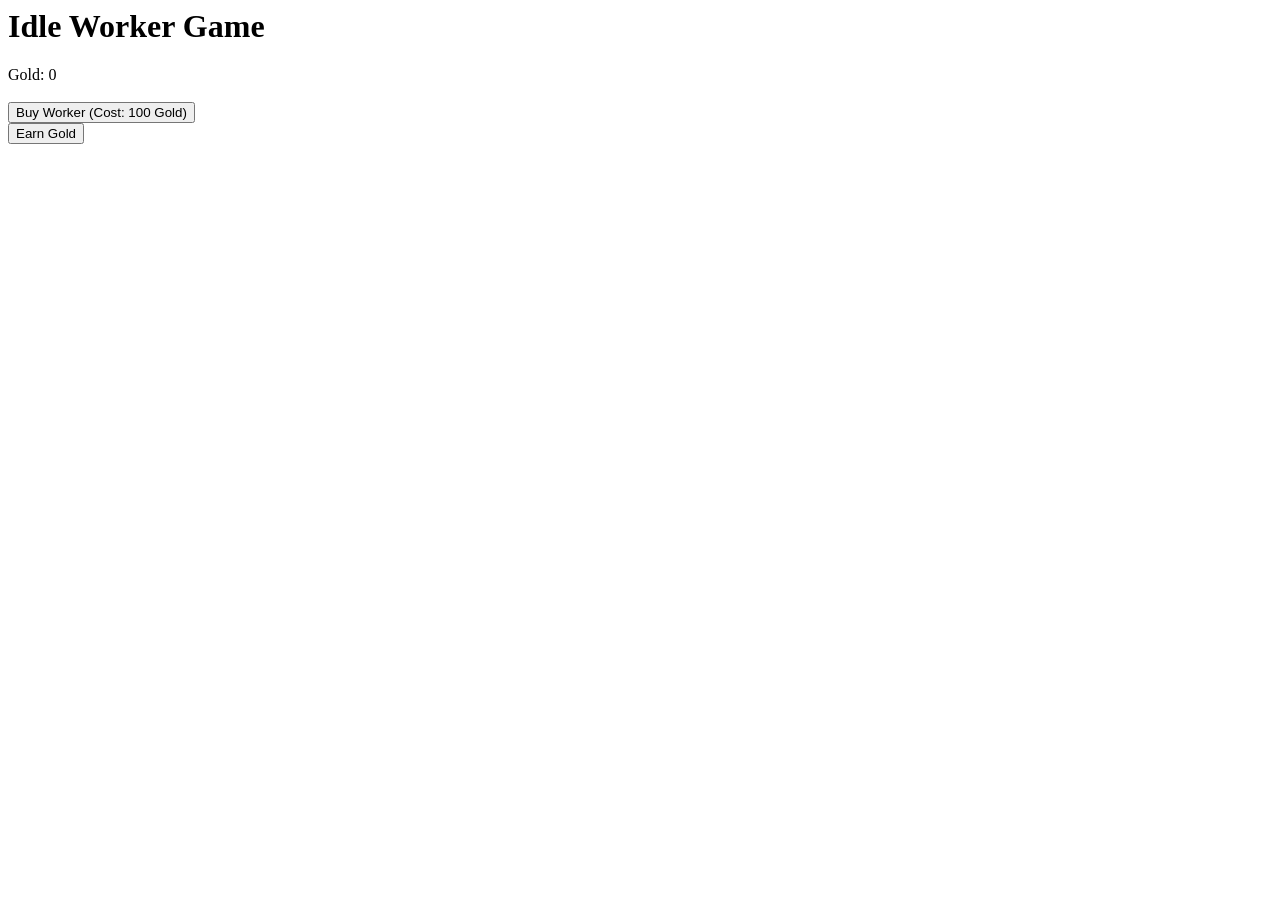
==== index.html @ b27ed511 "Add HTML comments" ====
<html>
    <head>
        <title>Idle Worker Game</title>
    </head>
    <body>
        <h1>Idle Worker Game</h1>
        <div id="gold">Gold: <span id="goldAmount">0</span></div>
        <br />
        <!--button to buy worker--><button id="buyWorker">
            Buy Worker (Cost: <span id="workerCost">100</span> Gold)</button
        ><br />
        <!--button to earn gold--><button id="earnGold">Earn Gold</button>
        <!--list of workers-->
        <div id="workers"></div>
        <script src="main.js"></script>
    </body>
</html>
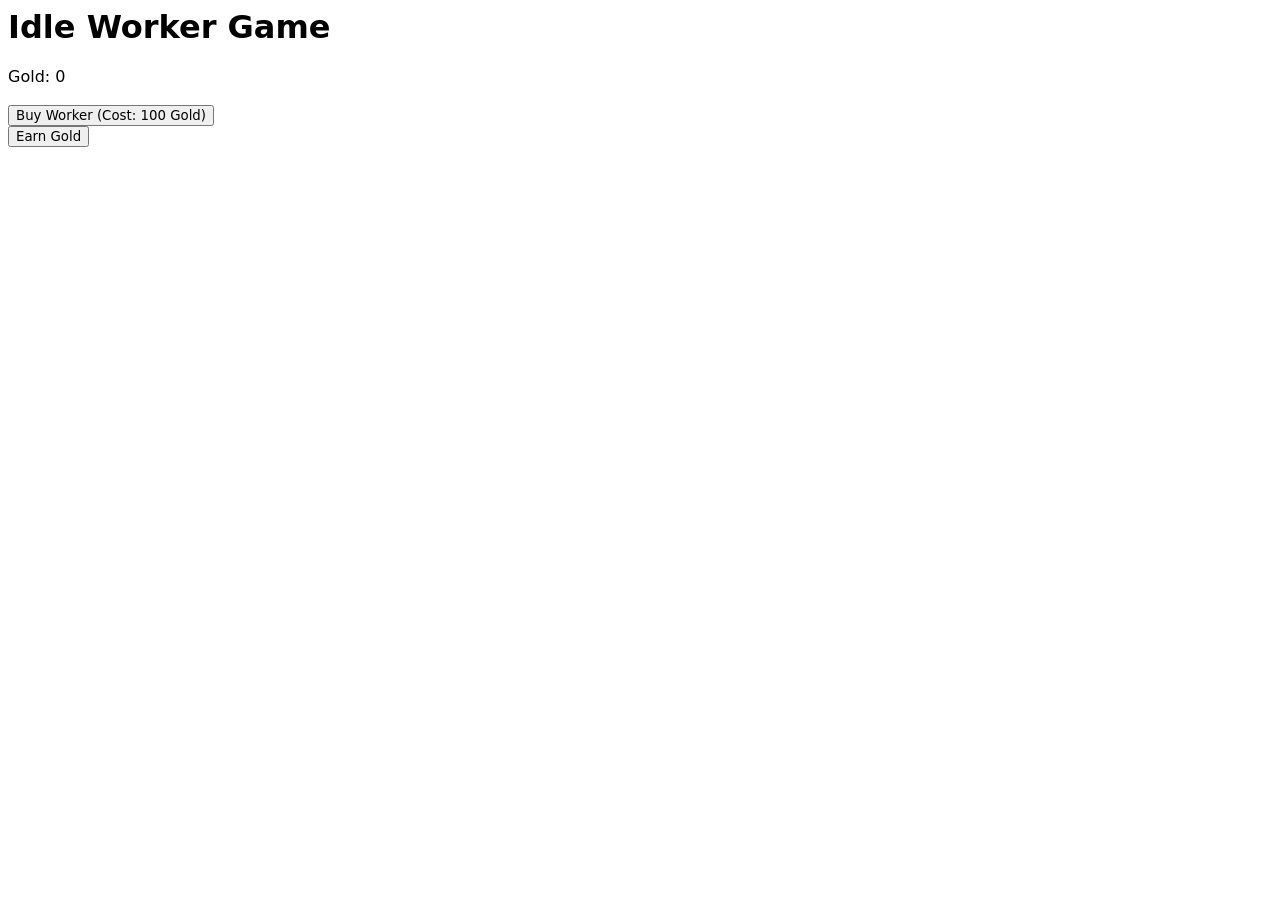
==== commit e3ce14ea: "Add CSS styles" ====
--- a/index.html
+++ b/index.html
@@ -1,6 +1,7 @@
 <html>
     <head>
         <title>Idle Worker Game</title>
+        <link rel="stylesheet" href="style.css" />
     </head>
     <body>
         <h1>Idle Worker Game</h1>
--- a/style.css
+++ b/style.css
@@ -0,0 +1,3 @@
+* {
+    font-family: system-ui;
+}
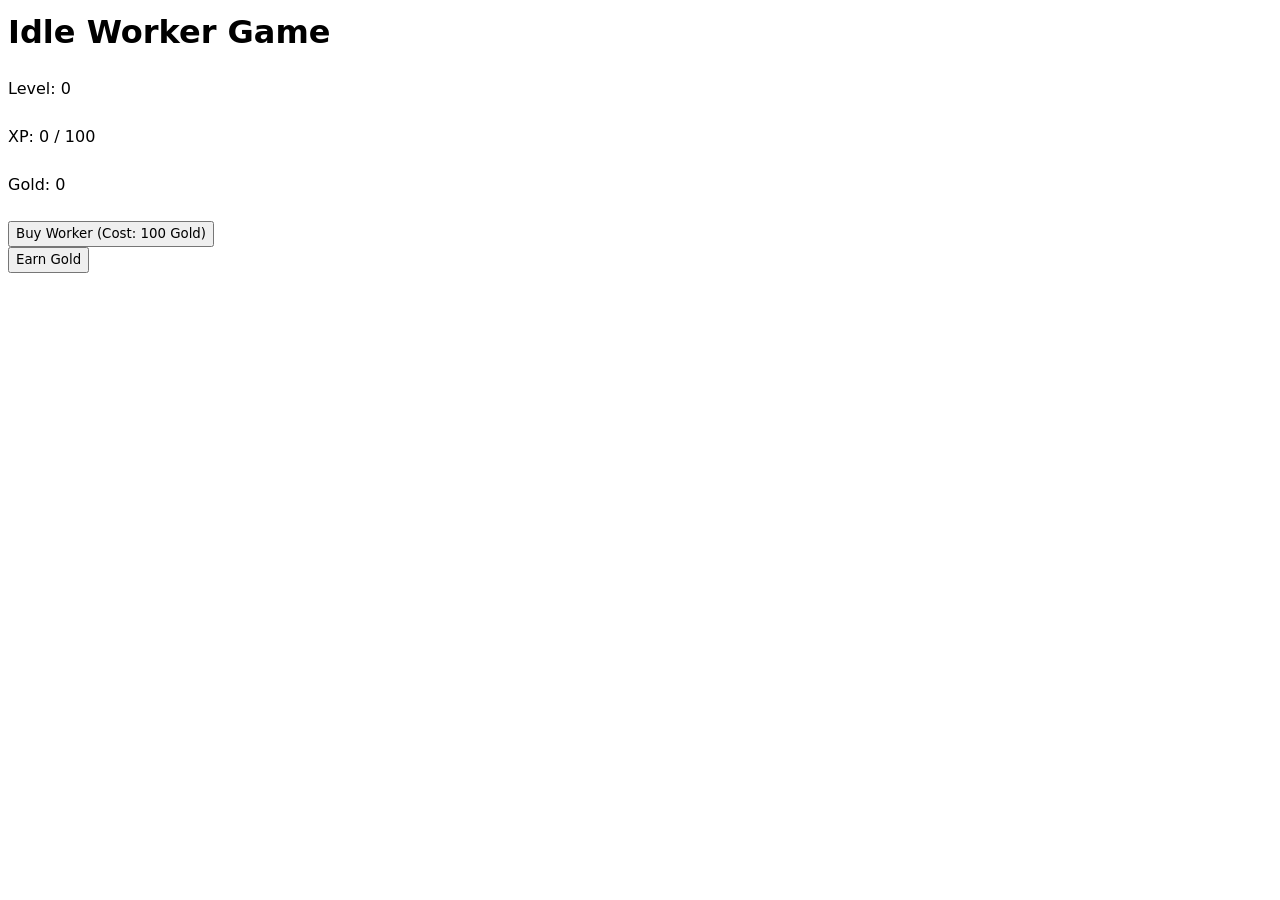
==== commit a6347729: "Add level XP system" ====
--- a/index.html
+++ b/index.html
@@ -5,6 +5,12 @@
     </head>
     <body>
         <h1>Idle Worker Game</h1>
+        <div id="level">Level: <span id="levelText">0</span></div>
+        <br />
+        <div id="xp">
+            XP: <span id="xpText">0</span> / <span id="xpRequired">100</span>
+        </div>
+        <br />
         <div id="gold">Gold: <span id="goldAmount">0</span></div>
         <br />
         <!--button to buy worker--><button id="buyWorker">
--- a/style.css
+++ b/style.css
@@ -1,3 +1,5 @@
 * {
-    font-family: system-ui;
-}+    /*global styles*/
+    font-family: system-ui; /*set default font to system-based font*/
+    line-height: 150%; /*set default line height to 150%*/
+}
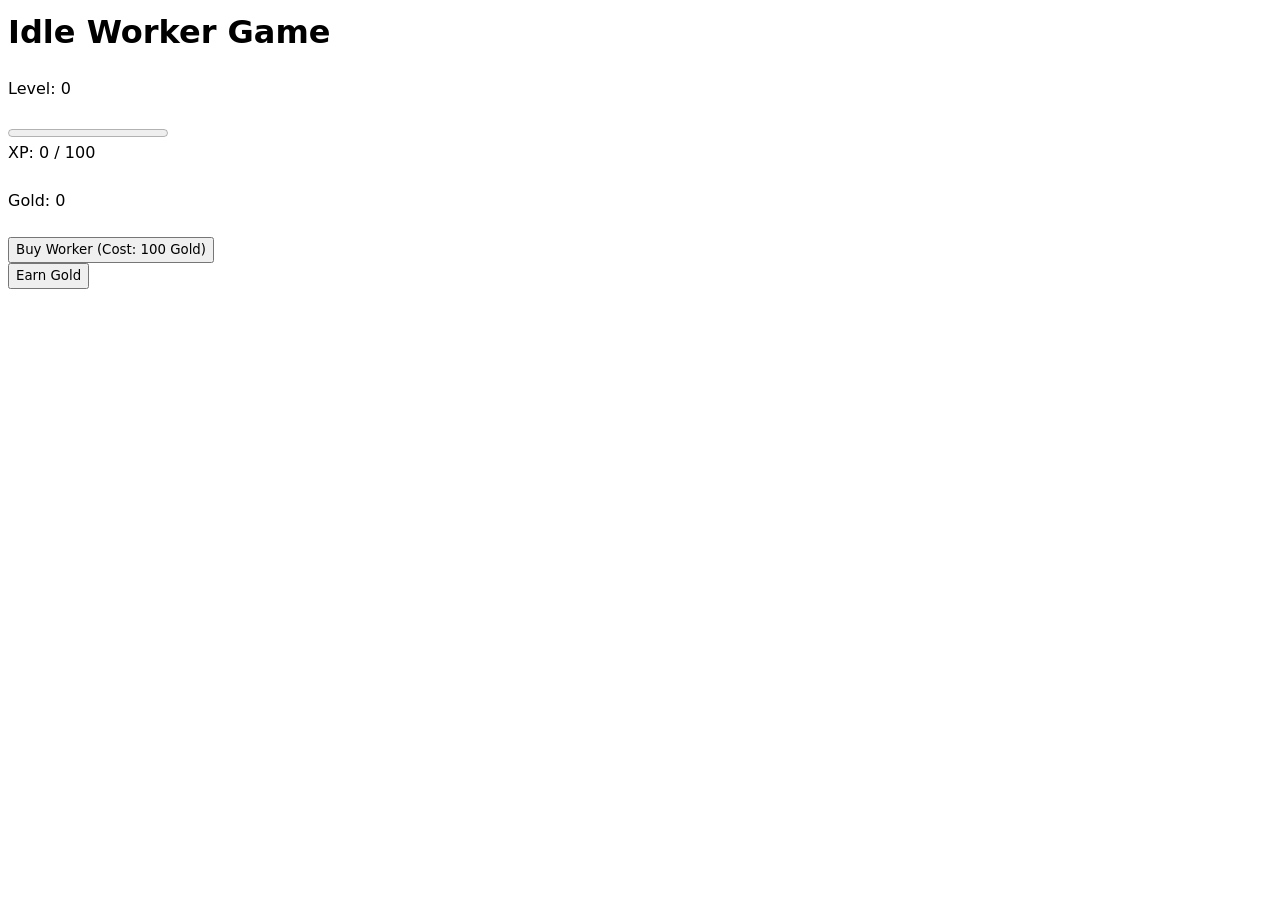
==== commit 326e3c3d: "Add level XP progress bar" ====
--- a/index.html
+++ b/index.html
@@ -7,6 +7,7 @@
         <h1>Idle Worker Game</h1>
         <div id="level">Level: <span id="levelText">0</span></div>
         <br />
+        <progress id="xpBar" max="100" value="0"></progress><br />
         <div id="xp">
             XP: <span id="xpText">0</span> / <span id="xpRequired">100</span>
         </div>
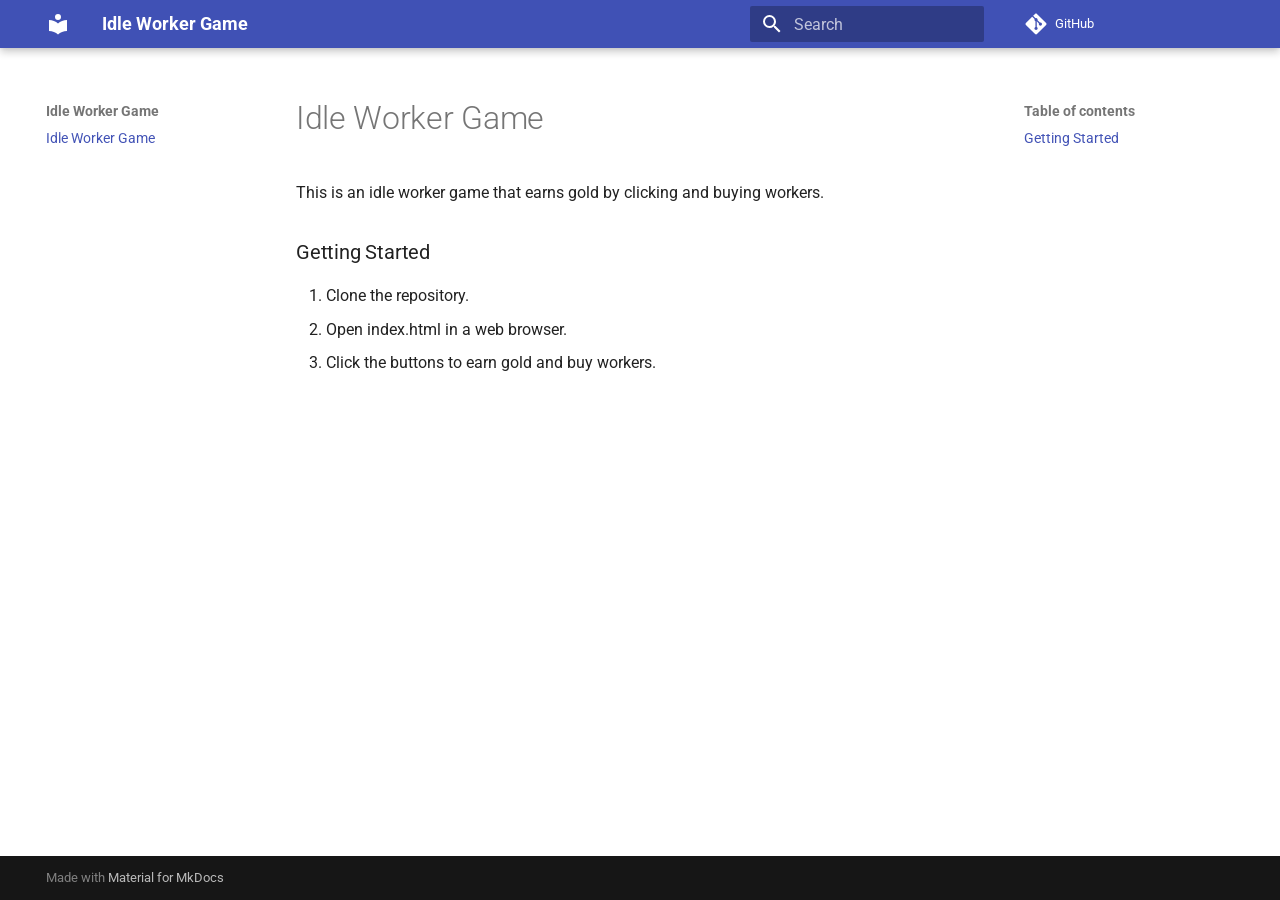
==== commit 0a3e0060: "Deployed d816bc6 with MkDocs version: 1.6.1" ====
--- a/index.html
+++ b/index.html
@@ -1,25 +1,418 @@
-<html>
-    <head>
+
+<!doctype html>
+<html lang="en" class="no-js">
+  <head>
+    
+      <meta charset="utf-8">
+      <meta name="viewport" content="width=device-width,initial-scale=1">
+      
+      
+      
+      
+      
+      
+        
+      
+      
+      <link rel="icon" href="assets/images/favicon.png">
+      <meta name="generator" content="mkdocs-1.6.1, mkdocs-material-9.7.5">
+    
+    
+      
         <title>Idle Worker Game</title>
-        <link rel="stylesheet" href="style.css" />
-    </head>
-    <body>
-        <h1>Idle Worker Game</h1>
-        <div id="level">Level: <span id="levelText">0</span></div>
-        <br />
-        <progress id="xpBar" max="100" value="0"></progress><br />
-        <div id="xp">
-            XP: <span id="xpText">0</span> / <span id="xpRequired">100</span>
+      
+    
+    
+      <link rel="stylesheet" href="assets/stylesheets/main.484c7ddc.min.css">
+      
+      
+
+
+    
+    
+      
+    
+    
+      
+        
+        
+        <link rel="preconnect" href="https://fonts.gstatic.com" crossorigin>
+        <link rel="stylesheet" href="https://fonts.googleapis.com/css?family=Roboto:300,300i,400,400i,700,700i%7CRoboto+Mono:400,400i,700,700i&display=fallback">
+        <style>:root{--md-text-font:"Roboto";--md-code-font:"Roboto Mono"}</style>
+      
+    
+    
+    <script>__md_scope=new URL(".",location),__md_hash=e=>[...e].reduce(((e,_)=>(e<<5)-e+_.charCodeAt(0)),0),__md_get=(e,_=localStorage,t=__md_scope)=>JSON.parse(_.getItem(t.pathname+"."+e)),__md_set=(e,_,t=localStorage,a=__md_scope)=>{try{t.setItem(a.pathname+"."+e,JSON.stringify(_))}catch(e){}}</script>
+    
+      
+
+    
+    
+  </head>
+  
+  
+    <body dir="ltr">
+  
+    
+    <input class="md-toggle" data-md-toggle="drawer" type="checkbox" id="__drawer" autocomplete="off">
+    <input class="md-toggle" data-md-toggle="search" type="checkbox" id="__search" autocomplete="off">
+    <label class="md-overlay" for="__drawer"></label>
+    <div data-md-component="skip">
+      
+        
+        <a href="#idle-worker-game" class="md-skip">
+          Skip to content
+        </a>
+      
+    </div>
+    <div data-md-component="announce">
+      
+    </div>
+    
+    
+      
+
+  
+
+<header class="md-header md-header--shadow" data-md-component="header">
+  <nav class="md-header__inner md-grid" aria-label="Header">
+    <a href="." title="Idle Worker Game" class="md-header__button md-logo" aria-label="Idle Worker Game" data-md-component="logo">
+      
+  
+  <svg xmlns="http://www.w3.org/2000/svg" viewBox="0 0 24 24"><path d="M12 8a3 3 0 0 0 3-3 3 3 0 0 0-3-3 3 3 0 0 0-3 3 3 3 0 0 0 3 3m0 3.54C9.64 9.35 6.5 8 3 8v11c3.5 0 6.64 1.35 9 3.54 2.36-2.19 5.5-3.54 9-3.54V8c-3.5 0-6.64 1.35-9 3.54"/></svg>
+
+    </a>
+    <label class="md-header__button md-icon" for="__drawer">
+      
+      <svg xmlns="http://www.w3.org/2000/svg" viewBox="0 0 24 24"><path d="M3 6h18v2H3zm0 5h18v2H3zm0 5h18v2H3z"/></svg>
+    </label>
+    <div class="md-header__title" data-md-component="header-title">
+      <div class="md-header__ellipsis">
+        <div class="md-header__topic">
+          <span class="md-ellipsis">
+            Idle Worker Game
+          </span>
         </div>
-        <br />
-        <div id="gold">Gold: <span id="goldAmount">0</span></div>
-        <br />
-        <!--button to buy worker--><button id="buyWorker">
-            Buy Worker (Cost: <span id="workerCost">100</span> Gold)</button
-        ><br />
-        <!--button to earn gold--><button id="earnGold">Earn Gold</button>
-        <!--list of workers-->
-        <div id="workers"></div>
-        <script src="main.js"></script>
-    </body>
-</html>
+        <div class="md-header__topic" data-md-component="header-topic">
+          <span class="md-ellipsis">
+            
+              Idle Worker Game
+            
+          </span>
+        </div>
+      </div>
+    </div>
+    
+    
+      <script>var palette=__md_get("__palette");if(palette&&palette.color){if("(prefers-color-scheme)"===palette.color.media){var media=matchMedia("(prefers-color-scheme: light)"),input=document.querySelector(media.matches?"[data-md-color-media='(prefers-color-scheme: light)']":"[data-md-color-media='(prefers-color-scheme: dark)']");palette.color.media=input.getAttribute("data-md-color-media"),palette.color.scheme=input.getAttribute("data-md-color-scheme"),palette.color.primary=input.getAttribute("data-md-color-primary"),palette.color.accent=input.getAttribute("data-md-color-accent")}for(var[key,value]of Object.entries(palette.color))document.body.setAttribute("data-md-color-"+key,value)}</script>
+    
+    
+    
+      
+      
+        <label class="md-header__button md-icon" for="__search">
+          
+          <svg xmlns="http://www.w3.org/2000/svg" viewBox="0 0 24 24"><path d="M9.5 3A6.5 6.5 0 0 1 16 9.5c0 1.61-.59 3.09-1.56 4.23l.27.27h.79l5 5-1.5 1.5-5-5v-.79l-.27-.27A6.52 6.52 0 0 1 9.5 16 6.5 6.5 0 0 1 3 9.5 6.5 6.5 0 0 1 9.5 3m0 2C7 5 5 7 5 9.5S7 14 9.5 14 14 12 14 9.5 12 5 9.5 5"/></svg>
+        </label>
+        <div class="md-search" data-md-component="search" role="dialog">
+  <label class="md-search__overlay" for="__search"></label>
+  <div class="md-search__inner" role="search">
+    <form class="md-search__form" name="search">
+      <input type="text" class="md-search__input" name="query" aria-label="Search" placeholder="Search" autocapitalize="off" autocorrect="off" autocomplete="off" spellcheck="false" data-md-component="search-query" required>
+      <label class="md-search__icon md-icon" for="__search">
+        
+        <svg xmlns="http://www.w3.org/2000/svg" viewBox="0 0 24 24"><path d="M9.5 3A6.5 6.5 0 0 1 16 9.5c0 1.61-.59 3.09-1.56 4.23l.27.27h.79l5 5-1.5 1.5-5-5v-.79l-.27-.27A6.52 6.52 0 0 1 9.5 16 6.5 6.5 0 0 1 3 9.5 6.5 6.5 0 0 1 9.5 3m0 2C7 5 5 7 5 9.5S7 14 9.5 14 14 12 14 9.5 12 5 9.5 5"/></svg>
+        
+        <svg xmlns="http://www.w3.org/2000/svg" viewBox="0 0 24 24"><path d="M20 11v2H8l5.5 5.5-1.42 1.42L4.16 12l7.92-7.92L13.5 5.5 8 11z"/></svg>
+      </label>
+      <nav class="md-search__options" aria-label="Search">
+        
+        <button type="reset" class="md-search__icon md-icon" title="Clear" aria-label="Clear" tabindex="-1">
+          
+          <svg xmlns="http://www.w3.org/2000/svg" viewBox="0 0 24 24"><path d="M19 6.41 17.59 5 12 10.59 6.41 5 5 6.41 10.59 12 5 17.59 6.41 19 12 13.41 17.59 19 19 17.59 13.41 12z"/></svg>
+        </button>
+      </nav>
+      
+    </form>
+    <div class="md-search__output">
+      <div class="md-search__scrollwrap" tabindex="0" data-md-scrollfix>
+        <div class="md-search-result" data-md-component="search-result">
+          <div class="md-search-result__meta">
+            Initializing search
+          </div>
+          <ol class="md-search-result__list" role="presentation"></ol>
+        </div>
+      </div>
+    </div>
+  </div>
+</div>
+      
+    
+    
+      <div class="md-header__source">
+        <a href="https://github.com/lulunac27a/idle-worker-game" title="Go to repository" class="md-source" data-md-component="source">
+  <div class="md-source__icon md-icon">
+    
+    <svg xmlns="http://www.w3.org/2000/svg" viewBox="0 0 448 512"><!--! Font Awesome Free 7.1.0 by @fontawesome - https://fontawesome.com License - https://fontawesome.com/license/free (Icons: CC BY 4.0, Fonts: SIL OFL 1.1, Code: MIT License) Copyright 2025 Fonticons, Inc.--><path d="M439.6 236.1 244 40.5c-5.4-5.5-12.8-8.5-20.4-8.5s-15 3-20.4 8.4L162.5 81l51.5 51.5c27.1-9.1 52.7 16.8 43.4 43.7l49.7 49.7c34.2-11.8 61.2 31 35.5 56.7-26.5 26.5-70.2-2.9-56-37.3L240.3 199v121.9c25.3 12.5 22.3 41.8 9.1 55-6.4 6.4-15.2 10.1-24.3 10.1s-17.8-3.6-24.3-10.1c-17.6-17.6-11.1-46.9 11.2-56v-123c-20.8-8.5-24.6-30.7-18.6-45L142.6 101 8.5 235.1C3 240.6 0 247.9 0 255.5s3 15 8.5 20.4l195.6 195.7c5.4 5.4 12.7 8.4 20.4 8.4s15-3 20.4-8.4l194.7-194.7c5.4-5.4 8.4-12.8 8.4-20.4s-3-15-8.4-20.4"/></svg>
+  </div>
+  <div class="md-source__repository">
+    GitHub
+  </div>
+</a>
+      </div>
+    
+  </nav>
+  
+</header>
+    
+    <div class="md-container" data-md-component="container">
+      
+      
+        
+          
+        
+      
+      <main class="md-main" data-md-component="main">
+        <div class="md-main__inner md-grid">
+          
+            
+              
+              <div class="md-sidebar md-sidebar--primary" data-md-component="sidebar" data-md-type="navigation" >
+                <div class="md-sidebar__scrollwrap">
+                  <div class="md-sidebar__inner">
+                    
+
+
+
+<nav class="md-nav md-nav--primary" aria-label="Navigation" data-md-level="0">
+  <label class="md-nav__title" for="__drawer">
+    <a href="." title="Idle Worker Game" class="md-nav__button md-logo" aria-label="Idle Worker Game" data-md-component="logo">
+      
+  
+  <svg xmlns="http://www.w3.org/2000/svg" viewBox="0 0 24 24"><path d="M12 8a3 3 0 0 0 3-3 3 3 0 0 0-3-3 3 3 0 0 0-3 3 3 3 0 0 0 3 3m0 3.54C9.64 9.35 6.5 8 3 8v11c3.5 0 6.64 1.35 9 3.54 2.36-2.19 5.5-3.54 9-3.54V8c-3.5 0-6.64 1.35-9 3.54"/></svg>
+
+    </a>
+    Idle Worker Game
+  </label>
+  
+    <div class="md-nav__source">
+      <a href="https://github.com/lulunac27a/idle-worker-game" title="Go to repository" class="md-source" data-md-component="source">
+  <div class="md-source__icon md-icon">
+    
+    <svg xmlns="http://www.w3.org/2000/svg" viewBox="0 0 448 512"><!--! Font Awesome Free 7.1.0 by @fontawesome - https://fontawesome.com License - https://fontawesome.com/license/free (Icons: CC BY 4.0, Fonts: SIL OFL 1.1, Code: MIT License) Copyright 2025 Fonticons, Inc.--><path d="M439.6 236.1 244 40.5c-5.4-5.5-12.8-8.5-20.4-8.5s-15 3-20.4 8.4L162.5 81l51.5 51.5c27.1-9.1 52.7 16.8 43.4 43.7l49.7 49.7c34.2-11.8 61.2 31 35.5 56.7-26.5 26.5-70.2-2.9-56-37.3L240.3 199v121.9c25.3 12.5 22.3 41.8 9.1 55-6.4 6.4-15.2 10.1-24.3 10.1s-17.8-3.6-24.3-10.1c-17.6-17.6-11.1-46.9 11.2-56v-123c-20.8-8.5-24.6-30.7-18.6-45L142.6 101 8.5 235.1C3 240.6 0 247.9 0 255.5s3 15 8.5 20.4l195.6 195.7c5.4 5.4 12.7 8.4 20.4 8.4s15-3 20.4-8.4l194.7-194.7c5.4-5.4 8.4-12.8 8.4-20.4s-3-15-8.4-20.4"/></svg>
+  </div>
+  <div class="md-source__repository">
+    GitHub
+  </div>
+</a>
+    </div>
+  
+  <ul class="md-nav__list" data-md-scrollfix>
+    
+      
+      
+  
+  
+    
+  
+  
+  
+    <li class="md-nav__item md-nav__item--active">
+      
+      <input class="md-nav__toggle md-toggle" type="checkbox" id="__toc">
+      
+      
+        
+      
+      
+        <label class="md-nav__link md-nav__link--active" for="__toc">
+          
+  
+  
+  <span class="md-ellipsis">
+    
+  
+    Idle Worker Game
+  
+
+    
+  </span>
+  
+  
+
+          <span class="md-nav__icon md-icon"></span>
+        </label>
+      
+      <a href="." class="md-nav__link md-nav__link--active">
+        
+  
+  
+  <span class="md-ellipsis">
+    
+  
+    Idle Worker Game
+  
+
+    
+  </span>
+  
+  
+
+      </a>
+      
+        
+
+<nav class="md-nav md-nav--secondary" aria-label="Table of contents">
+  
+  
+  
+    
+  
+  
+    <label class="md-nav__title" for="__toc">
+      <span class="md-nav__icon md-icon"></span>
+      Table of contents
+    </label>
+    <ul class="md-nav__list" data-md-component="toc" data-md-scrollfix>
+      
+        <li class="md-nav__item">
+  <a href="#getting-started" class="md-nav__link">
+    <span class="md-ellipsis">
+      
+        Getting Started
+      
+    </span>
+  </a>
+  
+</li>
+      
+    </ul>
+  
+</nav>
+      
+    </li>
+  
+
+    
+  </ul>
+</nav>
+                  </div>
+                </div>
+              </div>
+            
+            
+              
+              <div class="md-sidebar md-sidebar--secondary" data-md-component="sidebar" data-md-type="toc" >
+                <div class="md-sidebar__scrollwrap">
+                  <div class="md-sidebar__inner">
+                    
+
+<nav class="md-nav md-nav--secondary" aria-label="Table of contents">
+  
+  
+  
+    
+  
+  
+    <label class="md-nav__title" for="__toc">
+      <span class="md-nav__icon md-icon"></span>
+      Table of contents
+    </label>
+    <ul class="md-nav__list" data-md-component="toc" data-md-scrollfix>
+      
+        <li class="md-nav__item">
+  <a href="#getting-started" class="md-nav__link">
+    <span class="md-ellipsis">
+      
+        Getting Started
+      
+    </span>
+  </a>
+  
+</li>
+      
+    </ul>
+  
+</nav>
+                  </div>
+                </div>
+              </div>
+            
+          
+          
+            <div class="md-content" data-md-component="content">
+              
+              <article class="md-content__inner md-typeset">
+                
+                  
+
+
+  
+  
+
+
+<h1 id="idle-worker-game">Idle Worker Game</h1>
+<p>This is an idle worker game that earns gold by clicking and buying workers.</p>
+<h3 id="getting-started">Getting Started</h3>
+<ol>
+<li>Clone the repository.</li>
+<li>Open index.html in a web browser.</li>
+<li>Click the buttons to earn gold and buy workers.</li>
+</ol>
+
+
+
+
+
+
+
+
+
+
+
+
+                
+              </article>
+            </div>
+          
+          
+<script>var target=document.getElementById(location.hash.slice(1));target&&target.name&&(target.checked=target.name.startsWith("__tabbed_"))</script>
+        </div>
+        
+      </main>
+      
+        <footer class="md-footer">
+  
+  <div class="md-footer-meta md-typeset">
+    <div class="md-footer-meta__inner md-grid">
+      <div class="md-copyright">
+  
+  
+    Made with
+    <a href="https://squidfunk.github.io/mkdocs-material/" target="_blank" rel="noopener">
+      Material for MkDocs
+    </a>
+  
+</div>
+      
+    </div>
+  </div>
+</footer>
+      
+    </div>
+    <div class="md-dialog" data-md-component="dialog">
+      <div class="md-dialog__inner md-typeset"></div>
+    </div>
+    
+    
+    
+      
+      
+      <script id="__config" type="application/json">{"annotate": null, "base": ".", "features": [], "search": "assets/javascripts/workers/search.2c215733.min.js", "tags": null, "translations": {"clipboard.copied": "Copied to clipboard", "clipboard.copy": "Copy to clipboard", "search.result.more.one": "1 more on this page", "search.result.more.other": "# more on this page", "search.result.none": "No matching documents", "search.result.one": "1 matching document", "search.result.other": "# matching documents", "search.result.placeholder": "Type to start searching", "search.result.term.missing": "Missing", "select.version": "Select version"}, "version": null}</script>
+    
+    
+      <script src="assets/javascripts/bundle.79ae519e.min.js"></script>
+      
+    
+  </body>
+</html>
--- a/assets/stylesheets/main.484c7ddc.min.css
+++ b/assets/stylesheets/main.484c7ddc.min.css
@@ -0,0 +1 @@
+@charset "UTF-8";html{-webkit-text-size-adjust:none;-moz-text-size-adjust:none;text-size-adjust:none;box-sizing:border-box}*,:after,:before{box-sizing:inherit}@media (prefers-reduced-motion){*,:after,:before{transition:none!important}}body{margin:0}a,button,input,label{-webkit-tap-highlight-color:transparent}a{color:inherit;text-decoration:none}hr{border:0;box-sizing:initial;display:block;height:.05rem;overflow:visible;padding:0}small{font-size:80%}sub,sup{line-height:1em}img{border-style:none}table{border-collapse:initial;border-spacing:0}td,th{font-weight:400;vertical-align:top}button{background:#0000;border:0;font-family:inherit;font-size:inherit;margin:0;padding:0}input{border:0;outline:none}:root{--md-primary-fg-color:#4051b5;--md-primary-fg-color--light:#5d6cc0;--md-primary-fg-color--dark:#303fa1;--md-primary-bg-color:#fff;--md-primary-bg-color--light:#ffffffb3;--md-accent-fg-color:#526cfe;--md-accent-fg-color--transparent:#526cfe1a;--md-accent-bg-color:#fff;--md-accent-bg-color--light:#ffffffb3}[data-md-color-scheme=default]{color-scheme:light}[data-md-color-scheme=default] img[src$="#gh-dark-mode-only"],[data-md-color-scheme=default] img[src$="#only-dark"]{display:none}:root,[data-md-color-scheme=default]{--md-hue:225deg;--md-default-fg-color:#000000de;--md-default-fg-color--light:#0000008a;--md-default-fg-color--lighter:#00000052;--md-default-fg-color--lightest:#00000012;--md-default-bg-color:#fff;--md-default-bg-color--light:#ffffffb3;--md-default-bg-color--lighter:#ffffff4d;--md-default-bg-color--lightest:#ffffff1f;--md-code-fg-color:#36464e;--md-code-bg-color:#f5f5f5;--md-code-bg-color--light:#f5f5f5b3;--md-code-bg-color--lighter:#f5f5f54d;--md-code-hl-color:#4287ff;--md-code-hl-color--light:#4287ff1a;--md-code-hl-number-color:#d52a2a;--md-code-hl-special-color:#db1457;--md-code-hl-function-color:#a846b9;--md-code-hl-constant-color:#6e59d9;--md-code-hl-keyword-color:#3f6ec6;--md-code-hl-string-color:#1c7d4d;--md-code-hl-name-color:var(--md-code-fg-color);--md-code-hl-operator-color:var(--md-default-fg-color--light);--md-code-hl-punctuation-color:var(--md-default-fg-color--light);--md-code-hl-comment-color:var(--md-default-fg-color--light);--md-code-hl-generic-color:var(--md-default-fg-color--light);--md-code-hl-variable-color:var(--md-default-fg-color--light);--md-typeset-color:var(--md-default-fg-color);--md-typeset-a-color:var(--md-primary-fg-color);--md-typeset-del-color:#f5503d26;--md-typeset-ins-color:#0bd57026;--md-typeset-kbd-color:#fafafa;--md-typeset-kbd-accent-color:#fff;--md-typeset-kbd-border-color:#b8b8b8;--md-typeset-mark-color:#ffff0080;--md-typeset-table-color:#0000001f;--md-typeset-table-color--light:rgba(0,0,0,.035);--md-admonition-fg-color:var(--md-default-fg-color);--md-admonition-bg-color:var(--md-default-bg-color);--md-warning-fg-color:#000000de;--md-warning-bg-color:#ff9;--md-footer-fg-color:#fff;--md-footer-fg-color--light:#ffffffb3;--md-footer-fg-color--lighter:#ffffff73;--md-footer-bg-color:#000000de;--md-footer-bg-color--dark:#00000052;--md-shadow-z1:0 0.2rem 0.5rem #0000000d,0 0 0.05rem #0000001a;--md-shadow-z2:0 0.2rem 0.5rem #0000001a,0 0 0.05rem #00000040;--md-shadow-z3:0 0.2rem 0.5rem #0003,0 0 0.05rem #00000059}.md-icon svg{fill:currentcolor;display:block;height:1.2rem;width:1.2rem}body{-webkit-font-smoothing:antialiased;-moz-osx-font-smoothing:grayscale;--md-text-font-family:var(--md-text-font,_),-apple-system,BlinkMacSystemFont,Helvetica,Arial,sans-serif;--md-code-font-family:var(--md-code-font,_),SFMono-Regular,Consolas,Menlo,monospace}aside,body,input{font-feature-settings:"kern","liga";color:var(--md-typeset-color);font-family:var(--md-text-font-family)}code,kbd,pre{font-feature-settings:"kern";font-family:var(--md-code-font-family)}:root{--md-typeset-table-sort-icon:url('data:image/svg+xml;charset=utf-8,<svg xmlns="http://www.w3.org/2000/svg" viewBox="0 0 24 24"><path d="m18 21-4-4h3V7h-3l4-4 4 4h-3v10h3M2 19v-2h10v2M2 13v-2h7v2M2 7V5h4v2z"/></svg>');--md-typeset-table-sort-icon--asc:url('data:image/svg+xml;charset=utf-8,<svg xmlns="http://www.w3.org/2000/svg" viewBox="0 0 24 24"><path d="M19 17h3l-4 4-4-4h3V3h2M2 17h10v2H2M6 5v2H2V5m0 6h7v2H2z"/></svg>');--md-typeset-table-sort-icon--desc:url('data:image/svg+xml;charset=utf-8,<svg xmlns="http://www.w3.org/2000/svg" viewBox="0 0 24 24"><path d="M19 7h3l-4-4-4 4h3v14h2M2 17h10v2H2M6 5v2H2V5m0 6h7v2H2z"/></svg>')}.md-typeset{-webkit-print-color-adjust:exact;color-adjust:exact;font-size:.8rem;line-height:1.6;overflow-wrap:break-word}@media print{.md-typeset{font-size:.68rem}}.md-typeset blockquote,.md-typeset dl,.md-typeset figure,.md-typeset ol,.md-typeset pre,.md-typeset ul{margin-bottom:1em;margin-top:1em}.md-typeset h1{color:var(--md-default-fg-color--light);font-size:2em;line-height:1.3;margin:0 0 1.25em}.md-typeset h1,.md-typeset h2{font-weight:300;letter-spacing:-.01em}.md-typeset h2{font-size:1.5625em;line-height:1.4;margin:1.6em 0 .64em}.md-typeset h3{font-size:1.25em;font-weight:400;letter-spacing:-.01em;line-height:1.5;margin:1.6em 0 .8em}.md-typeset h2+h3{margin-top:.8em}.md-typeset h4{font-weight:700;letter-spacing:-.01em;margin:1em 0}.md-typeset h5,.md-typeset h6{color:var(--md-default-fg-color--light);font-size:.8em;font-weight:700;letter-spacing:-.01em;margin:1.25em 0}.md-typeset h5{text-transform:uppercase}.md-typeset h5 code{text-transform:none}.md-typeset hr{border-bottom:.05rem solid var(--md-default-fg-color--lightest);display:flow-root;margin:1.5em 0}.md-typeset a{color:var(--md-typeset-a-color);word-break:break-word}.md-typeset a,.md-typeset a:before{transition:color 125ms}.md-typeset a:focus,.md-typeset a:hover{color:var(--md-accent-fg-color)}.md-typeset a:focus code,.md-typeset a:hover code{background-color:var(--md-accent-fg-color--transparent);color:var(--md-accent-fg-color)}.md-typeset a code{color:var(--md-typeset-a-color)}.md-typeset a.focus-visible{outline-color:var(--md-accent-fg-color);outline-offset:.2rem}.md-typeset code,.md-typeset kbd,.md-typeset pre{color:var(--md-code-fg-color);direction:ltr;font-variant-ligatures:none;transition:background-color 125ms}@media print{.md-typeset code,.md-typeset kbd,.md-typeset pre{white-space:pre-wrap}}.md-typeset code{background-color:var(--md-code-bg-color);border-radius:.1rem;-webkit-box-decoration-break:clone;box-decoration-break:clone;font-size:.85em;padding:0 .2941176471em;transition:color 125ms,background-color 125ms;word-break:break-word}.md-typeset code:not(.focus-visible){-webkit-tap-highlight-color:transparent;outline:none}.md-typeset pre{display:flow-root;line-height:1.4;position:relative}.md-typeset pre>code{-webkit-box-decoration-break:slice;box-decoration-break:slice;box-shadow:none;display:block;margin:0;outline-color:var(--md-accent-fg-color);overflow:auto;padding:.7720588235em 1.1764705882em;scrollbar-color:var(--md-default-fg-color--lighter) #0000;scrollbar-width:thin;touch-action:auto;word-break:normal}.md-typeset pre>code:hover{scrollbar-color:var(--md-accent-fg-color) #0000}.md-typeset pre>code::-webkit-scrollbar{height:.2rem;width:.2rem}.md-typeset pre>code::-webkit-scrollbar-thumb{background-color:var(--md-default-fg-color--lighter)}.md-typeset pre>code::-webkit-scrollbar-thumb:hover{background-color:var(--md-accent-fg-color)}.md-typeset kbd{background-color:var(--md-typeset-kbd-color);border-radius:.1rem;box-shadow:0 .1rem 0 .05rem var(--md-typeset-kbd-border-color),0 .1rem 0 var(--md-typeset-kbd-border-color),0 -.1rem .2rem var(--md-typeset-kbd-accent-color) inset;color:var(--md-default-fg-color);display:inline-block;font-size:.75em;padding:0 .6666666667em;vertical-align:text-top;word-break:break-word}.md-typeset mark{background-color:var(--md-typeset-mark-color);-webkit-box-decoration-break:clone;box-decoration-break:clone;color:inherit;word-break:break-word}.md-typeset abbr{cursor:help;text-decoration:none}.md-typeset [data-preview],.md-typeset abbr{border-bottom:.05rem dotted var(--md-default-fg-color--light)}.md-typeset small{opacity:.75}[dir=ltr] .md-typeset sub,[dir=ltr] .md-typeset sup{margin-left:.078125em}[dir=rtl] .md-typeset sub,[dir=rtl] .md-typeset sup{margin-right:.078125em}[dir=ltr] .md-typeset blockquote{padding-left:.6rem}[dir=rtl] .md-typeset blockquote{padding-right:.6rem}[dir=ltr] .md-typeset blockquote{border-left:.2rem solid var(--md-default-fg-color--lighter)}[dir=rtl] .md-typeset blockquote{border-right:.2rem solid var(--md-default-fg-color--lighter)}.md-typeset blockquote{color:var(--md-default-fg-color--light);margin-left:0;margin-right:0}.md-typeset ul{list-style-type:disc}.md-typeset ul[type]{list-style-type:revert-layer}[dir=ltr] .md-typeset ol,[dir=ltr] .md-typeset ul{margin-left:.625em}[dir=rtl] .md-typeset ol,[dir=rtl] .md-typeset ul{margin-right:.625em}.md-typeset ol,.md-typeset ul{padding:0}.md-typeset ol:not([hidden]),.md-typeset ul:not([hidden]){display:flow-root}.md-typeset ol ol,.md-typeset ul ol{list-style-type:lower-alpha}.md-typeset ol ol ol,.md-typeset ul ol ol{list-style-type:lower-roman}.md-typeset ol ol ol ol,.md-typeset ul ol ol ol{list-style-type:upper-alpha}.md-typeset ol ol ol ol ol,.md-typeset ul ol ol ol ol{list-style-type:upper-roman}.md-typeset ol[type],.md-typeset ul[type]{list-style-type:revert-layer}[dir=ltr] .md-typeset ol li,[dir=ltr] .md-typeset ul li{margin-left:1.25em}[dir=rtl] .md-typeset ol li,[dir=rtl] .md-typeset ul li{margin-right:1.25em}.md-typeset ol li,.md-typeset ul li{margin-bottom:.5em}.md-typeset ol li blockquote,.md-typeset ol li p,.md-typeset ul li blockquote,.md-typeset ul li p{margin:.5em 0}.md-typeset ol li:last-child,.md-typeset ul li:last-child{margin-bottom:0}[dir=ltr] .md-typeset ol li ol,[dir=ltr] .md-typeset ol li ul,[dir=ltr] .md-typeset ul li ol,[dir=ltr] .md-typeset ul li ul{margin-left:.625em}[dir=rtl] .md-typeset ol li ol,[dir=rtl] .md-typeset ol li ul,[dir=rtl] .md-typeset ul li ol,[dir=rtl] .md-typeset ul li ul{margin-right:.625em}.md-typeset ol li ol,.md-typeset ol li ul,.md-typeset ul li ol,.md-typeset ul li ul{margin-bottom:.5em;margin-top:.5em}[dir=ltr] .md-typeset dd{margin-left:1.875em}[dir=rtl] .md-typeset dd{margin-right:1.875em}.md-typeset dd{margin-bottom:1.5em;margin-top:1em}.md-typeset img,.md-typeset svg,.md-typeset video{height:auto;max-width:100%}.md-typeset img[align=left]{margin:1em 1em 1em 0}.md-typeset img[align=right]{margin:1em 0 1em 1em}.md-typeset img[align]:only-child{margin-top:0}.md-typeset figure{display:flow-root;margin:1em auto;max-width:100%;text-align:center;width:fit-content}.md-typeset figure img{display:block;margin:0 auto}.md-typeset figcaption{font-style:italic;margin:1em auto;max-width:24rem}.md-typeset iframe{max-width:100%}.md-typeset table:not([class]){background-color:var(--md-default-bg-color);border:.05rem solid var(--md-typeset-table-color);border-radius:.1rem;display:inline-block;font-size:.64rem;max-width:100%;overflow:auto;touch-action:auto}@media print{.md-typeset table:not([class]){display:table}}.md-typeset table:not([class])+*{margin-top:1.5em}.md-typeset table:not([class]) td>:first-child,.md-typeset table:not([class]) th>:first-child{margin-top:0}.md-typeset table:not([class]) td>:last-child,.md-typeset table:not([class]) th>:last-child{margin-bottom:0}.md-typeset table:not([class]) td:not([align]),.md-typeset table:not([class]) th:not([align]){text-align:left}[dir=rtl] .md-typeset table:not([class]) td:not([align]),[dir=rtl] .md-typeset table:not([class]) th:not([align]){text-align:right}.md-typeset table:not([class]) th{font-weight:700;min-width:5rem;padding:.9375em 1.25em;vertical-align:top}.md-typeset table:not([class]) td{border-top:.05rem solid var(--md-typeset-table-color);padding:.9375em 1.25em;vertical-align:top}.md-typeset table:not([class]) tbody tr{transition:background-color 125ms}.md-typeset table:not([class]) tbody tr:hover{background-color:var(--md-typeset-table-color--light);box-shadow:0 .05rem 0 var(--md-default-bg-color) inset}.md-typeset table:not([class]) a{word-break:normal}.md-typeset table th[role=columnheader]{cursor:pointer}[dir=ltr] .md-typeset table th[role=columnheader]:after{margin-left:.5em}[dir=rtl] .md-typeset table th[role=columnheader]:after{margin-right:.5em}.md-typeset table th[role=columnheader]:after{content:"";display:inline-block;height:1.2em;-webkit-mask-image:var(--md-typeset-table-sort-icon);mask-image:var(--md-typeset-table-sort-icon);-webkit-mask-repeat:no-repeat;mask-repeat:no-repeat;-webkit-mask-size:contain;mask-size:contain;transition:background-color 125ms;vertical-align:text-bottom;width:1.2em}.md-typeset table th[role=columnheader]:hover:after{background-color:var(--md-default-fg-color--lighter)}.md-typeset table th[role=columnheader][aria-sort=ascending]:after{background-color:var(--md-default-fg-color--light);-webkit-mask-image:var(--md-typeset-table-sort-icon--asc);mask-image:var(--md-typeset-table-sort-icon--asc)}.md-typeset table th[role=columnheader][aria-sort=descending]:after{background-color:var(--md-default-fg-color--light);-webkit-mask-image:var(--md-typeset-table-sort-icon--desc);mask-image:var(--md-typeset-table-sort-icon--desc)}.md-typeset__scrollwrap{margin:1em -.8rem;overflow-x:auto;touch-action:auto}.md-typeset__table{display:inline-block;margin-bottom:.5em;padding:0 .8rem}@media print{.md-typeset__table{display:block}}html .md-typeset__table table{display:table;margin:0;overflow:hidden;width:100%}@media screen and (max-width:44.984375em){.md-content__inner>pre{margin:1em -.8rem}.md-content__inner>pre code{border-radius:0}}.md-typeset .md-author{border-radius:100%;display:block;flex-shrink:0;height:1.6rem;overflow:hidden;position:relative;transition:color 125ms,transform 125ms;width:1.6rem}.md-typeset .md-author img{display:block}.md-typeset .md-author--more{background:var(--md-default-fg-color--lightest);color:var(--md-default-fg-color--lighter);font-size:.6rem;font-weight:700;line-height:1.6rem;text-align:center}.md-typeset .md-author--long{height:2.4rem;width:2.4rem}.md-typeset a.md-author{transform:scale(1)}.md-typeset a.md-author img{border-radius:100%;filter:grayscale(100%) opacity(75%);transition:filter 125ms}.md-typeset a.md-author:focus,.md-typeset a.md-author:hover{transform:scale(1.1);z-index:1}.md-typeset a.md-author:focus img,.md-typeset a.md-author:hover img{filter:grayscale(0)}.md-banner{background-color:var(--md-footer-bg-color);color:var(--md-footer-fg-color);overflow:auto}@media print{.md-banner{display:none}}.md-banner--warning{background-color:var(--md-warning-bg-color);color:var(--md-warning-fg-color)}.md-banner__inner{font-size:.7rem;margin:.6rem auto;padding:0 .8rem}[dir=ltr] .md-banner__button{float:right}[dir=rtl] .md-banner__button{float:left}.md-banner__button{color:inherit;cursor:pointer;transition:opacity .25s}.no-js .md-banner__button{display:none}.md-banner__button:hover{opacity:.7}html{font-size:125%;height:100%;overflow-x:hidden}@media screen and (min-width:100em){html{font-size:137.5%}}@media screen and (min-width:125em){html{font-size:150%}}body{background-color:var(--md-default-bg-color);display:flex;flex-direction:column;font-size:.5rem;min-height:100%;position:relative;width:100%}@media print{body{display:block}}@media screen and (max-width:59.984375em){body[data-md-scrolllock]{position:fixed}}.md-grid{margin-left:auto;margin-right:auto;max-width:61rem}.md-container{display:flex;flex-direction:column;flex-grow:1}@media print{.md-container{display:block}}.md-main{flex-grow:1}.md-main__inner{display:flex;height:100%;margin-top:1.5rem}.md-ellipsis{overflow:hidden;text-overflow:ellipsis}.md-toggle{display:none}.md-option{height:0;opacity:0;position:absolute;width:0}.md-option:checked+label:not([hidden]){display:block}.md-option.focus-visible+label{outline-color:var(--md-accent-fg-color);outline-style:auto}.md-skip{background-color:var(--md-default-fg-color);border-radius:.1rem;color:var(--md-default-bg-color);font-size:.64rem;margin:.5rem;opacity:0;outline-color:var(--md-accent-fg-color);padding:.3rem .5rem;position:fixed;transform:translateY(.4rem);z-index:-1}.md-skip:focus{opacity:1;transform:translateY(0);transition:transform .25s cubic-bezier(.4,0,.2,1),opacity 175ms 75ms;z-index:10}@page{margin:25mm}:root{--md-clipboard-icon:url('data:image/svg+xml;charset=utf-8,<svg xmlns="http://www.w3.org/2000/svg" viewBox="0 0 24 24"><path d="M19 21H8V7h11m0-2H8a2 2 0 0 0-2 2v14a2 2 0 0 0 2 2h11a2 2 0 0 0 2-2V7a2 2 0 0 0-2-2m-3-4H4a2 2 0 0 0-2 2v14h2V3h12z"/></svg>')}.md-clipboard{border-radius:.1rem;color:var(--md-default-fg-color--lightest);cursor:pointer;height:1.5em;outline-color:var(--md-accent-fg-color);outline-offset:.1rem;transition:color .25s;width:1.5em;z-index:1}@media print{.md-clipboard{display:none}}.md-clipboard:not(.focus-visible){-webkit-tap-highlight-color:transparent;outline:none}:hover>.md-clipboard{color:var(--md-default-fg-color--light)}.md-clipboard:focus,.md-clipboard:hover{color:var(--md-accent-fg-color)}.md-clipboard:after{background-color:currentcolor;content:"";display:block;height:1.125em;margin:0 auto;-webkit-mask-image:var(--md-clipboard-icon);mask-image:var(--md-clipboard-icon);-webkit-mask-position:center;mask-position:center;-webkit-mask-repeat:no-repeat;mask-repeat:no-repeat;-webkit-mask-size:contain;mask-size:contain;width:1.125em}.md-clipboard--inline{cursor:pointer}.md-clipboard--inline code{transition:color .25s,background-color .25s}.md-clipboard--inline:focus code,.md-clipboard--inline:hover code{background-color:var(--md-accent-fg-color--transparent);color:var(--md-accent-fg-color)}:root{--md-code-select-icon:url('data:image/svg+xml;charset=utf-8,<svg xmlns="http://www.w3.org/2000/svg" viewBox="0 0 24 24"><path d="M19 19h-4v2h4c1.1 0 2-.9 2-2v-4h-2m0-12h-4v2h4v4h2V5c0-1.1-.9-2-2-2M5 5h4V3H5c-1.1 0-2 .9-2 2v4h2m0 6H3v4c0 1.1.9 2 2 2h4v-2H5zm2-4h2v2H7zm4 0h2v2h-2zm4 0h2v2h-2zM7 7h2v2H7zm4 0h2v2h-2zm4 0h2v2h-2zm-8 8h2v2H7zm4 0h2v2h-2zm4 0h2v2h-2z"/></svg>');--md-code-copy-icon:url('data:image/svg+xml;charset=utf-8,<svg xmlns="http://www.w3.org/2000/svg" viewBox="0 0 24 24"><path d="M19 21H8V7h11m0-2H8a2 2 0 0 0-2 2v14a2 2 0 0 0 2 2h11a2 2 0 0 0 2-2V7a2 2 0 0 0-2-2m-3-4H4a2 2 0 0 0-2 2v14h2V3h12z"/></svg>')}.md-typeset .md-code__content{display:grid}.md-code__nav{background-color:var(--md-code-bg-color--lighter);border-radius:.1rem;display:flex;gap:.2rem;padding:.2rem;position:absolute;right:.25em;top:.25em;transition:background-color .25s;z-index:1}:hover>.md-code__nav{background-color:var(--md-code-bg-color--light)}.md-code__button{color:var(--md-default-fg-color--lightest);cursor:pointer;display:block;height:1.5em;outline-color:var(--md-accent-fg-color);outline-offset:.1rem;transition:color .25s;width:1.5em}:hover>*>.md-code__button{color:var(--md-default-fg-color--light)}.md-code__button.focus-visible,.md-code__button:hover{color:var(--md-accent-fg-color)}.md-code__button--active{color:var(--md-default-fg-color)!important}.md-code__button:after{background-color:currentcolor;content:"";display:block;height:1.125em;margin:0 auto;-webkit-mask-position:center;mask-position:center;-webkit-mask-repeat:no-repeat;mask-repeat:no-repeat;-webkit-mask-size:contain;mask-size:contain;width:1.125em}.md-code__button[data-md-type=select]:after{-webkit-mask-image:var(--md-code-select-icon);mask-image:var(--md-code-select-icon)}.md-code__button[data-md-type=copy]:after{-webkit-mask-image:var(--md-code-copy-icon);mask-image:var(--md-code-copy-icon)}@keyframes consent{0%{opacity:0;transform:translateY(100%)}to{opacity:1;transform:translateY(0)}}@keyframes overlay{0%{opacity:0}to{opacity:1}}.md-consent__overlay{animation:overlay .25s both;-webkit-backdrop-filter:blur(.1rem);backdrop-filter:blur(.1rem);background-color:#0000008a;height:100%;opacity:1;position:fixed;top:0;width:100%;z-index:5}.md-consent__inner{animation:consent .5s cubic-bezier(.1,.7,.1,1) both;background-color:var(--md-default-bg-color);border:0;border-radius:.1rem;bottom:0;box-shadow:0 0 .2rem #0000001a,0 .2rem .4rem #0003;max-height:100%;overflow:auto;padding:0;position:fixed;width:100%;z-index:5}.md-consent__form{padding:.8rem}.md-consent__settings{display:none;margin:1em 0}input:checked+.md-consent__settings{display:block}.md-consent__controls{margin-bottom:.8rem}.md-typeset .md-consent__controls .md-button{display:inline}@media screen and (max-width:44.984375em){.md-typeset .md-consent__controls .md-button{display:block;margin-top:.4rem;text-align:center;width:100%}}.md-consent label{cursor:pointer}.md-content{flex-grow:1;min-width:0}.md-content__inner{margin:0 .8rem 1.2rem;padding-top:.6rem}@media screen and (min-width:76.25em){[dir=ltr] .md-sidebar--primary:not([hidden])~.md-content>.md-content__inner{margin-left:1.2rem}[dir=ltr] .md-sidebar--secondary:not([hidden])~.md-content>.md-content__inner,[dir=rtl] .md-sidebar--primary:not([hidden])~.md-content>.md-content__inner{margin-right:1.2rem}[dir=rtl] .md-sidebar--secondary:not([hidden])~.md-content>.md-content__inner{margin-left:1.2rem}}.md-content__inner:before{content:"";display:block;height:.4rem}.md-content__inner>:last-child{margin-bottom:0}[dir=ltr] .md-content__button{float:right}[dir=rtl] .md-content__button{float:left}[dir=ltr] .md-content__button{margin-left:.4rem}[dir=rtl] .md-content__button{margin-right:.4rem}.md-content__button{margin:.4rem 0;padding:0}@media print{.md-content__button{display:none}}.md-typeset .md-content__button{color:var(--md-default-fg-color--lighter)}.md-content__button svg{display:inline;vertical-align:top}[dir=rtl] .md-content__button svg{transform:scaleX(-1)}[dir=ltr] .md-dialog{right:.8rem}[dir=rtl] .md-dialog{left:.8rem}.md-dialog{background-color:var(--md-default-fg-color);border-radius:.1rem;bottom:.8rem;box-shadow:var(--md-shadow-z3);min-width:11.1rem;opacity:0;padding:.4rem .6rem;pointer-events:none;position:fixed;transform:translateY(100%);transition:transform 0ms .4s,opacity .4s;z-index:4}@media print{.md-dialog{display:none}}.md-dialog--active{opacity:1;pointer-events:auto;transform:translateY(0);transition:transform .4s cubic-bezier(.075,.85,.175,1),opacity .4s}.md-dialog__inner{color:var(--md-default-bg-color);font-size:.7rem}.md-feedback{margin:2em 0 1em;text-align:center}.md-feedback fieldset{border:none;margin:0;padding:0}.md-feedback__title{font-weight:700;margin:1em auto}.md-feedback__inner{position:relative}.md-feedback__list{display:flex;flex-wrap:wrap;place-content:baseline center;position:relative}.md-feedback__list:hover .md-icon:not(:disabled){color:var(--md-default-fg-color--lighter)}:disabled .md-feedback__list{min-height:1.8rem}.md-feedback__icon{color:var(--md-default-fg-color--light);cursor:pointer;flex-shrink:0;margin:0 .1rem;transition:color 125ms}.md-feedback__icon:not(:disabled).md-icon:hover{color:var(--md-accent-fg-color)}.md-feedback__icon:disabled{color:var(--md-default-fg-color--lightest);pointer-events:none}.md-feedback__note{opacity:0;position:relative;transform:translateY(.4rem);transition:transform .4s cubic-bezier(.1,.7,.1,1),opacity .15s}.md-feedback__note>*{margin:0 auto;max-width:16rem}:disabled .md-feedback__note{opacity:1;transform:translateY(0)}@media print{.md-feedback{display:none}}.md-footer{background-color:var(--md-footer-bg-color);color:var(--md-footer-fg-color)}@media print{.md-footer{display:none}}.md-footer__inner{justify-content:space-between;overflow:auto;padding:.2rem}.md-footer__inner:not([hidden]){display:flex}.md-footer__link{align-items:end;display:flex;flex-grow:0.01;margin-bottom:.4rem;margin-top:1rem;max-width:100%;outline-color:var(--md-accent-fg-color);overflow:hidden;transition:opacity .25s}.md-footer__link:focus,.md-footer__link:hover{opacity:.7}[dir=rtl] .md-footer__link svg{transform:scaleX(-1)}@media screen and (max-width:44.984375em){.md-footer__link--prev{flex-shrink:0}.md-footer__link--prev .md-footer__title{display:none}}[dir=ltr] .md-footer__link--next{margin-left:auto}[dir=rtl] .md-footer__link--next{margin-right:auto}.md-footer__link--next{text-align:right}[dir=rtl] .md-footer__link--next{text-align:left}.md-footer__title{flex-grow:1;font-size:.9rem;margin-bottom:.7rem;max-width:calc(100% - 2.4rem);padding:0 1rem;white-space:nowrap}.md-footer__button{margin:.2rem;padding:.4rem}.md-footer__direction{font-size:.64rem;opacity:.7}.md-footer-meta{background-color:var(--md-footer-bg-color--dark)}.md-footer-meta__inner{display:flex;flex-wrap:wrap;justify-content:space-between;padding:.2rem}html .md-footer-meta.md-typeset a{color:var(--md-footer-fg-color--light)}html .md-footer-meta.md-typeset a:focus,html .md-footer-meta.md-typeset a:hover{color:var(--md-footer-fg-color)}.md-copyright{color:var(--md-footer-fg-color--lighter);font-size:.64rem;margin:auto .6rem;padding:.4rem 0;width:100%}@media screen and (min-width:45em){.md-copyright{width:auto}}.md-copyright__highlight{color:var(--md-footer-fg-color--light)}.md-social{display:inline-flex;gap:.2rem;margin:0 .4rem;padding:.2rem 0 .6rem}@media screen and (min-width:45em){.md-social{padding:.6rem 0}}.md-social__link{display:inline-block;height:1.6rem;text-align:center;width:1.6rem}.md-social__link:before{line-height:1.9}.md-social__link svg{fill:currentcolor;max-height:.8rem;vertical-align:-25%}.md-typeset .md-button{border:.1rem solid;border-radius:.1rem;color:var(--md-primary-fg-color);cursor:pointer;display:inline-block;font-weight:700;padding:.625em 2em;transition:color 125ms,background-color 125ms,border-color 125ms}.md-typeset .md-button--primary{background-color:var(--md-primary-fg-color);border-color:var(--md-primary-fg-color);color:var(--md-primary-bg-color)}.md-typeset .md-button:focus,.md-typeset .md-button:hover{background-color:var(--md-accent-fg-color);border-color:var(--md-accent-fg-color);color:var(--md-accent-bg-color)}[dir=ltr] .md-typeset .md-input{border-top-left-radius:.1rem}[dir=ltr] .md-typeset .md-input,[dir=rtl] .md-typeset .md-input{border-top-right-radius:.1rem}[dir=rtl] .md-typeset .md-input{border-top-left-radius:.1rem}.md-typeset .md-input{border-bottom:.1rem solid var(--md-default-fg-color--lighter);box-shadow:var(--md-shadow-z1);font-size:.8rem;height:1.8rem;padding:0 .6rem;transition:border .25s,box-shadow .25s}.md-typeset .md-input:focus,.md-typeset .md-input:hover{border-bottom-color:var(--md-accent-fg-color);box-shadow:var(--md-shadow-z2)}.md-typeset .md-input--stretch{width:100%}.md-header{background-color:var(--md-primary-fg-color);box-shadow:0 0 .2rem #0000,0 .2rem .4rem #0000;color:var(--md-primary-bg-color);display:block;left:0;position:sticky;right:0;top:0;z-index:4}@media print{.md-header{display:none}}.md-header[hidden]{transform:translateY(-100%);transition:transform .25s cubic-bezier(.8,0,.6,1),box-shadow .25s}.md-header--shadow{box-shadow:0 0 .2rem #0000001a,0 .2rem .4rem #0003;transition:transform .25s cubic-bezier(.1,.7,.1,1),box-shadow .25s}.md-header__inner{align-items:center;display:flex;padding:0 .2rem}.md-header__button{color:currentcolor;cursor:pointer;margin:.2rem;outline-color:var(--md-accent-fg-color);padding:.4rem;position:relative;transition:opacity .25s;vertical-align:middle;z-index:1}.md-header__button:hover{opacity:.7}.md-header__button:not([hidden]){display:inline-block}.md-header__button:not(.focus-visible){-webkit-tap-highlight-color:transparent;outline:none}.md-header__button.md-logo{margin:.2rem;padding:.4rem}@media screen and (max-width:76.234375em){.md-header__button.md-logo{display:none}}.md-header__button.md-logo img,.md-header__button.md-logo svg{fill:currentcolor;display:block;height:1.2rem;width:auto}@media screen and (min-width:60em){.md-header__button[for=__search]{display:none}}.no-js .md-header__button[for=__search]{display:none}[dir=rtl] .md-header__button[for=__search] svg{transform:scaleX(-1)}@media screen and (min-width:76.25em){.md-header__button[for=__drawer]{display:none}}.md-header__topic{display:flex;max-width:100%;position:absolute;transition:transform .4s cubic-bezier(.1,.7,.1,1),opacity .15s;white-space:nowrap}.md-header__topic+.md-header__topic{opacity:0;pointer-events:none;transform:translateX(1.25rem);transition:transform .4s cubic-bezier(1,.7,.1,.1),opacity .15s;z-index:-1}[dir=rtl] .md-header__topic+.md-header__topic{transform:translateX(-1.25rem)}.md-header__topic:first-child{font-weight:700}[dir=ltr] .md-header__title{margin-left:1rem;margin-right:.4rem}[dir=rtl] .md-header__title{margin-left:.4rem;margin-right:1rem}.md-header__title{flex-grow:1;font-size:.9rem;height:2.4rem;line-height:2.4rem}.md-header__title--active .md-header__topic{opacity:0;pointer-events:none;transform:translateX(-1.25rem);transition:transform .4s cubic-bezier(1,.7,.1,.1),opacity .15s;z-index:-1}[dir=rtl] .md-header__title--active .md-header__topic{transform:translateX(1.25rem)}.md-header__title--active .md-header__topic+.md-header__topic{opacity:1;pointer-events:auto;transform:translateX(0);transition:transform .4s cubic-bezier(.1,.7,.1,1),opacity .15s;z-index:0}.md-header__title>.md-header__ellipsis{height:100%;position:relative;width:100%}.md-header__option{display:flex;flex-shrink:0;max-width:100%;transition:max-width 0ms .25s,opacity .25s .25s;white-space:nowrap}[data-md-toggle=search]:checked~.md-header .md-header__option{max-width:0;opacity:0;transition:max-width 0ms,opacity 0ms}.md-header__option>input{bottom:0}.md-header__source{display:none}@media screen and (min-width:60em){[dir=ltr] .md-header__source{margin-left:1rem}[dir=rtl] .md-header__source{margin-right:1rem}.md-header__source{display:block;max-width:11.7rem;width:11.7rem}}@media screen and (min-width:76.25em){[dir=ltr] .md-header__source{margin-left:1.4rem}[dir=rtl] .md-header__source{margin-right:1.4rem}}.md-meta{color:var(--md-default-fg-color--light);font-size:.7rem;line-height:1.3}.md-meta__list{display:inline-flex;flex-wrap:wrap;list-style:none;margin:0;padding:0}.md-meta__item:not(:last-child):after{content:"·";margin-left:.2rem;margin-right:.2rem}.md-meta__link{color:var(--md-typeset-a-color)}.md-meta__link:focus,.md-meta__link:hover{color:var(--md-accent-fg-color)}.md-draft{background-color:#ff1744;border-radius:.125em;color:#fff;display:inline-block;font-weight:700;padding-left:.5714285714em;padding-right:.5714285714em}:root{--md-nav-icon--prev:url('data:image/svg+xml;charset=utf-8,<svg xmlns="http://www.w3.org/2000/svg" viewBox="0 0 24 24"><path d="M20 11v2H8l5.5 5.5-1.42 1.42L4.16 12l7.92-7.92L13.5 5.5 8 11z"/></svg>');--md-nav-icon--next:url('data:image/svg+xml;charset=utf-8,<svg xmlns="http://www.w3.org/2000/svg" viewBox="0 0 24 24"><path d="M8.59 16.58 13.17 12 8.59 7.41 10 6l6 6-6 6z"/></svg>');--md-toc-icon:url('data:image/svg+xml;charset=utf-8,<svg xmlns="http://www.w3.org/2000/svg" viewBox="0 0 24 24"><path d="M3 9h14V7H3zm0 4h14v-2H3zm0 4h14v-2H3zm16 0h2v-2h-2zm0-10v2h2V7zm0 6h2v-2h-2z"/></svg>')}.md-nav{font-size:.7rem;line-height:1.3}.md-nav__title{color:var(--md-default-fg-color--light);display:block;font-weight:700;overflow:hidden;padding:0 .6rem;text-overflow:ellipsis}.md-nav__title .md-nav__button{display:none}.md-nav__title .md-nav__button img{height:100%;width:auto}.md-nav__title .md-nav__button.md-logo img,.md-nav__title .md-nav__button.md-logo svg{fill:currentcolor;display:block;height:2.4rem;max-width:100%;object-fit:contain;width:auto}.md-nav__list{list-style:none;margin:0;padding:0}.md-nav__link{align-items:flex-start;display:flex;gap:.4rem;margin-top:.625em;scroll-snap-align:start;transition:color 125ms}.md-nav__link--passed,.md-nav__link--passed code{color:var(--md-default-fg-color--light)}.md-nav__item .md-nav__link--active,.md-nav__item .md-nav__link--active code{color:var(--md-typeset-a-color)}.md-nav__link .md-ellipsis{position:relative}.md-nav__link .md-ellipsis code{word-break:normal}[dir=ltr] .md-nav__link .md-icon:last-child{margin-left:auto}[dir=rtl] .md-nav__link .md-icon:last-child{margin-right:auto}.md-nav__link .md-typeset{font-size:.7rem;line-height:1.3}.md-nav__link svg{fill:currentcolor;flex-shrink:0;height:1.3em;position:relative}.md-nav__link[for]:focus,.md-nav__link[for]:hover,.md-nav__link[href]:focus,.md-nav__link[href]:hover{color:var(--md-accent-fg-color);cursor:pointer}.md-nav__link[for]:focus code,.md-nav__link[for]:hover code,.md-nav__link[href]:focus code,.md-nav__link[href]:hover code{background-color:var(--md-accent-fg-color--transparent);color:var(--md-accent-fg-color)}.md-nav__link.focus-visible{outline-color:var(--md-accent-fg-color);outline-offset:.2rem}.md-nav--primary .md-nav__link[for=__toc]{display:none}.md-nav--primary .md-nav__link[for=__toc] .md-icon:after{background-color:currentcolor;display:block;height:100%;-webkit-mask-image:var(--md-toc-icon);mask-image:var(--md-toc-icon);width:100%}.md-nav--primary .md-nav__link[for=__toc]~.md-nav{display:none}.md-nav__container>.md-nav__link{margin-top:0}.md-nav__container>.md-nav__link:first-child{flex-grow:1;min-width:0}.md-nav__icon{flex-shrink:0}.md-nav__source{display:none}@media screen and (max-width:76.234375em){.md-nav--primary,.md-nav--primary .md-nav{background-color:var(--md-default-bg-color);display:flex;flex-direction:column;height:100%;left:0;position:absolute;right:0;top:0;z-index:1}.md-nav--primary .md-nav__item,.md-nav--primary .md-nav__title{font-size:.8rem;line-height:1.5}.md-nav--primary .md-nav__title{background-color:var(--md-default-fg-color--lightest);color:var(--md-default-fg-color--light);cursor:pointer;height:5.6rem;line-height:2.4rem;padding:3rem .8rem .2rem;position:relative;white-space:nowrap}[dir=ltr] .md-nav--primary .md-nav__title .md-nav__icon{left:.4rem}[dir=rtl] .md-nav--primary .md-nav__title .md-nav__icon{right:.4rem}.md-nav--primary .md-nav__title .md-nav__icon{display:block;height:1.2rem;margin:.2rem;position:absolute;top:.4rem;width:1.2rem}.md-nav--primary .md-nav__title .md-nav__icon:after{background-color:currentcolor;content:"";display:block;height:100%;-webkit-mask-image:var(--md-nav-icon--prev);mask-image:var(--md-nav-icon--prev);-webkit-mask-position:center;mask-position:center;-webkit-mask-repeat:no-repeat;mask-repeat:no-repeat;-webkit-mask-size:contain;mask-size:contain;width:100%}.md-nav--primary .md-nav__title~.md-nav__list{background-color:var(--md-default-bg-color);box-shadow:0 .05rem 0 var(--md-default-fg-color--lightest) inset;overflow-y:auto;scroll-snap-type:y mandatory;touch-action:pan-y}.md-nav--primary .md-nav__title~.md-nav__list>:first-child{border-top:0}.md-nav--primary .md-nav__title[for=__drawer]{background-color:var(--md-primary-fg-color);color:var(--md-primary-bg-color);font-weight:700}.md-nav--primary .md-nav__title .md-logo{display:block;left:.2rem;margin:.2rem;padding:.4rem;position:absolute;right:.2rem;top:.2rem}.md-nav--primary .md-nav__list{flex:1}.md-nav--primary .md-nav__item{border-top:.05rem solid var(--md-default-fg-color--lightest)}.md-nav--primary .md-nav__item--active>.md-nav__link{color:var(--md-typeset-a-color)}.md-nav--primary .md-nav__item--active>.md-nav__link:focus,.md-nav--primary .md-nav__item--active>.md-nav__link:hover{color:var(--md-accent-fg-color)}.md-nav--primary .md-nav__link{margin-top:0;padding:.6rem .8rem}.md-nav--primary .md-nav__link svg{margin-top:.1em}.md-nav--primary .md-nav__link>.md-nav__link{padding:0}[dir=ltr] .md-nav--primary .md-nav__link .md-nav__icon{margin-right:-.2rem}[dir=rtl] .md-nav--primary .md-nav__link .md-nav__icon{margin-left:-.2rem}.md-nav--primary .md-nav__link .md-nav__icon{font-size:1.2rem;height:1.2rem;width:1.2rem}.md-nav--primary .md-nav__link .md-nav__icon:after{background-color:currentcolor;content:"";display:block;height:100%;-webkit-mask-image:var(--md-nav-icon--next);mask-image:var(--md-nav-icon--next);-webkit-mask-position:center;mask-position:center;-webkit-mask-repeat:no-repeat;mask-repeat:no-repeat;-webkit-mask-size:contain;mask-size:contain;width:100%}[dir=rtl] .md-nav--primary .md-nav__icon:after{transform:scale(-1)}.md-nav--primary .md-nav--secondary .md-nav{background-color:initial;position:static}[dir=ltr] .md-nav--primary .md-nav--secondary .md-nav .md-nav__link{padding-left:1.4rem}[dir=rtl] .md-nav--primary .md-nav--secondary .md-nav .md-nav__link{padding-right:1.4rem}[dir=ltr] .md-nav--primary .md-nav--secondary .md-nav .md-nav .md-nav__link{padding-left:2rem}[dir=rtl] .md-nav--primary .md-nav--secondary .md-nav .md-nav .md-nav__link{padding-right:2rem}[dir=ltr] .md-nav--primary .md-nav--secondary .md-nav .md-nav .md-nav .md-nav__link{padding-left:2.6rem}[dir=rtl] .md-nav--primary .md-nav--secondary .md-nav .md-nav .md-nav .md-nav__link{padding-right:2.6rem}[dir=ltr] .md-nav--primary .md-nav--secondary .md-nav .md-nav .md-nav .md-nav .md-nav__link{padding-left:3.2rem}[dir=rtl] .md-nav--primary .md-nav--secondary .md-nav .md-nav .md-nav .md-nav .md-nav__link{padding-right:3.2rem}.md-nav--secondary{background-color:initial}.md-nav__toggle~.md-nav{display:flex;opacity:0;transform:translateX(100%);transition:transform .25s cubic-bezier(.8,0,.6,1),opacity 125ms 50ms}[dir=rtl] .md-nav__toggle~.md-nav{transform:translateX(-100%)}.md-nav__toggle:checked~.md-nav{opacity:1;transform:translateX(0);transition:transform .25s cubic-bezier(.4,0,.2,1),opacity 125ms 125ms}.md-nav__toggle:checked~.md-nav>.md-nav__list{backface-visibility:hidden}}@media screen and (max-width:59.984375em){.md-nav--primary .md-nav__link[for=__toc]{display:flex}.md-nav--primary .md-nav__link[for=__toc] .md-icon:after{content:""}.md-nav--primary .md-nav__link[for=__toc]+.md-nav__link{display:none}.md-nav--primary .md-nav__link[for=__toc]~.md-nav{display:flex}.md-nav__source{background-color:var(--md-primary-fg-color--dark);color:var(--md-primary-bg-color);display:block;padding:0 .2rem}}@media screen and (min-width:60em) and (max-width:76.234375em){.md-nav--integrated .md-nav__link[for=__toc]{display:flex}.md-nav--integrated .md-nav__link[for=__toc] .md-icon:after{content:""}.md-nav--integrated .md-nav__link[for=__toc]+.md-nav__link{display:none}.md-nav--integrated .md-nav__link[for=__toc]~.md-nav{display:flex}}@media screen and (min-width:60em){.md-nav{margin-bottom:-.4rem}.md-nav--secondary .md-nav__title{background:var(--md-default-bg-color);box-shadow:0 0 .4rem .4rem var(--md-default-bg-color);position:sticky;top:0;z-index:1}.md-nav--secondary .md-nav__title[for=__toc]{scroll-snap-align:start}.md-nav--secondary .md-nav__title .md-nav__icon{display:none}[dir=ltr] .md-nav--secondary .md-nav__list{padding-left:.6rem}[dir=rtl] .md-nav--secondary .md-nav__list{padding-right:.6rem}.md-nav--secondary .md-nav__list{padding-bottom:.4rem}[dir=ltr] .md-nav--secondary .md-nav__item>.md-nav__link{margin-right:.4rem}[dir=rtl] .md-nav--secondary .md-nav__item>.md-nav__link{margin-left:.4rem}}@media screen and (min-width:76.25em){.md-nav{margin-bottom:-.4rem;transition:max-height .25s cubic-bezier(.86,0,.07,1)}.md-nav--primary .md-nav__title{background:var(--md-default-bg-color);box-shadow:0 0 .4rem .4rem var(--md-default-bg-color);position:sticky;top:0;z-index:1}.md-nav--primary .md-nav__title[for=__drawer]{scroll-snap-align:start}.md-nav--primary .md-nav__title .md-nav__icon{display:none}[dir=ltr] .md-nav--primary .md-nav__list{padding-left:.6rem}[dir=rtl] .md-nav--primary .md-nav__list{padding-right:.6rem}.md-nav--primary .md-nav__list{padding-bottom:.4rem}[dir=ltr] .md-nav--primary .md-nav__item>.md-nav__link{margin-right:.4rem}[dir=rtl] .md-nav--primary .md-nav__item>.md-nav__link{margin-left:.4rem}.md-nav__toggle~.md-nav{display:grid;grid-template-rows:minmax(.4rem,0fr);opacity:0;transition:grid-template-rows .25s cubic-bezier(.86,0,.07,1),opacity .25s,visibility 0ms .25s;visibility:collapse}.md-nav__toggle~.md-nav>.md-nav__list{overflow:hidden}.md-nav__toggle.md-toggle--indeterminate~.md-nav,.md-nav__toggle:checked~.md-nav{grid-template-rows:minmax(.4rem,1fr);opacity:1;transition:grid-template-rows .25s cubic-bezier(.86,0,.07,1),opacity .15s .1s,visibility 0ms;visibility:visible}.md-nav__toggle.md-toggle--indeterminate~.md-nav{transition:none}.md-nav__item--nested>.md-nav>.md-nav__title{display:none}.md-nav__item--section{display:block;margin:1.25em 0}.md-nav__item--section:last-child{margin-bottom:0}.md-nav__item--section>.md-nav__link{font-weight:700}.md-nav__item--section>.md-nav__link[for]{color:var(--md-default-fg-color--light)}.md-nav__item--section>.md-nav__link:not(.md-nav__container){pointer-events:none}.md-nav__item--section>.md-nav__link .md-icon,.md-nav__item--section>.md-nav__link>[for]{display:none}[dir=ltr] .md-nav__item--section>.md-nav{margin-left:-.6rem}[dir=rtl] .md-nav__item--section>.md-nav{margin-right:-.6rem}.md-nav__item--section>.md-nav{display:block;opacity:1;visibility:visible}.md-nav__item--section>.md-nav>.md-nav__list>.md-nav__item{padding:0}.md-nav__icon{border-radius:100%;height:.9rem;transition:background-color .25s;width:.9rem}.md-nav__icon:hover{background-color:var(--md-accent-fg-color--transparent)}.md-nav__icon:after{background-color:currentcolor;border-radius:100%;content:"";display:inline-block;height:100%;-webkit-mask-image:var(--md-nav-icon--next);mask-image:var(--md-nav-icon--next);-webkit-mask-position:center;mask-position:center;-webkit-mask-repeat:no-repeat;mask-repeat:no-repeat;-webkit-mask-size:contain;mask-size:contain;transition:transform .25s;vertical-align:-.1rem;width:100%}[dir=rtl] .md-nav__icon:after{transform:rotate(180deg)}.md-nav__item--nested .md-nav__toggle:checked~.md-nav__link .md-nav__icon:after,.md-nav__item--nested .md-toggle--indeterminate~.md-nav__link .md-nav__icon:after{transform:rotate(90deg)}.md-nav--lifted>.md-nav__list>.md-nav__item,.md-nav--lifted>.md-nav__title{display:none}.md-nav--lifted>.md-nav__list>.md-nav__item--active{display:block}.md-nav--lifted>.md-nav__list>.md-nav__item--active>.md-nav__link{background:var(--md-default-bg-color);box-shadow:0 0 .4rem .4rem var(--md-default-bg-color);margin-top:0;position:sticky;top:0;z-index:1}.md-nav--lifted>.md-nav__list>.md-nav__item--active>.md-nav__link:not(.md-nav__container){pointer-events:none}.md-nav--lifted>.md-nav__list>.md-nav__item--active.md-nav__item--section{margin:0}[dir=ltr] .md-nav--lifted>.md-nav__list>.md-nav__item>.md-nav:not(.md-nav--secondary){margin-left:-.6rem}[dir=rtl] .md-nav--lifted>.md-nav__list>.md-nav__item>.md-nav:not(.md-nav--secondary){margin-right:-.6rem}.md-nav--lifted>.md-nav__list>.md-nav__item>[for]{color:var(--md-default-fg-color--light)}.md-nav--lifted .md-nav[data-md-level="1"]{grid-template-rows:minmax(.4rem,1fr);opacity:1;visibility:visible}[dir=ltr] .md-nav--integrated>.md-nav__list>.md-nav__item--active .md-nav--secondary{border-left:.05rem solid var(--md-primary-fg-color)}[dir=rtl] .md-nav--integrated>.md-nav__list>.md-nav__item--active .md-nav--secondary{border-right:.05rem solid var(--md-primary-fg-color)}.md-nav--integrated>.md-nav__list>.md-nav__item--active .md-nav--secondary{display:block;margin-bottom:1.25em;opacity:1;visibility:visible}.md-nav--integrated>.md-nav__list>.md-nav__item--active .md-nav--secondary>.md-nav__list{overflow:visible;padding-bottom:0}.md-nav--integrated>.md-nav__list>.md-nav__item--active .md-nav--secondary>.md-nav__title{display:none}}.md-pagination{font-size:.8rem;font-weight:700;gap:.4rem}.md-pagination,.md-pagination>*{align-items:center;display:flex;justify-content:center}.md-pagination>*{border-radius:.2rem;height:1.8rem;min-width:1.8rem;text-align:center}.md-pagination__current{background-color:var(--md-default-fg-color--lightest);color:var(--md-default-fg-color--light)}.md-pagination__link{transition:color 125ms,background-color 125ms}.md-pagination__link:focus,.md-pagination__link:hover{background-color:var(--md-accent-fg-color--transparent);color:var(--md-accent-fg-color)}.md-pagination__link:focus svg,.md-pagination__link:hover svg{color:var(--md-accent-fg-color)}.md-pagination__link.focus-visible{outline-color:var(--md-accent-fg-color);outline-offset:.2rem}.md-pagination__link svg{fill:currentcolor;color:var(--md-default-fg-color--lighter);display:block;max-height:100%;width:1.2rem}:root{--md-path-icon:url('data:image/svg+xml;charset=utf-8,<svg xmlns="http://www.w3.org/2000/svg" viewBox="0 0 24 24"><path d="M8.59 16.58 13.17 12 8.59 7.41 10 6l6 6-6 6z"/></svg>')}.md-path{font-size:.7rem;margin:0 .8rem;overflow:auto;padding-top:1.2rem}.md-path:not([hidden]){display:block}@media screen and (min-width:76.25em){.md-path{margin:0 1.2rem}}.md-path__list{align-items:center;display:flex;gap:.2rem;list-style:none;margin:0;padding:0}.md-path__item:not(:first-child){display:inline-flex;gap:.2rem;white-space:nowrap}.md-path__item:not(:first-child):before{background-color:var(--md-default-fg-color--lighter);content:"";display:inline;height:.8rem;-webkit-mask-image:var(--md-path-icon);mask-image:var(--md-path-icon);width:.8rem}.md-path__link{align-items:center;color:var(--md-default-fg-color--light);display:flex}.md-path__link:focus,.md-path__link:hover{color:var(--md-accent-fg-color)}:root{--md-post-pin-icon:url('data:image/svg+xml;charset=utf-8,<svg xmlns="http://www.w3.org/2000/svg" viewBox="0 0 24 24"><path d="M16 12V4h1V2H7v2h1v8l-2 2v2h5.2v6h1.6v-6H18v-2z"/></svg>')}.md-post__back{border-bottom:.05rem solid var(--md-default-fg-color--lightest);margin-bottom:1.2rem;padding-bottom:1.2rem}@media screen and (max-width:76.234375em){.md-post__back{display:none}}[dir=rtl] .md-post__back svg{transform:scaleX(-1)}.md-post__authors{display:flex;flex-direction:column;gap:.6rem;margin:0 .6rem 1.2rem}.md-post .md-post__meta a{transition:color 125ms}.md-post .md-post__meta a:focus,.md-post .md-post__meta a:hover{color:var(--md-accent-fg-color)}.md-post__title{color:var(--md-default-fg-color--light);font-weight:700}.md-post--excerpt{margin-bottom:3.2rem}.md-post--excerpt .md-post__header{align-items:center;display:flex;gap:.6rem;min-height:1.6rem}.md-post--excerpt .md-post__authors{align-items:center;display:inline-flex;flex-direction:row;gap:.2rem;margin:0;min-height:2.4rem}[dir=ltr] .md-post--excerpt .md-post__meta .md-meta__list{margin-right:.4rem}[dir=rtl] .md-post--excerpt .md-post__meta .md-meta__list{margin-left:.4rem}.md-post--excerpt .md-post__content>:first-child{--md-scroll-margin:6rem;margin-top:0}.md-post>.md-nav--secondary{margin:1em 0}.md-pin{background:var(--md-default-fg-color--lightest);border-radius:1rem;margin-top:-.05rem;padding:.2rem}.md-pin:after{background-color:currentcolor;content:"";display:block;height:.6rem;margin:0 auto;-webkit-mask-image:var(--md-post-pin-icon);mask-image:var(--md-post-pin-icon);-webkit-mask-position:center;mask-position:center;-webkit-mask-repeat:no-repeat;mask-repeat:no-repeat;-webkit-mask-size:contain;mask-size:contain;width:.6rem}.md-profile{align-items:center;display:flex;font-size:.7rem;gap:.6rem;line-height:1.4;width:100%}.md-profile__description{flex-grow:1}.md-content--post{display:flex}@media screen and (max-width:76.234375em){.md-content--post{flex-flow:column-reverse}}.md-content--post>.md-content__inner{flex-grow:1;min-width:0}@media screen and (min-width:76.25em){[dir=ltr] .md-content--post>.md-content__inner{margin-left:1.2rem}[dir=rtl] .md-content--post>.md-content__inner{margin-right:1.2rem}}@media screen and (max-width:76.234375em){.md-sidebar.md-sidebar--post{padding:0;position:static;width:100%}.md-sidebar.md-sidebar--post .md-sidebar__scrollwrap{overflow:visible}.md-sidebar.md-sidebar--post .md-sidebar__inner{padding:0}.md-sidebar.md-sidebar--post .md-post__meta{margin-left:.6rem;margin-right:.6rem}.md-sidebar.md-sidebar--post .md-nav__item{border:none;display:inline}.md-sidebar.md-sidebar--post .md-nav__list{display:inline-flex;flex-wrap:wrap;gap:.6rem;padding-bottom:.6rem;padding-top:.6rem}.md-sidebar.md-sidebar--post .md-nav__link{padding:0}.md-sidebar.md-sidebar--post .md-nav{height:auto;margin-bottom:0;position:static}}:root{--md-progress-value:0;--md-progress-delay:400ms}.md-progress{background:var(--md-primary-bg-color);height:.075rem;opacity:min(clamp(0,var(--md-progress-value),1),clamp(0,100 - var(--md-progress-value),1));position:fixed;top:0;transform:scaleX(calc(var(--md-progress-value)*1%));transform-origin:left;transition:transform .5s cubic-bezier(.19,1,.22,1),opacity .25s var(--md-progress-delay);width:100%;z-index:4}:root{--md-search-result-icon:url('data:image/svg+xml;charset=utf-8,<svg xmlns="http://www.w3.org/2000/svg" viewBox="0 0 24 24"><path d="M14 2H6a2 2 0 0 0-2 2v16a2 2 0 0 0 2 2h7c-.41-.25-.8-.56-1.14-.9-.33-.33-.61-.7-.86-1.1H6V4h7v5h5v1.18c.71.16 1.39.43 2 .82V8zm6.31 16.9c1.33-2.11.69-4.9-1.4-6.22-2.11-1.33-4.91-.68-6.22 1.4-1.34 2.11-.69 4.89 1.4 6.22 1.46.93 3.32.93 4.79.02L22 23.39 23.39 22zm-3.81.1a2.5 2.5 0 0 1-2.5-2.5 2.5 2.5 0 0 1 2.5-2.5 2.5 2.5 0 0 1 2.5 2.5 2.5 2.5 0 0 1-2.5 2.5"/></svg>')}.md-search{position:relative}@media screen and (min-width:60em){.md-search{padding:.2rem 0}}.no-js .md-search{display:none}.md-search__overlay{opacity:0;z-index:1}@media screen and (max-width:59.984375em){[dir=ltr] .md-search__overlay{left:-2.2rem}[dir=rtl] .md-search__overlay{right:-2.2rem}.md-search__overlay{background-color:var(--md-default-bg-color);border-radius:1rem;height:2rem;overflow:hidden;pointer-events:none;position:absolute;top:-1rem;transform-origin:center;transition:transform .3s .1s,opacity .2s .2s;width:2rem}[data-md-toggle=search]:checked~.md-header .md-search__overlay{opacity:1;transition:transform .4s,opacity .1s}}@media screen and (min-width:60em){[dir=ltr] .md-search__overlay{left:0}[dir=rtl] .md-search__overlay{right:0}.md-search__overlay{background-color:#0000008a;cursor:pointer;height:0;position:fixed;top:0;transition:width 0ms .25s,height 0ms .25s,opacity .25s;width:0}[data-md-toggle=search]:checked~.md-header .md-search__overlay{height:200vh;opacity:1;transition:width 0ms,height 0ms,opacity .25s;width:100%}}@media screen and (max-width:29.984375em){[data-md-toggle=search]:checked~.md-header .md-search__overlay{transform:scale(45)}}@media screen and (min-width:30em) and (max-width:44.984375em){[data-md-toggle=search]:checked~.md-header .md-search__overlay{transform:scale(60)}}@media screen and (min-width:45em) and (max-width:59.984375em){[data-md-toggle=search]:checked~.md-header .md-search__overlay{transform:scale(75)}}.md-search__inner{backface-visibility:hidden}@media screen and (max-width:59.984375em){[dir=ltr] .md-search__inner{left:0}[dir=rtl] .md-search__inner{right:0}.md-search__inner{height:0;opacity:0;overflow:hidden;position:fixed;top:0;transform:translateX(5%);transition:width 0ms .3s,height 0ms .3s,transform .15s cubic-bezier(.4,0,.2,1) .15s,opacity .15s .15s;width:0;z-index:2}[dir=rtl] .md-search__inner{transform:translateX(-5%)}[data-md-toggle=search]:checked~.md-header .md-search__inner{height:100%;opacity:1;transform:translateX(0);transition:width 0ms 0ms,height 0ms 0ms,transform .15s cubic-bezier(.1,.7,.1,1) .15s,opacity .15s .15s;width:100%}}@media screen and (min-width:60em){[dir=ltr] .md-search__inner{float:right}[dir=rtl] .md-search__inner{float:left}.md-search__inner{padding:.1rem 0;position:relative;transition:width .25s cubic-bezier(.1,.7,.1,1);width:11.7rem}}@media screen and (min-width:60em) and (max-width:76.234375em){[data-md-toggle=search]:checked~.md-header .md-search__inner{width:23.4rem}}@media screen and (min-width:76.25em){[data-md-toggle=search]:checked~.md-header .md-search__inner{width:34.4rem}}.md-search__form{background-color:var(--md-default-bg-color);box-shadow:0 0 .6rem #0000;height:2.4rem;position:relative;transition:color .25s,background-color .25s;z-index:2}@media screen and (min-width:60em){.md-search__form{background-color:#00000042;border-radius:.1rem;height:1.8rem}.md-search__form:hover{background-color:#ffffff1f}}[data-md-toggle=search]:checked~.md-header .md-search__form{background-color:var(--md-default-bg-color);border-radius:.1rem .1rem 0 0;box-shadow:0 0 .6rem #00000012;color:var(--md-default-fg-color)}[dir=ltr] .md-search__input{padding-left:3.6rem;padding-right:2.2rem}[dir=rtl] .md-search__input{padding-left:2.2rem;padding-right:3.6rem}.md-search__input{background:#0000;font-size:.9rem;height:100%;position:relative;text-overflow:ellipsis;width:100%;z-index:2}.md-search__input::placeholder{transition:color .25s}.md-search__input::placeholder,.md-search__input~.md-search__icon{color:var(--md-default-fg-color--light)}.md-search__input::-ms-clear{display:none}@media screen and (max-width:59.984375em){.md-search__input{font-size:.9rem;height:2.4rem;width:100%}}@media screen and (min-width:60em){[dir=ltr] .md-search__input{padding-left:2.2rem}[dir=rtl] .md-search__input{padding-right:2.2rem}.md-search__input{color:inherit;font-size:.8rem}.md-search__input::placeholder{color:var(--md-primary-bg-color--light)}.md-search__input+.md-search__icon{color:var(--md-primary-bg-color)}[data-md-toggle=search]:checked~.md-header .md-search__input{text-overflow:clip}[data-md-toggle=search]:checked~.md-header .md-search__input+.md-search__icon{color:var(--md-default-fg-color--light)}[data-md-toggle=search]:checked~.md-header .md-search__input::placeholder{color:#0000}}.md-search__icon{cursor:pointer;display:inline-block;height:1.2rem;transition:color .25s,opacity .25s;width:1.2rem}.md-search__icon:hover{opacity:.7}[dir=ltr] .md-search__icon[for=__search]{left:.5rem}[dir=rtl] .md-search__icon[for=__search]{right:.5rem}.md-search__icon[for=__search]{position:absolute;top:.3rem;z-index:2}[dir=rtl] .md-search__icon[for=__search] svg{transform:scaleX(-1)}@media screen and (max-width:59.984375em){[dir=ltr] .md-search__icon[for=__search]{left:.8rem}[dir=rtl] .md-search__icon[for=__search]{right:.8rem}.md-search__icon[for=__search]{top:.6rem}.md-search__icon[for=__search] svg:first-child{display:none}}@media screen and (min-width:60em){.md-search__icon[for=__search]{pointer-events:none}.md-search__icon[for=__search] svg:last-child{display:none}}[dir=ltr] .md-search__options{right:.5rem}[dir=rtl] .md-search__options{left:.5rem}.md-search__options{pointer-events:none;position:absolute;top:.3rem;z-index:2}@media screen and (max-width:59.984375em){[dir=ltr] .md-search__options{right:.8rem}[dir=rtl] .md-search__options{left:.8rem}.md-search__options{top:.6rem}}[dir=ltr] .md-search__options>.md-icon{margin-left:.2rem}[dir=rtl] .md-search__options>.md-icon{margin-right:.2rem}.md-search__options>.md-icon{color:var(--md-default-fg-color--light);opacity:0;transform:scale(.75);transition:transform .15s cubic-bezier(.1,.7,.1,1),opacity .15s}.md-search__options>.md-icon:not(.focus-visible){-webkit-tap-highlight-color:transparent;outline:none}[data-md-toggle=search]:checked~.md-header .md-search__input:valid~.md-search__options>.md-icon{opacity:1;pointer-events:auto;transform:scale(1)}[data-md-toggle=search]:checked~.md-header .md-search__input:valid~.md-search__options>.md-icon:hover{opacity:.7}[dir=ltr] .md-search__suggest{padding-left:3.6rem;padding-right:2.2rem}[dir=rtl] .md-search__suggest{padding-left:2.2rem;padding-right:3.6rem}.md-search__suggest{align-items:center;color:var(--md-default-fg-color--lighter);display:flex;font-size:.9rem;height:100%;opacity:0;position:absolute;top:0;transition:opacity 50ms;white-space:nowrap;width:100%}@media screen and (min-width:60em){[dir=ltr] .md-search__suggest{padding-left:2.2rem}[dir=rtl] .md-search__suggest{padding-right:2.2rem}.md-search__suggest{font-size:.8rem}}[data-md-toggle=search]:checked~.md-header .md-search__suggest{opacity:1;transition:opacity .3s .1s}[dir=ltr] .md-search__output{border-bottom-left-radius:.1rem}[dir=ltr] .md-search__output,[dir=rtl] .md-search__output{border-bottom-right-radius:.1rem}[dir=rtl] .md-search__output{border-bottom-left-radius:.1rem}.md-search__output{overflow:hidden;position:absolute;width:100%;z-index:1}@media screen and (max-width:59.984375em){.md-search__output{bottom:0;top:2.4rem}}@media screen and (min-width:60em){.md-search__output{opacity:0;top:1.9rem;transition:opacity .4s}[data-md-toggle=search]:checked~.md-header .md-search__output{box-shadow:var(--md-shadow-z3);opacity:1}}.md-search__scrollwrap{backface-visibility:hidden;background-color:var(--md-default-bg-color);height:100%;overflow-y:auto;touch-action:pan-y}@media (-webkit-max-device-pixel-ratio:1),(max-resolution:1dppx){.md-search__scrollwrap{transform:translateZ(0)}}@media screen and (min-width:60em) and (max-width:76.234375em){.md-search__scrollwrap{width:23.4rem}}@media screen and (min-width:76.25em){.md-search__scrollwrap{width:34.4rem}}@media screen and (min-width:60em){.md-search__scrollwrap{max-height:0;scrollbar-color:var(--md-default-fg-color--lighter) #0000;scrollbar-width:thin}[data-md-toggle=search]:checked~.md-header .md-search__scrollwrap{max-height:75vh}.md-search__scrollwrap:hover{scrollbar-color:var(--md-accent-fg-color) #0000}.md-search__scrollwrap::-webkit-scrollbar{height:.2rem;width:.2rem}.md-search__scrollwrap::-webkit-scrollbar-thumb{background-color:var(--md-default-fg-color--lighter)}.md-search__scrollwrap::-webkit-scrollbar-thumb:hover{background-color:var(--md-accent-fg-color)}}.md-search-result{color:var(--md-default-fg-color);word-break:break-word}.md-search-result__meta{background-color:var(--md-default-fg-color--lightest);color:var(--md-default-fg-color--light);font-size:.64rem;line-height:1.8rem;padding:0 .8rem;scroll-snap-align:start}@media screen and (min-width:60em){[dir=ltr] .md-search-result__meta{padding-left:2.2rem}[dir=rtl] .md-search-result__meta{padding-right:2.2rem}}.md-search-result__list{list-style:none;margin:0;padding:0;-webkit-user-select:none;user-select:none}.md-search-result__item{box-shadow:0 -.05rem var(--md-default-fg-color--lightest)}.md-search-result__item:first-child{box-shadow:none}.md-search-result__link{display:block;outline:none;scroll-snap-align:start;transition:background-color .25s}.md-search-result__link:focus,.md-search-result__link:hover{background-color:var(--md-accent-fg-color--transparent)}.md-search-result__link:last-child p:last-child{margin-bottom:.6rem}.md-search-result__more>summary{cursor:pointer;display:block;outline:none;position:sticky;scroll-snap-align:start;top:0;z-index:1}.md-search-result__more>summary::marker{display:none}.md-search-result__more>summary::-webkit-details-marker{display:none}.md-search-result__more>summary>div{color:var(--md-typeset-a-color);font-size:.64rem;padding:.75em .8rem;transition:color .25s,background-color .25s}@media screen and (min-width:60em){[dir=ltr] .md-search-result__more>summary>div{padding-left:2.2rem}[dir=rtl] .md-search-result__more>summary>div{padding-right:2.2rem}}.md-search-result__more>summary:focus>div,.md-search-result__more>summary:hover>div{background-color:var(--md-accent-fg-color--transparent);color:var(--md-accent-fg-color)}.md-search-result__more[open]>summary{background-color:var(--md-default-bg-color)}.md-search-result__article{overflow:hidden;padding:0 .8rem;position:relative}@media screen and (min-width:60em){[dir=ltr] .md-search-result__article{padding-left:2.2rem}[dir=rtl] .md-search-result__article{padding-right:2.2rem}}[dir=ltr] .md-search-result__icon{left:0}[dir=rtl] .md-search-result__icon{right:0}.md-search-result__icon{color:var(--md-default-fg-color--light);height:1.2rem;margin:.5rem;position:absolute;width:1.2rem}@media screen and (max-width:59.984375em){.md-search-result__icon{display:none}}.md-search-result__icon:after{background-color:currentcolor;content:"";display:inline-block;height:100%;-webkit-mask-image:var(--md-search-result-icon);mask-image:var(--md-search-result-icon);-webkit-mask-position:center;mask-position:center;-webkit-mask-repeat:no-repeat;mask-repeat:no-repeat;-webkit-mask-size:contain;mask-size:contain;width:100%}[dir=rtl] .md-search-result__icon:after{transform:scaleX(-1)}.md-search-result .md-typeset{color:var(--md-default-fg-color--light);font-size:.64rem;line-height:1.6}.md-search-result .md-typeset h1{color:var(--md-default-fg-color);font-size:.8rem;font-weight:400;line-height:1.4;margin:.55rem 0}.md-search-result .md-typeset h1 mark{text-decoration:none}.md-search-result .md-typeset h2{color:var(--md-default-fg-color);font-size:.64rem;font-weight:700;line-height:1.6;margin:.5em 0}.md-search-result .md-typeset h2 mark{text-decoration:none}.md-search-result__terms{color:var(--md-default-fg-color);display:block;font-size:.64rem;font-style:italic;margin:.5em 0}.md-search-result mark{background-color:initial;color:var(--md-accent-fg-color);text-decoration:underline}.md-select{position:relative;z-index:1}.md-select__inner{background-color:var(--md-default-bg-color);border-radius:.1rem;box-shadow:var(--md-shadow-z2);color:var(--md-default-fg-color);left:50%;margin-top:.2rem;max-height:0;opacity:0;position:absolute;top:calc(100% - .2rem);transform:translate3d(-50%,.3rem,0);transition:transform .25s 375ms,opacity .25s .25s,max-height 0ms .5s}.md-select:focus-within .md-select__inner,.md-select:hover .md-select__inner{max-height:10rem;opacity:1;transform:translate3d(-50%,0,0);transition:transform .25s cubic-bezier(.1,.7,.1,1),opacity .25s,max-height 0ms}.md-select__inner:after{border-bottom:.2rem solid #0000;border-bottom-color:var(--md-default-bg-color);border-left:.2rem solid #0000;border-right:.2rem solid #0000;border-top:0;content:"";height:0;left:50%;margin-left:-.2rem;margin-top:-.2rem;position:absolute;top:0;width:0}.md-select__list{border-radius:.1rem;font-size:.8rem;list-style-type:none;margin:0;max-height:inherit;overflow:auto;padding:0}.md-select__item{line-height:1.8rem}[dir=ltr] .md-select__link{padding-left:.6rem;padding-right:1.2rem}[dir=rtl] .md-select__link{padding-left:1.2rem;padding-right:.6rem}.md-select__link{cursor:pointer;display:block;outline:none;scroll-snap-align:start;transition:background-color .25s,color .25s;width:100%}.md-select__link:focus,.md-select__link:hover{color:var(--md-accent-fg-color)}.md-select__link:focus{background-color:var(--md-default-fg-color--lightest)}.md-sidebar{align-self:flex-start;flex-shrink:0;padding:1.2rem 0;position:sticky;top:2.4rem;width:12.1rem}@media print{.md-sidebar{display:none}}@media screen and (max-width:76.234375em){[dir=ltr] .md-sidebar--primary{left:-12.1rem}[dir=rtl] .md-sidebar--primary{right:-12.1rem}.md-sidebar--primary{background-color:var(--md-default-bg-color);display:block;height:100%;position:fixed;top:0;transform:translateX(0);transition:transform .25s cubic-bezier(.4,0,.2,1),box-shadow .25s;width:12.1rem;z-index:5}[data-md-toggle=drawer]:checked~.md-container .md-sidebar--primary{box-shadow:var(--md-shadow-z3);transform:translateX(12.1rem)}[dir=rtl] [data-md-toggle=drawer]:checked~.md-container .md-sidebar--primary{transform:translateX(-12.1rem)}.md-sidebar--primary .md-sidebar__scrollwrap{bottom:0;left:0;margin:0;overflow:hidden;position:absolute;right:0;scroll-snap-type:none;top:0}}@media screen and (min-width:76.25em){.md-sidebar{height:0}.no-js .md-sidebar{height:auto}.md-header--lifted~.md-container .md-sidebar{top:4.8rem}}.md-sidebar--secondary{display:none;order:2}@media screen and (min-width:60em){.md-sidebar--secondary{height:0}.no-js .md-sidebar--secondary{height:auto}.md-sidebar--secondary:not([hidden]){display:block}.md-sidebar--secondary .md-sidebar__scrollwrap{touch-action:pan-y}}.md-sidebar__scrollwrap{backface-visibility:hidden;margin:0 .2rem;overflow-y:auto;scrollbar-color:var(--md-default-fg-color--lighter) #0000}@media screen and (min-width:60em){.md-sidebar__scrollwrap{scrollbar-gutter:stable;scrollbar-width:thin}}.md-sidebar__scrollwrap::-webkit-scrollbar{height:.2rem;width:.2rem}.md-sidebar__scrollwrap:focus-within,.md-sidebar__scrollwrap:hover{scrollbar-color:var(--md-accent-fg-color) #0000}.md-sidebar__scrollwrap:focus-within::-webkit-scrollbar-thumb,.md-sidebar__scrollwrap:hover::-webkit-scrollbar-thumb{background-color:var(--md-default-fg-color--lighter)}.md-sidebar__scrollwrap:focus-within::-webkit-scrollbar-thumb:hover,.md-sidebar__scrollwrap:hover::-webkit-scrollbar-thumb:hover{background-color:var(--md-accent-fg-color)}@supports selector(::-webkit-scrollbar){.md-sidebar__scrollwrap{scrollbar-gutter:auto}[dir=ltr] .md-sidebar__inner{padding-right:calc(100% - 11.5rem)}[dir=rtl] .md-sidebar__inner{padding-left:calc(100% - 11.5rem)}}@media screen and (max-width:76.234375em){.md-overlay{background-color:#0000008a;height:0;opacity:0;position:fixed;top:0;transition:width 0ms .25s,height 0ms .25s,opacity .25s;width:0;z-index:5}[data-md-toggle=drawer]:checked~.md-overlay{height:100%;opacity:1;transition:width 0ms,height 0ms,opacity .25s;width:100%}}@keyframes facts{0%{height:0}to{height:.65rem}}@keyframes fact{0%{opacity:0;transform:translateY(100%)}50%{opacity:0}to{opacity:1;transform:translateY(0)}}:root{--md-source-forks-icon:url('data:image/svg+xml;charset=utf-8,<svg xmlns="http://www.w3.org/2000/svg" viewBox="0 0 16 16"><path d="M5 5.372v.878c0 .414.336.75.75.75h4.5a.75.75 0 0 0 .75-.75v-.878a2.25 2.25 0 1 1 1.5 0v.878a2.25 2.25 0 0 1-2.25 2.25h-1.5v2.128a2.251 2.251 0 1 1-1.5 0V8.5h-1.5A2.25 2.25 0 0 1 3.5 6.25v-.878a2.25 2.25 0 1 1 1.5 0M5 3.25a.75.75 0 1 0-1.5 0 .75.75 0 0 0 1.5 0m6.75.75a.75.75 0 1 0 0-1.5.75.75 0 0 0 0 1.5m-3 8.75a.75.75 0 1 0-1.5 0 .75.75 0 0 0 1.5 0"/></svg>');--md-source-repositories-icon:url('data:image/svg+xml;charset=utf-8,<svg xmlns="http://www.w3.org/2000/svg" viewBox="0 0 16 16"><path d="M2 2.5A2.5 2.5 0 0 1 4.5 0h8.75a.75.75 0 0 1 .75.75v12.5a.75.75 0 0 1-.75.75h-2.5a.75.75 0 0 1 0-1.5h1.75v-2h-8a1 1 0 0 0-.714 1.7.75.75 0 1 1-1.072 1.05A2.5 2.5 0 0 1 2 11.5Zm10.5-1h-8a1 1 0 0 0-1 1v6.708A2.5 2.5 0 0 1 4.5 9h8ZM5 12.25a.25.25 0 0 1 .25-.25h3.5a.25.25 0 0 1 .25.25v3.25a.25.25 0 0 1-.4.2l-1.45-1.087a.25.25 0 0 0-.3 0L5.4 15.7a.25.25 0 0 1-.4-.2Z"/></svg>');--md-source-stars-icon:url('data:image/svg+xml;charset=utf-8,<svg xmlns="http://www.w3.org/2000/svg" viewBox="0 0 16 16"><path d="M8 .25a.75.75 0 0 1 .673.418l1.882 3.815 4.21.612a.75.75 0 0 1 .416 1.279l-3.046 2.97.719 4.192a.751.751 0 0 1-1.088.791L8 12.347l-3.766 1.98a.75.75 0 0 1-1.088-.79l.72-4.194L.818 6.374a.75.75 0 0 1 .416-1.28l4.21-.611L7.327.668A.75.75 0 0 1 8 .25m0 2.445L6.615 5.5a.75.75 0 0 1-.564.41l-3.097.45 2.24 2.184a.75.75 0 0 1 .216.664l-.528 3.084 2.769-1.456a.75.75 0 0 1 .698 0l2.77 1.456-.53-3.084a.75.75 0 0 1 .216-.664l2.24-2.183-3.096-.45a.75.75 0 0 1-.564-.41z"/></svg>');--md-source-version-icon:url('data:image/svg+xml;charset=utf-8,<svg xmlns="http://www.w3.org/2000/svg" viewBox="0 0 16 16"><path d="M1 7.775V2.75C1 1.784 1.784 1 2.75 1h5.025c.464 0 .91.184 1.238.513l6.25 6.25a1.75 1.75 0 0 1 0 2.474l-5.026 5.026a1.75 1.75 0 0 1-2.474 0l-6.25-6.25A1.75 1.75 0 0 1 1 7.775m1.5 0c0 .066.026.13.073.177l6.25 6.25a.25.25 0 0 0 .354 0l5.025-5.025a.25.25 0 0 0 0-.354l-6.25-6.25a.25.25 0 0 0-.177-.073H2.75a.25.25 0 0 0-.25.25ZM6 5a1 1 0 1 1 0 2 1 1 0 0 1 0-2"/></svg>')}.md-source{backface-visibility:hidden;display:block;font-size:.65rem;line-height:1.2;outline-color:var(--md-accent-fg-color);transition:opacity .25s;white-space:nowrap}.md-source:hover{opacity:.7}.md-source__icon{display:inline-block;height:2.4rem;vertical-align:middle;width:2rem}[dir=ltr] .md-source__icon svg{margin-left:.6rem}[dir=rtl] .md-source__icon svg{margin-right:.6rem}.md-source__icon svg{margin-top:.6rem}[dir=ltr] .md-source__icon+.md-source__repository{padding-left:2rem}[dir=rtl] .md-source__icon+.md-source__repository{padding-right:2rem}[dir=ltr] .md-source__icon+.md-source__repository{margin-left:-2rem}[dir=rtl] .md-source__icon+.md-source__repository{margin-right:-2rem}[dir=ltr] .md-source__repository{margin-left:.6rem}[dir=rtl] .md-source__repository{margin-right:.6rem}.md-source__repository{display:inline-block;max-width:calc(100% - 1.2rem);overflow:hidden;text-overflow:ellipsis;vertical-align:middle}.md-source__facts{display:flex;font-size:.55rem;gap:.4rem;list-style-type:none;margin:.1rem 0 0;opacity:.75;overflow:hidden;padding:0;width:100%}.md-source__repository--active .md-source__facts{animation:facts .25s ease-in}.md-source__fact{overflow:hidden;text-overflow:ellipsis}.md-source__repository--active .md-source__fact{animation:fact .4s ease-out}[dir=ltr] .md-source__fact:before{margin-right:.1rem}[dir=rtl] .md-source__fact:before{margin-left:.1rem}.md-source__fact:before{background-color:currentcolor;content:"";display:inline-block;height:.6rem;-webkit-mask-position:center;mask-position:center;-webkit-mask-repeat:no-repeat;mask-repeat:no-repeat;-webkit-mask-size:contain;mask-size:contain;vertical-align:text-top;width:.6rem}.md-source__fact:nth-child(1n+2){flex-shrink:0}.md-source__fact--version:before{-webkit-mask-image:var(--md-source-version-icon);mask-image:var(--md-source-version-icon)}.md-source__fact--stars:before{-webkit-mask-image:var(--md-source-stars-icon);mask-image:var(--md-source-stars-icon)}.md-source__fact--forks:before{-webkit-mask-image:var(--md-source-forks-icon);mask-image:var(--md-source-forks-icon)}.md-source__fact--repositories:before{-webkit-mask-image:var(--md-source-repositories-icon);mask-image:var(--md-source-repositories-icon)}.md-source-file{margin:1em 0}[dir=ltr] .md-source-file__fact{margin-right:.6rem}[dir=rtl] .md-source-file__fact{margin-left:.6rem}.md-source-file__fact{align-items:center;color:var(--md-default-fg-color--light);display:inline-flex;font-size:.68rem;gap:.3rem}.md-source-file__fact .md-icon{flex-shrink:0;margin-bottom:.05rem}[dir=ltr] .md-source-file__fact .md-author{float:left}[dir=rtl] .md-source-file__fact .md-author{float:right}.md-source-file__fact .md-author{margin-right:.2rem}.md-source-file__fact svg{width:.9rem}:root{--md-status:url('data:image/svg+xml;charset=utf-8,<svg xmlns="http://www.w3.org/2000/svg" viewBox="0 0 24 24"><path d="M11 9h2V7h-2m1 13c-4.41 0-8-3.59-8-8s3.59-8 8-8 8 3.59 8 8-3.59 8-8 8m0-18A10 10 0 0 0 2 12a10 10 0 0 0 10 10 10 10 0 0 0 10-10A10 10 0 0 0 12 2m-1 15h2v-6h-2z"/></svg>');--md-status--new:url('data:image/svg+xml;charset=utf-8,<svg xmlns="http://www.w3.org/2000/svg" viewBox="0 0 24 24"><path d="m23 12-2.44-2.78.34-3.68-3.61-.82-1.89-3.18L12 3 8.6 1.54 6.71 4.72l-3.61.81.34 3.68L1 12l2.44 2.78-.34 3.69 3.61.82 1.89 3.18L12 21l3.4 1.46 1.89-3.18 3.61-.82-.34-3.68zm-10 5h-2v-2h2zm0-4h-2V7h2z"/></svg>');--md-status--deprecated:url('data:image/svg+xml;charset=utf-8,<svg xmlns="http://www.w3.org/2000/svg" viewBox="0 0 24 24"><path d="M9 3v1H4v2h1v13a2 2 0 0 0 2 2h10a2 2 0 0 0 2-2V6h1V4h-5V3zm0 5h2v9H9zm4 0h2v9h-2z"/></svg>');--md-status--encrypted:url('data:image/svg+xml;charset=utf-8,<svg xmlns="http://www.w3.org/2000/svg" viewBox="0 0 24 24"><path d="M12 1 3 5v6c0 5.55 3.84 10.74 9 12 5.16-1.26 9-6.45 9-12V5zm0 6c1.4 0 2.8 1.1 2.8 2.5V11c.6 0 1.2.6 1.2 1.3v3.5c0 .6-.6 1.2-1.3 1.2H9.2c-.6 0-1.2-.6-1.2-1.3v-3.5c0-.6.6-1.2 1.2-1.2V9.5C9.2 8.1 10.6 7 12 7m0 1.2c-.8 0-1.5.5-1.5 1.3V11h3V9.5c0-.8-.7-1.3-1.5-1.3"/></svg>')}.md-status:after{background-color:var(--md-default-fg-color--light);content:"";display:inline-block;height:1.125em;-webkit-mask-image:var(--md-status);mask-image:var(--md-status);-webkit-mask-position:center;mask-position:center;-webkit-mask-repeat:no-repeat;mask-repeat:no-repeat;-webkit-mask-size:contain;mask-size:contain;vertical-align:text-bottom;width:1.125em}.md-status:hover:after{background-color:currentcolor}.md-status--new:after{-webkit-mask-image:var(--md-status--new);mask-image:var(--md-status--new)}.md-status--deprecated:after{-webkit-mask-image:var(--md-status--deprecated);mask-image:var(--md-status--deprecated)}.md-status--encrypted:after{-webkit-mask-image:var(--md-status--encrypted);mask-image:var(--md-status--encrypted)}.md-tabs{background-color:var(--md-primary-fg-color);color:var(--md-primary-bg-color);display:block;line-height:1.3;overflow:auto;width:100%;z-index:3}@media print{.md-tabs{display:none}}@media screen and (max-width:76.234375em){.md-tabs{display:none}}.md-tabs[hidden]{pointer-events:none}[dir=ltr] .md-tabs__list{margin-left:.2rem}[dir=rtl] .md-tabs__list{margin-right:.2rem}.md-tabs__list{contain:content;display:flex;list-style:none;margin:0;overflow:auto;padding:0;scrollbar-width:none;white-space:nowrap}.md-tabs__list::-webkit-scrollbar{display:none}.md-tabs__item{height:2.4rem;padding-left:.6rem;padding-right:.6rem}.md-tabs__item--active .md-tabs__link{color:inherit;opacity:1}.md-tabs__link{backface-visibility:hidden;display:flex;font-size:.7rem;margin-top:.8rem;opacity:.7;outline-color:var(--md-accent-fg-color);outline-offset:.2rem;transition:transform .4s cubic-bezier(.1,.7,.1,1),opacity .25s}.md-tabs__link:focus,.md-tabs__link:hover{color:inherit;opacity:1}[dir=ltr] .md-tabs__link svg{margin-right:.4rem}[dir=rtl] .md-tabs__link svg{margin-left:.4rem}.md-tabs__link svg{fill:currentcolor;height:1.3em}.md-tabs__item:nth-child(2) .md-tabs__link{transition-delay:20ms}.md-tabs__item:nth-child(3) .md-tabs__link{transition-delay:40ms}.md-tabs__item:nth-child(4) .md-tabs__link{transition-delay:60ms}.md-tabs__item:nth-child(5) .md-tabs__link{transition-delay:80ms}.md-tabs__item:nth-child(6) .md-tabs__link{transition-delay:.1s}.md-tabs__item:nth-child(7) .md-tabs__link{transition-delay:.12s}.md-tabs__item:nth-child(8) .md-tabs__link{transition-delay:.14s}.md-tabs__item:nth-child(9) .md-tabs__link{transition-delay:.16s}.md-tabs__item:nth-child(10) .md-tabs__link{transition-delay:.18s}.md-tabs__item:nth-child(11) .md-tabs__link{transition-delay:.2s}.md-tabs__item:nth-child(12) .md-tabs__link{transition-delay:.22s}.md-tabs__item:nth-child(13) .md-tabs__link{transition-delay:.24s}.md-tabs__item:nth-child(14) .md-tabs__link{transition-delay:.26s}.md-tabs__item:nth-child(15) .md-tabs__link{transition-delay:.28s}.md-tabs__item:nth-child(16) .md-tabs__link{transition-delay:.3s}.md-tabs[hidden] .md-tabs__link{opacity:0;transform:translateY(50%);transition:transform 0ms .1s,opacity .1s}:root{--md-tag-icon:url('data:image/svg+xml;charset=utf-8,<svg xmlns="http://www.w3.org/2000/svg" viewBox="0 0 24 24"><path d="m5.41 21 .71-4h-4l.35-2h4l1.06-6h-4l.35-2h4l.71-4h2l-.71 4h6l.71-4h2l-.71 4h4l-.35 2h-4l-1.06 6h4l-.35 2h-4l-.71 4h-2l.71-4h-6l-.71 4zM9.53 9l-1.06 6h6l1.06-6z"/></svg>')}.md-typeset .md-tags:not([hidden]){display:inline-flex;flex-wrap:wrap;gap:.5em;margin-bottom:.75em;margin-top:-.125em}.md-typeset .md-tag{align-items:center;background:var(--md-default-fg-color--lightest);border-radius:2.4rem;display:inline-flex;font-size:.64rem;font-size:min(.8em,.64rem);font-weight:700;gap:.5em;letter-spacing:normal;line-height:1.6;padding:.3125em .78125em}.md-typeset .md-tag[href]{-webkit-tap-highlight-color:transparent;color:inherit;outline:none;transition:color 125ms,background-color 125ms}.md-typeset .md-tag[href]:focus,.md-typeset .md-tag[href]:hover{background-color:var(--md-accent-fg-color);color:var(--md-accent-bg-color)}[id]>.md-typeset .md-tag{vertical-align:text-top}.md-typeset .md-tag-shadow{opacity:.5}.md-typeset .md-tag-icon:before{background-color:var(--md-default-fg-color--lighter);content:"";display:inline-block;height:1.2em;-webkit-mask-image:var(--md-tag-icon);mask-image:var(--md-tag-icon);-webkit-mask-position:center;mask-position:center;-webkit-mask-repeat:no-repeat;mask-repeat:no-repeat;-webkit-mask-size:contain;mask-size:contain;transition:background-color 125ms;vertical-align:text-bottom;width:1.2em}.md-typeset .md-tag-icon[href]:focus:before,.md-typeset .md-tag-icon[href]:hover:before{background-color:var(--md-accent-bg-color)}@keyframes pulse{0%{transform:scale(.95)}75%{transform:scale(1)}to{transform:scale(.95)}}:root{--md-annotation-bg-icon:url('data:image/svg+xml;charset=utf-8,<svg xmlns="http://www.w3.org/2000/svg" viewBox="0 0 24 24"><path d="M12 2A10 10 0 0 0 2 12a10 10 0 0 0 10 10 10 10 0 0 0 10-10A10 10 0 0 0 12 2"/></svg>');--md-annotation-icon:url('data:image/svg+xml;charset=utf-8,<svg xmlns="http://www.w3.org/2000/svg" viewBox="0 0 24 24"><path d="M17 13h-4v4h-2v-4H7v-2h4V7h2v4h4m-5-9A10 10 0 0 0 2 12a10 10 0 0 0 10 10 10 10 0 0 0 10-10A10 10 0 0 0 12 2"/></svg>')}.md-tooltip{backface-visibility:hidden;background-color:var(--md-default-bg-color);border-radius:.1rem;box-shadow:var(--md-shadow-z2);color:var(--md-default-fg-color);font-family:var(--md-text-font-family);left:clamp(var(--md-tooltip-0,0rem) + .8rem,var(--md-tooltip-x),100vw + var(--md-tooltip-0,0rem) + .8rem - var(--md-tooltip-width) - 2 * .8rem);max-width:calc(100vw - 1.6rem);opacity:0;position:absolute;top:var(--md-tooltip-y);transform:translateY(-.4rem);transition:transform 0ms .25s,opacity .25s,z-index .25s;width:var(--md-tooltip-width);z-index:0}.md-tooltip--active{opacity:1;transform:translateY(0);transition:transform .25s cubic-bezier(.1,.7,.1,1),opacity .25s,z-index 0ms;z-index:2}.md-tooltip--inline{font-weight:700;-webkit-user-select:none;user-select:none;width:auto}.md-tooltip--inline:not(.md-tooltip--active){transform:translateY(.2rem) scale(.9)}.md-tooltip--inline .md-tooltip__inner{font-size:.5rem;padding:.2rem .4rem}[hidden]+.md-tooltip--inline{display:none}.focus-visible>.md-tooltip,.md-tooltip:target{outline:var(--md-accent-fg-color) auto}.md-tooltip__inner{font-size:.64rem;padding:.8rem}.md-tooltip__inner.md-typeset>:first-child{margin-top:0}.md-tooltip__inner.md-typeset>:last-child{margin-bottom:0}.md-annotation{font-style:normal;font-weight:400;outline:none;text-align:initial;vertical-align:text-bottom;white-space:normal}[dir=rtl] .md-annotation{direction:rtl}code .md-annotation{font-family:var(--md-code-font-family);font-size:inherit}.md-annotation:not([hidden]){display:inline-block;line-height:1.25}.md-annotation__index{border-radius:.01px;cursor:pointer;display:inline-block;margin-left:.4ch;margin-right:.4ch;outline:none;overflow:hidden;position:relative;-webkit-user-select:none;user-select:none;vertical-align:text-top;z-index:0}.md-annotation .md-annotation__index{transition:z-index .25s}@media screen{.md-annotation__index{width:2.2ch}[data-md-visible]>.md-annotation__index{animation:pulse 2s infinite}.md-annotation__index:before{background:var(--md-default-bg-color);-webkit-mask-image:var(--md-annotation-bg-icon);mask-image:var(--md-annotation-bg-icon)}.md-annotation__index:after,.md-annotation__index:before{content:"";height:2.2ch;-webkit-mask-position:center;mask-position:center;-webkit-mask-repeat:no-repeat;mask-repeat:no-repeat;-webkit-mask-size:contain;mask-size:contain;position:absolute;top:-.1ch;width:2.2ch;z-index:-1}.md-annotation__index:after{background-color:var(--md-default-fg-color--lighter);-webkit-mask-image:var(--md-annotation-icon);mask-image:var(--md-annotation-icon);transform:scale(1.0001);transition:background-color .25s,transform .25s}.md-tooltip--active+.md-annotation__index:after{transform:rotate(45deg)}.md-tooltip--active+.md-annotation__index:after,:hover>.md-annotation__index:after{background-color:var(--md-accent-fg-color)}}.md-tooltip--active+.md-annotation__index{animation-play-state:paused;transition-duration:0ms;z-index:2}.md-annotation__index [data-md-annotation-id]{display:inline-block}@media print{.md-annotation__index [data-md-annotation-id]{background:var(--md-default-fg-color--lighter);border-radius:2ch;color:var(--md-default-bg-color);font-weight:700;padding:0 .6ch;white-space:nowrap}.md-annotation__index [data-md-annotation-id]:after{content:attr(data-md-annotation-id)}}.md-typeset .md-annotation-list{counter-reset:annotation;list-style:none!important}.md-typeset .md-annotation-list li{position:relative}[dir=ltr] .md-typeset .md-annotation-list li:before{left:-2.125em}[dir=rtl] .md-typeset .md-annotation-list li:before{right:-2.125em}.md-typeset .md-annotation-list li:before{background:var(--md-default-fg-color--lighter);border-radius:2ch;color:var(--md-default-bg-color);content:counter(annotation);counter-increment:annotation;font-size:.8875em;font-weight:700;height:2ch;line-height:1.25;min-width:2ch;padding:0 .6ch;position:absolute;text-align:center;top:.25em}:root{--md-tooltip-width:20rem;--md-tooltip-tail:0.3rem}.md-tooltip2{backface-visibility:hidden;color:var(--md-default-fg-color);font-family:var(--md-text-font-family);opacity:0;pointer-events:none;position:absolute;top:calc(var(--md-tooltip-host-y) + var(--md-tooltip-y));transform:translateY(-.4rem);transform-origin:calc(var(--md-tooltip-host-x) + var(--md-tooltip-x)) 0;transition:transform 0ms .25s,opacity .25s,z-index .25s;width:100%;z-index:0}.md-tooltip2:before{border-left:var(--md-tooltip-tail) solid #0000;border-right:var(--md-tooltip-tail) solid #0000;content:"";display:block;left:clamp(1.5 * .8rem,var(--md-tooltip-host-x) + var(--md-tooltip-x) - var(--md-tooltip-tail),100vw - 2 * var(--md-tooltip-tail) - 1.5 * .8rem);position:absolute;z-index:1}.md-tooltip2--top:before{border-top:var(--md-tooltip-tail) solid var(--md-default-bg-color);bottom:calc(var(--md-tooltip-tail)*-1 + .025rem);filter:drop-shadow(0 1px 0 hsla(0,0%,0%,.05))}.md-tooltip2--bottom:before{border-bottom:var(--md-tooltip-tail) solid var(--md-default-bg-color);filter:drop-shadow(0 -1px 0 hsla(0,0%,0%,.05));top:calc(var(--md-tooltip-tail)*-1 + .025rem)}.md-tooltip2--active{opacity:1;transform:translateY(0);transition:transform .4s cubic-bezier(0,1,.5,1),opacity .25s,z-index 0ms;z-index:2}.md-tooltip2__inner{scrollbar-gutter:stable;background-color:var(--md-default-bg-color);border-radius:.1rem;box-shadow:var(--md-shadow-z2);left:clamp(.8rem,var(--md-tooltip-host-x) - .8rem,100vw - var(--md-tooltip-width) - .8rem);max-height:40vh;max-width:calc(100vw - 1.6rem);position:relative;scrollbar-width:thin}.md-tooltip2__inner::-webkit-scrollbar{height:.2rem;width:.2rem}.md-tooltip2__inner::-webkit-scrollbar-thumb{background-color:var(--md-default-fg-color--lighter)}.md-tooltip2__inner::-webkit-scrollbar-thumb:hover{background-color:var(--md-accent-fg-color)}[role=dialog]>.md-tooltip2__inner{font-size:.64rem;overflow:auto;padding:0 .8rem;pointer-events:auto;width:var(--md-tooltip-width)}[role=dialog]>.md-tooltip2__inner:after,[role=dialog]>.md-tooltip2__inner:before{content:"";display:block;height:.8rem;position:sticky;width:100%;z-index:10}[role=dialog]>.md-tooltip2__inner:before{background:linear-gradient(var(--md-default-bg-color),#0000 75%);top:0}[role=dialog]>.md-tooltip2__inner:after{background:linear-gradient(#0000,var(--md-default-bg-color) 75%);bottom:0}[role=tooltip]>.md-tooltip2__inner{font-size:.5rem;font-weight:700;left:clamp(.8rem,var(--md-tooltip-host-x) + var(--md-tooltip-x) - var(--md-tooltip-width)/2,100vw - var(--md-tooltip-width) - .8rem);max-width:min(100vw - 2 * .8rem,400px);padding:.2rem .4rem;-webkit-user-select:none;user-select:none;width:fit-content}.md-tooltip2__inner.md-typeset>:first-child{margin-top:0}.md-tooltip2__inner.md-typeset>:last-child{margin-bottom:0}[dir=ltr] .md-top{margin-left:50%}[dir=rtl] .md-top{margin-right:50%}.md-top{background-color:var(--md-default-bg-color);border-radius:1.6rem;box-shadow:var(--md-shadow-z2);color:var(--md-default-fg-color--light);cursor:pointer;display:block;font-size:.7rem;outline:none;padding:.4rem .8rem;position:fixed;top:3.2rem;transform:translate(-50%);transition:color 125ms,background-color 125ms,transform 125ms cubic-bezier(.4,0,.2,1),opacity 125ms;z-index:2}@media print{.md-top{display:none}}[dir=rtl] .md-top{transform:translate(50%)}.md-top[hidden]{opacity:0;pointer-events:none;transform:translate(-50%,.2rem);transition-duration:0ms}[dir=rtl] .md-top[hidden]{transform:translate(50%,.2rem)}.md-top:focus,.md-top:hover{background-color:var(--md-accent-fg-color);color:var(--md-accent-bg-color)}.md-top svg{display:inline-block;vertical-align:-.5em}@keyframes hoverfix{0%{pointer-events:none}}:root{--md-version-icon:url('data:image/svg+xml;charset=utf-8,<svg xmlns="http://www.w3.org/2000/svg" viewBox="0 0 320 512"><!--! Font Awesome Free 7.1.0 by @fontawesome - https://fontawesome.com License - https://fontawesome.com/license/free (Icons: CC BY 4.0, Fonts: SIL OFL 1.1, Code: MIT License) Copyright 2025 Fonticons, Inc.--><path d="M140.3 376.8c12.6 10.2 31.1 9.5 42.8-2.2l128-128c9.2-9.2 11.9-22.9 6.9-34.9S301.4 192 288.5 192h-256c-12.9 0-24.6 7.8-29.6 19.8s-2.2 25.7 7 34.8l128 128z"/></svg>')}.md-version{flex-shrink:0;font-size:.8rem;height:2.4rem}[dir=ltr] .md-version__current{margin-left:1.4rem;margin-right:.4rem}[dir=rtl] .md-version__current{margin-left:.4rem;margin-right:1.4rem}.md-version__current{color:inherit;cursor:pointer;outline:none;position:relative;top:.05rem}[dir=ltr] .md-version__current:after{margin-left:.4rem}[dir=rtl] .md-version__current:after{margin-right:.4rem}.md-version__current:after{background-color:currentcolor;content:"";display:inline-block;height:.6rem;-webkit-mask-image:var(--md-version-icon);mask-image:var(--md-version-icon);-webkit-mask-position:center;mask-position:center;-webkit-mask-repeat:no-repeat;mask-repeat:no-repeat;-webkit-mask-size:contain;mask-size:contain;width:.4rem}.md-version__alias{margin-left:.3rem;opacity:.7}.md-version__list{background-color:var(--md-default-bg-color);border-radius:.1rem;box-shadow:var(--md-shadow-z2);color:var(--md-default-fg-color);list-style-type:none;margin:.2rem .8rem;max-height:0;opacity:0;overflow:auto;padding:0;position:absolute;scroll-snap-type:y mandatory;top:.15rem;transition:max-height 0ms .5s,opacity .25s .25s;z-index:3}.md-version:focus-within .md-version__list,.md-version:hover .md-version__list{max-height:10rem;opacity:1;transition:max-height 0ms,opacity .25s}@media (hover:none),(pointer:coarse){.md-version:hover .md-version__list{animation:hoverfix .25s forwards}.md-version:focus-within .md-version__list{animation:none}}.md-version__item{line-height:1.8rem}[dir=ltr] .md-version__link{padding-left:.6rem;padding-right:1.2rem}[dir=rtl] .md-version__link{padding-left:1.2rem;padding-right:.6rem}.md-version__link{cursor:pointer;display:block;outline:none;scroll-snap-align:start;transition:color .25s,background-color .25s;white-space:nowrap;width:100%}.md-version__link:focus,.md-version__link:hover{color:var(--md-accent-fg-color)}.md-version__link:focus{background-color:var(--md-default-fg-color--lightest)}:root{--md-admonition-icon--note:url('data:image/svg+xml;charset=utf-8,<svg xmlns="http://www.w3.org/2000/svg" viewBox="0 0 24 24"><path d="M12 2C6.47 2 2 6.47 2 12s4.47 10 10 10 10-4.47 10-10S17.53 2 12 2m3.1 5.07c.14 0 .28.05.4.16l1.27 1.27c.23.22.23.57 0 .78l-1 1-2.05-2.05 1-1c.1-.11.24-.16.38-.16m-1.97 1.74 2.06 2.06-6.06 6.06H7.07v-2.06z"/></svg>');--md-admonition-icon--abstract:url('data:image/svg+xml;charset=utf-8,<svg xmlns="http://www.w3.org/2000/svg" viewBox="0 0 24 24"><path d="M17 9H7V7h10m0 6H7v-2h10m-3 6H7v-2h7M12 3a1 1 0 0 1 1 1 1 1 0 0 1-1 1 1 1 0 0 1-1-1 1 1 0 0 1 1-1m7 0h-4.18C14.4 1.84 13.3 1 12 1s-2.4.84-2.82 2H5a2 2 0 0 0-2 2v14a2 2 0 0 0 2 2h14a2 2 0 0 0 2-2V5a2 2 0 0 0-2-2"/></svg>');--md-admonition-icon--info:url('data:image/svg+xml;charset=utf-8,<svg xmlns="http://www.w3.org/2000/svg" viewBox="0 0 24 24"><path d="M13 9h-2V7h2m0 10h-2v-6h2m-1-9A10 10 0 0 0 2 12a10 10 0 0 0 10 10 10 10 0 0 0 10-10A10 10 0 0 0 12 2"/></svg>');--md-admonition-icon--tip:url('data:image/svg+xml;charset=utf-8,<svg xmlns="http://www.w3.org/2000/svg" viewBox="0 0 24 24"><path d="M17.66 11.2c-.23-.3-.51-.56-.77-.82-.67-.6-1.43-1.03-2.07-1.66C13.33 7.26 13 4.85 13.95 3c-.95.23-1.78.75-2.49 1.32-2.59 2.08-3.61 5.75-2.39 8.9.04.1.08.2.08.33 0 .22-.15.42-.35.5-.23.1-.47.04-.66-.12a.6.6 0 0 1-.14-.17c-1.13-1.43-1.31-3.48-.55-5.12C5.78 10 4.87 12.3 5 14.47c.06.5.12 1 .29 1.5.14.6.41 1.2.71 1.73 1.08 1.73 2.95 2.97 4.96 3.22 2.14.27 4.43-.12 6.07-1.6 1.83-1.66 2.47-4.32 1.53-6.6l-.13-.26c-.21-.46-.77-1.26-.77-1.26m-3.16 6.3c-.28.24-.74.5-1.1.6-1.12.4-2.24-.16-2.9-.82 1.19-.28 1.9-1.16 2.11-2.05.17-.8-.15-1.46-.28-2.23-.12-.74-.1-1.37.17-2.06.19.38.39.76.63 1.06.77 1 1.98 1.44 2.24 2.8.04.14.06.28.06.43.03.82-.33 1.72-.93 2.27"/></svg>');--md-admonition-icon--success:url('data:image/svg+xml;charset=utf-8,<svg xmlns="http://www.w3.org/2000/svg" viewBox="0 0 24 24"><path d="M21 7 9 19l-5.5-5.5 1.41-1.41L9 16.17 19.59 5.59z"/></svg>');--md-admonition-icon--question:url('data:image/svg+xml;charset=utf-8,<svg xmlns="http://www.w3.org/2000/svg" viewBox="0 0 24 24"><path d="m15.07 11.25-.9.92C13.45 12.89 13 13.5 13 15h-2v-.5c0-1.11.45-2.11 1.17-2.83l1.24-1.26c.37-.36.59-.86.59-1.41a2 2 0 0 0-2-2 2 2 0 0 0-2 2H8a4 4 0 0 1 4-4 4 4 0 0 1 4 4 3.2 3.2 0 0 1-.93 2.25M13 19h-2v-2h2M12 2A10 10 0 0 0 2 12a10 10 0 0 0 10 10 10 10 0 0 0 10-10c0-5.53-4.5-10-10-10"/></svg>');--md-admonition-icon--warning:url('data:image/svg+xml;charset=utf-8,<svg xmlns="http://www.w3.org/2000/svg" viewBox="0 0 24 24"><path d="M13 14h-2V9h2m0 9h-2v-2h2M1 21h22L12 2z"/></svg>');--md-admonition-icon--failure:url('data:image/svg+xml;charset=utf-8,<svg xmlns="http://www.w3.org/2000/svg" viewBox="0 0 24 24"><path d="M19 6.41 17.59 5 12 10.59 6.41 5 5 6.41 10.59 12 5 17.59 6.41 19 12 13.41 17.59 19 19 17.59 13.41 12z"/></svg>');--md-admonition-icon--danger:url('data:image/svg+xml;charset=utf-8,<svg xmlns="http://www.w3.org/2000/svg" viewBox="0 0 24 24"><path d="m11.5 20 4.86-9.73H13V4l-5 9.73h3.5zM12 2c2.75 0 5.1 1 7.05 2.95S22 9.25 22 12s-1 5.1-2.95 7.05S14.75 22 12 22s-5.1-1-7.05-2.95S2 14.75 2 12s1-5.1 2.95-7.05S9.25 2 12 2"/></svg>');--md-admonition-icon--bug:url('data:image/svg+xml;charset=utf-8,<svg xmlns="http://www.w3.org/2000/svg" viewBox="0 0 24 24"><path d="M11 13h2v1h-2zm10-8v6c0 5.5-3.8 10.7-9 12-5.2-1.3-9-6.5-9-12V5l9-4zm-4 5h-2.2c-.2-.6-.6-1.1-1.1-1.5l1.2-1.2-.7-.7L12.8 8H12c-.2 0-.5 0-.7.1L9.9 6.6l-.8.8 1.2 1.2c-.5.3-.9.8-1.1 1.4H7v1h2v1H7v1h2v1H7v1h2.2c.4 1.2 1.5 2 2.8 2s2.4-.8 2.8-2H17v-1h-2v-1h2v-1h-2v-1h2zm-6 2h2v-1h-2z"/></svg>');--md-admonition-icon--example:url('data:image/svg+xml;charset=utf-8,<svg xmlns="http://www.w3.org/2000/svg" viewBox="0 0 24 24"><path d="M7 2v2h1v14a4 4 0 0 0 4 4 4 4 0 0 0 4-4V4h1V2zm4 14c-.6 0-1-.4-1-1s.4-1 1-1 1 .4 1 1-.4 1-1 1m2-4c-.6 0-1-.4-1-1s.4-1 1-1 1 .4 1 1-.4 1-1 1m1-5h-4V4h4z"/></svg>');--md-admonition-icon--quote:url('data:image/svg+xml;charset=utf-8,<svg xmlns="http://www.w3.org/2000/svg" viewBox="0 0 24 24"><path d="M14 17h3l2-4V7h-6v6h3M6 17h3l2-4V7H5v6h3z"/></svg>')}.md-typeset .admonition,.md-typeset details{background-color:var(--md-admonition-bg-color);border:.075rem solid #448aff;border-radius:.2rem;box-shadow:var(--md-shadow-z1);color:var(--md-admonition-fg-color);display:flow-root;font-size:.64rem;margin:1.5625em 0;padding:0 .6rem;page-break-inside:avoid;transition:box-shadow 125ms}@media print{.md-typeset .admonition,.md-typeset details{box-shadow:none}}.md-typeset .admonition:focus-within,.md-typeset details:focus-within{box-shadow:0 0 0 .2rem #448aff1a}.md-typeset .admonition>*,.md-typeset details>*{box-sizing:border-box}.md-typeset .admonition .admonition,.md-typeset .admonition details,.md-typeset details .admonition,.md-typeset details details{margin-bottom:1em;margin-top:1em}.md-typeset .admonition .md-typeset__scrollwrap,.md-typeset details .md-typeset__scrollwrap{margin:1em -.6rem}.md-typeset .admonition .md-typeset__table,.md-typeset details .md-typeset__table{padding:0 .6rem}.md-typeset .admonition>.tabbed-set:only-child,.md-typeset details>.tabbed-set:only-child{margin-top:0}html .md-typeset .admonition>:last-child,html .md-typeset details>:last-child{margin-bottom:.6rem}[dir=ltr] .md-typeset .admonition-title,[dir=ltr] .md-typeset summary{padding-left:2rem;padding-right:.6rem}[dir=rtl] .md-typeset .admonition-title,[dir=rtl] .md-typeset summary{padding-left:.6rem;padding-right:2rem}[dir=ltr] .md-typeset .admonition-title,[dir=ltr] .md-typeset summary{border-left-width:.2rem}[dir=rtl] .md-typeset .admonition-title,[dir=rtl] .md-typeset summary{border-right-width:.2rem}[dir=ltr] .md-typeset .admonition-title,[dir=ltr] .md-typeset summary{border-top-left-radius:.1rem}[dir=ltr] .md-typeset .admonition-title,[dir=ltr] .md-typeset summary,[dir=rtl] .md-typeset .admonition-title,[dir=rtl] .md-typeset summary{border-top-right-radius:.1rem}[dir=rtl] .md-typeset .admonition-title,[dir=rtl] .md-typeset summary{border-top-left-radius:.1rem}.md-typeset .admonition-title,.md-typeset summary{background-color:#448aff1a;border:none;font-weight:700;margin:0 -.6rem;padding-bottom:.4rem;padding-top:.4rem;position:relative}html .md-typeset .admonition-title:last-child,html .md-typeset summary:last-child{margin-bottom:0}[dir=ltr] .md-typeset .admonition-title:before,[dir=ltr] .md-typeset summary:before{left:.6rem}[dir=rtl] .md-typeset .admonition-title:before,[dir=rtl] .md-typeset summary:before{right:.6rem}.md-typeset .admonition-title:before,.md-typeset summary:before{background-color:#448aff;content:"";height:1rem;-webkit-mask-image:var(--md-admonition-icon--note);mask-image:var(--md-admonition-icon--note);-webkit-mask-position:center;mask-position:center;-webkit-mask-repeat:no-repeat;mask-repeat:no-repeat;-webkit-mask-size:contain;mask-size:contain;position:absolute;top:.625em;width:1rem}.md-typeset .admonition-title code,.md-typeset summary code{box-shadow:0 0 0 .05rem var(--md-default-fg-color--lightest)}.md-typeset .admonition.note,.md-typeset details.note{border-color:#448aff}.md-typeset .admonition.note:focus-within,.md-typeset details.note:focus-within{box-shadow:0 0 0 .2rem #448aff1a}.md-typeset .note>.admonition-title,.md-typeset .note>summary{background-color:#448aff1a}.md-typeset .note>.admonition-title:before,.md-typeset .note>summary:before{background-color:#448aff;-webkit-mask-image:var(--md-admonition-icon--note);mask-image:var(--md-admonition-icon--note)}.md-typeset .note>.admonition-title:after,.md-typeset .note>summary:after{color:#448aff}.md-typeset .admonition.abstract,.md-typeset details.abstract{border-color:#00b0ff}.md-typeset .admonition.abstract:focus-within,.md-typeset details.abstract:focus-within{box-shadow:0 0 0 .2rem #00b0ff1a}.md-typeset .abstract>.admonition-title,.md-typeset .abstract>summary{background-color:#00b0ff1a}.md-typeset .abstract>.admonition-title:before,.md-typeset .abstract>summary:before{background-color:#00b0ff;-webkit-mask-image:var(--md-admonition-icon--abstract);mask-image:var(--md-admonition-icon--abstract)}.md-typeset .abstract>.admonition-title:after,.md-typeset .abstract>summary:after{color:#00b0ff}.md-typeset .admonition.info,.md-typeset details.info{border-color:#00b8d4}.md-typeset .admonition.info:focus-within,.md-typeset details.info:focus-within{box-shadow:0 0 0 .2rem #00b8d41a}.md-typeset .info>.admonition-title,.md-typeset .info>summary{background-color:#00b8d41a}.md-typeset .info>.admonition-title:before,.md-typeset .info>summary:before{background-color:#00b8d4;-webkit-mask-image:var(--md-admonition-icon--info);mask-image:var(--md-admonition-icon--info)}.md-typeset .info>.admonition-title:after,.md-typeset .info>summary:after{color:#00b8d4}.md-typeset .admonition.tip,.md-typeset details.tip{border-color:#00bfa5}.md-typeset .admonition.tip:focus-within,.md-typeset details.tip:focus-within{box-shadow:0 0 0 .2rem #00bfa51a}.md-typeset .tip>.admonition-title,.md-typeset .tip>summary{background-color:#00bfa51a}.md-typeset .tip>.admonition-title:before,.md-typeset .tip>summary:before{background-color:#00bfa5;-webkit-mask-image:var(--md-admonition-icon--tip);mask-image:var(--md-admonition-icon--tip)}.md-typeset .tip>.admonition-title:after,.md-typeset .tip>summary:after{color:#00bfa5}.md-typeset .admonition.success,.md-typeset details.success{border-color:#00c853}.md-typeset .admonition.success:focus-within,.md-typeset details.success:focus-within{box-shadow:0 0 0 .2rem #00c8531a}.md-typeset .success>.admonition-title,.md-typeset .success>summary{background-color:#00c8531a}.md-typeset .success>.admonition-title:before,.md-typeset .success>summary:before{background-color:#00c853;-webkit-mask-image:var(--md-admonition-icon--success);mask-image:var(--md-admonition-icon--success)}.md-typeset .success>.admonition-title:after,.md-typeset .success>summary:after{color:#00c853}.md-typeset .admonition.question,.md-typeset details.question{border-color:#64dd17}.md-typeset .admonition.question:focus-within,.md-typeset details.question:focus-within{box-shadow:0 0 0 .2rem #64dd171a}.md-typeset .question>.admonition-title,.md-typeset .question>summary{background-color:#64dd171a}.md-typeset .question>.admonition-title:before,.md-typeset .question>summary:before{background-color:#64dd17;-webkit-mask-image:var(--md-admonition-icon--question);mask-image:var(--md-admonition-icon--question)}.md-typeset .question>.admonition-title:after,.md-typeset .question>summary:after{color:#64dd17}.md-typeset .admonition.warning,.md-typeset details.warning{border-color:#ff9100}.md-typeset .admonition.warning:focus-within,.md-typeset details.warning:focus-within{box-shadow:0 0 0 .2rem #ff91001a}.md-typeset .warning>.admonition-title,.md-typeset .warning>summary{background-color:#ff91001a}.md-typeset .warning>.admonition-title:before,.md-typeset .warning>summary:before{background-color:#ff9100;-webkit-mask-image:var(--md-admonition-icon--warning);mask-image:var(--md-admonition-icon--warning)}.md-typeset .warning>.admonition-title:after,.md-typeset .warning>summary:after{color:#ff9100}.md-typeset .admonition.failure,.md-typeset details.failure{border-color:#ff5252}.md-typeset .admonition.failure:focus-within,.md-typeset details.failure:focus-within{box-shadow:0 0 0 .2rem #ff52521a}.md-typeset .failure>.admonition-title,.md-typeset .failure>summary{background-color:#ff52521a}.md-typeset .failure>.admonition-title:before,.md-typeset .failure>summary:before{background-color:#ff5252;-webkit-mask-image:var(--md-admonition-icon--failure);mask-image:var(--md-admonition-icon--failure)}.md-typeset .failure>.admonition-title:after,.md-typeset .failure>summary:after{color:#ff5252}.md-typeset .admonition.danger,.md-typeset details.danger{border-color:#ff1744}.md-typeset .admonition.danger:focus-within,.md-typeset details.danger:focus-within{box-shadow:0 0 0 .2rem #ff17441a}.md-typeset .danger>.admonition-title,.md-typeset .danger>summary{background-color:#ff17441a}.md-typeset .danger>.admonition-title:before,.md-typeset .danger>summary:before{background-color:#ff1744;-webkit-mask-image:var(--md-admonition-icon--danger);mask-image:var(--md-admonition-icon--danger)}.md-typeset .danger>.admonition-title:after,.md-typeset .danger>summary:after{color:#ff1744}.md-typeset .admonition.bug,.md-typeset details.bug{border-color:#f50057}.md-typeset .admonition.bug:focus-within,.md-typeset details.bug:focus-within{box-shadow:0 0 0 .2rem #f500571a}.md-typeset .bug>.admonition-title,.md-typeset .bug>summary{background-color:#f500571a}.md-typeset .bug>.admonition-title:before,.md-typeset .bug>summary:before{background-color:#f50057;-webkit-mask-image:var(--md-admonition-icon--bug);mask-image:var(--md-admonition-icon--bug)}.md-typeset .bug>.admonition-title:after,.md-typeset .bug>summary:after{color:#f50057}.md-typeset .admonition.example,.md-typeset details.example{border-color:#7c4dff}.md-typeset .admonition.example:focus-within,.md-typeset details.example:focus-within{box-shadow:0 0 0 .2rem #7c4dff1a}.md-typeset .example>.admonition-title,.md-typeset .example>summary{background-color:#7c4dff1a}.md-typeset .example>.admonition-title:before,.md-typeset .example>summary:before{background-color:#7c4dff;-webkit-mask-image:var(--md-admonition-icon--example);mask-image:var(--md-admonition-icon--example)}.md-typeset .example>.admonition-title:after,.md-typeset .example>summary:after{color:#7c4dff}.md-typeset .admonition.quote,.md-typeset details.quote{border-color:#9e9e9e}.md-typeset .admonition.quote:focus-within,.md-typeset details.quote:focus-within{box-shadow:0 0 0 .2rem #9e9e9e1a}.md-typeset .quote>.admonition-title,.md-typeset .quote>summary{background-color:#9e9e9e1a}.md-typeset .quote>.admonition-title:before,.md-typeset .quote>summary:before{background-color:#9e9e9e;-webkit-mask-image:var(--md-admonition-icon--quote);mask-image:var(--md-admonition-icon--quote)}.md-typeset .quote>.admonition-title:after,.md-typeset .quote>summary:after{color:#9e9e9e}:root{--md-footnotes-icon:url('data:image/svg+xml;charset=utf-8,<svg xmlns="http://www.w3.org/2000/svg" viewBox="0 0 24 24"><path d="M19 7v4H5.83l3.58-3.59L8 6l-6 6 6 6 1.41-1.42L5.83 13H21V7z"/></svg>')}.md-typeset .footnote{color:var(--md-default-fg-color--light);font-size:.64rem}[dir=ltr] .md-typeset .footnote>ol{margin-left:0}[dir=rtl] .md-typeset .footnote>ol{margin-right:0}.md-typeset .footnote>ol>li{transition:color 125ms}.md-typeset .footnote>ol>li:target{color:var(--md-default-fg-color)}.md-typeset .footnote>ol>li:focus-within .footnote-backref{opacity:1;transform:translateX(0);transition:none}.md-typeset .footnote>ol>li:hover .footnote-backref,.md-typeset .footnote>ol>li:target .footnote-backref{opacity:1;transform:translateX(0)}.md-typeset .footnote>ol>li>:first-child{margin-top:0}.md-typeset .footnote-ref{font-size:.75em;font-weight:700}html .md-typeset .footnote-ref{outline-offset:.1rem}.md-typeset [id^="fnref:"]:target>.footnote-ref{outline:auto}.md-typeset .footnote-backref{color:var(--md-typeset-a-color);display:inline-block;font-size:0;opacity:0;transform:translateX(.25rem);transition:color .25s,transform .25s .25s,opacity 125ms .25s;vertical-align:text-bottom}@media print{.md-typeset .footnote-backref{color:var(--md-typeset-a-color);opacity:1;transform:translateX(0)}}[dir=rtl] .md-typeset .footnote-backref{transform:translateX(-.25rem)}.md-typeset .footnote-backref:hover{color:var(--md-accent-fg-color)}.md-typeset .footnote-backref:before{background-color:currentcolor;content:"";display:inline-block;height:.8rem;-webkit-mask-image:var(--md-footnotes-icon);mask-image:var(--md-footnotes-icon);-webkit-mask-position:center;mask-position:center;-webkit-mask-repeat:no-repeat;mask-repeat:no-repeat;-webkit-mask-size:contain;mask-size:contain;width:.8rem}[dir=rtl] .md-typeset .footnote-backref:before{transform:scaleX(-1)}[dir=ltr] .md-typeset .headerlink{margin-left:.5rem}[dir=rtl] .md-typeset .headerlink{margin-right:.5rem}.md-typeset .headerlink{color:var(--md-default-fg-color--lighter);display:inline-block;opacity:0;transition:color .25s,opacity 125ms}@media print{.md-typeset .headerlink{display:none}}.md-typeset .headerlink:focus,.md-typeset :hover>.headerlink,.md-typeset :target>.headerlink{opacity:1;transition:color .25s,opacity 125ms}.md-typeset .headerlink:focus,.md-typeset .headerlink:hover,.md-typeset :target>.headerlink{color:var(--md-accent-fg-color)}.md-typeset :target{--md-scroll-margin:3.6rem;--md-scroll-offset:0rem;scroll-margin-top:calc(var(--md-scroll-margin) - var(--md-scroll-offset))}@media screen and (min-width:76.25em){.md-header--lifted~.md-container .md-typeset :target{--md-scroll-margin:6rem}}.md-typeset h1:target,.md-typeset h2:target,.md-typeset h3:target{--md-scroll-offset:0.2rem}.md-typeset h4:target{--md-scroll-offset:0.15rem}.md-typeset div.arithmatex{overflow:auto}@media screen and (max-width:44.984375em){.md-typeset div.arithmatex{margin:0 -.8rem}.md-typeset div.arithmatex>*{width:min-content}}.md-typeset div.arithmatex>*{margin-left:auto!important;margin-right:auto!important;padding:0 .8rem;touch-action:auto}.md-typeset div.arithmatex>* mjx-container{margin:0!important}.md-typeset div.arithmatex mjx-assistive-mml{height:0}.md-typeset .katex-html svg{max-width:revert}.md-typeset del.critic{background-color:var(--md-typeset-del-color)}.md-typeset del.critic,.md-typeset ins.critic{-webkit-box-decoration-break:clone;box-decoration-break:clone}.md-typeset ins.critic{background-color:var(--md-typeset-ins-color)}.md-typeset .critic.comment{-webkit-box-decoration-break:clone;box-decoration-break:clone;color:var(--md-code-hl-comment-color)}.md-typeset .critic.comment:before{content:"/* "}.md-typeset .critic.comment:after{content:" */"}.md-typeset .critic.block{box-shadow:none;display:block;margin:1em 0;overflow:auto;padding-left:.8rem;padding-right:.8rem}.md-typeset .critic.block>:first-child{margin-top:.5em}.md-typeset .critic.block>:last-child{margin-bottom:.5em}:root{--md-details-icon:url('data:image/svg+xml;charset=utf-8,<svg xmlns="http://www.w3.org/2000/svg" viewBox="0 0 24 24"><path d="M8.59 16.58 13.17 12 8.59 7.41 10 6l6 6-6 6z"/></svg>')}.md-typeset details{display:flow-root;overflow:visible;padding-top:0}.md-typeset details[open]>summary:after{transform:rotate(90deg)}.md-typeset details:not([open]){box-shadow:none;padding-bottom:0}.md-typeset details:not([open])>summary{border-radius:.1rem}[dir=ltr] .md-typeset summary{padding-right:1.8rem}[dir=rtl] .md-typeset summary{padding-left:1.8rem}[dir=ltr] .md-typeset summary{border-top-left-radius:.1rem}[dir=ltr] .md-typeset summary,[dir=rtl] .md-typeset summary{border-top-right-radius:.1rem}[dir=rtl] .md-typeset summary{border-top-left-radius:.1rem}.md-typeset summary{cursor:pointer;display:block;min-height:1rem;overflow:hidden}.md-typeset summary.focus-visible{outline-color:var(--md-accent-fg-color);outline-offset:.2rem}.md-typeset summary:not(.focus-visible){-webkit-tap-highlight-color:transparent;outline:none}[dir=ltr] .md-typeset summary:after{right:.4rem}[dir=rtl] .md-typeset summary:after{left:.4rem}.md-typeset summary:after{background-color:currentcolor;content:"";height:1rem;-webkit-mask-image:var(--md-details-icon);mask-image:var(--md-details-icon);-webkit-mask-position:center;mask-position:center;-webkit-mask-repeat:no-repeat;mask-repeat:no-repeat;-webkit-mask-size:contain;mask-size:contain;position:absolute;top:.625em;transform:rotate(0deg);transition:transform .25s;width:1rem}[dir=rtl] .md-typeset summary:after{transform:rotate(180deg)}.md-typeset summary::marker{display:none}.md-typeset summary::-webkit-details-marker{display:none}.md-typeset .emojione,.md-typeset .gemoji,.md-typeset .twemoji{--md-icon-size:1.125em;display:inline-flex;height:var(--md-icon-size);vertical-align:text-top}.md-typeset .emojione svg,.md-typeset .gemoji svg,.md-typeset .twemoji svg{fill:currentcolor;max-height:100%;width:var(--md-icon-size)}.md-typeset .lg,.md-typeset .xl,.md-typeset .xxl,.md-typeset .xxxl{vertical-align:text-bottom}.md-typeset .middle{vertical-align:middle}.md-typeset .lg{--md-icon-size:1.5em}.md-typeset .xl{--md-icon-size:2.25em}.md-typeset .xxl{--md-icon-size:3em}.md-typeset .xxxl{--md-icon-size:4em}.highlight .o,.highlight .ow{color:var(--md-code-hl-operator-color)}.highlight .p{color:var(--md-code-hl-punctuation-color)}.highlight .cpf,.highlight .l,.highlight .s,.highlight .s1,.highlight .s2,.highlight .sb,.highlight .sc,.highlight .si,.highlight .ss{color:var(--md-code-hl-string-color)}.highlight .cp,.highlight .se,.highlight .sh,.highlight .sr,.highlight .sx{color:var(--md-code-hl-special-color)}.highlight .il,.highlight .m,.highlight .mb,.highlight .mf,.highlight .mh,.highlight .mi,.highlight .mo{color:var(--md-code-hl-number-color)}.highlight .k,.highlight .kd,.highlight .kn,.highlight .kp,.highlight .kr,.highlight .kt{color:var(--md-code-hl-keyword-color)}.highlight .kc,.highlight .n{color:var(--md-code-hl-name-color)}.highlight .bp,.highlight .nb,.highlight .no{color:var(--md-code-hl-constant-color)}.highlight .nc,.highlight .ne,.highlight .nf,.highlight .nn{color:var(--md-code-hl-function-color)}.highlight .nd,.highlight .ni,.highlight .nl,.highlight .nt{color:var(--md-code-hl-keyword-color)}.highlight .c,.highlight .c1,.highlight .ch,.highlight .cm,.highlight .cs,.highlight .sd{color:var(--md-code-hl-comment-color)}.highlight .na,.highlight .nv,.highlight .vc,.highlight .vg,.highlight .vi{color:var(--md-code-hl-variable-color)}.highlight .ge,.highlight .gh,.highlight .go,.highlight .gp,.highlight .gr,.highlight .gs,.highlight .gt,.highlight .gu{color:var(--md-code-hl-generic-color)}.highlight .gd,.highlight .gi{border-radius:.1rem;margin:0 -.125em;padding:0 .125em}.highlight .gd{background-color:var(--md-typeset-del-color)}.highlight .gi{background-color:var(--md-typeset-ins-color)}.highlight .hll{background-color:var(--md-code-hl-color--light);box-shadow:2px 0 0 0 var(--md-code-hl-color) inset;display:block;margin:0 -1.1764705882em;padding:0 1.1764705882em}.highlight span.filename{background-color:var(--md-code-bg-color);border-bottom:.05rem solid var(--md-default-fg-color--lightest);border-top-left-radius:.1rem;border-top-right-radius:.1rem;display:flow-root;font-size:.85em;font-weight:700;margin-top:1em;padding:.6617647059em 1.1764705882em;position:relative}.highlight span.filename+pre{margin-top:0}.highlight span.filename+pre>code{border-top-left-radius:0;border-top-right-radius:0}.highlight [data-linenos]:before{background-color:var(--md-code-bg-color);box-shadow:-.05rem 0 var(--md-default-fg-color--lightest) inset;color:var(--md-default-fg-color--light);content:attr(data-linenos);float:left;left:-1.1764705882em;margin-left:-1.1764705882em;margin-right:1.1764705882em;padding-left:1.1764705882em;position:sticky;-webkit-user-select:none;user-select:none;z-index:3}.highlight code a[id]{position:absolute;visibility:hidden}.highlight code[data-md-copying]{display:initial}.highlight code[data-md-copying] .hll{display:contents}.highlight code[data-md-copying] .md-annotation{display:none}.highlighttable{display:flow-root}.highlighttable tbody,.highlighttable td{display:block;padding:0}.highlighttable tr{display:flex}.highlighttable pre{margin:0}.highlighttable th.filename{flex-grow:1;padding:0;text-align:left}.highlighttable th.filename span.filename{margin-top:0}.highlighttable .linenos{background-color:var(--md-code-bg-color);border-bottom-left-radius:.1rem;border-top-left-radius:.1rem;font-size:.85em;padding:.7720588235em 0 .7720588235em 1.1764705882em;-webkit-user-select:none;user-select:none}.highlighttable .linenodiv{box-shadow:-.05rem 0 var(--md-default-fg-color--lightest) inset}.highlighttable .linenodiv pre{color:var(--md-default-fg-color--light);text-align:right}.highlighttable .linenodiv span[class]{padding-right:.5882352941em}.highlighttable .code{flex:1;min-width:0}.linenodiv a{color:inherit}.md-typeset .highlighttable{direction:ltr;margin:1em 0}.md-typeset .highlighttable>tbody>tr>.code>div>pre>code{border-bottom-left-radius:0;border-top-left-radius:0}.md-typeset .highlight+.result{border:.05rem solid var(--md-code-bg-color);border-bottom-left-radius:.1rem;border-bottom-right-radius:.1rem;border-top-width:.1rem;margin-top:-1.125em;overflow:visible;padding:0 1em}.md-typeset .highlight+.result:after{clear:both;content:"";display:block}@media screen and (max-width:44.984375em){.md-content__inner>.highlight{margin:1em -.8rem}.md-content__inner>.highlight>.filename,.md-content__inner>.highlight>.highlighttable>tbody>tr>.code>div>pre>code,.md-content__inner>.highlight>.highlighttable>tbody>tr>.filename span.filename,.md-content__inner>.highlight>.highlighttable>tbody>tr>.linenos,.md-content__inner>.highlight>pre>code{border-radius:0}.md-content__inner>.highlight+.result{border-left-width:0;border-radius:0;border-right-width:0;margin-left:-.8rem;margin-right:-.8rem}}.md-typeset .keys kbd:after,.md-typeset .keys kbd:before{-moz-osx-font-smoothing:initial;-webkit-font-smoothing:initial;color:inherit;margin:0;position:relative}.md-typeset .keys span{color:var(--md-default-fg-color--light);padding:0 .2em}.md-typeset .keys .key-alt:before,.md-typeset .keys .key-left-alt:before,.md-typeset .keys .key-right-alt:before{content:"⎇";padding-right:.4em}.md-typeset .keys .key-command:before,.md-typeset .keys .key-left-command:before,.md-typeset .keys .key-right-command:before{content:"⌘";padding-right:.4em}.md-typeset .keys .key-control:before,.md-typeset .keys .key-left-control:before,.md-typeset .keys .key-right-control:before{content:"⌃";padding-right:.4em}.md-typeset .keys .key-left-meta:before,.md-typeset .keys .key-meta:before,.md-typeset .keys .key-right-meta:before{content:"◆";padding-right:.4em}.md-typeset .keys .key-left-option:before,.md-typeset .keys .key-option:before,.md-typeset .keys .key-right-option:before{content:"⌥";padding-right:.4em}.md-typeset .keys .key-left-shift:before,.md-typeset .keys .key-right-shift:before,.md-typeset .keys .key-shift:before{content:"⇧";padding-right:.4em}.md-typeset .keys .key-left-super:before,.md-typeset .keys .key-right-super:before,.md-typeset .keys .key-super:before{content:"❖";padding-right:.4em}.md-typeset .keys .key-left-windows:before,.md-typeset .keys .key-right-windows:before,.md-typeset .keys .key-windows:before{content:"⊞";padding-right:.4em}.md-typeset .keys .key-arrow-down:before{content:"↓";padding-right:.4em}.md-typeset .keys .key-arrow-left:before{content:"←";padding-right:.4em}.md-typeset .keys .key-arrow-right:before{content:"→";padding-right:.4em}.md-typeset .keys .key-arrow-up:before{content:"↑";padding-right:.4em}.md-typeset .keys .key-backspace:before{content:"⌫";padding-right:.4em}.md-typeset .keys .key-backtab:before{content:"⇤";padding-right:.4em}.md-typeset .keys .key-caps-lock:before{content:"⇪";padding-right:.4em}.md-typeset .keys .key-clear:before{content:"⌧";padding-right:.4em}.md-typeset .keys .key-context-menu:before{content:"☰";padding-right:.4em}.md-typeset .keys .key-delete:before{content:"⌦";padding-right:.4em}.md-typeset .keys .key-eject:before{content:"⏏";padding-right:.4em}.md-typeset .keys .key-end:before{content:"⤓";padding-right:.4em}.md-typeset .keys .key-escape:before{content:"⎋";padding-right:.4em}.md-typeset .keys .key-home:before{content:"⤒";padding-right:.4em}.md-typeset .keys .key-insert:before{content:"⎀";padding-right:.4em}.md-typeset .keys .key-page-down:before{content:"⇟";padding-right:.4em}.md-typeset .keys .key-page-up:before{content:"⇞";padding-right:.4em}.md-typeset .keys .key-print-screen:before{content:"⎙";padding-right:.4em}.md-typeset .keys .key-tab:after{content:"⇥";padding-left:.4em}.md-typeset .keys .key-num-enter:after{content:"⌤";padding-left:.4em}.md-typeset .keys .key-enter:after{content:"⏎";padding-left:.4em}:root{--md-tabbed-icon--prev:url('data:image/svg+xml;charset=utf-8,<svg xmlns="http://www.w3.org/2000/svg" viewBox="0 0 24 24"><path d="M15.41 16.58 10.83 12l4.58-4.59L14 6l-6 6 6 6z"/></svg>');--md-tabbed-icon--next:url('data:image/svg+xml;charset=utf-8,<svg xmlns="http://www.w3.org/2000/svg" viewBox="0 0 24 24"><path d="M8.59 16.58 13.17 12 8.59 7.41 10 6l6 6-6 6z"/></svg>')}.md-typeset .tabbed-set{border-radius:.1rem;display:flex;flex-flow:column wrap;margin:1em 0;position:relative}.md-typeset .tabbed-set>input{height:0;opacity:0;position:absolute;width:0}.md-typeset .tabbed-set>input:target{--md-scroll-offset:0.625em}.md-typeset .tabbed-set>input.focus-visible~.tabbed-labels:before{background-color:var(--md-accent-fg-color)}.md-typeset .tabbed-labels{-ms-overflow-style:none;box-shadow:0 -.05rem var(--md-default-fg-color--lightest) inset;display:flex;max-width:100%;overflow:auto;scrollbar-width:none}@media print{.md-typeset .tabbed-labels{display:contents}}@media screen{.js .md-typeset .tabbed-labels{position:relative}.js .md-typeset .tabbed-labels:before{background:var(--md-default-fg-color);bottom:0;content:"";display:block;height:2px;left:0;position:absolute;transform:translateX(var(--md-indicator-x));transition:width 225ms,background-color .25s,transform .25s;transition-timing-function:cubic-bezier(.4,0,.2,1);width:var(--md-indicator-width)}}.md-typeset .tabbed-labels::-webkit-scrollbar{display:none}.md-typeset .tabbed-labels>label{border-bottom:.1rem solid #0000;border-radius:.1rem .1rem 0 0;color:var(--md-default-fg-color--light);cursor:pointer;flex-shrink:0;font-size:.64rem;font-weight:700;padding:.78125em 1.25em .625em;scroll-margin-inline-start:1rem;transition:background-color .25s,color .25s;white-space:nowrap;width:auto}@media print{.md-typeset .tabbed-labels>label:first-child{order:1}.md-typeset .tabbed-labels>label:nth-child(2){order:2}.md-typeset .tabbed-labels>label:nth-child(3){order:3}.md-typeset .tabbed-labels>label:nth-child(4){order:4}.md-typeset .tabbed-labels>label:nth-child(5){order:5}.md-typeset .tabbed-labels>label:nth-child(6){order:6}.md-typeset .tabbed-labels>label:nth-child(7){order:7}.md-typeset .tabbed-labels>label:nth-child(8){order:8}.md-typeset .tabbed-labels>label:nth-child(9){order:9}.md-typeset .tabbed-labels>label:nth-child(10){order:10}.md-typeset .tabbed-labels>label:nth-child(11){order:11}.md-typeset .tabbed-labels>label:nth-child(12){order:12}.md-typeset .tabbed-labels>label:nth-child(13){order:13}.md-typeset .tabbed-labels>label:nth-child(14){order:14}.md-typeset .tabbed-labels>label:nth-child(15){order:15}.md-typeset .tabbed-labels>label:nth-child(16){order:16}.md-typeset .tabbed-labels>label:nth-child(17){order:17}.md-typeset .tabbed-labels>label:nth-child(18){order:18}.md-typeset .tabbed-labels>label:nth-child(19){order:19}.md-typeset .tabbed-labels>label:nth-child(20){order:20}}.md-typeset .tabbed-labels>label:hover{color:var(--md-default-fg-color)}.md-typeset .tabbed-labels>label>[href]:first-child{color:inherit}.md-typeset .tabbed-labels--linked>label{padding:0}.md-typeset .tabbed-labels--linked>label>a{display:block;padding:.78125em 1.25em .625em}.md-typeset .tabbed-content{width:100%}@media print{.md-typeset .tabbed-content{display:contents}}.md-typeset .tabbed-block{display:none}@media print{.md-typeset .tabbed-block{display:block}.md-typeset .tabbed-block:first-child{order:1}.md-typeset .tabbed-block:nth-child(2){order:2}.md-typeset .tabbed-block:nth-child(3){order:3}.md-typeset .tabbed-block:nth-child(4){order:4}.md-typeset .tabbed-block:nth-child(5){order:5}.md-typeset .tabbed-block:nth-child(6){order:6}.md-typeset .tabbed-block:nth-child(7){order:7}.md-typeset .tabbed-block:nth-child(8){order:8}.md-typeset .tabbed-block:nth-child(9){order:9}.md-typeset .tabbed-block:nth-child(10){order:10}.md-typeset .tabbed-block:nth-child(11){order:11}.md-typeset .tabbed-block:nth-child(12){order:12}.md-typeset .tabbed-block:nth-child(13){order:13}.md-typeset .tabbed-block:nth-child(14){order:14}.md-typeset .tabbed-block:nth-child(15){order:15}.md-typeset .tabbed-block:nth-child(16){order:16}.md-typeset .tabbed-block:nth-child(17){order:17}.md-typeset .tabbed-block:nth-child(18){order:18}.md-typeset .tabbed-block:nth-child(19){order:19}.md-typeset .tabbed-block:nth-child(20){order:20}}.md-typeset .tabbed-block>.highlight:first-child>pre,.md-typeset .tabbed-block>pre:first-child{margin:0}.md-typeset .tabbed-block>.highlight:first-child>pre>code,.md-typeset .tabbed-block>pre:first-child>code{border-top-left-radius:0;border-top-right-radius:0}.md-typeset .tabbed-block>.highlight:first-child>.filename{border-top-left-radius:0;border-top-right-radius:0;margin:0}.md-typeset .tabbed-block>.highlight:first-child>.highlighttable{margin:0}.md-typeset .tabbed-block>.highlight:first-child>.highlighttable>tbody>tr>.filename span.filename,.md-typeset .tabbed-block>.highlight:first-child>.highlighttable>tbody>tr>.linenos{border-top-left-radius:0;border-top-right-radius:0;margin:0}.md-typeset .tabbed-block>.highlight:first-child>.highlighttable>tbody>tr>.code>div>pre>code{border-top-left-radius:0;border-top-right-radius:0}.md-typeset .tabbed-block>.highlight:first-child+.result{margin-top:-.125em}.md-typeset .tabbed-block>.tabbed-set{margin:0}.md-typeset .tabbed-button{align-self:center;border-radius:100%;color:var(--md-default-fg-color--light);cursor:pointer;display:block;height:.9rem;margin-top:.1rem;pointer-events:auto;transition:background-color .25s;width:.9rem}.md-typeset .tabbed-button:hover{background-color:var(--md-accent-fg-color--transparent);color:var(--md-accent-fg-color)}.md-typeset .tabbed-button:after{background-color:currentcolor;content:"";display:block;height:100%;-webkit-mask-image:var(--md-tabbed-icon--prev);mask-image:var(--md-tabbed-icon--prev);-webkit-mask-position:center;mask-position:center;-webkit-mask-repeat:no-repeat;mask-repeat:no-repeat;-webkit-mask-size:contain;mask-size:contain;transition:background-color .25s,transform .25s;width:100%}.md-typeset .tabbed-control{background:linear-gradient(to right,var(--md-default-bg-color) 60%,#0000);display:flex;height:1.9rem;justify-content:start;pointer-events:none;position:absolute;transition:opacity 125ms;width:1.2rem}[dir=rtl] .md-typeset .tabbed-control{transform:rotate(180deg)}.md-typeset .tabbed-control[hidden]{opacity:0}.md-typeset .tabbed-control--next{background:linear-gradient(to left,var(--md-default-bg-color) 60%,#0000);justify-content:end;right:0}.md-typeset .tabbed-control--next .tabbed-button:after{-webkit-mask-image:var(--md-tabbed-icon--next);mask-image:var(--md-tabbed-icon--next)}@media screen and (max-width:44.984375em){[dir=ltr] .md-content__inner>.tabbed-set .tabbed-labels{padding-left:.8rem}[dir=rtl] .md-content__inner>.tabbed-set .tabbed-labels{padding-right:.8rem}.md-content__inner>.tabbed-set .tabbed-labels{margin:0 -.8rem;max-width:100vw;scroll-padding-inline-start:.8rem}[dir=ltr] .md-content__inner>.tabbed-set .tabbed-labels:after{padding-right:.8rem}[dir=rtl] .md-content__inner>.tabbed-set .tabbed-labels:after{padding-left:.8rem}.md-content__inner>.tabbed-set .tabbed-labels:after{content:""}[dir=ltr] .md-content__inner>.tabbed-set .tabbed-labels~.tabbed-control--prev{padding-left:.8rem}[dir=rtl] .md-content__inner>.tabbed-set .tabbed-labels~.tabbed-control--prev{padding-right:.8rem}[dir=ltr] .md-content__inner>.tabbed-set .tabbed-labels~.tabbed-control--prev{margin-left:-.8rem}[dir=rtl] .md-content__inner>.tabbed-set .tabbed-labels~.tabbed-control--prev{margin-right:-.8rem}.md-content__inner>.tabbed-set .tabbed-labels~.tabbed-control--prev{width:2rem}[dir=ltr] .md-content__inner>.tabbed-set .tabbed-labels~.tabbed-control--next{padding-right:.8rem}[dir=rtl] .md-content__inner>.tabbed-set .tabbed-labels~.tabbed-control--next{padding-left:.8rem}[dir=ltr] .md-content__inner>.tabbed-set .tabbed-labels~.tabbed-control--next{margin-right:-.8rem}[dir=rtl] .md-content__inner>.tabbed-set .tabbed-labels~.tabbed-control--next{margin-left:-.8rem}.md-content__inner>.tabbed-set .tabbed-labels~.tabbed-control--next{width:2rem}}@media screen{.md-typeset .tabbed-set>input:first-child:checked~.tabbed-labels>:first-child,.md-typeset .tabbed-set>input:nth-child(10):checked~.tabbed-labels>:nth-child(10),.md-typeset .tabbed-set>input:nth-child(11):checked~.tabbed-labels>:nth-child(11),.md-typeset .tabbed-set>input:nth-child(12):checked~.tabbed-labels>:nth-child(12),.md-typeset .tabbed-set>input:nth-child(13):checked~.tabbed-labels>:nth-child(13),.md-typeset .tabbed-set>input:nth-child(14):checked~.tabbed-labels>:nth-child(14),.md-typeset .tabbed-set>input:nth-child(15):checked~.tabbed-labels>:nth-child(15),.md-typeset .tabbed-set>input:nth-child(16):checked~.tabbed-labels>:nth-child(16),.md-typeset .tabbed-set>input:nth-child(17):checked~.tabbed-labels>:nth-child(17),.md-typeset .tabbed-set>input:nth-child(18):checked~.tabbed-labels>:nth-child(18),.md-typeset .tabbed-set>input:nth-child(19):checked~.tabbed-labels>:nth-child(19),.md-typeset .tabbed-set>input:nth-child(2):checked~.tabbed-labels>:nth-child(2),.md-typeset .tabbed-set>input:nth-child(20):checked~.tabbed-labels>:nth-child(20),.md-typeset .tabbed-set>input:nth-child(3):checked~.tabbed-labels>:nth-child(3),.md-typeset .tabbed-set>input:nth-child(4):checked~.tabbed-labels>:nth-child(4),.md-typeset .tabbed-set>input:nth-child(5):checked~.tabbed-labels>:nth-child(5),.md-typeset .tabbed-set>input:nth-child(6):checked~.tabbed-labels>:nth-child(6),.md-typeset .tabbed-set>input:nth-child(7):checked~.tabbed-labels>:nth-child(7),.md-typeset .tabbed-set>input:nth-child(8):checked~.tabbed-labels>:nth-child(8),.md-typeset .tabbed-set>input:nth-child(9):checked~.tabbed-labels>:nth-child(9){color:var(--md-default-fg-color)}.md-typeset .no-js .tabbed-set>input:first-child:checked~.tabbed-labels>:first-child,.md-typeset .no-js .tabbed-set>input:nth-child(10):checked~.tabbed-labels>:nth-child(10),.md-typeset .no-js .tabbed-set>input:nth-child(11):checked~.tabbed-labels>:nth-child(11),.md-typeset .no-js .tabbed-set>input:nth-child(12):checked~.tabbed-labels>:nth-child(12),.md-typeset .no-js .tabbed-set>input:nth-child(13):checked~.tabbed-labels>:nth-child(13),.md-typeset .no-js .tabbed-set>input:nth-child(14):checked~.tabbed-labels>:nth-child(14),.md-typeset .no-js .tabbed-set>input:nth-child(15):checked~.tabbed-labels>:nth-child(15),.md-typeset .no-js .tabbed-set>input:nth-child(16):checked~.tabbed-labels>:nth-child(16),.md-typeset .no-js .tabbed-set>input:nth-child(17):checked~.tabbed-labels>:nth-child(17),.md-typeset .no-js .tabbed-set>input:nth-child(18):checked~.tabbed-labels>:nth-child(18),.md-typeset .no-js .tabbed-set>input:nth-child(19):checked~.tabbed-labels>:nth-child(19),.md-typeset .no-js .tabbed-set>input:nth-child(2):checked~.tabbed-labels>:nth-child(2),.md-typeset .no-js .tabbed-set>input:nth-child(20):checked~.tabbed-labels>:nth-child(20),.md-typeset .no-js .tabbed-set>input:nth-child(3):checked~.tabbed-labels>:nth-child(3),.md-typeset .no-js .tabbed-set>input:nth-child(4):checked~.tabbed-labels>:nth-child(4),.md-typeset .no-js .tabbed-set>input:nth-child(5):checked~.tabbed-labels>:nth-child(5),.md-typeset .no-js .tabbed-set>input:nth-child(6):checked~.tabbed-labels>:nth-child(6),.md-typeset .no-js .tabbed-set>input:nth-child(7):checked~.tabbed-labels>:nth-child(7),.md-typeset .no-js .tabbed-set>input:nth-child(8):checked~.tabbed-labels>:nth-child(8),.md-typeset .no-js .tabbed-set>input:nth-child(9):checked~.tabbed-labels>:nth-child(9),.md-typeset [role=dialog] .tabbed-set>input:first-child:checked~.tabbed-labels>:first-child,.md-typeset [role=dialog] .tabbed-set>input:nth-child(10):checked~.tabbed-labels>:nth-child(10),.md-typeset [role=dialog] .tabbed-set>input:nth-child(11):checked~.tabbed-labels>:nth-child(11),.md-typeset [role=dialog] .tabbed-set>input:nth-child(12):checked~.tabbed-labels>:nth-child(12),.md-typeset [role=dialog] .tabbed-set>input:nth-child(13):checked~.tabbed-labels>:nth-child(13),.md-typeset [role=dialog] .tabbed-set>input:nth-child(14):checked~.tabbed-labels>:nth-child(14),.md-typeset [role=dialog] .tabbed-set>input:nth-child(15):checked~.tabbed-labels>:nth-child(15),.md-typeset [role=dialog] .tabbed-set>input:nth-child(16):checked~.tabbed-labels>:nth-child(16),.md-typeset [role=dialog] .tabbed-set>input:nth-child(17):checked~.tabbed-labels>:nth-child(17),.md-typeset [role=dialog] .tabbed-set>input:nth-child(18):checked~.tabbed-labels>:nth-child(18),.md-typeset [role=dialog] .tabbed-set>input:nth-child(19):checked~.tabbed-labels>:nth-child(19),.md-typeset [role=dialog] .tabbed-set>input:nth-child(2):checked~.tabbed-labels>:nth-child(2),.md-typeset [role=dialog] .tabbed-set>input:nth-child(20):checked~.tabbed-labels>:nth-child(20),.md-typeset [role=dialog] .tabbed-set>input:nth-child(3):checked~.tabbed-labels>:nth-child(3),.md-typeset [role=dialog] .tabbed-set>input:nth-child(4):checked~.tabbed-labels>:nth-child(4),.md-typeset [role=dialog] .tabbed-set>input:nth-child(5):checked~.tabbed-labels>:nth-child(5),.md-typeset [role=dialog] .tabbed-set>input:nth-child(6):checked~.tabbed-labels>:nth-child(6),.md-typeset [role=dialog] .tabbed-set>input:nth-child(7):checked~.tabbed-labels>:nth-child(7),.md-typeset [role=dialog] .tabbed-set>input:nth-child(8):checked~.tabbed-labels>:nth-child(8),.md-typeset [role=dialog] .tabbed-set>input:nth-child(9):checked~.tabbed-labels>:nth-child(9),.no-js .md-typeset .tabbed-set>input:first-child:checked~.tabbed-labels>:first-child,.no-js .md-typeset .tabbed-set>input:nth-child(10):checked~.tabbed-labels>:nth-child(10),.no-js .md-typeset .tabbed-set>input:nth-child(11):checked~.tabbed-labels>:nth-child(11),.no-js .md-typeset .tabbed-set>input:nth-child(12):checked~.tabbed-labels>:nth-child(12),.no-js .md-typeset .tabbed-set>input:nth-child(13):checked~.tabbed-labels>:nth-child(13),.no-js .md-typeset .tabbed-set>input:nth-child(14):checked~.tabbed-labels>:nth-child(14),.no-js .md-typeset .tabbed-set>input:nth-child(15):checked~.tabbed-labels>:nth-child(15),.no-js .md-typeset .tabbed-set>input:nth-child(16):checked~.tabbed-labels>:nth-child(16),.no-js .md-typeset .tabbed-set>input:nth-child(17):checked~.tabbed-labels>:nth-child(17),.no-js .md-typeset .tabbed-set>input:nth-child(18):checked~.tabbed-labels>:nth-child(18),.no-js .md-typeset .tabbed-set>input:nth-child(19):checked~.tabbed-labels>:nth-child(19),.no-js .md-typeset .tabbed-set>input:nth-child(2):checked~.tabbed-labels>:nth-child(2),.no-js .md-typeset .tabbed-set>input:nth-child(20):checked~.tabbed-labels>:nth-child(20),.no-js .md-typeset .tabbed-set>input:nth-child(3):checked~.tabbed-labels>:nth-child(3),.no-js .md-typeset .tabbed-set>input:nth-child(4):checked~.tabbed-labels>:nth-child(4),.no-js .md-typeset .tabbed-set>input:nth-child(5):checked~.tabbed-labels>:nth-child(5),.no-js .md-typeset .tabbed-set>input:nth-child(6):checked~.tabbed-labels>:nth-child(6),.no-js .md-typeset .tabbed-set>input:nth-child(7):checked~.tabbed-labels>:nth-child(7),.no-js .md-typeset .tabbed-set>input:nth-child(8):checked~.tabbed-labels>:nth-child(8),.no-js .md-typeset .tabbed-set>input:nth-child(9):checked~.tabbed-labels>:nth-child(9),[role=dialog] .md-typeset .tabbed-set>input:first-child:checked~.tabbed-labels>:first-child,[role=dialog] .md-typeset .tabbed-set>input:nth-child(10):checked~.tabbed-labels>:nth-child(10),[role=dialog] .md-typeset .tabbed-set>input:nth-child(11):checked~.tabbed-labels>:nth-child(11),[role=dialog] .md-typeset .tabbed-set>input:nth-child(12):checked~.tabbed-labels>:nth-child(12),[role=dialog] .md-typeset .tabbed-set>input:nth-child(13):checked~.tabbed-labels>:nth-child(13),[role=dialog] .md-typeset .tabbed-set>input:nth-child(14):checked~.tabbed-labels>:nth-child(14),[role=dialog] .md-typeset .tabbed-set>input:nth-child(15):checked~.tabbed-labels>:nth-child(15),[role=dialog] .md-typeset .tabbed-set>input:nth-child(16):checked~.tabbed-labels>:nth-child(16),[role=dialog] .md-typeset .tabbed-set>input:nth-child(17):checked~.tabbed-labels>:nth-child(17),[role=dialog] .md-typeset .tabbed-set>input:nth-child(18):checked~.tabbed-labels>:nth-child(18),[role=dialog] .md-typeset .tabbed-set>input:nth-child(19):checked~.tabbed-labels>:nth-child(19),[role=dialog] .md-typeset .tabbed-set>input:nth-child(2):checked~.tabbed-labels>:nth-child(2),[role=dialog] .md-typeset .tabbed-set>input:nth-child(20):checked~.tabbed-labels>:nth-child(20),[role=dialog] .md-typeset .tabbed-set>input:nth-child(3):checked~.tabbed-labels>:nth-child(3),[role=dialog] .md-typeset .tabbed-set>input:nth-child(4):checked~.tabbed-labels>:nth-child(4),[role=dialog] .md-typeset .tabbed-set>input:nth-child(5):checked~.tabbed-labels>:nth-child(5),[role=dialog] .md-typeset .tabbed-set>input:nth-child(6):checked~.tabbed-labels>:nth-child(6),[role=dialog] .md-typeset .tabbed-set>input:nth-child(7):checked~.tabbed-labels>:nth-child(7),[role=dialog] .md-typeset .tabbed-set>input:nth-child(8):checked~.tabbed-labels>:nth-child(8),[role=dialog] .md-typeset .tabbed-set>input:nth-child(9):checked~.tabbed-labels>:nth-child(9){border-color:var(--md-default-fg-color)}}.md-typeset .tabbed-set>input:first-child.focus-visible~.tabbed-labels>:first-child,.md-typeset .tabbed-set>input:nth-child(10).focus-visible~.tabbed-labels>:nth-child(10),.md-typeset .tabbed-set>input:nth-child(11).focus-visible~.tabbed-labels>:nth-child(11),.md-typeset .tabbed-set>input:nth-child(12).focus-visible~.tabbed-labels>:nth-child(12),.md-typeset .tabbed-set>input:nth-child(13).focus-visible~.tabbed-labels>:nth-child(13),.md-typeset .tabbed-set>input:nth-child(14).focus-visible~.tabbed-labels>:nth-child(14),.md-typeset .tabbed-set>input:nth-child(15).focus-visible~.tabbed-labels>:nth-child(15),.md-typeset .tabbed-set>input:nth-child(16).focus-visible~.tabbed-labels>:nth-child(16),.md-typeset .tabbed-set>input:nth-child(17).focus-visible~.tabbed-labels>:nth-child(17),.md-typeset .tabbed-set>input:nth-child(18).focus-visible~.tabbed-labels>:nth-child(18),.md-typeset .tabbed-set>input:nth-child(19).focus-visible~.tabbed-labels>:nth-child(19),.md-typeset .tabbed-set>input:nth-child(2).focus-visible~.tabbed-labels>:nth-child(2),.md-typeset .tabbed-set>input:nth-child(20).focus-visible~.tabbed-labels>:nth-child(20),.md-typeset .tabbed-set>input:nth-child(3).focus-visible~.tabbed-labels>:nth-child(3),.md-typeset .tabbed-set>input:nth-child(4).focus-visible~.tabbed-labels>:nth-child(4),.md-typeset .tabbed-set>input:nth-child(5).focus-visible~.tabbed-labels>:nth-child(5),.md-typeset .tabbed-set>input:nth-child(6).focus-visible~.tabbed-labels>:nth-child(6),.md-typeset .tabbed-set>input:nth-child(7).focus-visible~.tabbed-labels>:nth-child(7),.md-typeset .tabbed-set>input:nth-child(8).focus-visible~.tabbed-labels>:nth-child(8),.md-typeset .tabbed-set>input:nth-child(9).focus-visible~.tabbed-labels>:nth-child(9){color:var(--md-accent-fg-color)}.md-typeset .tabbed-set>input:first-child:checked~.tabbed-content>:first-child,.md-typeset .tabbed-set>input:nth-child(10):checked~.tabbed-content>:nth-child(10),.md-typeset .tabbed-set>input:nth-child(11):checked~.tabbed-content>:nth-child(11),.md-typeset .tabbed-set>input:nth-child(12):checked~.tabbed-content>:nth-child(12),.md-typeset .tabbed-set>input:nth-child(13):checked~.tabbed-content>:nth-child(13),.md-typeset .tabbed-set>input:nth-child(14):checked~.tabbed-content>:nth-child(14),.md-typeset .tabbed-set>input:nth-child(15):checked~.tabbed-content>:nth-child(15),.md-typeset .tabbed-set>input:nth-child(16):checked~.tabbed-content>:nth-child(16),.md-typeset .tabbed-set>input:nth-child(17):checked~.tabbed-content>:nth-child(17),.md-typeset .tabbed-set>input:nth-child(18):checked~.tabbed-content>:nth-child(18),.md-typeset .tabbed-set>input:nth-child(19):checked~.tabbed-content>:nth-child(19),.md-typeset .tabbed-set>input:nth-child(2):checked~.tabbed-content>:nth-child(2),.md-typeset .tabbed-set>input:nth-child(20):checked~.tabbed-content>:nth-child(20),.md-typeset .tabbed-set>input:nth-child(3):checked~.tabbed-content>:nth-child(3),.md-typeset .tabbed-set>input:nth-child(4):checked~.tabbed-content>:nth-child(4),.md-typeset .tabbed-set>input:nth-child(5):checked~.tabbed-content>:nth-child(5),.md-typeset .tabbed-set>input:nth-child(6):checked~.tabbed-content>:nth-child(6),.md-typeset .tabbed-set>input:nth-child(7):checked~.tabbed-content>:nth-child(7),.md-typeset .tabbed-set>input:nth-child(8):checked~.tabbed-content>:nth-child(8),.md-typeset .tabbed-set>input:nth-child(9):checked~.tabbed-content>:nth-child(9){display:block}:root{--md-tasklist-icon:url('data:image/svg+xml;charset=utf-8,<svg xmlns="http://www.w3.org/2000/svg" viewBox="0 0 24 24"><path d="M1 12C1 5.925 5.925 1 12 1s11 4.925 11 11-4.925 11-11 11S1 18.075 1 12m16.28-2.72a.75.75 0 0 0-.018-1.042.75.75 0 0 0-1.042-.018l-5.97 5.97-2.47-2.47a.75.75 0 0 0-1.042.018.75.75 0 0 0-.018 1.042l3 3a.75.75 0 0 0 1.06 0Z"/></svg>');--md-tasklist-icon--checked:url('data:image/svg+xml;charset=utf-8,<svg xmlns="http://www.w3.org/2000/svg" viewBox="0 0 24 24"><path d="M1 12C1 5.925 5.925 1 12 1s11 4.925 11 11-4.925 11-11 11S1 18.075 1 12m16.28-2.72a.75.75 0 0 0-.018-1.042.75.75 0 0 0-1.042-.018l-5.97 5.97-2.47-2.47a.75.75 0 0 0-1.042.018.75.75 0 0 0-.018 1.042l3 3a.75.75 0 0 0 1.06 0Z"/></svg>')}.md-typeset .task-list-item{list-style-type:none;position:relative}[dir=ltr] .md-typeset .task-list-item [type=checkbox]{left:-2em}[dir=rtl] .md-typeset .task-list-item [type=checkbox]{right:-2em}.md-typeset .task-list-item [type=checkbox]{position:absolute;top:.45em}.md-typeset .task-list-control [type=checkbox]{opacity:0;z-index:-1}[dir=ltr] .md-typeset .task-list-indicator:before{left:-1.5em}[dir=rtl] .md-typeset .task-list-indicator:before{right:-1.5em}.md-typeset .task-list-indicator:before{background-color:var(--md-default-fg-color--lightest);content:"";height:1.25em;-webkit-mask-image:var(--md-tasklist-icon);mask-image:var(--md-tasklist-icon);-webkit-mask-position:center;mask-position:center;-webkit-mask-repeat:no-repeat;mask-repeat:no-repeat;-webkit-mask-size:contain;mask-size:contain;position:absolute;top:.15em;width:1.25em}.md-typeset [type=checkbox]:checked+.task-list-indicator:before{background-color:#00e676;-webkit-mask-image:var(--md-tasklist-icon--checked);mask-image:var(--md-tasklist-icon--checked)}@media print{.giscus,[id=__comments]{display:none}}:root>*{--md-mermaid-font-family:var(--md-text-font-family),sans-serif;--md-mermaid-edge-color:var(--md-code-fg-color);--md-mermaid-node-bg-color:var(--md-accent-fg-color--transparent);--md-mermaid-node-fg-color:var(--md-accent-fg-color);--md-mermaid-label-bg-color:var(--md-default-bg-color);--md-mermaid-label-fg-color:var(--md-code-fg-color);--md-mermaid-sequence-actor-bg-color:var(--md-mermaid-label-bg-color);--md-mermaid-sequence-actor-fg-color:var(--md-mermaid-label-fg-color);--md-mermaid-sequence-actor-border-color:var(--md-mermaid-node-fg-color);--md-mermaid-sequence-actor-line-color:var(--md-default-fg-color--lighter);--md-mermaid-sequence-actorman-bg-color:var(--md-mermaid-label-bg-color);--md-mermaid-sequence-actorman-line-color:var(--md-mermaid-node-fg-color);--md-mermaid-sequence-box-bg-color:var(--md-mermaid-node-bg-color);--md-mermaid-sequence-box-fg-color:var(--md-mermaid-edge-color);--md-mermaid-sequence-label-bg-color:var(--md-mermaid-node-bg-color);--md-mermaid-sequence-label-fg-color:var(--md-mermaid-node-fg-color);--md-mermaid-sequence-loop-bg-color:var(--md-mermaid-node-bg-color);--md-mermaid-sequence-loop-fg-color:var(--md-mermaid-edge-color);--md-mermaid-sequence-loop-border-color:var(--md-mermaid-node-fg-color);--md-mermaid-sequence-message-fg-color:var(--md-mermaid-edge-color);--md-mermaid-sequence-message-line-color:var(--md-mermaid-edge-color);--md-mermaid-sequence-note-bg-color:var(--md-mermaid-label-bg-color);--md-mermaid-sequence-note-fg-color:var(--md-mermaid-edge-color);--md-mermaid-sequence-note-border-color:var(--md-mermaid-label-fg-color);--md-mermaid-sequence-number-bg-color:var(--md-mermaid-node-fg-color);--md-mermaid-sequence-number-fg-color:var(--md-accent-bg-color)}.mermaid{line-height:normal;margin:1em 0}.md-typeset .grid{grid-gap:.4rem;display:grid;grid-template-columns:repeat(auto-fit,minmax(min(100%,16rem),1fr));margin:1em 0}.md-typeset .grid.cards>ol,.md-typeset .grid.cards>ul{display:contents}.md-typeset .grid.cards>ol>li,.md-typeset .grid.cards>ul>li,.md-typeset .grid>.card{border:.05rem solid var(--md-default-fg-color--lightest);border-radius:.1rem;display:block;margin:0;padding:.8rem;transition:border .25s,box-shadow .25s}.md-typeset .grid.cards>ol>li:focus-within,.md-typeset .grid.cards>ol>li:hover,.md-typeset .grid.cards>ul>li:focus-within,.md-typeset .grid.cards>ul>li:hover,.md-typeset .grid>.card:focus-within,.md-typeset .grid>.card:hover{border-color:#0000;box-shadow:var(--md-shadow-z2)}.md-typeset .grid.cards>ol>li>hr,.md-typeset .grid.cards>ul>li>hr,.md-typeset .grid>.card>hr{margin-bottom:1em;margin-top:1em}.md-typeset .grid.cards>ol>li>:first-child,.md-typeset .grid.cards>ul>li>:first-child,.md-typeset .grid>.card>:first-child{margin-top:0}.md-typeset .grid.cards>ol>li>:last-child,.md-typeset .grid.cards>ul>li>:last-child,.md-typeset .grid>.card>:last-child{margin-bottom:0}.md-typeset .grid>*,.md-typeset .grid>.admonition,.md-typeset .grid>.highlight>*,.md-typeset .grid>.highlighttable,.md-typeset .grid>.md-typeset details,.md-typeset .grid>details,.md-typeset .grid>pre{margin-bottom:0;margin-top:0}.md-typeset .grid>.highlight>pre:only-child,.md-typeset .grid>.highlight>pre>code,.md-typeset .grid>.highlighttable,.md-typeset .grid>.highlighttable>tbody,.md-typeset .grid>.highlighttable>tbody>tr,.md-typeset .grid>.highlighttable>tbody>tr>.code,.md-typeset .grid>.highlighttable>tbody>tr>.code>.highlight,.md-typeset .grid>.highlighttable>tbody>tr>.code>.highlight>pre,.md-typeset .grid>.highlighttable>tbody>tr>.code>.highlight>pre>code{height:100%}.md-typeset .grid>.tabbed-set{margin-bottom:0;margin-top:0}@media screen and (min-width:45em){[dir=ltr] .md-typeset .inline{float:left}[dir=rtl] .md-typeset .inline{float:right}[dir=ltr] .md-typeset .inline{margin-right:.8rem}[dir=rtl] .md-typeset .inline{margin-left:.8rem}.md-typeset .inline{margin-bottom:.8rem;margin-top:0;width:11.7rem}[dir=ltr] .md-typeset .inline.end{float:right}[dir=rtl] .md-typeset .inline.end{float:left}[dir=ltr] .md-typeset .inline.end{margin-left:.8rem;margin-right:0}[dir=rtl] .md-typeset .inline.end{margin-left:0;margin-right:.8rem}}
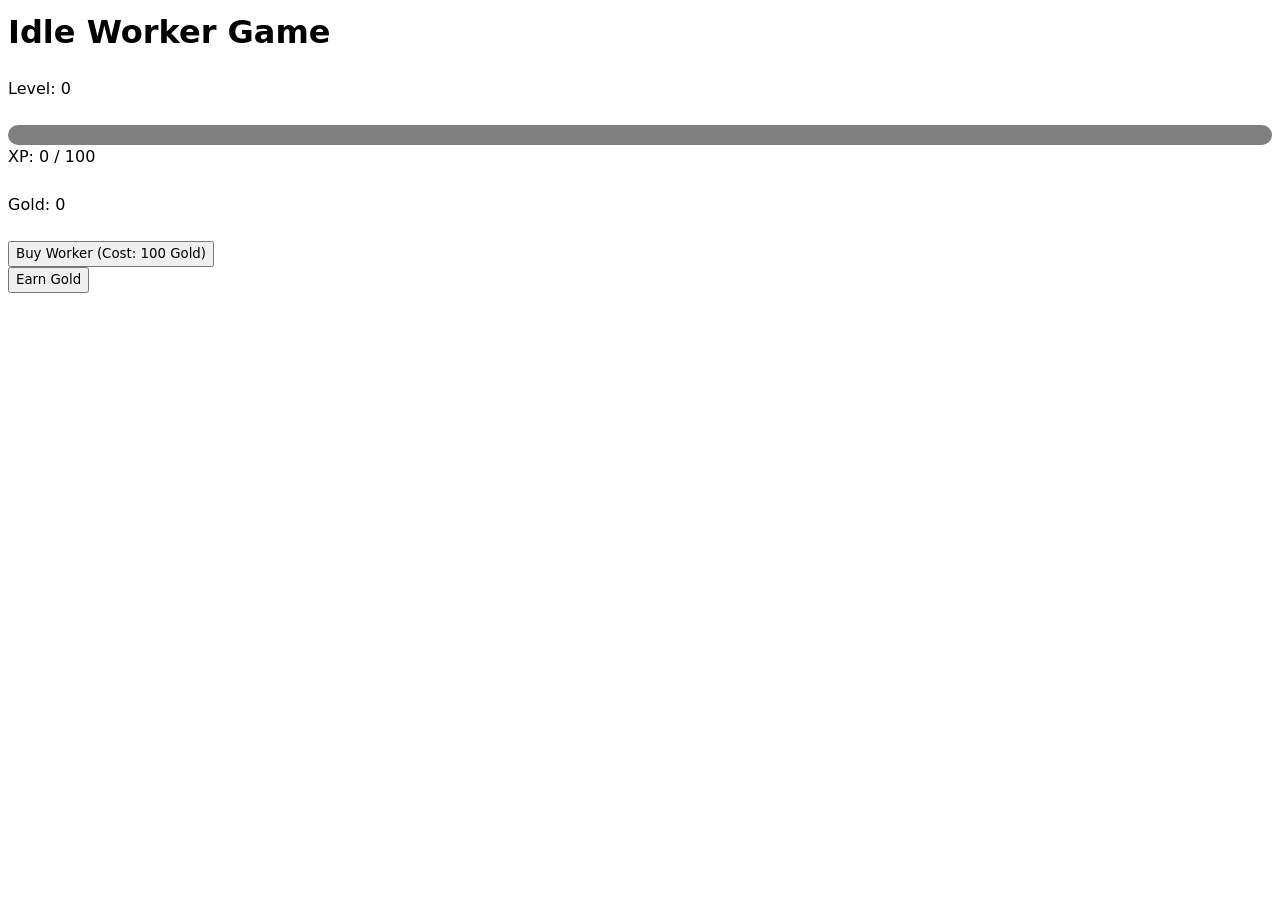
==== commit bcc766fb: "Add lang attribute" ====
--- a/index.html
+++ b/index.html
@@ -1,418 +1,25 @@
-
-<!doctype html>
-<html lang="en" class="no-js">
-  <head>
-    
-      <meta charset="utf-8">
-      <meta name="viewport" content="width=device-width,initial-scale=1">
-      
-      
-      
-      
-      
-      
-        
-      
-      
-      <link rel="icon" href="assets/images/favicon.png">
-      <meta name="generator" content="mkdocs-1.6.1, mkdocs-material-9.7.5">
-    
-    
-      
+<html lang="en">
+    <head>
         <title>Idle Worker Game</title>
-      
-    
-    
-      <link rel="stylesheet" href="assets/stylesheets/main.484c7ddc.min.css">
-      
-      
-
-
-    
-    
-      
-    
-    
-      
-        
-        
-        <link rel="preconnect" href="https://fonts.gstatic.com" crossorigin>
-        <link rel="stylesheet" href="https://fonts.googleapis.com/css?family=Roboto:300,300i,400,400i,700,700i%7CRoboto+Mono:400,400i,700,700i&display=fallback">
-        <style>:root{--md-text-font:"Roboto";--md-code-font:"Roboto Mono"}</style>
-      
-    
-    
-    <script>__md_scope=new URL(".",location),__md_hash=e=>[...e].reduce(((e,_)=>(e<<5)-e+_.charCodeAt(0)),0),__md_get=(e,_=localStorage,t=__md_scope)=>JSON.parse(_.getItem(t.pathname+"."+e)),__md_set=(e,_,t=localStorage,a=__md_scope)=>{try{t.setItem(a.pathname+"."+e,JSON.stringify(_))}catch(e){}}</script>
-    
-      
-
-    
-    
-  </head>
-  
-  
-    <body dir="ltr">
-  
-    
-    <input class="md-toggle" data-md-toggle="drawer" type="checkbox" id="__drawer" autocomplete="off">
-    <input class="md-toggle" data-md-toggle="search" type="checkbox" id="__search" autocomplete="off">
-    <label class="md-overlay" for="__drawer"></label>
-    <div data-md-component="skip">
-      
-        
-        <a href="#idle-worker-game" class="md-skip">
-          Skip to content
-        </a>
-      
-    </div>
-    <div data-md-component="announce">
-      
-    </div>
-    
-    
-      
-
-  
-
-<header class="md-header md-header--shadow" data-md-component="header">
-  <nav class="md-header__inner md-grid" aria-label="Header">
-    <a href="." title="Idle Worker Game" class="md-header__button md-logo" aria-label="Idle Worker Game" data-md-component="logo">
-      
-  
-  <svg xmlns="http://www.w3.org/2000/svg" viewBox="0 0 24 24"><path d="M12 8a3 3 0 0 0 3-3 3 3 0 0 0-3-3 3 3 0 0 0-3 3 3 3 0 0 0 3 3m0 3.54C9.64 9.35 6.5 8 3 8v11c3.5 0 6.64 1.35 9 3.54 2.36-2.19 5.5-3.54 9-3.54V8c-3.5 0-6.64 1.35-9 3.54"/></svg>
-
-    </a>
-    <label class="md-header__button md-icon" for="__drawer">
-      
-      <svg xmlns="http://www.w3.org/2000/svg" viewBox="0 0 24 24"><path d="M3 6h18v2H3zm0 5h18v2H3zm0 5h18v2H3z"/></svg>
-    </label>
-    <div class="md-header__title" data-md-component="header-title">
-      <div class="md-header__ellipsis">
-        <div class="md-header__topic">
-          <span class="md-ellipsis">
-            Idle Worker Game
-          </span>
+        <link rel="stylesheet" href="style.css" />
+    </head>
+    <body>
+        <h1>Idle Worker Game</h1>
+        <div id="level">Level: <span id="levelText">0</span></div>
+        <br />
+        <progress id="xpBar" max="100" value="0"></progress><br />
+        <div id="xp">
+            XP: <span id="xpText">0</span> / <span id="xpRequired">100</span>
         </div>
-        <div class="md-header__topic" data-md-component="header-topic">
-          <span class="md-ellipsis">
-            
-              Idle Worker Game
-            
-          </span>
-        </div>
-      </div>
-    </div>
-    
-    
-      <script>var palette=__md_get("__palette");if(palette&&palette.color){if("(prefers-color-scheme)"===palette.color.media){var media=matchMedia("(prefers-color-scheme: light)"),input=document.querySelector(media.matches?"[data-md-color-media='(prefers-color-scheme: light)']":"[data-md-color-media='(prefers-color-scheme: dark)']");palette.color.media=input.getAttribute("data-md-color-media"),palette.color.scheme=input.getAttribute("data-md-color-scheme"),palette.color.primary=input.getAttribute("data-md-color-primary"),palette.color.accent=input.getAttribute("data-md-color-accent")}for(var[key,value]of Object.entries(palette.color))document.body.setAttribute("data-md-color-"+key,value)}</script>
-    
-    
-    
-      
-      
-        <label class="md-header__button md-icon" for="__search">
-          
-          <svg xmlns="http://www.w3.org/2000/svg" viewBox="0 0 24 24"><path d="M9.5 3A6.5 6.5 0 0 1 16 9.5c0 1.61-.59 3.09-1.56 4.23l.27.27h.79l5 5-1.5 1.5-5-5v-.79l-.27-.27A6.52 6.52 0 0 1 9.5 16 6.5 6.5 0 0 1 3 9.5 6.5 6.5 0 0 1 9.5 3m0 2C7 5 5 7 5 9.5S7 14 9.5 14 14 12 14 9.5 12 5 9.5 5"/></svg>
-        </label>
-        <div class="md-search" data-md-component="search" role="dialog">
-  <label class="md-search__overlay" for="__search"></label>
-  <div class="md-search__inner" role="search">
-    <form class="md-search__form" name="search">
-      <input type="text" class="md-search__input" name="query" aria-label="Search" placeholder="Search" autocapitalize="off" autocorrect="off" autocomplete="off" spellcheck="false" data-md-component="search-query" required>
-      <label class="md-search__icon md-icon" for="__search">
-        
-        <svg xmlns="http://www.w3.org/2000/svg" viewBox="0 0 24 24"><path d="M9.5 3A6.5 6.5 0 0 1 16 9.5c0 1.61-.59 3.09-1.56 4.23l.27.27h.79l5 5-1.5 1.5-5-5v-.79l-.27-.27A6.52 6.52 0 0 1 9.5 16 6.5 6.5 0 0 1 3 9.5 6.5 6.5 0 0 1 9.5 3m0 2C7 5 5 7 5 9.5S7 14 9.5 14 14 12 14 9.5 12 5 9.5 5"/></svg>
-        
-        <svg xmlns="http://www.w3.org/2000/svg" viewBox="0 0 24 24"><path d="M20 11v2H8l5.5 5.5-1.42 1.42L4.16 12l7.92-7.92L13.5 5.5 8 11z"/></svg>
-      </label>
-      <nav class="md-search__options" aria-label="Search">
-        
-        <button type="reset" class="md-search__icon md-icon" title="Clear" aria-label="Clear" tabindex="-1">
-          
-          <svg xmlns="http://www.w3.org/2000/svg" viewBox="0 0 24 24"><path d="M19 6.41 17.59 5 12 10.59 6.41 5 5 6.41 10.59 12 5 17.59 6.41 19 12 13.41 17.59 19 19 17.59 13.41 12z"/></svg>
-        </button>
-      </nav>
-      
-    </form>
-    <div class="md-search__output">
-      <div class="md-search__scrollwrap" tabindex="0" data-md-scrollfix>
-        <div class="md-search-result" data-md-component="search-result">
-          <div class="md-search-result__meta">
-            Initializing search
-          </div>
-          <ol class="md-search-result__list" role="presentation"></ol>
-        </div>
-      </div>
-    </div>
-  </div>
-</div>
-      
-    
-    
-      <div class="md-header__source">
-        <a href="https://github.com/lulunac27a/idle-worker-game" title="Go to repository" class="md-source" data-md-component="source">
-  <div class="md-source__icon md-icon">
-    
-    <svg xmlns="http://www.w3.org/2000/svg" viewBox="0 0 448 512"><!--! Font Awesome Free 7.1.0 by @fontawesome - https://fontawesome.com License - https://fontawesome.com/license/free (Icons: CC BY 4.0, Fonts: SIL OFL 1.1, Code: MIT License) Copyright 2025 Fonticons, Inc.--><path d="M439.6 236.1 244 40.5c-5.4-5.5-12.8-8.5-20.4-8.5s-15 3-20.4 8.4L162.5 81l51.5 51.5c27.1-9.1 52.7 16.8 43.4 43.7l49.7 49.7c34.2-11.8 61.2 31 35.5 56.7-26.5 26.5-70.2-2.9-56-37.3L240.3 199v121.9c25.3 12.5 22.3 41.8 9.1 55-6.4 6.4-15.2 10.1-24.3 10.1s-17.8-3.6-24.3-10.1c-17.6-17.6-11.1-46.9 11.2-56v-123c-20.8-8.5-24.6-30.7-18.6-45L142.6 101 8.5 235.1C3 240.6 0 247.9 0 255.5s3 15 8.5 20.4l195.6 195.7c5.4 5.4 12.7 8.4 20.4 8.4s15-3 20.4-8.4l194.7-194.7c5.4-5.4 8.4-12.8 8.4-20.4s-3-15-8.4-20.4"/></svg>
-  </div>
-  <div class="md-source__repository">
-    GitHub
-  </div>
-</a>
-      </div>
-    
-  </nav>
-  
-</header>
-    
-    <div class="md-container" data-md-component="container">
-      
-      
-        
-          
-        
-      
-      <main class="md-main" data-md-component="main">
-        <div class="md-main__inner md-grid">
-          
-            
-              
-              <div class="md-sidebar md-sidebar--primary" data-md-component="sidebar" data-md-type="navigation" >
-                <div class="md-sidebar__scrollwrap">
-                  <div class="md-sidebar__inner">
-                    
-
-
-
-<nav class="md-nav md-nav--primary" aria-label="Navigation" data-md-level="0">
-  <label class="md-nav__title" for="__drawer">
-    <a href="." title="Idle Worker Game" class="md-nav__button md-logo" aria-label="Idle Worker Game" data-md-component="logo">
-      
-  
-  <svg xmlns="http://www.w3.org/2000/svg" viewBox="0 0 24 24"><path d="M12 8a3 3 0 0 0 3-3 3 3 0 0 0-3-3 3 3 0 0 0-3 3 3 3 0 0 0 3 3m0 3.54C9.64 9.35 6.5 8 3 8v11c3.5 0 6.64 1.35 9 3.54 2.36-2.19 5.5-3.54 9-3.54V8c-3.5 0-6.64 1.35-9 3.54"/></svg>
-
-    </a>
-    Idle Worker Game
-  </label>
-  
-    <div class="md-nav__source">
-      <a href="https://github.com/lulunac27a/idle-worker-game" title="Go to repository" class="md-source" data-md-component="source">
-  <div class="md-source__icon md-icon">
-    
-    <svg xmlns="http://www.w3.org/2000/svg" viewBox="0 0 448 512"><!--! Font Awesome Free 7.1.0 by @fontawesome - https://fontawesome.com License - https://fontawesome.com/license/free (Icons: CC BY 4.0, Fonts: SIL OFL 1.1, Code: MIT License) Copyright 2025 Fonticons, Inc.--><path d="M439.6 236.1 244 40.5c-5.4-5.5-12.8-8.5-20.4-8.5s-15 3-20.4 8.4L162.5 81l51.5 51.5c27.1-9.1 52.7 16.8 43.4 43.7l49.7 49.7c34.2-11.8 61.2 31 35.5 56.7-26.5 26.5-70.2-2.9-56-37.3L240.3 199v121.9c25.3 12.5 22.3 41.8 9.1 55-6.4 6.4-15.2 10.1-24.3 10.1s-17.8-3.6-24.3-10.1c-17.6-17.6-11.1-46.9 11.2-56v-123c-20.8-8.5-24.6-30.7-18.6-45L142.6 101 8.5 235.1C3 240.6 0 247.9 0 255.5s3 15 8.5 20.4l195.6 195.7c5.4 5.4 12.7 8.4 20.4 8.4s15-3 20.4-8.4l194.7-194.7c5.4-5.4 8.4-12.8 8.4-20.4s-3-15-8.4-20.4"/></svg>
-  </div>
-  <div class="md-source__repository">
-    GitHub
-  </div>
-</a>
-    </div>
-  
-  <ul class="md-nav__list" data-md-scrollfix>
-    
-      
-      
-  
-  
-    
-  
-  
-  
-    <li class="md-nav__item md-nav__item--active">
-      
-      <input class="md-nav__toggle md-toggle" type="checkbox" id="__toc">
-      
-      
-        
-      
-      
-        <label class="md-nav__link md-nav__link--active" for="__toc">
-          
-  
-  
-  <span class="md-ellipsis">
-    
-  
-    Idle Worker Game
-  
-
-    
-  </span>
-  
-  
-
-          <span class="md-nav__icon md-icon"></span>
-        </label>
-      
-      <a href="." class="md-nav__link md-nav__link--active">
-        
-  
-  
-  <span class="md-ellipsis">
-    
-  
-    Idle Worker Game
-  
-
-    
-  </span>
-  
-  
-
-      </a>
-      
-        
-
-<nav class="md-nav md-nav--secondary" aria-label="Table of contents">
-  
-  
-  
-    
-  
-  
-    <label class="md-nav__title" for="__toc">
-      <span class="md-nav__icon md-icon"></span>
-      Table of contents
-    </label>
-    <ul class="md-nav__list" data-md-component="toc" data-md-scrollfix>
-      
-        <li class="md-nav__item">
-  <a href="#getting-started" class="md-nav__link">
-    <span class="md-ellipsis">
-      
-        Getting Started
-      
-    </span>
-  </a>
-  
-</li>
-      
-    </ul>
-  
-</nav>
-      
-    </li>
-  
-
-    
-  </ul>
-</nav>
-                  </div>
-                </div>
-              </div>
-            
-            
-              
-              <div class="md-sidebar md-sidebar--secondary" data-md-component="sidebar" data-md-type="toc" >
-                <div class="md-sidebar__scrollwrap">
-                  <div class="md-sidebar__inner">
-                    
-
-<nav class="md-nav md-nav--secondary" aria-label="Table of contents">
-  
-  
-  
-    
-  
-  
-    <label class="md-nav__title" for="__toc">
-      <span class="md-nav__icon md-icon"></span>
-      Table of contents
-    </label>
-    <ul class="md-nav__list" data-md-component="toc" data-md-scrollfix>
-      
-        <li class="md-nav__item">
-  <a href="#getting-started" class="md-nav__link">
-    <span class="md-ellipsis">
-      
-        Getting Started
-      
-    </span>
-  </a>
-  
-</li>
-      
-    </ul>
-  
-</nav>
-                  </div>
-                </div>
-              </div>
-            
-          
-          
-            <div class="md-content" data-md-component="content">
-              
-              <article class="md-content__inner md-typeset">
-                
-                  
-
-
-  
-  
-
-
-<h1 id="idle-worker-game">Idle Worker Game</h1>
-<p>This is an idle worker game that earns gold by clicking and buying workers.</p>
-<h3 id="getting-started">Getting Started</h3>
-<ol>
-<li>Clone the repository.</li>
-<li>Open index.html in a web browser.</li>
-<li>Click the buttons to earn gold and buy workers.</li>
-</ol>
-
-
-
-
-
-
-
-
-
-
-
-
-                
-              </article>
-            </div>
-          
-          
-<script>var target=document.getElementById(location.hash.slice(1));target&&target.name&&(target.checked=target.name.startsWith("__tabbed_"))</script>
-        </div>
-        
-      </main>
-      
-        <footer class="md-footer">
-  
-  <div class="md-footer-meta md-typeset">
-    <div class="md-footer-meta__inner md-grid">
-      <div class="md-copyright">
-  
-  
-    Made with
-    <a href="https://squidfunk.github.io/mkdocs-material/" target="_blank" rel="noopener">
-      Material for MkDocs
-    </a>
-  
-</div>
-      
-    </div>
-  </div>
-</footer>
-      
-    </div>
-    <div class="md-dialog" data-md-component="dialog">
-      <div class="md-dialog__inner md-typeset"></div>
-    </div>
-    
-    
-    
-      
-      
-      <script id="__config" type="application/json">{"annotate": null, "base": ".", "features": [], "search": "assets/javascripts/workers/search.2c215733.min.js", "tags": null, "translations": {"clipboard.copied": "Copied to clipboard", "clipboard.copy": "Copy to clipboard", "search.result.more.one": "1 more on this page", "search.result.more.other": "# more on this page", "search.result.none": "No matching documents", "search.result.one": "1 matching document", "search.result.other": "# matching documents", "search.result.placeholder": "Type to start searching", "search.result.term.missing": "Missing", "select.version": "Select version"}, "version": null}</script>
-    
-    
-      <script src="assets/javascripts/bundle.79ae519e.min.js"></script>
-      
-    
-  </body>
-</html>+        <br />
+        <div id="gold">Gold: <span id="goldAmount">0</span></div>
+        <br />
+        <!--button to buy worker--><button id="buyWorker">
+            Buy Worker (Cost: <span id="workerCost">100</span> Gold)</button
+        ><br />
+        <!--button to earn gold--><button id="earnGold">Earn Gold</button>
+        <!--list of workers-->
+        <div id="workers"></div>
+        <script src="main.js"></script>
+    </body>
+</html>
--- a/style.css
+++ b/style.css
@@ -0,0 +1,14 @@
+* {
+    /*global styles*/
+    font-family: system-ui; /*set default font to system-based font*/
+    line-height: 150%; /*set default line height to 150%*/
+}
+progress {
+    /*progress bar styles*/
+    color: #0080ff; /*set progress bar color*/
+    width: 100%; /*set progress bar width to 100%*/
+    height: 20px; /*set progress bar height to 20px*/
+    border: 0; /*remove border*/
+    border-radius: 10px; /*set border radius to 10px*/
+    overflow: hidden; /*hide overflow*/
+}
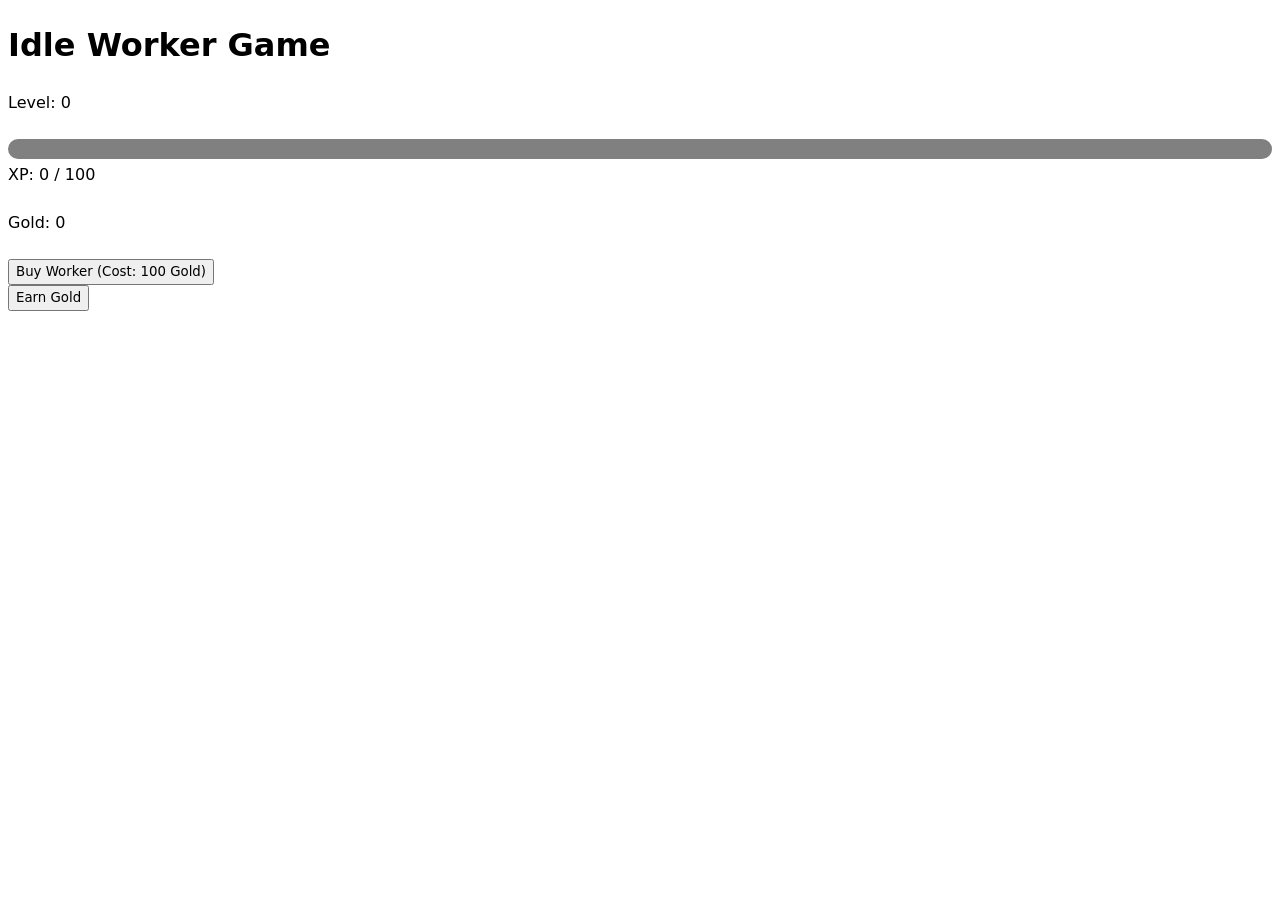
==== commit fd155886: "Add DOCTYPE" ====
--- a/index.html
+++ b/index.html
@@ -1,3 +1,4 @@
+<!doctype html>
 <html lang="en">
     <head>
         <title>Idle Worker Game</title>
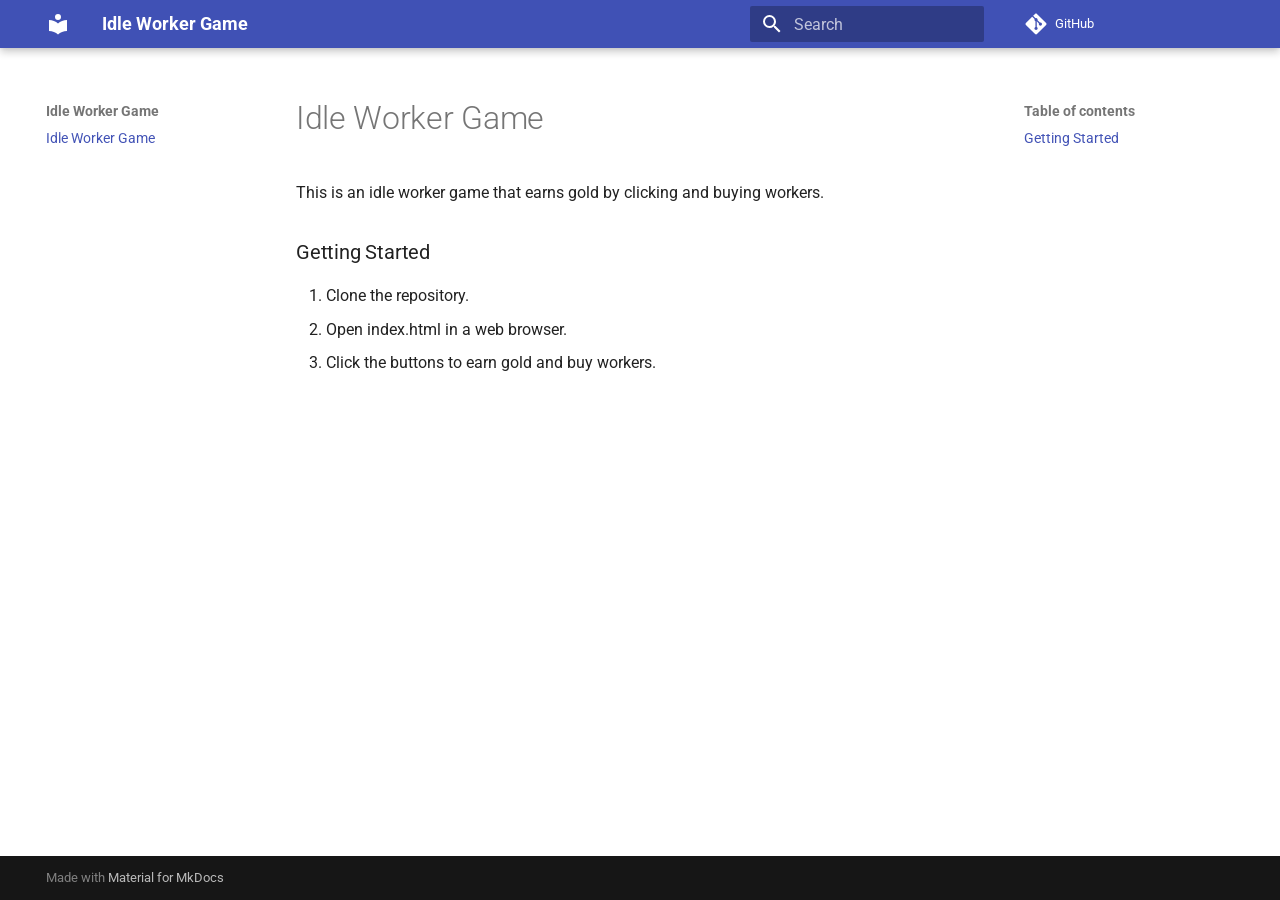
==== commit 9fd40a77: "Deployed fd15588 with MkDocs version: 1.6.1" ====
--- a/index.html
+++ b/index.html
@@ -1,26 +1,418 @@
+
 <!doctype html>
-<html lang="en">
-    <head>
+<html lang="en" class="no-js">
+  <head>
+    
+      <meta charset="utf-8">
+      <meta name="viewport" content="width=device-width,initial-scale=1">
+      
+      
+      
+      
+      
+      
+        
+      
+      
+      <link rel="icon" href="assets/images/favicon.png">
+      <meta name="generator" content="mkdocs-1.6.1, mkdocs-material-9.7.6">
+    
+    
+      
         <title>Idle Worker Game</title>
-        <link rel="stylesheet" href="style.css" />
-    </head>
-    <body>
-        <h1>Idle Worker Game</h1>
-        <div id="level">Level: <span id="levelText">0</span></div>
-        <br />
-        <progress id="xpBar" max="100" value="0"></progress><br />
-        <div id="xp">
-            XP: <span id="xpText">0</span> / <span id="xpRequired">100</span>
+      
+    
+    
+      <link rel="stylesheet" href="assets/stylesheets/main.484c7ddc.min.css">
+      
+      
+
+
+    
+    
+      
+    
+    
+      
+        
+        
+        <link rel="preconnect" href="https://fonts.gstatic.com" crossorigin>
+        <link rel="stylesheet" href="https://fonts.googleapis.com/css?family=Roboto:300,300i,400,400i,700,700i%7CRoboto+Mono:400,400i,700,700i&display=fallback">
+        <style>:root{--md-text-font:"Roboto";--md-code-font:"Roboto Mono"}</style>
+      
+    
+    
+    <script>__md_scope=new URL(".",location),__md_hash=e=>[...e].reduce(((e,_)=>(e<<5)-e+_.charCodeAt(0)),0),__md_get=(e,_=localStorage,t=__md_scope)=>JSON.parse(_.getItem(t.pathname+"."+e)),__md_set=(e,_,t=localStorage,a=__md_scope)=>{try{t.setItem(a.pathname+"."+e,JSON.stringify(_))}catch(e){}}</script>
+    
+      
+
+    
+    
+  </head>
+  
+  
+    <body dir="ltr">
+  
+    
+    <input class="md-toggle" data-md-toggle="drawer" type="checkbox" id="__drawer" autocomplete="off">
+    <input class="md-toggle" data-md-toggle="search" type="checkbox" id="__search" autocomplete="off">
+    <label class="md-overlay" for="__drawer"></label>
+    <div data-md-component="skip">
+      
+        
+        <a href="#idle-worker-game" class="md-skip">
+          Skip to content
+        </a>
+      
+    </div>
+    <div data-md-component="announce">
+      
+    </div>
+    
+    
+      
+
+  
+
+<header class="md-header md-header--shadow" data-md-component="header">
+  <nav class="md-header__inner md-grid" aria-label="Header">
+    <a href="." title="Idle Worker Game" class="md-header__button md-logo" aria-label="Idle Worker Game" data-md-component="logo">
+      
+  
+  <svg xmlns="http://www.w3.org/2000/svg" viewBox="0 0 24 24"><path d="M12 8a3 3 0 0 0 3-3 3 3 0 0 0-3-3 3 3 0 0 0-3 3 3 3 0 0 0 3 3m0 3.54C9.64 9.35 6.5 8 3 8v11c3.5 0 6.64 1.35 9 3.54 2.36-2.19 5.5-3.54 9-3.54V8c-3.5 0-6.64 1.35-9 3.54"/></svg>
+
+    </a>
+    <label class="md-header__button md-icon" for="__drawer">
+      
+      <svg xmlns="http://www.w3.org/2000/svg" viewBox="0 0 24 24"><path d="M3 6h18v2H3zm0 5h18v2H3zm0 5h18v2H3z"/></svg>
+    </label>
+    <div class="md-header__title" data-md-component="header-title">
+      <div class="md-header__ellipsis">
+        <div class="md-header__topic">
+          <span class="md-ellipsis">
+            Idle Worker Game
+          </span>
         </div>
-        <br />
-        <div id="gold">Gold: <span id="goldAmount">0</span></div>
-        <br />
-        <!--button to buy worker--><button id="buyWorker">
-            Buy Worker (Cost: <span id="workerCost">100</span> Gold)</button
-        ><br />
-        <!--button to earn gold--><button id="earnGold">Earn Gold</button>
-        <!--list of workers-->
-        <div id="workers"></div>
-        <script src="main.js"></script>
-    </body>
-</html>
+        <div class="md-header__topic" data-md-component="header-topic">
+          <span class="md-ellipsis">
+            
+              Idle Worker Game
+            
+          </span>
+        </div>
+      </div>
+    </div>
+    
+    
+      <script>var palette=__md_get("__palette");if(palette&&palette.color){if("(prefers-color-scheme)"===palette.color.media){var media=matchMedia("(prefers-color-scheme: light)"),input=document.querySelector(media.matches?"[data-md-color-media='(prefers-color-scheme: light)']":"[data-md-color-media='(prefers-color-scheme: dark)']");palette.color.media=input.getAttribute("data-md-color-media"),palette.color.scheme=input.getAttribute("data-md-color-scheme"),palette.color.primary=input.getAttribute("data-md-color-primary"),palette.color.accent=input.getAttribute("data-md-color-accent")}for(var[key,value]of Object.entries(palette.color))document.body.setAttribute("data-md-color-"+key,value)}</script>
+    
+    
+    
+      
+      
+        <label class="md-header__button md-icon" for="__search">
+          
+          <svg xmlns="http://www.w3.org/2000/svg" viewBox="0 0 24 24"><path d="M9.5 3A6.5 6.5 0 0 1 16 9.5c0 1.61-.59 3.09-1.56 4.23l.27.27h.79l5 5-1.5 1.5-5-5v-.79l-.27-.27A6.52 6.52 0 0 1 9.5 16 6.5 6.5 0 0 1 3 9.5 6.5 6.5 0 0 1 9.5 3m0 2C7 5 5 7 5 9.5S7 14 9.5 14 14 12 14 9.5 12 5 9.5 5"/></svg>
+        </label>
+        <div class="md-search" data-md-component="search" role="dialog">
+  <label class="md-search__overlay" for="__search"></label>
+  <div class="md-search__inner" role="search">
+    <form class="md-search__form" name="search">
+      <input type="text" class="md-search__input" name="query" aria-label="Search" placeholder="Search" autocapitalize="off" autocorrect="off" autocomplete="off" spellcheck="false" data-md-component="search-query" required>
+      <label class="md-search__icon md-icon" for="__search">
+        
+        <svg xmlns="http://www.w3.org/2000/svg" viewBox="0 0 24 24"><path d="M9.5 3A6.5 6.5 0 0 1 16 9.5c0 1.61-.59 3.09-1.56 4.23l.27.27h.79l5 5-1.5 1.5-5-5v-.79l-.27-.27A6.52 6.52 0 0 1 9.5 16 6.5 6.5 0 0 1 3 9.5 6.5 6.5 0 0 1 9.5 3m0 2C7 5 5 7 5 9.5S7 14 9.5 14 14 12 14 9.5 12 5 9.5 5"/></svg>
+        
+        <svg xmlns="http://www.w3.org/2000/svg" viewBox="0 0 24 24"><path d="M20 11v2H8l5.5 5.5-1.42 1.42L4.16 12l7.92-7.92L13.5 5.5 8 11z"/></svg>
+      </label>
+      <nav class="md-search__options" aria-label="Search">
+        
+        <button type="reset" class="md-search__icon md-icon" title="Clear" aria-label="Clear" tabindex="-1">
+          
+          <svg xmlns="http://www.w3.org/2000/svg" viewBox="0 0 24 24"><path d="M19 6.41 17.59 5 12 10.59 6.41 5 5 6.41 10.59 12 5 17.59 6.41 19 12 13.41 17.59 19 19 17.59 13.41 12z"/></svg>
+        </button>
+      </nav>
+      
+    </form>
+    <div class="md-search__output">
+      <div class="md-search__scrollwrap" tabindex="0" data-md-scrollfix>
+        <div class="md-search-result" data-md-component="search-result">
+          <div class="md-search-result__meta">
+            Initializing search
+          </div>
+          <ol class="md-search-result__list" role="presentation"></ol>
+        </div>
+      </div>
+    </div>
+  </div>
+</div>
+      
+    
+    
+      <div class="md-header__source">
+        <a href="https://github.com/lulunac27a/idle-worker-game" title="Go to repository" class="md-source" data-md-component="source">
+  <div class="md-source__icon md-icon">
+    
+    <svg xmlns="http://www.w3.org/2000/svg" viewBox="0 0 448 512"><!--! Font Awesome Free 7.1.0 by @fontawesome - https://fontawesome.com License - https://fontawesome.com/license/free (Icons: CC BY 4.0, Fonts: SIL OFL 1.1, Code: MIT License) Copyright 2025 Fonticons, Inc.--><path d="M439.6 236.1 244 40.5c-5.4-5.5-12.8-8.5-20.4-8.5s-15 3-20.4 8.4L162.5 81l51.5 51.5c27.1-9.1 52.7 16.8 43.4 43.7l49.7 49.7c34.2-11.8 61.2 31 35.5 56.7-26.5 26.5-70.2-2.9-56-37.3L240.3 199v121.9c25.3 12.5 22.3 41.8 9.1 55-6.4 6.4-15.2 10.1-24.3 10.1s-17.8-3.6-24.3-10.1c-17.6-17.6-11.1-46.9 11.2-56v-123c-20.8-8.5-24.6-30.7-18.6-45L142.6 101 8.5 235.1C3 240.6 0 247.9 0 255.5s3 15 8.5 20.4l195.6 195.7c5.4 5.4 12.7 8.4 20.4 8.4s15-3 20.4-8.4l194.7-194.7c5.4-5.4 8.4-12.8 8.4-20.4s-3-15-8.4-20.4"/></svg>
+  </div>
+  <div class="md-source__repository">
+    GitHub
+  </div>
+</a>
+      </div>
+    
+  </nav>
+  
+</header>
+    
+    <div class="md-container" data-md-component="container">
+      
+      
+        
+          
+        
+      
+      <main class="md-main" data-md-component="main">
+        <div class="md-main__inner md-grid">
+          
+            
+              
+              <div class="md-sidebar md-sidebar--primary" data-md-component="sidebar" data-md-type="navigation" >
+                <div class="md-sidebar__scrollwrap">
+                  <div class="md-sidebar__inner">
+                    
+
+
+
+<nav class="md-nav md-nav--primary" aria-label="Navigation" data-md-level="0">
+  <label class="md-nav__title" for="__drawer">
+    <a href="." title="Idle Worker Game" class="md-nav__button md-logo" aria-label="Idle Worker Game" data-md-component="logo">
+      
+  
+  <svg xmlns="http://www.w3.org/2000/svg" viewBox="0 0 24 24"><path d="M12 8a3 3 0 0 0 3-3 3 3 0 0 0-3-3 3 3 0 0 0-3 3 3 3 0 0 0 3 3m0 3.54C9.64 9.35 6.5 8 3 8v11c3.5 0 6.64 1.35 9 3.54 2.36-2.19 5.5-3.54 9-3.54V8c-3.5 0-6.64 1.35-9 3.54"/></svg>
+
+    </a>
+    Idle Worker Game
+  </label>
+  
+    <div class="md-nav__source">
+      <a href="https://github.com/lulunac27a/idle-worker-game" title="Go to repository" class="md-source" data-md-component="source">
+  <div class="md-source__icon md-icon">
+    
+    <svg xmlns="http://www.w3.org/2000/svg" viewBox="0 0 448 512"><!--! Font Awesome Free 7.1.0 by @fontawesome - https://fontawesome.com License - https://fontawesome.com/license/free (Icons: CC BY 4.0, Fonts: SIL OFL 1.1, Code: MIT License) Copyright 2025 Fonticons, Inc.--><path d="M439.6 236.1 244 40.5c-5.4-5.5-12.8-8.5-20.4-8.5s-15 3-20.4 8.4L162.5 81l51.5 51.5c27.1-9.1 52.7 16.8 43.4 43.7l49.7 49.7c34.2-11.8 61.2 31 35.5 56.7-26.5 26.5-70.2-2.9-56-37.3L240.3 199v121.9c25.3 12.5 22.3 41.8 9.1 55-6.4 6.4-15.2 10.1-24.3 10.1s-17.8-3.6-24.3-10.1c-17.6-17.6-11.1-46.9 11.2-56v-123c-20.8-8.5-24.6-30.7-18.6-45L142.6 101 8.5 235.1C3 240.6 0 247.9 0 255.5s3 15 8.5 20.4l195.6 195.7c5.4 5.4 12.7 8.4 20.4 8.4s15-3 20.4-8.4l194.7-194.7c5.4-5.4 8.4-12.8 8.4-20.4s-3-15-8.4-20.4"/></svg>
+  </div>
+  <div class="md-source__repository">
+    GitHub
+  </div>
+</a>
+    </div>
+  
+  <ul class="md-nav__list" data-md-scrollfix>
+    
+      
+      
+  
+  
+    
+  
+  
+  
+    <li class="md-nav__item md-nav__item--active">
+      
+      <input class="md-nav__toggle md-toggle" type="checkbox" id="__toc">
+      
+      
+        
+      
+      
+        <label class="md-nav__link md-nav__link--active" for="__toc">
+          
+  
+  
+  <span class="md-ellipsis">
+    
+  
+    Idle Worker Game
+  
+
+    
+  </span>
+  
+  
+
+          <span class="md-nav__icon md-icon"></span>
+        </label>
+      
+      <a href="." class="md-nav__link md-nav__link--active">
+        
+  
+  
+  <span class="md-ellipsis">
+    
+  
+    Idle Worker Game
+  
+
+    
+  </span>
+  
+  
+
+      </a>
+      
+        
+
+<nav class="md-nav md-nav--secondary" aria-label="Table of contents">
+  
+  
+  
+    
+  
+  
+    <label class="md-nav__title" for="__toc">
+      <span class="md-nav__icon md-icon"></span>
+      Table of contents
+    </label>
+    <ul class="md-nav__list" data-md-component="toc" data-md-scrollfix>
+      
+        <li class="md-nav__item">
+  <a href="#getting-started" class="md-nav__link">
+    <span class="md-ellipsis">
+      
+        Getting Started
+      
+    </span>
+  </a>
+  
+</li>
+      
+    </ul>
+  
+</nav>
+      
+    </li>
+  
+
+    
+  </ul>
+</nav>
+                  </div>
+                </div>
+              </div>
+            
+            
+              
+              <div class="md-sidebar md-sidebar--secondary" data-md-component="sidebar" data-md-type="toc" >
+                <div class="md-sidebar__scrollwrap">
+                  <div class="md-sidebar__inner">
+                    
+
+<nav class="md-nav md-nav--secondary" aria-label="Table of contents">
+  
+  
+  
+    
+  
+  
+    <label class="md-nav__title" for="__toc">
+      <span class="md-nav__icon md-icon"></span>
+      Table of contents
+    </label>
+    <ul class="md-nav__list" data-md-component="toc" data-md-scrollfix>
+      
+        <li class="md-nav__item">
+  <a href="#getting-started" class="md-nav__link">
+    <span class="md-ellipsis">
+      
+        Getting Started
+      
+    </span>
+  </a>
+  
+</li>
+      
+    </ul>
+  
+</nav>
+                  </div>
+                </div>
+              </div>
+            
+          
+          
+            <div class="md-content" data-md-component="content">
+              
+              <article class="md-content__inner md-typeset">
+                
+                  
+
+
+  
+  
+
+
+<h1 id="idle-worker-game">Idle Worker Game</h1>
+<p>This is an idle worker game that earns gold by clicking and buying workers.</p>
+<h3 id="getting-started">Getting Started</h3>
+<ol>
+<li>Clone the repository.</li>
+<li>Open index.html in a web browser.</li>
+<li>Click the buttons to earn gold and buy workers.</li>
+</ol>
+
+
+
+
+
+
+
+
+
+
+
+
+                
+              </article>
+            </div>
+          
+          
+<script>var target=document.getElementById(location.hash.slice(1));target&&target.name&&(target.checked=target.name.startsWith("__tabbed_"))</script>
+        </div>
+        
+      </main>
+      
+        <footer class="md-footer">
+  
+  <div class="md-footer-meta md-typeset">
+    <div class="md-footer-meta__inner md-grid">
+      <div class="md-copyright">
+  
+  
+    Made with
+    <a href="https://squidfunk.github.io/mkdocs-material/" target="_blank" rel="noopener">
+      Material for MkDocs
+    </a>
+  
+</div>
+      
+    </div>
+  </div>
+</footer>
+      
+    </div>
+    <div class="md-dialog" data-md-component="dialog">
+      <div class="md-dialog__inner md-typeset"></div>
+    </div>
+    
+    
+    
+      
+      
+      <script id="__config" type="application/json">{"annotate": null, "base": ".", "features": [], "search": "assets/javascripts/workers/search.2c215733.min.js", "tags": null, "translations": {"clipboard.copied": "Copied to clipboard", "clipboard.copy": "Copy to clipboard", "search.result.more.one": "1 more on this page", "search.result.more.other": "# more on this page", "search.result.none": "No matching documents", "search.result.one": "1 matching document", "search.result.other": "# matching documents", "search.result.placeholder": "Type to start searching", "search.result.term.missing": "Missing", "select.version": "Select version"}, "version": null}</script>
+    
+    
+      <script src="assets/javascripts/bundle.79ae519e.min.js"></script>
+      
+    
+  </body>
+</html>
--- a/assets/stylesheets/main.484c7ddc.min.css
+++ b/assets/stylesheets/main.484c7ddc.min.css
@@ -0,0 +1 @@
+@charset "UTF-8";html{-webkit-text-size-adjust:none;-moz-text-size-adjust:none;text-size-adjust:none;box-sizing:border-box}*,:after,:before{box-sizing:inherit}@media (prefers-reduced-motion){*,:after,:before{transition:none!important}}body{margin:0}a,button,input,label{-webkit-tap-highlight-color:transparent}a{color:inherit;text-decoration:none}hr{border:0;box-sizing:initial;display:block;height:.05rem;overflow:visible;padding:0}small{font-size:80%}sub,sup{line-height:1em}img{border-style:none}table{border-collapse:initial;border-spacing:0}td,th{font-weight:400;vertical-align:top}button{background:#0000;border:0;font-family:inherit;font-size:inherit;margin:0;padding:0}input{border:0;outline:none}:root{--md-primary-fg-color:#4051b5;--md-primary-fg-color--light:#5d6cc0;--md-primary-fg-color--dark:#303fa1;--md-primary-bg-color:#fff;--md-primary-bg-color--light:#ffffffb3;--md-accent-fg-color:#526cfe;--md-accent-fg-color--transparent:#526cfe1a;--md-accent-bg-color:#fff;--md-accent-bg-color--light:#ffffffb3}[data-md-color-scheme=default]{color-scheme:light}[data-md-color-scheme=default] img[src$="#gh-dark-mode-only"],[data-md-color-scheme=default] img[src$="#only-dark"]{display:none}:root,[data-md-color-scheme=default]{--md-hue:225deg;--md-default-fg-color:#000000de;--md-default-fg-color--light:#0000008a;--md-default-fg-color--lighter:#00000052;--md-default-fg-color--lightest:#00000012;--md-default-bg-color:#fff;--md-default-bg-color--light:#ffffffb3;--md-default-bg-color--lighter:#ffffff4d;--md-default-bg-color--lightest:#ffffff1f;--md-code-fg-color:#36464e;--md-code-bg-color:#f5f5f5;--md-code-bg-color--light:#f5f5f5b3;--md-code-bg-color--lighter:#f5f5f54d;--md-code-hl-color:#4287ff;--md-code-hl-color--light:#4287ff1a;--md-code-hl-number-color:#d52a2a;--md-code-hl-special-color:#db1457;--md-code-hl-function-color:#a846b9;--md-code-hl-constant-color:#6e59d9;--md-code-hl-keyword-color:#3f6ec6;--md-code-hl-string-color:#1c7d4d;--md-code-hl-name-color:var(--md-code-fg-color);--md-code-hl-operator-color:var(--md-default-fg-color--light);--md-code-hl-punctuation-color:var(--md-default-fg-color--light);--md-code-hl-comment-color:var(--md-default-fg-color--light);--md-code-hl-generic-color:var(--md-default-fg-color--light);--md-code-hl-variable-color:var(--md-default-fg-color--light);--md-typeset-color:var(--md-default-fg-color);--md-typeset-a-color:var(--md-primary-fg-color);--md-typeset-del-color:#f5503d26;--md-typeset-ins-color:#0bd57026;--md-typeset-kbd-color:#fafafa;--md-typeset-kbd-accent-color:#fff;--md-typeset-kbd-border-color:#b8b8b8;--md-typeset-mark-color:#ffff0080;--md-typeset-table-color:#0000001f;--md-typeset-table-color--light:rgba(0,0,0,.035);--md-admonition-fg-color:var(--md-default-fg-color);--md-admonition-bg-color:var(--md-default-bg-color);--md-warning-fg-color:#000000de;--md-warning-bg-color:#ff9;--md-footer-fg-color:#fff;--md-footer-fg-color--light:#ffffffb3;--md-footer-fg-color--lighter:#ffffff73;--md-footer-bg-color:#000000de;--md-footer-bg-color--dark:#00000052;--md-shadow-z1:0 0.2rem 0.5rem #0000000d,0 0 0.05rem #0000001a;--md-shadow-z2:0 0.2rem 0.5rem #0000001a,0 0 0.05rem #00000040;--md-shadow-z3:0 0.2rem 0.5rem #0003,0 0 0.05rem #00000059}.md-icon svg{fill:currentcolor;display:block;height:1.2rem;width:1.2rem}body{-webkit-font-smoothing:antialiased;-moz-osx-font-smoothing:grayscale;--md-text-font-family:var(--md-text-font,_),-apple-system,BlinkMacSystemFont,Helvetica,Arial,sans-serif;--md-code-font-family:var(--md-code-font,_),SFMono-Regular,Consolas,Menlo,monospace}aside,body,input{font-feature-settings:"kern","liga";color:var(--md-typeset-color);font-family:var(--md-text-font-family)}code,kbd,pre{font-feature-settings:"kern";font-family:var(--md-code-font-family)}:root{--md-typeset-table-sort-icon:url('data:image/svg+xml;charset=utf-8,<svg xmlns="http://www.w3.org/2000/svg" viewBox="0 0 24 24"><path d="m18 21-4-4h3V7h-3l4-4 4 4h-3v10h3M2 19v-2h10v2M2 13v-2h7v2M2 7V5h4v2z"/></svg>');--md-typeset-table-sort-icon--asc:url('data:image/svg+xml;charset=utf-8,<svg xmlns="http://www.w3.org/2000/svg" viewBox="0 0 24 24"><path d="M19 17h3l-4 4-4-4h3V3h2M2 17h10v2H2M6 5v2H2V5m0 6h7v2H2z"/></svg>');--md-typeset-table-sort-icon--desc:url('data:image/svg+xml;charset=utf-8,<svg xmlns="http://www.w3.org/2000/svg" viewBox="0 0 24 24"><path d="M19 7h3l-4-4-4 4h3v14h2M2 17h10v2H2M6 5v2H2V5m0 6h7v2H2z"/></svg>')}.md-typeset{-webkit-print-color-adjust:exact;color-adjust:exact;font-size:.8rem;line-height:1.6;overflow-wrap:break-word}@media print{.md-typeset{font-size:.68rem}}.md-typeset blockquote,.md-typeset dl,.md-typeset figure,.md-typeset ol,.md-typeset pre,.md-typeset ul{margin-bottom:1em;margin-top:1em}.md-typeset h1{color:var(--md-default-fg-color--light);font-size:2em;line-height:1.3;margin:0 0 1.25em}.md-typeset h1,.md-typeset h2{font-weight:300;letter-spacing:-.01em}.md-typeset h2{font-size:1.5625em;line-height:1.4;margin:1.6em 0 .64em}.md-typeset h3{font-size:1.25em;font-weight:400;letter-spacing:-.01em;line-height:1.5;margin:1.6em 0 .8em}.md-typeset h2+h3{margin-top:.8em}.md-typeset h4{font-weight:700;letter-spacing:-.01em;margin:1em 0}.md-typeset h5,.md-typeset h6{color:var(--md-default-fg-color--light);font-size:.8em;font-weight:700;letter-spacing:-.01em;margin:1.25em 0}.md-typeset h5{text-transform:uppercase}.md-typeset h5 code{text-transform:none}.md-typeset hr{border-bottom:.05rem solid var(--md-default-fg-color--lightest);display:flow-root;margin:1.5em 0}.md-typeset a{color:var(--md-typeset-a-color);word-break:break-word}.md-typeset a,.md-typeset a:before{transition:color 125ms}.md-typeset a:focus,.md-typeset a:hover{color:var(--md-accent-fg-color)}.md-typeset a:focus code,.md-typeset a:hover code{background-color:var(--md-accent-fg-color--transparent);color:var(--md-accent-fg-color)}.md-typeset a code{color:var(--md-typeset-a-color)}.md-typeset a.focus-visible{outline-color:var(--md-accent-fg-color);outline-offset:.2rem}.md-typeset code,.md-typeset kbd,.md-typeset pre{color:var(--md-code-fg-color);direction:ltr;font-variant-ligatures:none;transition:background-color 125ms}@media print{.md-typeset code,.md-typeset kbd,.md-typeset pre{white-space:pre-wrap}}.md-typeset code{background-color:var(--md-code-bg-color);border-radius:.1rem;-webkit-box-decoration-break:clone;box-decoration-break:clone;font-size:.85em;padding:0 .2941176471em;transition:color 125ms,background-color 125ms;word-break:break-word}.md-typeset code:not(.focus-visible){-webkit-tap-highlight-color:transparent;outline:none}.md-typeset pre{display:flow-root;line-height:1.4;position:relative}.md-typeset pre>code{-webkit-box-decoration-break:slice;box-decoration-break:slice;box-shadow:none;display:block;margin:0;outline-color:var(--md-accent-fg-color);overflow:auto;padding:.7720588235em 1.1764705882em;scrollbar-color:var(--md-default-fg-color--lighter) #0000;scrollbar-width:thin;touch-action:auto;word-break:normal}.md-typeset pre>code:hover{scrollbar-color:var(--md-accent-fg-color) #0000}.md-typeset pre>code::-webkit-scrollbar{height:.2rem;width:.2rem}.md-typeset pre>code::-webkit-scrollbar-thumb{background-color:var(--md-default-fg-color--lighter)}.md-typeset pre>code::-webkit-scrollbar-thumb:hover{background-color:var(--md-accent-fg-color)}.md-typeset kbd{background-color:var(--md-typeset-kbd-color);border-radius:.1rem;box-shadow:0 .1rem 0 .05rem var(--md-typeset-kbd-border-color),0 .1rem 0 var(--md-typeset-kbd-border-color),0 -.1rem .2rem var(--md-typeset-kbd-accent-color) inset;color:var(--md-default-fg-color);display:inline-block;font-size:.75em;padding:0 .6666666667em;vertical-align:text-top;word-break:break-word}.md-typeset mark{background-color:var(--md-typeset-mark-color);-webkit-box-decoration-break:clone;box-decoration-break:clone;color:inherit;word-break:break-word}.md-typeset abbr{cursor:help;text-decoration:none}.md-typeset [data-preview],.md-typeset abbr{border-bottom:.05rem dotted var(--md-default-fg-color--light)}.md-typeset small{opacity:.75}[dir=ltr] .md-typeset sub,[dir=ltr] .md-typeset sup{margin-left:.078125em}[dir=rtl] .md-typeset sub,[dir=rtl] .md-typeset sup{margin-right:.078125em}[dir=ltr] .md-typeset blockquote{padding-left:.6rem}[dir=rtl] .md-typeset blockquote{padding-right:.6rem}[dir=ltr] .md-typeset blockquote{border-left:.2rem solid var(--md-default-fg-color--lighter)}[dir=rtl] .md-typeset blockquote{border-right:.2rem solid var(--md-default-fg-color--lighter)}.md-typeset blockquote{color:var(--md-default-fg-color--light);margin-left:0;margin-right:0}.md-typeset ul{list-style-type:disc}.md-typeset ul[type]{list-style-type:revert-layer}[dir=ltr] .md-typeset ol,[dir=ltr] .md-typeset ul{margin-left:.625em}[dir=rtl] .md-typeset ol,[dir=rtl] .md-typeset ul{margin-right:.625em}.md-typeset ol,.md-typeset ul{padding:0}.md-typeset ol:not([hidden]),.md-typeset ul:not([hidden]){display:flow-root}.md-typeset ol ol,.md-typeset ul ol{list-style-type:lower-alpha}.md-typeset ol ol ol,.md-typeset ul ol ol{list-style-type:lower-roman}.md-typeset ol ol ol ol,.md-typeset ul ol ol ol{list-style-type:upper-alpha}.md-typeset ol ol ol ol ol,.md-typeset ul ol ol ol ol{list-style-type:upper-roman}.md-typeset ol[type],.md-typeset ul[type]{list-style-type:revert-layer}[dir=ltr] .md-typeset ol li,[dir=ltr] .md-typeset ul li{margin-left:1.25em}[dir=rtl] .md-typeset ol li,[dir=rtl] .md-typeset ul li{margin-right:1.25em}.md-typeset ol li,.md-typeset ul li{margin-bottom:.5em}.md-typeset ol li blockquote,.md-typeset ol li p,.md-typeset ul li blockquote,.md-typeset ul li p{margin:.5em 0}.md-typeset ol li:last-child,.md-typeset ul li:last-child{margin-bottom:0}[dir=ltr] .md-typeset ol li ol,[dir=ltr] .md-typeset ol li ul,[dir=ltr] .md-typeset ul li ol,[dir=ltr] .md-typeset ul li ul{margin-left:.625em}[dir=rtl] .md-typeset ol li ol,[dir=rtl] .md-typeset ol li ul,[dir=rtl] .md-typeset ul li ol,[dir=rtl] .md-typeset ul li ul{margin-right:.625em}.md-typeset ol li ol,.md-typeset ol li ul,.md-typeset ul li ol,.md-typeset ul li ul{margin-bottom:.5em;margin-top:.5em}[dir=ltr] .md-typeset dd{margin-left:1.875em}[dir=rtl] .md-typeset dd{margin-right:1.875em}.md-typeset dd{margin-bottom:1.5em;margin-top:1em}.md-typeset img,.md-typeset svg,.md-typeset video{height:auto;max-width:100%}.md-typeset img[align=left]{margin:1em 1em 1em 0}.md-typeset img[align=right]{margin:1em 0 1em 1em}.md-typeset img[align]:only-child{margin-top:0}.md-typeset figure{display:flow-root;margin:1em auto;max-width:100%;text-align:center;width:fit-content}.md-typeset figure img{display:block;margin:0 auto}.md-typeset figcaption{font-style:italic;margin:1em auto;max-width:24rem}.md-typeset iframe{max-width:100%}.md-typeset table:not([class]){background-color:var(--md-default-bg-color);border:.05rem solid var(--md-typeset-table-color);border-radius:.1rem;display:inline-block;font-size:.64rem;max-width:100%;overflow:auto;touch-action:auto}@media print{.md-typeset table:not([class]){display:table}}.md-typeset table:not([class])+*{margin-top:1.5em}.md-typeset table:not([class]) td>:first-child,.md-typeset table:not([class]) th>:first-child{margin-top:0}.md-typeset table:not([class]) td>:last-child,.md-typeset table:not([class]) th>:last-child{margin-bottom:0}.md-typeset table:not([class]) td:not([align]),.md-typeset table:not([class]) th:not([align]){text-align:left}[dir=rtl] .md-typeset table:not([class]) td:not([align]),[dir=rtl] .md-typeset table:not([class]) th:not([align]){text-align:right}.md-typeset table:not([class]) th{font-weight:700;min-width:5rem;padding:.9375em 1.25em;vertical-align:top}.md-typeset table:not([class]) td{border-top:.05rem solid var(--md-typeset-table-color);padding:.9375em 1.25em;vertical-align:top}.md-typeset table:not([class]) tbody tr{transition:background-color 125ms}.md-typeset table:not([class]) tbody tr:hover{background-color:var(--md-typeset-table-color--light);box-shadow:0 .05rem 0 var(--md-default-bg-color) inset}.md-typeset table:not([class]) a{word-break:normal}.md-typeset table th[role=columnheader]{cursor:pointer}[dir=ltr] .md-typeset table th[role=columnheader]:after{margin-left:.5em}[dir=rtl] .md-typeset table th[role=columnheader]:after{margin-right:.5em}.md-typeset table th[role=columnheader]:after{content:"";display:inline-block;height:1.2em;-webkit-mask-image:var(--md-typeset-table-sort-icon);mask-image:var(--md-typeset-table-sort-icon);-webkit-mask-repeat:no-repeat;mask-repeat:no-repeat;-webkit-mask-size:contain;mask-size:contain;transition:background-color 125ms;vertical-align:text-bottom;width:1.2em}.md-typeset table th[role=columnheader]:hover:after{background-color:var(--md-default-fg-color--lighter)}.md-typeset table th[role=columnheader][aria-sort=ascending]:after{background-color:var(--md-default-fg-color--light);-webkit-mask-image:var(--md-typeset-table-sort-icon--asc);mask-image:var(--md-typeset-table-sort-icon--asc)}.md-typeset table th[role=columnheader][aria-sort=descending]:after{background-color:var(--md-default-fg-color--light);-webkit-mask-image:var(--md-typeset-table-sort-icon--desc);mask-image:var(--md-typeset-table-sort-icon--desc)}.md-typeset__scrollwrap{margin:1em -.8rem;overflow-x:auto;touch-action:auto}.md-typeset__table{display:inline-block;margin-bottom:.5em;padding:0 .8rem}@media print{.md-typeset__table{display:block}}html .md-typeset__table table{display:table;margin:0;overflow:hidden;width:100%}@media screen and (max-width:44.984375em){.md-content__inner>pre{margin:1em -.8rem}.md-content__inner>pre code{border-radius:0}}.md-typeset .md-author{border-radius:100%;display:block;flex-shrink:0;height:1.6rem;overflow:hidden;position:relative;transition:color 125ms,transform 125ms;width:1.6rem}.md-typeset .md-author img{display:block}.md-typeset .md-author--more{background:var(--md-default-fg-color--lightest);color:var(--md-default-fg-color--lighter);font-size:.6rem;font-weight:700;line-height:1.6rem;text-align:center}.md-typeset .md-author--long{height:2.4rem;width:2.4rem}.md-typeset a.md-author{transform:scale(1)}.md-typeset a.md-author img{border-radius:100%;filter:grayscale(100%) opacity(75%);transition:filter 125ms}.md-typeset a.md-author:focus,.md-typeset a.md-author:hover{transform:scale(1.1);z-index:1}.md-typeset a.md-author:focus img,.md-typeset a.md-author:hover img{filter:grayscale(0)}.md-banner{background-color:var(--md-footer-bg-color);color:var(--md-footer-fg-color);overflow:auto}@media print{.md-banner{display:none}}.md-banner--warning{background-color:var(--md-warning-bg-color);color:var(--md-warning-fg-color)}.md-banner__inner{font-size:.7rem;margin:.6rem auto;padding:0 .8rem}[dir=ltr] .md-banner__button{float:right}[dir=rtl] .md-banner__button{float:left}.md-banner__button{color:inherit;cursor:pointer;transition:opacity .25s}.no-js .md-banner__button{display:none}.md-banner__button:hover{opacity:.7}html{font-size:125%;height:100%;overflow-x:hidden}@media screen and (min-width:100em){html{font-size:137.5%}}@media screen and (min-width:125em){html{font-size:150%}}body{background-color:var(--md-default-bg-color);display:flex;flex-direction:column;font-size:.5rem;min-height:100%;position:relative;width:100%}@media print{body{display:block}}@media screen and (max-width:59.984375em){body[data-md-scrolllock]{position:fixed}}.md-grid{margin-left:auto;margin-right:auto;max-width:61rem}.md-container{display:flex;flex-direction:column;flex-grow:1}@media print{.md-container{display:block}}.md-main{flex-grow:1}.md-main__inner{display:flex;height:100%;margin-top:1.5rem}.md-ellipsis{overflow:hidden;text-overflow:ellipsis}.md-toggle{display:none}.md-option{height:0;opacity:0;position:absolute;width:0}.md-option:checked+label:not([hidden]){display:block}.md-option.focus-visible+label{outline-color:var(--md-accent-fg-color);outline-style:auto}.md-skip{background-color:var(--md-default-fg-color);border-radius:.1rem;color:var(--md-default-bg-color);font-size:.64rem;margin:.5rem;opacity:0;outline-color:var(--md-accent-fg-color);padding:.3rem .5rem;position:fixed;transform:translateY(.4rem);z-index:-1}.md-skip:focus{opacity:1;transform:translateY(0);transition:transform .25s cubic-bezier(.4,0,.2,1),opacity 175ms 75ms;z-index:10}@page{margin:25mm}:root{--md-clipboard-icon:url('data:image/svg+xml;charset=utf-8,<svg xmlns="http://www.w3.org/2000/svg" viewBox="0 0 24 24"><path d="M19 21H8V7h11m0-2H8a2 2 0 0 0-2 2v14a2 2 0 0 0 2 2h11a2 2 0 0 0 2-2V7a2 2 0 0 0-2-2m-3-4H4a2 2 0 0 0-2 2v14h2V3h12z"/></svg>')}.md-clipboard{border-radius:.1rem;color:var(--md-default-fg-color--lightest);cursor:pointer;height:1.5em;outline-color:var(--md-accent-fg-color);outline-offset:.1rem;transition:color .25s;width:1.5em;z-index:1}@media print{.md-clipboard{display:none}}.md-clipboard:not(.focus-visible){-webkit-tap-highlight-color:transparent;outline:none}:hover>.md-clipboard{color:var(--md-default-fg-color--light)}.md-clipboard:focus,.md-clipboard:hover{color:var(--md-accent-fg-color)}.md-clipboard:after{background-color:currentcolor;content:"";display:block;height:1.125em;margin:0 auto;-webkit-mask-image:var(--md-clipboard-icon);mask-image:var(--md-clipboard-icon);-webkit-mask-position:center;mask-position:center;-webkit-mask-repeat:no-repeat;mask-repeat:no-repeat;-webkit-mask-size:contain;mask-size:contain;width:1.125em}.md-clipboard--inline{cursor:pointer}.md-clipboard--inline code{transition:color .25s,background-color .25s}.md-clipboard--inline:focus code,.md-clipboard--inline:hover code{background-color:var(--md-accent-fg-color--transparent);color:var(--md-accent-fg-color)}:root{--md-code-select-icon:url('data:image/svg+xml;charset=utf-8,<svg xmlns="http://www.w3.org/2000/svg" viewBox="0 0 24 24"><path d="M19 19h-4v2h4c1.1 0 2-.9 2-2v-4h-2m0-12h-4v2h4v4h2V5c0-1.1-.9-2-2-2M5 5h4V3H5c-1.1 0-2 .9-2 2v4h2m0 6H3v4c0 1.1.9 2 2 2h4v-2H5zm2-4h2v2H7zm4 0h2v2h-2zm4 0h2v2h-2zM7 7h2v2H7zm4 0h2v2h-2zm4 0h2v2h-2zm-8 8h2v2H7zm4 0h2v2h-2zm4 0h2v2h-2z"/></svg>');--md-code-copy-icon:url('data:image/svg+xml;charset=utf-8,<svg xmlns="http://www.w3.org/2000/svg" viewBox="0 0 24 24"><path d="M19 21H8V7h11m0-2H8a2 2 0 0 0-2 2v14a2 2 0 0 0 2 2h11a2 2 0 0 0 2-2V7a2 2 0 0 0-2-2m-3-4H4a2 2 0 0 0-2 2v14h2V3h12z"/></svg>')}.md-typeset .md-code__content{display:grid}.md-code__nav{background-color:var(--md-code-bg-color--lighter);border-radius:.1rem;display:flex;gap:.2rem;padding:.2rem;position:absolute;right:.25em;top:.25em;transition:background-color .25s;z-index:1}:hover>.md-code__nav{background-color:var(--md-code-bg-color--light)}.md-code__button{color:var(--md-default-fg-color--lightest);cursor:pointer;display:block;height:1.5em;outline-color:var(--md-accent-fg-color);outline-offset:.1rem;transition:color .25s;width:1.5em}:hover>*>.md-code__button{color:var(--md-default-fg-color--light)}.md-code__button.focus-visible,.md-code__button:hover{color:var(--md-accent-fg-color)}.md-code__button--active{color:var(--md-default-fg-color)!important}.md-code__button:after{background-color:currentcolor;content:"";display:block;height:1.125em;margin:0 auto;-webkit-mask-position:center;mask-position:center;-webkit-mask-repeat:no-repeat;mask-repeat:no-repeat;-webkit-mask-size:contain;mask-size:contain;width:1.125em}.md-code__button[data-md-type=select]:after{-webkit-mask-image:var(--md-code-select-icon);mask-image:var(--md-code-select-icon)}.md-code__button[data-md-type=copy]:after{-webkit-mask-image:var(--md-code-copy-icon);mask-image:var(--md-code-copy-icon)}@keyframes consent{0%{opacity:0;transform:translateY(100%)}to{opacity:1;transform:translateY(0)}}@keyframes overlay{0%{opacity:0}to{opacity:1}}.md-consent__overlay{animation:overlay .25s both;-webkit-backdrop-filter:blur(.1rem);backdrop-filter:blur(.1rem);background-color:#0000008a;height:100%;opacity:1;position:fixed;top:0;width:100%;z-index:5}.md-consent__inner{animation:consent .5s cubic-bezier(.1,.7,.1,1) both;background-color:var(--md-default-bg-color);border:0;border-radius:.1rem;bottom:0;box-shadow:0 0 .2rem #0000001a,0 .2rem .4rem #0003;max-height:100%;overflow:auto;padding:0;position:fixed;width:100%;z-index:5}.md-consent__form{padding:.8rem}.md-consent__settings{display:none;margin:1em 0}input:checked+.md-consent__settings{display:block}.md-consent__controls{margin-bottom:.8rem}.md-typeset .md-consent__controls .md-button{display:inline}@media screen and (max-width:44.984375em){.md-typeset .md-consent__controls .md-button{display:block;margin-top:.4rem;text-align:center;width:100%}}.md-consent label{cursor:pointer}.md-content{flex-grow:1;min-width:0}.md-content__inner{margin:0 .8rem 1.2rem;padding-top:.6rem}@media screen and (min-width:76.25em){[dir=ltr] .md-sidebar--primary:not([hidden])~.md-content>.md-content__inner{margin-left:1.2rem}[dir=ltr] .md-sidebar--secondary:not([hidden])~.md-content>.md-content__inner,[dir=rtl] .md-sidebar--primary:not([hidden])~.md-content>.md-content__inner{margin-right:1.2rem}[dir=rtl] .md-sidebar--secondary:not([hidden])~.md-content>.md-content__inner{margin-left:1.2rem}}.md-content__inner:before{content:"";display:block;height:.4rem}.md-content__inner>:last-child{margin-bottom:0}[dir=ltr] .md-content__button{float:right}[dir=rtl] .md-content__button{float:left}[dir=ltr] .md-content__button{margin-left:.4rem}[dir=rtl] .md-content__button{margin-right:.4rem}.md-content__button{margin:.4rem 0;padding:0}@media print{.md-content__button{display:none}}.md-typeset .md-content__button{color:var(--md-default-fg-color--lighter)}.md-content__button svg{display:inline;vertical-align:top}[dir=rtl] .md-content__button svg{transform:scaleX(-1)}[dir=ltr] .md-dialog{right:.8rem}[dir=rtl] .md-dialog{left:.8rem}.md-dialog{background-color:var(--md-default-fg-color);border-radius:.1rem;bottom:.8rem;box-shadow:var(--md-shadow-z3);min-width:11.1rem;opacity:0;padding:.4rem .6rem;pointer-events:none;position:fixed;transform:translateY(100%);transition:transform 0ms .4s,opacity .4s;z-index:4}@media print{.md-dialog{display:none}}.md-dialog--active{opacity:1;pointer-events:auto;transform:translateY(0);transition:transform .4s cubic-bezier(.075,.85,.175,1),opacity .4s}.md-dialog__inner{color:var(--md-default-bg-color);font-size:.7rem}.md-feedback{margin:2em 0 1em;text-align:center}.md-feedback fieldset{border:none;margin:0;padding:0}.md-feedback__title{font-weight:700;margin:1em auto}.md-feedback__inner{position:relative}.md-feedback__list{display:flex;flex-wrap:wrap;place-content:baseline center;position:relative}.md-feedback__list:hover .md-icon:not(:disabled){color:var(--md-default-fg-color--lighter)}:disabled .md-feedback__list{min-height:1.8rem}.md-feedback__icon{color:var(--md-default-fg-color--light);cursor:pointer;flex-shrink:0;margin:0 .1rem;transition:color 125ms}.md-feedback__icon:not(:disabled).md-icon:hover{color:var(--md-accent-fg-color)}.md-feedback__icon:disabled{color:var(--md-default-fg-color--lightest);pointer-events:none}.md-feedback__note{opacity:0;position:relative;transform:translateY(.4rem);transition:transform .4s cubic-bezier(.1,.7,.1,1),opacity .15s}.md-feedback__note>*{margin:0 auto;max-width:16rem}:disabled .md-feedback__note{opacity:1;transform:translateY(0)}@media print{.md-feedback{display:none}}.md-footer{background-color:var(--md-footer-bg-color);color:var(--md-footer-fg-color)}@media print{.md-footer{display:none}}.md-footer__inner{justify-content:space-between;overflow:auto;padding:.2rem}.md-footer__inner:not([hidden]){display:flex}.md-footer__link{align-items:end;display:flex;flex-grow:0.01;margin-bottom:.4rem;margin-top:1rem;max-width:100%;outline-color:var(--md-accent-fg-color);overflow:hidden;transition:opacity .25s}.md-footer__link:focus,.md-footer__link:hover{opacity:.7}[dir=rtl] .md-footer__link svg{transform:scaleX(-1)}@media screen and (max-width:44.984375em){.md-footer__link--prev{flex-shrink:0}.md-footer__link--prev .md-footer__title{display:none}}[dir=ltr] .md-footer__link--next{margin-left:auto}[dir=rtl] .md-footer__link--next{margin-right:auto}.md-footer__link--next{text-align:right}[dir=rtl] .md-footer__link--next{text-align:left}.md-footer__title{flex-grow:1;font-size:.9rem;margin-bottom:.7rem;max-width:calc(100% - 2.4rem);padding:0 1rem;white-space:nowrap}.md-footer__button{margin:.2rem;padding:.4rem}.md-footer__direction{font-size:.64rem;opacity:.7}.md-footer-meta{background-color:var(--md-footer-bg-color--dark)}.md-footer-meta__inner{display:flex;flex-wrap:wrap;justify-content:space-between;padding:.2rem}html .md-footer-meta.md-typeset a{color:var(--md-footer-fg-color--light)}html .md-footer-meta.md-typeset a:focus,html .md-footer-meta.md-typeset a:hover{color:var(--md-footer-fg-color)}.md-copyright{color:var(--md-footer-fg-color--lighter);font-size:.64rem;margin:auto .6rem;padding:.4rem 0;width:100%}@media screen and (min-width:45em){.md-copyright{width:auto}}.md-copyright__highlight{color:var(--md-footer-fg-color--light)}.md-social{display:inline-flex;gap:.2rem;margin:0 .4rem;padding:.2rem 0 .6rem}@media screen and (min-width:45em){.md-social{padding:.6rem 0}}.md-social__link{display:inline-block;height:1.6rem;text-align:center;width:1.6rem}.md-social__link:before{line-height:1.9}.md-social__link svg{fill:currentcolor;max-height:.8rem;vertical-align:-25%}.md-typeset .md-button{border:.1rem solid;border-radius:.1rem;color:var(--md-primary-fg-color);cursor:pointer;display:inline-block;font-weight:700;padding:.625em 2em;transition:color 125ms,background-color 125ms,border-color 125ms}.md-typeset .md-button--primary{background-color:var(--md-primary-fg-color);border-color:var(--md-primary-fg-color);color:var(--md-primary-bg-color)}.md-typeset .md-button:focus,.md-typeset .md-button:hover{background-color:var(--md-accent-fg-color);border-color:var(--md-accent-fg-color);color:var(--md-accent-bg-color)}[dir=ltr] .md-typeset .md-input{border-top-left-radius:.1rem}[dir=ltr] .md-typeset .md-input,[dir=rtl] .md-typeset .md-input{border-top-right-radius:.1rem}[dir=rtl] .md-typeset .md-input{border-top-left-radius:.1rem}.md-typeset .md-input{border-bottom:.1rem solid var(--md-default-fg-color--lighter);box-shadow:var(--md-shadow-z1);font-size:.8rem;height:1.8rem;padding:0 .6rem;transition:border .25s,box-shadow .25s}.md-typeset .md-input:focus,.md-typeset .md-input:hover{border-bottom-color:var(--md-accent-fg-color);box-shadow:var(--md-shadow-z2)}.md-typeset .md-input--stretch{width:100%}.md-header{background-color:var(--md-primary-fg-color);box-shadow:0 0 .2rem #0000,0 .2rem .4rem #0000;color:var(--md-primary-bg-color);display:block;left:0;position:sticky;right:0;top:0;z-index:4}@media print{.md-header{display:none}}.md-header[hidden]{transform:translateY(-100%);transition:transform .25s cubic-bezier(.8,0,.6,1),box-shadow .25s}.md-header--shadow{box-shadow:0 0 .2rem #0000001a,0 .2rem .4rem #0003;transition:transform .25s cubic-bezier(.1,.7,.1,1),box-shadow .25s}.md-header__inner{align-items:center;display:flex;padding:0 .2rem}.md-header__button{color:currentcolor;cursor:pointer;margin:.2rem;outline-color:var(--md-accent-fg-color);padding:.4rem;position:relative;transition:opacity .25s;vertical-align:middle;z-index:1}.md-header__button:hover{opacity:.7}.md-header__button:not([hidden]){display:inline-block}.md-header__button:not(.focus-visible){-webkit-tap-highlight-color:transparent;outline:none}.md-header__button.md-logo{margin:.2rem;padding:.4rem}@media screen and (max-width:76.234375em){.md-header__button.md-logo{display:none}}.md-header__button.md-logo img,.md-header__button.md-logo svg{fill:currentcolor;display:block;height:1.2rem;width:auto}@media screen and (min-width:60em){.md-header__button[for=__search]{display:none}}.no-js .md-header__button[for=__search]{display:none}[dir=rtl] .md-header__button[for=__search] svg{transform:scaleX(-1)}@media screen and (min-width:76.25em){.md-header__button[for=__drawer]{display:none}}.md-header__topic{display:flex;max-width:100%;position:absolute;transition:transform .4s cubic-bezier(.1,.7,.1,1),opacity .15s;white-space:nowrap}.md-header__topic+.md-header__topic{opacity:0;pointer-events:none;transform:translateX(1.25rem);transition:transform .4s cubic-bezier(1,.7,.1,.1),opacity .15s;z-index:-1}[dir=rtl] .md-header__topic+.md-header__topic{transform:translateX(-1.25rem)}.md-header__topic:first-child{font-weight:700}[dir=ltr] .md-header__title{margin-left:1rem;margin-right:.4rem}[dir=rtl] .md-header__title{margin-left:.4rem;margin-right:1rem}.md-header__title{flex-grow:1;font-size:.9rem;height:2.4rem;line-height:2.4rem}.md-header__title--active .md-header__topic{opacity:0;pointer-events:none;transform:translateX(-1.25rem);transition:transform .4s cubic-bezier(1,.7,.1,.1),opacity .15s;z-index:-1}[dir=rtl] .md-header__title--active .md-header__topic{transform:translateX(1.25rem)}.md-header__title--active .md-header__topic+.md-header__topic{opacity:1;pointer-events:auto;transform:translateX(0);transition:transform .4s cubic-bezier(.1,.7,.1,1),opacity .15s;z-index:0}.md-header__title>.md-header__ellipsis{height:100%;position:relative;width:100%}.md-header__option{display:flex;flex-shrink:0;max-width:100%;transition:max-width 0ms .25s,opacity .25s .25s;white-space:nowrap}[data-md-toggle=search]:checked~.md-header .md-header__option{max-width:0;opacity:0;transition:max-width 0ms,opacity 0ms}.md-header__option>input{bottom:0}.md-header__source{display:none}@media screen and (min-width:60em){[dir=ltr] .md-header__source{margin-left:1rem}[dir=rtl] .md-header__source{margin-right:1rem}.md-header__source{display:block;max-width:11.7rem;width:11.7rem}}@media screen and (min-width:76.25em){[dir=ltr] .md-header__source{margin-left:1.4rem}[dir=rtl] .md-header__source{margin-right:1.4rem}}.md-meta{color:var(--md-default-fg-color--light);font-size:.7rem;line-height:1.3}.md-meta__list{display:inline-flex;flex-wrap:wrap;list-style:none;margin:0;padding:0}.md-meta__item:not(:last-child):after{content:"·";margin-left:.2rem;margin-right:.2rem}.md-meta__link{color:var(--md-typeset-a-color)}.md-meta__link:focus,.md-meta__link:hover{color:var(--md-accent-fg-color)}.md-draft{background-color:#ff1744;border-radius:.125em;color:#fff;display:inline-block;font-weight:700;padding-left:.5714285714em;padding-right:.5714285714em}:root{--md-nav-icon--prev:url('data:image/svg+xml;charset=utf-8,<svg xmlns="http://www.w3.org/2000/svg" viewBox="0 0 24 24"><path d="M20 11v2H8l5.5 5.5-1.42 1.42L4.16 12l7.92-7.92L13.5 5.5 8 11z"/></svg>');--md-nav-icon--next:url('data:image/svg+xml;charset=utf-8,<svg xmlns="http://www.w3.org/2000/svg" viewBox="0 0 24 24"><path d="M8.59 16.58 13.17 12 8.59 7.41 10 6l6 6-6 6z"/></svg>');--md-toc-icon:url('data:image/svg+xml;charset=utf-8,<svg xmlns="http://www.w3.org/2000/svg" viewBox="0 0 24 24"><path d="M3 9h14V7H3zm0 4h14v-2H3zm0 4h14v-2H3zm16 0h2v-2h-2zm0-10v2h2V7zm0 6h2v-2h-2z"/></svg>')}.md-nav{font-size:.7rem;line-height:1.3}.md-nav__title{color:var(--md-default-fg-color--light);display:block;font-weight:700;overflow:hidden;padding:0 .6rem;text-overflow:ellipsis}.md-nav__title .md-nav__button{display:none}.md-nav__title .md-nav__button img{height:100%;width:auto}.md-nav__title .md-nav__button.md-logo img,.md-nav__title .md-nav__button.md-logo svg{fill:currentcolor;display:block;height:2.4rem;max-width:100%;object-fit:contain;width:auto}.md-nav__list{list-style:none;margin:0;padding:0}.md-nav__link{align-items:flex-start;display:flex;gap:.4rem;margin-top:.625em;scroll-snap-align:start;transition:color 125ms}.md-nav__link--passed,.md-nav__link--passed code{color:var(--md-default-fg-color--light)}.md-nav__item .md-nav__link--active,.md-nav__item .md-nav__link--active code{color:var(--md-typeset-a-color)}.md-nav__link .md-ellipsis{position:relative}.md-nav__link .md-ellipsis code{word-break:normal}[dir=ltr] .md-nav__link .md-icon:last-child{margin-left:auto}[dir=rtl] .md-nav__link .md-icon:last-child{margin-right:auto}.md-nav__link .md-typeset{font-size:.7rem;line-height:1.3}.md-nav__link svg{fill:currentcolor;flex-shrink:0;height:1.3em;position:relative}.md-nav__link[for]:focus,.md-nav__link[for]:hover,.md-nav__link[href]:focus,.md-nav__link[href]:hover{color:var(--md-accent-fg-color);cursor:pointer}.md-nav__link[for]:focus code,.md-nav__link[for]:hover code,.md-nav__link[href]:focus code,.md-nav__link[href]:hover code{background-color:var(--md-accent-fg-color--transparent);color:var(--md-accent-fg-color)}.md-nav__link.focus-visible{outline-color:var(--md-accent-fg-color);outline-offset:.2rem}.md-nav--primary .md-nav__link[for=__toc]{display:none}.md-nav--primary .md-nav__link[for=__toc] .md-icon:after{background-color:currentcolor;display:block;height:100%;-webkit-mask-image:var(--md-toc-icon);mask-image:var(--md-toc-icon);width:100%}.md-nav--primary .md-nav__link[for=__toc]~.md-nav{display:none}.md-nav__container>.md-nav__link{margin-top:0}.md-nav__container>.md-nav__link:first-child{flex-grow:1;min-width:0}.md-nav__icon{flex-shrink:0}.md-nav__source{display:none}@media screen and (max-width:76.234375em){.md-nav--primary,.md-nav--primary .md-nav{background-color:var(--md-default-bg-color);display:flex;flex-direction:column;height:100%;left:0;position:absolute;right:0;top:0;z-index:1}.md-nav--primary .md-nav__item,.md-nav--primary .md-nav__title{font-size:.8rem;line-height:1.5}.md-nav--primary .md-nav__title{background-color:var(--md-default-fg-color--lightest);color:var(--md-default-fg-color--light);cursor:pointer;height:5.6rem;line-height:2.4rem;padding:3rem .8rem .2rem;position:relative;white-space:nowrap}[dir=ltr] .md-nav--primary .md-nav__title .md-nav__icon{left:.4rem}[dir=rtl] .md-nav--primary .md-nav__title .md-nav__icon{right:.4rem}.md-nav--primary .md-nav__title .md-nav__icon{display:block;height:1.2rem;margin:.2rem;position:absolute;top:.4rem;width:1.2rem}.md-nav--primary .md-nav__title .md-nav__icon:after{background-color:currentcolor;content:"";display:block;height:100%;-webkit-mask-image:var(--md-nav-icon--prev);mask-image:var(--md-nav-icon--prev);-webkit-mask-position:center;mask-position:center;-webkit-mask-repeat:no-repeat;mask-repeat:no-repeat;-webkit-mask-size:contain;mask-size:contain;width:100%}.md-nav--primary .md-nav__title~.md-nav__list{background-color:var(--md-default-bg-color);box-shadow:0 .05rem 0 var(--md-default-fg-color--lightest) inset;overflow-y:auto;scroll-snap-type:y mandatory;touch-action:pan-y}.md-nav--primary .md-nav__title~.md-nav__list>:first-child{border-top:0}.md-nav--primary .md-nav__title[for=__drawer]{background-color:var(--md-primary-fg-color);color:var(--md-primary-bg-color);font-weight:700}.md-nav--primary .md-nav__title .md-logo{display:block;left:.2rem;margin:.2rem;padding:.4rem;position:absolute;right:.2rem;top:.2rem}.md-nav--primary .md-nav__list{flex:1}.md-nav--primary .md-nav__item{border-top:.05rem solid var(--md-default-fg-color--lightest)}.md-nav--primary .md-nav__item--active>.md-nav__link{color:var(--md-typeset-a-color)}.md-nav--primary .md-nav__item--active>.md-nav__link:focus,.md-nav--primary .md-nav__item--active>.md-nav__link:hover{color:var(--md-accent-fg-color)}.md-nav--primary .md-nav__link{margin-top:0;padding:.6rem .8rem}.md-nav--primary .md-nav__link svg{margin-top:.1em}.md-nav--primary .md-nav__link>.md-nav__link{padding:0}[dir=ltr] .md-nav--primary .md-nav__link .md-nav__icon{margin-right:-.2rem}[dir=rtl] .md-nav--primary .md-nav__link .md-nav__icon{margin-left:-.2rem}.md-nav--primary .md-nav__link .md-nav__icon{font-size:1.2rem;height:1.2rem;width:1.2rem}.md-nav--primary .md-nav__link .md-nav__icon:after{background-color:currentcolor;content:"";display:block;height:100%;-webkit-mask-image:var(--md-nav-icon--next);mask-image:var(--md-nav-icon--next);-webkit-mask-position:center;mask-position:center;-webkit-mask-repeat:no-repeat;mask-repeat:no-repeat;-webkit-mask-size:contain;mask-size:contain;width:100%}[dir=rtl] .md-nav--primary .md-nav__icon:after{transform:scale(-1)}.md-nav--primary .md-nav--secondary .md-nav{background-color:initial;position:static}[dir=ltr] .md-nav--primary .md-nav--secondary .md-nav .md-nav__link{padding-left:1.4rem}[dir=rtl] .md-nav--primary .md-nav--secondary .md-nav .md-nav__link{padding-right:1.4rem}[dir=ltr] .md-nav--primary .md-nav--secondary .md-nav .md-nav .md-nav__link{padding-left:2rem}[dir=rtl] .md-nav--primary .md-nav--secondary .md-nav .md-nav .md-nav__link{padding-right:2rem}[dir=ltr] .md-nav--primary .md-nav--secondary .md-nav .md-nav .md-nav .md-nav__link{padding-left:2.6rem}[dir=rtl] .md-nav--primary .md-nav--secondary .md-nav .md-nav .md-nav .md-nav__link{padding-right:2.6rem}[dir=ltr] .md-nav--primary .md-nav--secondary .md-nav .md-nav .md-nav .md-nav .md-nav__link{padding-left:3.2rem}[dir=rtl] .md-nav--primary .md-nav--secondary .md-nav .md-nav .md-nav .md-nav .md-nav__link{padding-right:3.2rem}.md-nav--secondary{background-color:initial}.md-nav__toggle~.md-nav{display:flex;opacity:0;transform:translateX(100%);transition:transform .25s cubic-bezier(.8,0,.6,1),opacity 125ms 50ms}[dir=rtl] .md-nav__toggle~.md-nav{transform:translateX(-100%)}.md-nav__toggle:checked~.md-nav{opacity:1;transform:translateX(0);transition:transform .25s cubic-bezier(.4,0,.2,1),opacity 125ms 125ms}.md-nav__toggle:checked~.md-nav>.md-nav__list{backface-visibility:hidden}}@media screen and (max-width:59.984375em){.md-nav--primary .md-nav__link[for=__toc]{display:flex}.md-nav--primary .md-nav__link[for=__toc] .md-icon:after{content:""}.md-nav--primary .md-nav__link[for=__toc]+.md-nav__link{display:none}.md-nav--primary .md-nav__link[for=__toc]~.md-nav{display:flex}.md-nav__source{background-color:var(--md-primary-fg-color--dark);color:var(--md-primary-bg-color);display:block;padding:0 .2rem}}@media screen and (min-width:60em) and (max-width:76.234375em){.md-nav--integrated .md-nav__link[for=__toc]{display:flex}.md-nav--integrated .md-nav__link[for=__toc] .md-icon:after{content:""}.md-nav--integrated .md-nav__link[for=__toc]+.md-nav__link{display:none}.md-nav--integrated .md-nav__link[for=__toc]~.md-nav{display:flex}}@media screen and (min-width:60em){.md-nav{margin-bottom:-.4rem}.md-nav--secondary .md-nav__title{background:var(--md-default-bg-color);box-shadow:0 0 .4rem .4rem var(--md-default-bg-color);position:sticky;top:0;z-index:1}.md-nav--secondary .md-nav__title[for=__toc]{scroll-snap-align:start}.md-nav--secondary .md-nav__title .md-nav__icon{display:none}[dir=ltr] .md-nav--secondary .md-nav__list{padding-left:.6rem}[dir=rtl] .md-nav--secondary .md-nav__list{padding-right:.6rem}.md-nav--secondary .md-nav__list{padding-bottom:.4rem}[dir=ltr] .md-nav--secondary .md-nav__item>.md-nav__link{margin-right:.4rem}[dir=rtl] .md-nav--secondary .md-nav__item>.md-nav__link{margin-left:.4rem}}@media screen and (min-width:76.25em){.md-nav{margin-bottom:-.4rem;transition:max-height .25s cubic-bezier(.86,0,.07,1)}.md-nav--primary .md-nav__title{background:var(--md-default-bg-color);box-shadow:0 0 .4rem .4rem var(--md-default-bg-color);position:sticky;top:0;z-index:1}.md-nav--primary .md-nav__title[for=__drawer]{scroll-snap-align:start}.md-nav--primary .md-nav__title .md-nav__icon{display:none}[dir=ltr] .md-nav--primary .md-nav__list{padding-left:.6rem}[dir=rtl] .md-nav--primary .md-nav__list{padding-right:.6rem}.md-nav--primary .md-nav__list{padding-bottom:.4rem}[dir=ltr] .md-nav--primary .md-nav__item>.md-nav__link{margin-right:.4rem}[dir=rtl] .md-nav--primary .md-nav__item>.md-nav__link{margin-left:.4rem}.md-nav__toggle~.md-nav{display:grid;grid-template-rows:minmax(.4rem,0fr);opacity:0;transition:grid-template-rows .25s cubic-bezier(.86,0,.07,1),opacity .25s,visibility 0ms .25s;visibility:collapse}.md-nav__toggle~.md-nav>.md-nav__list{overflow:hidden}.md-nav__toggle.md-toggle--indeterminate~.md-nav,.md-nav__toggle:checked~.md-nav{grid-template-rows:minmax(.4rem,1fr);opacity:1;transition:grid-template-rows .25s cubic-bezier(.86,0,.07,1),opacity .15s .1s,visibility 0ms;visibility:visible}.md-nav__toggle.md-toggle--indeterminate~.md-nav{transition:none}.md-nav__item--nested>.md-nav>.md-nav__title{display:none}.md-nav__item--section{display:block;margin:1.25em 0}.md-nav__item--section:last-child{margin-bottom:0}.md-nav__item--section>.md-nav__link{font-weight:700}.md-nav__item--section>.md-nav__link[for]{color:var(--md-default-fg-color--light)}.md-nav__item--section>.md-nav__link:not(.md-nav__container){pointer-events:none}.md-nav__item--section>.md-nav__link .md-icon,.md-nav__item--section>.md-nav__link>[for]{display:none}[dir=ltr] .md-nav__item--section>.md-nav{margin-left:-.6rem}[dir=rtl] .md-nav__item--section>.md-nav{margin-right:-.6rem}.md-nav__item--section>.md-nav{display:block;opacity:1;visibility:visible}.md-nav__item--section>.md-nav>.md-nav__list>.md-nav__item{padding:0}.md-nav__icon{border-radius:100%;height:.9rem;transition:background-color .25s;width:.9rem}.md-nav__icon:hover{background-color:var(--md-accent-fg-color--transparent)}.md-nav__icon:after{background-color:currentcolor;border-radius:100%;content:"";display:inline-block;height:100%;-webkit-mask-image:var(--md-nav-icon--next);mask-image:var(--md-nav-icon--next);-webkit-mask-position:center;mask-position:center;-webkit-mask-repeat:no-repeat;mask-repeat:no-repeat;-webkit-mask-size:contain;mask-size:contain;transition:transform .25s;vertical-align:-.1rem;width:100%}[dir=rtl] .md-nav__icon:after{transform:rotate(180deg)}.md-nav__item--nested .md-nav__toggle:checked~.md-nav__link .md-nav__icon:after,.md-nav__item--nested .md-toggle--indeterminate~.md-nav__link .md-nav__icon:after{transform:rotate(90deg)}.md-nav--lifted>.md-nav__list>.md-nav__item,.md-nav--lifted>.md-nav__title{display:none}.md-nav--lifted>.md-nav__list>.md-nav__item--active{display:block}.md-nav--lifted>.md-nav__list>.md-nav__item--active>.md-nav__link{background:var(--md-default-bg-color);box-shadow:0 0 .4rem .4rem var(--md-default-bg-color);margin-top:0;position:sticky;top:0;z-index:1}.md-nav--lifted>.md-nav__list>.md-nav__item--active>.md-nav__link:not(.md-nav__container){pointer-events:none}.md-nav--lifted>.md-nav__list>.md-nav__item--active.md-nav__item--section{margin:0}[dir=ltr] .md-nav--lifted>.md-nav__list>.md-nav__item>.md-nav:not(.md-nav--secondary){margin-left:-.6rem}[dir=rtl] .md-nav--lifted>.md-nav__list>.md-nav__item>.md-nav:not(.md-nav--secondary){margin-right:-.6rem}.md-nav--lifted>.md-nav__list>.md-nav__item>[for]{color:var(--md-default-fg-color--light)}.md-nav--lifted .md-nav[data-md-level="1"]{grid-template-rows:minmax(.4rem,1fr);opacity:1;visibility:visible}[dir=ltr] .md-nav--integrated>.md-nav__list>.md-nav__item--active .md-nav--secondary{border-left:.05rem solid var(--md-primary-fg-color)}[dir=rtl] .md-nav--integrated>.md-nav__list>.md-nav__item--active .md-nav--secondary{border-right:.05rem solid var(--md-primary-fg-color)}.md-nav--integrated>.md-nav__list>.md-nav__item--active .md-nav--secondary{display:block;margin-bottom:1.25em;opacity:1;visibility:visible}.md-nav--integrated>.md-nav__list>.md-nav__item--active .md-nav--secondary>.md-nav__list{overflow:visible;padding-bottom:0}.md-nav--integrated>.md-nav__list>.md-nav__item--active .md-nav--secondary>.md-nav__title{display:none}}.md-pagination{font-size:.8rem;font-weight:700;gap:.4rem}.md-pagination,.md-pagination>*{align-items:center;display:flex;justify-content:center}.md-pagination>*{border-radius:.2rem;height:1.8rem;min-width:1.8rem;text-align:center}.md-pagination__current{background-color:var(--md-default-fg-color--lightest);color:var(--md-default-fg-color--light)}.md-pagination__link{transition:color 125ms,background-color 125ms}.md-pagination__link:focus,.md-pagination__link:hover{background-color:var(--md-accent-fg-color--transparent);color:var(--md-accent-fg-color)}.md-pagination__link:focus svg,.md-pagination__link:hover svg{color:var(--md-accent-fg-color)}.md-pagination__link.focus-visible{outline-color:var(--md-accent-fg-color);outline-offset:.2rem}.md-pagination__link svg{fill:currentcolor;color:var(--md-default-fg-color--lighter);display:block;max-height:100%;width:1.2rem}:root{--md-path-icon:url('data:image/svg+xml;charset=utf-8,<svg xmlns="http://www.w3.org/2000/svg" viewBox="0 0 24 24"><path d="M8.59 16.58 13.17 12 8.59 7.41 10 6l6 6-6 6z"/></svg>')}.md-path{font-size:.7rem;margin:0 .8rem;overflow:auto;padding-top:1.2rem}.md-path:not([hidden]){display:block}@media screen and (min-width:76.25em){.md-path{margin:0 1.2rem}}.md-path__list{align-items:center;display:flex;gap:.2rem;list-style:none;margin:0;padding:0}.md-path__item:not(:first-child){display:inline-flex;gap:.2rem;white-space:nowrap}.md-path__item:not(:first-child):before{background-color:var(--md-default-fg-color--lighter);content:"";display:inline;height:.8rem;-webkit-mask-image:var(--md-path-icon);mask-image:var(--md-path-icon);width:.8rem}.md-path__link{align-items:center;color:var(--md-default-fg-color--light);display:flex}.md-path__link:focus,.md-path__link:hover{color:var(--md-accent-fg-color)}:root{--md-post-pin-icon:url('data:image/svg+xml;charset=utf-8,<svg xmlns="http://www.w3.org/2000/svg" viewBox="0 0 24 24"><path d="M16 12V4h1V2H7v2h1v8l-2 2v2h5.2v6h1.6v-6H18v-2z"/></svg>')}.md-post__back{border-bottom:.05rem solid var(--md-default-fg-color--lightest);margin-bottom:1.2rem;padding-bottom:1.2rem}@media screen and (max-width:76.234375em){.md-post__back{display:none}}[dir=rtl] .md-post__back svg{transform:scaleX(-1)}.md-post__authors{display:flex;flex-direction:column;gap:.6rem;margin:0 .6rem 1.2rem}.md-post .md-post__meta a{transition:color 125ms}.md-post .md-post__meta a:focus,.md-post .md-post__meta a:hover{color:var(--md-accent-fg-color)}.md-post__title{color:var(--md-default-fg-color--light);font-weight:700}.md-post--excerpt{margin-bottom:3.2rem}.md-post--excerpt .md-post__header{align-items:center;display:flex;gap:.6rem;min-height:1.6rem}.md-post--excerpt .md-post__authors{align-items:center;display:inline-flex;flex-direction:row;gap:.2rem;margin:0;min-height:2.4rem}[dir=ltr] .md-post--excerpt .md-post__meta .md-meta__list{margin-right:.4rem}[dir=rtl] .md-post--excerpt .md-post__meta .md-meta__list{margin-left:.4rem}.md-post--excerpt .md-post__content>:first-child{--md-scroll-margin:6rem;margin-top:0}.md-post>.md-nav--secondary{margin:1em 0}.md-pin{background:var(--md-default-fg-color--lightest);border-radius:1rem;margin-top:-.05rem;padding:.2rem}.md-pin:after{background-color:currentcolor;content:"";display:block;height:.6rem;margin:0 auto;-webkit-mask-image:var(--md-post-pin-icon);mask-image:var(--md-post-pin-icon);-webkit-mask-position:center;mask-position:center;-webkit-mask-repeat:no-repeat;mask-repeat:no-repeat;-webkit-mask-size:contain;mask-size:contain;width:.6rem}.md-profile{align-items:center;display:flex;font-size:.7rem;gap:.6rem;line-height:1.4;width:100%}.md-profile__description{flex-grow:1}.md-content--post{display:flex}@media screen and (max-width:76.234375em){.md-content--post{flex-flow:column-reverse}}.md-content--post>.md-content__inner{flex-grow:1;min-width:0}@media screen and (min-width:76.25em){[dir=ltr] .md-content--post>.md-content__inner{margin-left:1.2rem}[dir=rtl] .md-content--post>.md-content__inner{margin-right:1.2rem}}@media screen and (max-width:76.234375em){.md-sidebar.md-sidebar--post{padding:0;position:static;width:100%}.md-sidebar.md-sidebar--post .md-sidebar__scrollwrap{overflow:visible}.md-sidebar.md-sidebar--post .md-sidebar__inner{padding:0}.md-sidebar.md-sidebar--post .md-post__meta{margin-left:.6rem;margin-right:.6rem}.md-sidebar.md-sidebar--post .md-nav__item{border:none;display:inline}.md-sidebar.md-sidebar--post .md-nav__list{display:inline-flex;flex-wrap:wrap;gap:.6rem;padding-bottom:.6rem;padding-top:.6rem}.md-sidebar.md-sidebar--post .md-nav__link{padding:0}.md-sidebar.md-sidebar--post .md-nav{height:auto;margin-bottom:0;position:static}}:root{--md-progress-value:0;--md-progress-delay:400ms}.md-progress{background:var(--md-primary-bg-color);height:.075rem;opacity:min(clamp(0,var(--md-progress-value),1),clamp(0,100 - var(--md-progress-value),1));position:fixed;top:0;transform:scaleX(calc(var(--md-progress-value)*1%));transform-origin:left;transition:transform .5s cubic-bezier(.19,1,.22,1),opacity .25s var(--md-progress-delay);width:100%;z-index:4}:root{--md-search-result-icon:url('data:image/svg+xml;charset=utf-8,<svg xmlns="http://www.w3.org/2000/svg" viewBox="0 0 24 24"><path d="M14 2H6a2 2 0 0 0-2 2v16a2 2 0 0 0 2 2h7c-.41-.25-.8-.56-1.14-.9-.33-.33-.61-.7-.86-1.1H6V4h7v5h5v1.18c.71.16 1.39.43 2 .82V8zm6.31 16.9c1.33-2.11.69-4.9-1.4-6.22-2.11-1.33-4.91-.68-6.22 1.4-1.34 2.11-.69 4.89 1.4 6.22 1.46.93 3.32.93 4.79.02L22 23.39 23.39 22zm-3.81.1a2.5 2.5 0 0 1-2.5-2.5 2.5 2.5 0 0 1 2.5-2.5 2.5 2.5 0 0 1 2.5 2.5 2.5 2.5 0 0 1-2.5 2.5"/></svg>')}.md-search{position:relative}@media screen and (min-width:60em){.md-search{padding:.2rem 0}}.no-js .md-search{display:none}.md-search__overlay{opacity:0;z-index:1}@media screen and (max-width:59.984375em){[dir=ltr] .md-search__overlay{left:-2.2rem}[dir=rtl] .md-search__overlay{right:-2.2rem}.md-search__overlay{background-color:var(--md-default-bg-color);border-radius:1rem;height:2rem;overflow:hidden;pointer-events:none;position:absolute;top:-1rem;transform-origin:center;transition:transform .3s .1s,opacity .2s .2s;width:2rem}[data-md-toggle=search]:checked~.md-header .md-search__overlay{opacity:1;transition:transform .4s,opacity .1s}}@media screen and (min-width:60em){[dir=ltr] .md-search__overlay{left:0}[dir=rtl] .md-search__overlay{right:0}.md-search__overlay{background-color:#0000008a;cursor:pointer;height:0;position:fixed;top:0;transition:width 0ms .25s,height 0ms .25s,opacity .25s;width:0}[data-md-toggle=search]:checked~.md-header .md-search__overlay{height:200vh;opacity:1;transition:width 0ms,height 0ms,opacity .25s;width:100%}}@media screen and (max-width:29.984375em){[data-md-toggle=search]:checked~.md-header .md-search__overlay{transform:scale(45)}}@media screen and (min-width:30em) and (max-width:44.984375em){[data-md-toggle=search]:checked~.md-header .md-search__overlay{transform:scale(60)}}@media screen and (min-width:45em) and (max-width:59.984375em){[data-md-toggle=search]:checked~.md-header .md-search__overlay{transform:scale(75)}}.md-search__inner{backface-visibility:hidden}@media screen and (max-width:59.984375em){[dir=ltr] .md-search__inner{left:0}[dir=rtl] .md-search__inner{right:0}.md-search__inner{height:0;opacity:0;overflow:hidden;position:fixed;top:0;transform:translateX(5%);transition:width 0ms .3s,height 0ms .3s,transform .15s cubic-bezier(.4,0,.2,1) .15s,opacity .15s .15s;width:0;z-index:2}[dir=rtl] .md-search__inner{transform:translateX(-5%)}[data-md-toggle=search]:checked~.md-header .md-search__inner{height:100%;opacity:1;transform:translateX(0);transition:width 0ms 0ms,height 0ms 0ms,transform .15s cubic-bezier(.1,.7,.1,1) .15s,opacity .15s .15s;width:100%}}@media screen and (min-width:60em){[dir=ltr] .md-search__inner{float:right}[dir=rtl] .md-search__inner{float:left}.md-search__inner{padding:.1rem 0;position:relative;transition:width .25s cubic-bezier(.1,.7,.1,1);width:11.7rem}}@media screen and (min-width:60em) and (max-width:76.234375em){[data-md-toggle=search]:checked~.md-header .md-search__inner{width:23.4rem}}@media screen and (min-width:76.25em){[data-md-toggle=search]:checked~.md-header .md-search__inner{width:34.4rem}}.md-search__form{background-color:var(--md-default-bg-color);box-shadow:0 0 .6rem #0000;height:2.4rem;position:relative;transition:color .25s,background-color .25s;z-index:2}@media screen and (min-width:60em){.md-search__form{background-color:#00000042;border-radius:.1rem;height:1.8rem}.md-search__form:hover{background-color:#ffffff1f}}[data-md-toggle=search]:checked~.md-header .md-search__form{background-color:var(--md-default-bg-color);border-radius:.1rem .1rem 0 0;box-shadow:0 0 .6rem #00000012;color:var(--md-default-fg-color)}[dir=ltr] .md-search__input{padding-left:3.6rem;padding-right:2.2rem}[dir=rtl] .md-search__input{padding-left:2.2rem;padding-right:3.6rem}.md-search__input{background:#0000;font-size:.9rem;height:100%;position:relative;text-overflow:ellipsis;width:100%;z-index:2}.md-search__input::placeholder{transition:color .25s}.md-search__input::placeholder,.md-search__input~.md-search__icon{color:var(--md-default-fg-color--light)}.md-search__input::-ms-clear{display:none}@media screen and (max-width:59.984375em){.md-search__input{font-size:.9rem;height:2.4rem;width:100%}}@media screen and (min-width:60em){[dir=ltr] .md-search__input{padding-left:2.2rem}[dir=rtl] .md-search__input{padding-right:2.2rem}.md-search__input{color:inherit;font-size:.8rem}.md-search__input::placeholder{color:var(--md-primary-bg-color--light)}.md-search__input+.md-search__icon{color:var(--md-primary-bg-color)}[data-md-toggle=search]:checked~.md-header .md-search__input{text-overflow:clip}[data-md-toggle=search]:checked~.md-header .md-search__input+.md-search__icon{color:var(--md-default-fg-color--light)}[data-md-toggle=search]:checked~.md-header .md-search__input::placeholder{color:#0000}}.md-search__icon{cursor:pointer;display:inline-block;height:1.2rem;transition:color .25s,opacity .25s;width:1.2rem}.md-search__icon:hover{opacity:.7}[dir=ltr] .md-search__icon[for=__search]{left:.5rem}[dir=rtl] .md-search__icon[for=__search]{right:.5rem}.md-search__icon[for=__search]{position:absolute;top:.3rem;z-index:2}[dir=rtl] .md-search__icon[for=__search] svg{transform:scaleX(-1)}@media screen and (max-width:59.984375em){[dir=ltr] .md-search__icon[for=__search]{left:.8rem}[dir=rtl] .md-search__icon[for=__search]{right:.8rem}.md-search__icon[for=__search]{top:.6rem}.md-search__icon[for=__search] svg:first-child{display:none}}@media screen and (min-width:60em){.md-search__icon[for=__search]{pointer-events:none}.md-search__icon[for=__search] svg:last-child{display:none}}[dir=ltr] .md-search__options{right:.5rem}[dir=rtl] .md-search__options{left:.5rem}.md-search__options{pointer-events:none;position:absolute;top:.3rem;z-index:2}@media screen and (max-width:59.984375em){[dir=ltr] .md-search__options{right:.8rem}[dir=rtl] .md-search__options{left:.8rem}.md-search__options{top:.6rem}}[dir=ltr] .md-search__options>.md-icon{margin-left:.2rem}[dir=rtl] .md-search__options>.md-icon{margin-right:.2rem}.md-search__options>.md-icon{color:var(--md-default-fg-color--light);opacity:0;transform:scale(.75);transition:transform .15s cubic-bezier(.1,.7,.1,1),opacity .15s}.md-search__options>.md-icon:not(.focus-visible){-webkit-tap-highlight-color:transparent;outline:none}[data-md-toggle=search]:checked~.md-header .md-search__input:valid~.md-search__options>.md-icon{opacity:1;pointer-events:auto;transform:scale(1)}[data-md-toggle=search]:checked~.md-header .md-search__input:valid~.md-search__options>.md-icon:hover{opacity:.7}[dir=ltr] .md-search__suggest{padding-left:3.6rem;padding-right:2.2rem}[dir=rtl] .md-search__suggest{padding-left:2.2rem;padding-right:3.6rem}.md-search__suggest{align-items:center;color:var(--md-default-fg-color--lighter);display:flex;font-size:.9rem;height:100%;opacity:0;position:absolute;top:0;transition:opacity 50ms;white-space:nowrap;width:100%}@media screen and (min-width:60em){[dir=ltr] .md-search__suggest{padding-left:2.2rem}[dir=rtl] .md-search__suggest{padding-right:2.2rem}.md-search__suggest{font-size:.8rem}}[data-md-toggle=search]:checked~.md-header .md-search__suggest{opacity:1;transition:opacity .3s .1s}[dir=ltr] .md-search__output{border-bottom-left-radius:.1rem}[dir=ltr] .md-search__output,[dir=rtl] .md-search__output{border-bottom-right-radius:.1rem}[dir=rtl] .md-search__output{border-bottom-left-radius:.1rem}.md-search__output{overflow:hidden;position:absolute;width:100%;z-index:1}@media screen and (max-width:59.984375em){.md-search__output{bottom:0;top:2.4rem}}@media screen and (min-width:60em){.md-search__output{opacity:0;top:1.9rem;transition:opacity .4s}[data-md-toggle=search]:checked~.md-header .md-search__output{box-shadow:var(--md-shadow-z3);opacity:1}}.md-search__scrollwrap{backface-visibility:hidden;background-color:var(--md-default-bg-color);height:100%;overflow-y:auto;touch-action:pan-y}@media (-webkit-max-device-pixel-ratio:1),(max-resolution:1dppx){.md-search__scrollwrap{transform:translateZ(0)}}@media screen and (min-width:60em) and (max-width:76.234375em){.md-search__scrollwrap{width:23.4rem}}@media screen and (min-width:76.25em){.md-search__scrollwrap{width:34.4rem}}@media screen and (min-width:60em){.md-search__scrollwrap{max-height:0;scrollbar-color:var(--md-default-fg-color--lighter) #0000;scrollbar-width:thin}[data-md-toggle=search]:checked~.md-header .md-search__scrollwrap{max-height:75vh}.md-search__scrollwrap:hover{scrollbar-color:var(--md-accent-fg-color) #0000}.md-search__scrollwrap::-webkit-scrollbar{height:.2rem;width:.2rem}.md-search__scrollwrap::-webkit-scrollbar-thumb{background-color:var(--md-default-fg-color--lighter)}.md-search__scrollwrap::-webkit-scrollbar-thumb:hover{background-color:var(--md-accent-fg-color)}}.md-search-result{color:var(--md-default-fg-color);word-break:break-word}.md-search-result__meta{background-color:var(--md-default-fg-color--lightest);color:var(--md-default-fg-color--light);font-size:.64rem;line-height:1.8rem;padding:0 .8rem;scroll-snap-align:start}@media screen and (min-width:60em){[dir=ltr] .md-search-result__meta{padding-left:2.2rem}[dir=rtl] .md-search-result__meta{padding-right:2.2rem}}.md-search-result__list{list-style:none;margin:0;padding:0;-webkit-user-select:none;user-select:none}.md-search-result__item{box-shadow:0 -.05rem var(--md-default-fg-color--lightest)}.md-search-result__item:first-child{box-shadow:none}.md-search-result__link{display:block;outline:none;scroll-snap-align:start;transition:background-color .25s}.md-search-result__link:focus,.md-search-result__link:hover{background-color:var(--md-accent-fg-color--transparent)}.md-search-result__link:last-child p:last-child{margin-bottom:.6rem}.md-search-result__more>summary{cursor:pointer;display:block;outline:none;position:sticky;scroll-snap-align:start;top:0;z-index:1}.md-search-result__more>summary::marker{display:none}.md-search-result__more>summary::-webkit-details-marker{display:none}.md-search-result__more>summary>div{color:var(--md-typeset-a-color);font-size:.64rem;padding:.75em .8rem;transition:color .25s,background-color .25s}@media screen and (min-width:60em){[dir=ltr] .md-search-result__more>summary>div{padding-left:2.2rem}[dir=rtl] .md-search-result__more>summary>div{padding-right:2.2rem}}.md-search-result__more>summary:focus>div,.md-search-result__more>summary:hover>div{background-color:var(--md-accent-fg-color--transparent);color:var(--md-accent-fg-color)}.md-search-result__more[open]>summary{background-color:var(--md-default-bg-color)}.md-search-result__article{overflow:hidden;padding:0 .8rem;position:relative}@media screen and (min-width:60em){[dir=ltr] .md-search-result__article{padding-left:2.2rem}[dir=rtl] .md-search-result__article{padding-right:2.2rem}}[dir=ltr] .md-search-result__icon{left:0}[dir=rtl] .md-search-result__icon{right:0}.md-search-result__icon{color:var(--md-default-fg-color--light);height:1.2rem;margin:.5rem;position:absolute;width:1.2rem}@media screen and (max-width:59.984375em){.md-search-result__icon{display:none}}.md-search-result__icon:after{background-color:currentcolor;content:"";display:inline-block;height:100%;-webkit-mask-image:var(--md-search-result-icon);mask-image:var(--md-search-result-icon);-webkit-mask-position:center;mask-position:center;-webkit-mask-repeat:no-repeat;mask-repeat:no-repeat;-webkit-mask-size:contain;mask-size:contain;width:100%}[dir=rtl] .md-search-result__icon:after{transform:scaleX(-1)}.md-search-result .md-typeset{color:var(--md-default-fg-color--light);font-size:.64rem;line-height:1.6}.md-search-result .md-typeset h1{color:var(--md-default-fg-color);font-size:.8rem;font-weight:400;line-height:1.4;margin:.55rem 0}.md-search-result .md-typeset h1 mark{text-decoration:none}.md-search-result .md-typeset h2{color:var(--md-default-fg-color);font-size:.64rem;font-weight:700;line-height:1.6;margin:.5em 0}.md-search-result .md-typeset h2 mark{text-decoration:none}.md-search-result__terms{color:var(--md-default-fg-color);display:block;font-size:.64rem;font-style:italic;margin:.5em 0}.md-search-result mark{background-color:initial;color:var(--md-accent-fg-color);text-decoration:underline}.md-select{position:relative;z-index:1}.md-select__inner{background-color:var(--md-default-bg-color);border-radius:.1rem;box-shadow:var(--md-shadow-z2);color:var(--md-default-fg-color);left:50%;margin-top:.2rem;max-height:0;opacity:0;position:absolute;top:calc(100% - .2rem);transform:translate3d(-50%,.3rem,0);transition:transform .25s 375ms,opacity .25s .25s,max-height 0ms .5s}.md-select:focus-within .md-select__inner,.md-select:hover .md-select__inner{max-height:10rem;opacity:1;transform:translate3d(-50%,0,0);transition:transform .25s cubic-bezier(.1,.7,.1,1),opacity .25s,max-height 0ms}.md-select__inner:after{border-bottom:.2rem solid #0000;border-bottom-color:var(--md-default-bg-color);border-left:.2rem solid #0000;border-right:.2rem solid #0000;border-top:0;content:"";height:0;left:50%;margin-left:-.2rem;margin-top:-.2rem;position:absolute;top:0;width:0}.md-select__list{border-radius:.1rem;font-size:.8rem;list-style-type:none;margin:0;max-height:inherit;overflow:auto;padding:0}.md-select__item{line-height:1.8rem}[dir=ltr] .md-select__link{padding-left:.6rem;padding-right:1.2rem}[dir=rtl] .md-select__link{padding-left:1.2rem;padding-right:.6rem}.md-select__link{cursor:pointer;display:block;outline:none;scroll-snap-align:start;transition:background-color .25s,color .25s;width:100%}.md-select__link:focus,.md-select__link:hover{color:var(--md-accent-fg-color)}.md-select__link:focus{background-color:var(--md-default-fg-color--lightest)}.md-sidebar{align-self:flex-start;flex-shrink:0;padding:1.2rem 0;position:sticky;top:2.4rem;width:12.1rem}@media print{.md-sidebar{display:none}}@media screen and (max-width:76.234375em){[dir=ltr] .md-sidebar--primary{left:-12.1rem}[dir=rtl] .md-sidebar--primary{right:-12.1rem}.md-sidebar--primary{background-color:var(--md-default-bg-color);display:block;height:100%;position:fixed;top:0;transform:translateX(0);transition:transform .25s cubic-bezier(.4,0,.2,1),box-shadow .25s;width:12.1rem;z-index:5}[data-md-toggle=drawer]:checked~.md-container .md-sidebar--primary{box-shadow:var(--md-shadow-z3);transform:translateX(12.1rem)}[dir=rtl] [data-md-toggle=drawer]:checked~.md-container .md-sidebar--primary{transform:translateX(-12.1rem)}.md-sidebar--primary .md-sidebar__scrollwrap{bottom:0;left:0;margin:0;overflow:hidden;position:absolute;right:0;scroll-snap-type:none;top:0}}@media screen and (min-width:76.25em){.md-sidebar{height:0}.no-js .md-sidebar{height:auto}.md-header--lifted~.md-container .md-sidebar{top:4.8rem}}.md-sidebar--secondary{display:none;order:2}@media screen and (min-width:60em){.md-sidebar--secondary{height:0}.no-js .md-sidebar--secondary{height:auto}.md-sidebar--secondary:not([hidden]){display:block}.md-sidebar--secondary .md-sidebar__scrollwrap{touch-action:pan-y}}.md-sidebar__scrollwrap{backface-visibility:hidden;margin:0 .2rem;overflow-y:auto;scrollbar-color:var(--md-default-fg-color--lighter) #0000}@media screen and (min-width:60em){.md-sidebar__scrollwrap{scrollbar-gutter:stable;scrollbar-width:thin}}.md-sidebar__scrollwrap::-webkit-scrollbar{height:.2rem;width:.2rem}.md-sidebar__scrollwrap:focus-within,.md-sidebar__scrollwrap:hover{scrollbar-color:var(--md-accent-fg-color) #0000}.md-sidebar__scrollwrap:focus-within::-webkit-scrollbar-thumb,.md-sidebar__scrollwrap:hover::-webkit-scrollbar-thumb{background-color:var(--md-default-fg-color--lighter)}.md-sidebar__scrollwrap:focus-within::-webkit-scrollbar-thumb:hover,.md-sidebar__scrollwrap:hover::-webkit-scrollbar-thumb:hover{background-color:var(--md-accent-fg-color)}@supports selector(::-webkit-scrollbar){.md-sidebar__scrollwrap{scrollbar-gutter:auto}[dir=ltr] .md-sidebar__inner{padding-right:calc(100% - 11.5rem)}[dir=rtl] .md-sidebar__inner{padding-left:calc(100% - 11.5rem)}}@media screen and (max-width:76.234375em){.md-overlay{background-color:#0000008a;height:0;opacity:0;position:fixed;top:0;transition:width 0ms .25s,height 0ms .25s,opacity .25s;width:0;z-index:5}[data-md-toggle=drawer]:checked~.md-overlay{height:100%;opacity:1;transition:width 0ms,height 0ms,opacity .25s;width:100%}}@keyframes facts{0%{height:0}to{height:.65rem}}@keyframes fact{0%{opacity:0;transform:translateY(100%)}50%{opacity:0}to{opacity:1;transform:translateY(0)}}:root{--md-source-forks-icon:url('data:image/svg+xml;charset=utf-8,<svg xmlns="http://www.w3.org/2000/svg" viewBox="0 0 16 16"><path d="M5 5.372v.878c0 .414.336.75.75.75h4.5a.75.75 0 0 0 .75-.75v-.878a2.25 2.25 0 1 1 1.5 0v.878a2.25 2.25 0 0 1-2.25 2.25h-1.5v2.128a2.251 2.251 0 1 1-1.5 0V8.5h-1.5A2.25 2.25 0 0 1 3.5 6.25v-.878a2.25 2.25 0 1 1 1.5 0M5 3.25a.75.75 0 1 0-1.5 0 .75.75 0 0 0 1.5 0m6.75.75a.75.75 0 1 0 0-1.5.75.75 0 0 0 0 1.5m-3 8.75a.75.75 0 1 0-1.5 0 .75.75 0 0 0 1.5 0"/></svg>');--md-source-repositories-icon:url('data:image/svg+xml;charset=utf-8,<svg xmlns="http://www.w3.org/2000/svg" viewBox="0 0 16 16"><path d="M2 2.5A2.5 2.5 0 0 1 4.5 0h8.75a.75.75 0 0 1 .75.75v12.5a.75.75 0 0 1-.75.75h-2.5a.75.75 0 0 1 0-1.5h1.75v-2h-8a1 1 0 0 0-.714 1.7.75.75 0 1 1-1.072 1.05A2.5 2.5 0 0 1 2 11.5Zm10.5-1h-8a1 1 0 0 0-1 1v6.708A2.5 2.5 0 0 1 4.5 9h8ZM5 12.25a.25.25 0 0 1 .25-.25h3.5a.25.25 0 0 1 .25.25v3.25a.25.25 0 0 1-.4.2l-1.45-1.087a.25.25 0 0 0-.3 0L5.4 15.7a.25.25 0 0 1-.4-.2Z"/></svg>');--md-source-stars-icon:url('data:image/svg+xml;charset=utf-8,<svg xmlns="http://www.w3.org/2000/svg" viewBox="0 0 16 16"><path d="M8 .25a.75.75 0 0 1 .673.418l1.882 3.815 4.21.612a.75.75 0 0 1 .416 1.279l-3.046 2.97.719 4.192a.751.751 0 0 1-1.088.791L8 12.347l-3.766 1.98a.75.75 0 0 1-1.088-.79l.72-4.194L.818 6.374a.75.75 0 0 1 .416-1.28l4.21-.611L7.327.668A.75.75 0 0 1 8 .25m0 2.445L6.615 5.5a.75.75 0 0 1-.564.41l-3.097.45 2.24 2.184a.75.75 0 0 1 .216.664l-.528 3.084 2.769-1.456a.75.75 0 0 1 .698 0l2.77 1.456-.53-3.084a.75.75 0 0 1 .216-.664l2.24-2.183-3.096-.45a.75.75 0 0 1-.564-.41z"/></svg>');--md-source-version-icon:url('data:image/svg+xml;charset=utf-8,<svg xmlns="http://www.w3.org/2000/svg" viewBox="0 0 16 16"><path d="M1 7.775V2.75C1 1.784 1.784 1 2.75 1h5.025c.464 0 .91.184 1.238.513l6.25 6.25a1.75 1.75 0 0 1 0 2.474l-5.026 5.026a1.75 1.75 0 0 1-2.474 0l-6.25-6.25A1.75 1.75 0 0 1 1 7.775m1.5 0c0 .066.026.13.073.177l6.25 6.25a.25.25 0 0 0 .354 0l5.025-5.025a.25.25 0 0 0 0-.354l-6.25-6.25a.25.25 0 0 0-.177-.073H2.75a.25.25 0 0 0-.25.25ZM6 5a1 1 0 1 1 0 2 1 1 0 0 1 0-2"/></svg>')}.md-source{backface-visibility:hidden;display:block;font-size:.65rem;line-height:1.2;outline-color:var(--md-accent-fg-color);transition:opacity .25s;white-space:nowrap}.md-source:hover{opacity:.7}.md-source__icon{display:inline-block;height:2.4rem;vertical-align:middle;width:2rem}[dir=ltr] .md-source__icon svg{margin-left:.6rem}[dir=rtl] .md-source__icon svg{margin-right:.6rem}.md-source__icon svg{margin-top:.6rem}[dir=ltr] .md-source__icon+.md-source__repository{padding-left:2rem}[dir=rtl] .md-source__icon+.md-source__repository{padding-right:2rem}[dir=ltr] .md-source__icon+.md-source__repository{margin-left:-2rem}[dir=rtl] .md-source__icon+.md-source__repository{margin-right:-2rem}[dir=ltr] .md-source__repository{margin-left:.6rem}[dir=rtl] .md-source__repository{margin-right:.6rem}.md-source__repository{display:inline-block;max-width:calc(100% - 1.2rem);overflow:hidden;text-overflow:ellipsis;vertical-align:middle}.md-source__facts{display:flex;font-size:.55rem;gap:.4rem;list-style-type:none;margin:.1rem 0 0;opacity:.75;overflow:hidden;padding:0;width:100%}.md-source__repository--active .md-source__facts{animation:facts .25s ease-in}.md-source__fact{overflow:hidden;text-overflow:ellipsis}.md-source__repository--active .md-source__fact{animation:fact .4s ease-out}[dir=ltr] .md-source__fact:before{margin-right:.1rem}[dir=rtl] .md-source__fact:before{margin-left:.1rem}.md-source__fact:before{background-color:currentcolor;content:"";display:inline-block;height:.6rem;-webkit-mask-position:center;mask-position:center;-webkit-mask-repeat:no-repeat;mask-repeat:no-repeat;-webkit-mask-size:contain;mask-size:contain;vertical-align:text-top;width:.6rem}.md-source__fact:nth-child(1n+2){flex-shrink:0}.md-source__fact--version:before{-webkit-mask-image:var(--md-source-version-icon);mask-image:var(--md-source-version-icon)}.md-source__fact--stars:before{-webkit-mask-image:var(--md-source-stars-icon);mask-image:var(--md-source-stars-icon)}.md-source__fact--forks:before{-webkit-mask-image:var(--md-source-forks-icon);mask-image:var(--md-source-forks-icon)}.md-source__fact--repositories:before{-webkit-mask-image:var(--md-source-repositories-icon);mask-image:var(--md-source-repositories-icon)}.md-source-file{margin:1em 0}[dir=ltr] .md-source-file__fact{margin-right:.6rem}[dir=rtl] .md-source-file__fact{margin-left:.6rem}.md-source-file__fact{align-items:center;color:var(--md-default-fg-color--light);display:inline-flex;font-size:.68rem;gap:.3rem}.md-source-file__fact .md-icon{flex-shrink:0;margin-bottom:.05rem}[dir=ltr] .md-source-file__fact .md-author{float:left}[dir=rtl] .md-source-file__fact .md-author{float:right}.md-source-file__fact .md-author{margin-right:.2rem}.md-source-file__fact svg{width:.9rem}:root{--md-status:url('data:image/svg+xml;charset=utf-8,<svg xmlns="http://www.w3.org/2000/svg" viewBox="0 0 24 24"><path d="M11 9h2V7h-2m1 13c-4.41 0-8-3.59-8-8s3.59-8 8-8 8 3.59 8 8-3.59 8-8 8m0-18A10 10 0 0 0 2 12a10 10 0 0 0 10 10 10 10 0 0 0 10-10A10 10 0 0 0 12 2m-1 15h2v-6h-2z"/></svg>');--md-status--new:url('data:image/svg+xml;charset=utf-8,<svg xmlns="http://www.w3.org/2000/svg" viewBox="0 0 24 24"><path d="m23 12-2.44-2.78.34-3.68-3.61-.82-1.89-3.18L12 3 8.6 1.54 6.71 4.72l-3.61.81.34 3.68L1 12l2.44 2.78-.34 3.69 3.61.82 1.89 3.18L12 21l3.4 1.46 1.89-3.18 3.61-.82-.34-3.68zm-10 5h-2v-2h2zm0-4h-2V7h2z"/></svg>');--md-status--deprecated:url('data:image/svg+xml;charset=utf-8,<svg xmlns="http://www.w3.org/2000/svg" viewBox="0 0 24 24"><path d="M9 3v1H4v2h1v13a2 2 0 0 0 2 2h10a2 2 0 0 0 2-2V6h1V4h-5V3zm0 5h2v9H9zm4 0h2v9h-2z"/></svg>');--md-status--encrypted:url('data:image/svg+xml;charset=utf-8,<svg xmlns="http://www.w3.org/2000/svg" viewBox="0 0 24 24"><path d="M12 1 3 5v6c0 5.55 3.84 10.74 9 12 5.16-1.26 9-6.45 9-12V5zm0 6c1.4 0 2.8 1.1 2.8 2.5V11c.6 0 1.2.6 1.2 1.3v3.5c0 .6-.6 1.2-1.3 1.2H9.2c-.6 0-1.2-.6-1.2-1.3v-3.5c0-.6.6-1.2 1.2-1.2V9.5C9.2 8.1 10.6 7 12 7m0 1.2c-.8 0-1.5.5-1.5 1.3V11h3V9.5c0-.8-.7-1.3-1.5-1.3"/></svg>')}.md-status:after{background-color:var(--md-default-fg-color--light);content:"";display:inline-block;height:1.125em;-webkit-mask-image:var(--md-status);mask-image:var(--md-status);-webkit-mask-position:center;mask-position:center;-webkit-mask-repeat:no-repeat;mask-repeat:no-repeat;-webkit-mask-size:contain;mask-size:contain;vertical-align:text-bottom;width:1.125em}.md-status:hover:after{background-color:currentcolor}.md-status--new:after{-webkit-mask-image:var(--md-status--new);mask-image:var(--md-status--new)}.md-status--deprecated:after{-webkit-mask-image:var(--md-status--deprecated);mask-image:var(--md-status--deprecated)}.md-status--encrypted:after{-webkit-mask-image:var(--md-status--encrypted);mask-image:var(--md-status--encrypted)}.md-tabs{background-color:var(--md-primary-fg-color);color:var(--md-primary-bg-color);display:block;line-height:1.3;overflow:auto;width:100%;z-index:3}@media print{.md-tabs{display:none}}@media screen and (max-width:76.234375em){.md-tabs{display:none}}.md-tabs[hidden]{pointer-events:none}[dir=ltr] .md-tabs__list{margin-left:.2rem}[dir=rtl] .md-tabs__list{margin-right:.2rem}.md-tabs__list{contain:content;display:flex;list-style:none;margin:0;overflow:auto;padding:0;scrollbar-width:none;white-space:nowrap}.md-tabs__list::-webkit-scrollbar{display:none}.md-tabs__item{height:2.4rem;padding-left:.6rem;padding-right:.6rem}.md-tabs__item--active .md-tabs__link{color:inherit;opacity:1}.md-tabs__link{backface-visibility:hidden;display:flex;font-size:.7rem;margin-top:.8rem;opacity:.7;outline-color:var(--md-accent-fg-color);outline-offset:.2rem;transition:transform .4s cubic-bezier(.1,.7,.1,1),opacity .25s}.md-tabs__link:focus,.md-tabs__link:hover{color:inherit;opacity:1}[dir=ltr] .md-tabs__link svg{margin-right:.4rem}[dir=rtl] .md-tabs__link svg{margin-left:.4rem}.md-tabs__link svg{fill:currentcolor;height:1.3em}.md-tabs__item:nth-child(2) .md-tabs__link{transition-delay:20ms}.md-tabs__item:nth-child(3) .md-tabs__link{transition-delay:40ms}.md-tabs__item:nth-child(4) .md-tabs__link{transition-delay:60ms}.md-tabs__item:nth-child(5) .md-tabs__link{transition-delay:80ms}.md-tabs__item:nth-child(6) .md-tabs__link{transition-delay:.1s}.md-tabs__item:nth-child(7) .md-tabs__link{transition-delay:.12s}.md-tabs__item:nth-child(8) .md-tabs__link{transition-delay:.14s}.md-tabs__item:nth-child(9) .md-tabs__link{transition-delay:.16s}.md-tabs__item:nth-child(10) .md-tabs__link{transition-delay:.18s}.md-tabs__item:nth-child(11) .md-tabs__link{transition-delay:.2s}.md-tabs__item:nth-child(12) .md-tabs__link{transition-delay:.22s}.md-tabs__item:nth-child(13) .md-tabs__link{transition-delay:.24s}.md-tabs__item:nth-child(14) .md-tabs__link{transition-delay:.26s}.md-tabs__item:nth-child(15) .md-tabs__link{transition-delay:.28s}.md-tabs__item:nth-child(16) .md-tabs__link{transition-delay:.3s}.md-tabs[hidden] .md-tabs__link{opacity:0;transform:translateY(50%);transition:transform 0ms .1s,opacity .1s}:root{--md-tag-icon:url('data:image/svg+xml;charset=utf-8,<svg xmlns="http://www.w3.org/2000/svg" viewBox="0 0 24 24"><path d="m5.41 21 .71-4h-4l.35-2h4l1.06-6h-4l.35-2h4l.71-4h2l-.71 4h6l.71-4h2l-.71 4h4l-.35 2h-4l-1.06 6h4l-.35 2h-4l-.71 4h-2l.71-4h-6l-.71 4zM9.53 9l-1.06 6h6l1.06-6z"/></svg>')}.md-typeset .md-tags:not([hidden]){display:inline-flex;flex-wrap:wrap;gap:.5em;margin-bottom:.75em;margin-top:-.125em}.md-typeset .md-tag{align-items:center;background:var(--md-default-fg-color--lightest);border-radius:2.4rem;display:inline-flex;font-size:.64rem;font-size:min(.8em,.64rem);font-weight:700;gap:.5em;letter-spacing:normal;line-height:1.6;padding:.3125em .78125em}.md-typeset .md-tag[href]{-webkit-tap-highlight-color:transparent;color:inherit;outline:none;transition:color 125ms,background-color 125ms}.md-typeset .md-tag[href]:focus,.md-typeset .md-tag[href]:hover{background-color:var(--md-accent-fg-color);color:var(--md-accent-bg-color)}[id]>.md-typeset .md-tag{vertical-align:text-top}.md-typeset .md-tag-shadow{opacity:.5}.md-typeset .md-tag-icon:before{background-color:var(--md-default-fg-color--lighter);content:"";display:inline-block;height:1.2em;-webkit-mask-image:var(--md-tag-icon);mask-image:var(--md-tag-icon);-webkit-mask-position:center;mask-position:center;-webkit-mask-repeat:no-repeat;mask-repeat:no-repeat;-webkit-mask-size:contain;mask-size:contain;transition:background-color 125ms;vertical-align:text-bottom;width:1.2em}.md-typeset .md-tag-icon[href]:focus:before,.md-typeset .md-tag-icon[href]:hover:before{background-color:var(--md-accent-bg-color)}@keyframes pulse{0%{transform:scale(.95)}75%{transform:scale(1)}to{transform:scale(.95)}}:root{--md-annotation-bg-icon:url('data:image/svg+xml;charset=utf-8,<svg xmlns="http://www.w3.org/2000/svg" viewBox="0 0 24 24"><path d="M12 2A10 10 0 0 0 2 12a10 10 0 0 0 10 10 10 10 0 0 0 10-10A10 10 0 0 0 12 2"/></svg>');--md-annotation-icon:url('data:image/svg+xml;charset=utf-8,<svg xmlns="http://www.w3.org/2000/svg" viewBox="0 0 24 24"><path d="M17 13h-4v4h-2v-4H7v-2h4V7h2v4h4m-5-9A10 10 0 0 0 2 12a10 10 0 0 0 10 10 10 10 0 0 0 10-10A10 10 0 0 0 12 2"/></svg>')}.md-tooltip{backface-visibility:hidden;background-color:var(--md-default-bg-color);border-radius:.1rem;box-shadow:var(--md-shadow-z2);color:var(--md-default-fg-color);font-family:var(--md-text-font-family);left:clamp(var(--md-tooltip-0,0rem) + .8rem,var(--md-tooltip-x),100vw + var(--md-tooltip-0,0rem) + .8rem - var(--md-tooltip-width) - 2 * .8rem);max-width:calc(100vw - 1.6rem);opacity:0;position:absolute;top:var(--md-tooltip-y);transform:translateY(-.4rem);transition:transform 0ms .25s,opacity .25s,z-index .25s;width:var(--md-tooltip-width);z-index:0}.md-tooltip--active{opacity:1;transform:translateY(0);transition:transform .25s cubic-bezier(.1,.7,.1,1),opacity .25s,z-index 0ms;z-index:2}.md-tooltip--inline{font-weight:700;-webkit-user-select:none;user-select:none;width:auto}.md-tooltip--inline:not(.md-tooltip--active){transform:translateY(.2rem) scale(.9)}.md-tooltip--inline .md-tooltip__inner{font-size:.5rem;padding:.2rem .4rem}[hidden]+.md-tooltip--inline{display:none}.focus-visible>.md-tooltip,.md-tooltip:target{outline:var(--md-accent-fg-color) auto}.md-tooltip__inner{font-size:.64rem;padding:.8rem}.md-tooltip__inner.md-typeset>:first-child{margin-top:0}.md-tooltip__inner.md-typeset>:last-child{margin-bottom:0}.md-annotation{font-style:normal;font-weight:400;outline:none;text-align:initial;vertical-align:text-bottom;white-space:normal}[dir=rtl] .md-annotation{direction:rtl}code .md-annotation{font-family:var(--md-code-font-family);font-size:inherit}.md-annotation:not([hidden]){display:inline-block;line-height:1.25}.md-annotation__index{border-radius:.01px;cursor:pointer;display:inline-block;margin-left:.4ch;margin-right:.4ch;outline:none;overflow:hidden;position:relative;-webkit-user-select:none;user-select:none;vertical-align:text-top;z-index:0}.md-annotation .md-annotation__index{transition:z-index .25s}@media screen{.md-annotation__index{width:2.2ch}[data-md-visible]>.md-annotation__index{animation:pulse 2s infinite}.md-annotation__index:before{background:var(--md-default-bg-color);-webkit-mask-image:var(--md-annotation-bg-icon);mask-image:var(--md-annotation-bg-icon)}.md-annotation__index:after,.md-annotation__index:before{content:"";height:2.2ch;-webkit-mask-position:center;mask-position:center;-webkit-mask-repeat:no-repeat;mask-repeat:no-repeat;-webkit-mask-size:contain;mask-size:contain;position:absolute;top:-.1ch;width:2.2ch;z-index:-1}.md-annotation__index:after{background-color:var(--md-default-fg-color--lighter);-webkit-mask-image:var(--md-annotation-icon);mask-image:var(--md-annotation-icon);transform:scale(1.0001);transition:background-color .25s,transform .25s}.md-tooltip--active+.md-annotation__index:after{transform:rotate(45deg)}.md-tooltip--active+.md-annotation__index:after,:hover>.md-annotation__index:after{background-color:var(--md-accent-fg-color)}}.md-tooltip--active+.md-annotation__index{animation-play-state:paused;transition-duration:0ms;z-index:2}.md-annotation__index [data-md-annotation-id]{display:inline-block}@media print{.md-annotation__index [data-md-annotation-id]{background:var(--md-default-fg-color--lighter);border-radius:2ch;color:var(--md-default-bg-color);font-weight:700;padding:0 .6ch;white-space:nowrap}.md-annotation__index [data-md-annotation-id]:after{content:attr(data-md-annotation-id)}}.md-typeset .md-annotation-list{counter-reset:annotation;list-style:none!important}.md-typeset .md-annotation-list li{position:relative}[dir=ltr] .md-typeset .md-annotation-list li:before{left:-2.125em}[dir=rtl] .md-typeset .md-annotation-list li:before{right:-2.125em}.md-typeset .md-annotation-list li:before{background:var(--md-default-fg-color--lighter);border-radius:2ch;color:var(--md-default-bg-color);content:counter(annotation);counter-increment:annotation;font-size:.8875em;font-weight:700;height:2ch;line-height:1.25;min-width:2ch;padding:0 .6ch;position:absolute;text-align:center;top:.25em}:root{--md-tooltip-width:20rem;--md-tooltip-tail:0.3rem}.md-tooltip2{backface-visibility:hidden;color:var(--md-default-fg-color);font-family:var(--md-text-font-family);opacity:0;pointer-events:none;position:absolute;top:calc(var(--md-tooltip-host-y) + var(--md-tooltip-y));transform:translateY(-.4rem);transform-origin:calc(var(--md-tooltip-host-x) + var(--md-tooltip-x)) 0;transition:transform 0ms .25s,opacity .25s,z-index .25s;width:100%;z-index:0}.md-tooltip2:before{border-left:var(--md-tooltip-tail) solid #0000;border-right:var(--md-tooltip-tail) solid #0000;content:"";display:block;left:clamp(1.5 * .8rem,var(--md-tooltip-host-x) + var(--md-tooltip-x) - var(--md-tooltip-tail),100vw - 2 * var(--md-tooltip-tail) - 1.5 * .8rem);position:absolute;z-index:1}.md-tooltip2--top:before{border-top:var(--md-tooltip-tail) solid var(--md-default-bg-color);bottom:calc(var(--md-tooltip-tail)*-1 + .025rem);filter:drop-shadow(0 1px 0 hsla(0,0%,0%,.05))}.md-tooltip2--bottom:before{border-bottom:var(--md-tooltip-tail) solid var(--md-default-bg-color);filter:drop-shadow(0 -1px 0 hsla(0,0%,0%,.05));top:calc(var(--md-tooltip-tail)*-1 + .025rem)}.md-tooltip2--active{opacity:1;transform:translateY(0);transition:transform .4s cubic-bezier(0,1,.5,1),opacity .25s,z-index 0ms;z-index:2}.md-tooltip2__inner{scrollbar-gutter:stable;background-color:var(--md-default-bg-color);border-radius:.1rem;box-shadow:var(--md-shadow-z2);left:clamp(.8rem,var(--md-tooltip-host-x) - .8rem,100vw - var(--md-tooltip-width) - .8rem);max-height:40vh;max-width:calc(100vw - 1.6rem);position:relative;scrollbar-width:thin}.md-tooltip2__inner::-webkit-scrollbar{height:.2rem;width:.2rem}.md-tooltip2__inner::-webkit-scrollbar-thumb{background-color:var(--md-default-fg-color--lighter)}.md-tooltip2__inner::-webkit-scrollbar-thumb:hover{background-color:var(--md-accent-fg-color)}[role=dialog]>.md-tooltip2__inner{font-size:.64rem;overflow:auto;padding:0 .8rem;pointer-events:auto;width:var(--md-tooltip-width)}[role=dialog]>.md-tooltip2__inner:after,[role=dialog]>.md-tooltip2__inner:before{content:"";display:block;height:.8rem;position:sticky;width:100%;z-index:10}[role=dialog]>.md-tooltip2__inner:before{background:linear-gradient(var(--md-default-bg-color),#0000 75%);top:0}[role=dialog]>.md-tooltip2__inner:after{background:linear-gradient(#0000,var(--md-default-bg-color) 75%);bottom:0}[role=tooltip]>.md-tooltip2__inner{font-size:.5rem;font-weight:700;left:clamp(.8rem,var(--md-tooltip-host-x) + var(--md-tooltip-x) - var(--md-tooltip-width)/2,100vw - var(--md-tooltip-width) - .8rem);max-width:min(100vw - 2 * .8rem,400px);padding:.2rem .4rem;-webkit-user-select:none;user-select:none;width:fit-content}.md-tooltip2__inner.md-typeset>:first-child{margin-top:0}.md-tooltip2__inner.md-typeset>:last-child{margin-bottom:0}[dir=ltr] .md-top{margin-left:50%}[dir=rtl] .md-top{margin-right:50%}.md-top{background-color:var(--md-default-bg-color);border-radius:1.6rem;box-shadow:var(--md-shadow-z2);color:var(--md-default-fg-color--light);cursor:pointer;display:block;font-size:.7rem;outline:none;padding:.4rem .8rem;position:fixed;top:3.2rem;transform:translate(-50%);transition:color 125ms,background-color 125ms,transform 125ms cubic-bezier(.4,0,.2,1),opacity 125ms;z-index:2}@media print{.md-top{display:none}}[dir=rtl] .md-top{transform:translate(50%)}.md-top[hidden]{opacity:0;pointer-events:none;transform:translate(-50%,.2rem);transition-duration:0ms}[dir=rtl] .md-top[hidden]{transform:translate(50%,.2rem)}.md-top:focus,.md-top:hover{background-color:var(--md-accent-fg-color);color:var(--md-accent-bg-color)}.md-top svg{display:inline-block;vertical-align:-.5em}@keyframes hoverfix{0%{pointer-events:none}}:root{--md-version-icon:url('data:image/svg+xml;charset=utf-8,<svg xmlns="http://www.w3.org/2000/svg" viewBox="0 0 320 512"><!--! Font Awesome Free 7.1.0 by @fontawesome - https://fontawesome.com License - https://fontawesome.com/license/free (Icons: CC BY 4.0, Fonts: SIL OFL 1.1, Code: MIT License) Copyright 2025 Fonticons, Inc.--><path d="M140.3 376.8c12.6 10.2 31.1 9.5 42.8-2.2l128-128c9.2-9.2 11.9-22.9 6.9-34.9S301.4 192 288.5 192h-256c-12.9 0-24.6 7.8-29.6 19.8s-2.2 25.7 7 34.8l128 128z"/></svg>')}.md-version{flex-shrink:0;font-size:.8rem;height:2.4rem}[dir=ltr] .md-version__current{margin-left:1.4rem;margin-right:.4rem}[dir=rtl] .md-version__current{margin-left:.4rem;margin-right:1.4rem}.md-version__current{color:inherit;cursor:pointer;outline:none;position:relative;top:.05rem}[dir=ltr] .md-version__current:after{margin-left:.4rem}[dir=rtl] .md-version__current:after{margin-right:.4rem}.md-version__current:after{background-color:currentcolor;content:"";display:inline-block;height:.6rem;-webkit-mask-image:var(--md-version-icon);mask-image:var(--md-version-icon);-webkit-mask-position:center;mask-position:center;-webkit-mask-repeat:no-repeat;mask-repeat:no-repeat;-webkit-mask-size:contain;mask-size:contain;width:.4rem}.md-version__alias{margin-left:.3rem;opacity:.7}.md-version__list{background-color:var(--md-default-bg-color);border-radius:.1rem;box-shadow:var(--md-shadow-z2);color:var(--md-default-fg-color);list-style-type:none;margin:.2rem .8rem;max-height:0;opacity:0;overflow:auto;padding:0;position:absolute;scroll-snap-type:y mandatory;top:.15rem;transition:max-height 0ms .5s,opacity .25s .25s;z-index:3}.md-version:focus-within .md-version__list,.md-version:hover .md-version__list{max-height:10rem;opacity:1;transition:max-height 0ms,opacity .25s}@media (hover:none),(pointer:coarse){.md-version:hover .md-version__list{animation:hoverfix .25s forwards}.md-version:focus-within .md-version__list{animation:none}}.md-version__item{line-height:1.8rem}[dir=ltr] .md-version__link{padding-left:.6rem;padding-right:1.2rem}[dir=rtl] .md-version__link{padding-left:1.2rem;padding-right:.6rem}.md-version__link{cursor:pointer;display:block;outline:none;scroll-snap-align:start;transition:color .25s,background-color .25s;white-space:nowrap;width:100%}.md-version__link:focus,.md-version__link:hover{color:var(--md-accent-fg-color)}.md-version__link:focus{background-color:var(--md-default-fg-color--lightest)}:root{--md-admonition-icon--note:url('data:image/svg+xml;charset=utf-8,<svg xmlns="http://www.w3.org/2000/svg" viewBox="0 0 24 24"><path d="M12 2C6.47 2 2 6.47 2 12s4.47 10 10 10 10-4.47 10-10S17.53 2 12 2m3.1 5.07c.14 0 .28.05.4.16l1.27 1.27c.23.22.23.57 0 .78l-1 1-2.05-2.05 1-1c.1-.11.24-.16.38-.16m-1.97 1.74 2.06 2.06-6.06 6.06H7.07v-2.06z"/></svg>');--md-admonition-icon--abstract:url('data:image/svg+xml;charset=utf-8,<svg xmlns="http://www.w3.org/2000/svg" viewBox="0 0 24 24"><path d="M17 9H7V7h10m0 6H7v-2h10m-3 6H7v-2h7M12 3a1 1 0 0 1 1 1 1 1 0 0 1-1 1 1 1 0 0 1-1-1 1 1 0 0 1 1-1m7 0h-4.18C14.4 1.84 13.3 1 12 1s-2.4.84-2.82 2H5a2 2 0 0 0-2 2v14a2 2 0 0 0 2 2h14a2 2 0 0 0 2-2V5a2 2 0 0 0-2-2"/></svg>');--md-admonition-icon--info:url('data:image/svg+xml;charset=utf-8,<svg xmlns="http://www.w3.org/2000/svg" viewBox="0 0 24 24"><path d="M13 9h-2V7h2m0 10h-2v-6h2m-1-9A10 10 0 0 0 2 12a10 10 0 0 0 10 10 10 10 0 0 0 10-10A10 10 0 0 0 12 2"/></svg>');--md-admonition-icon--tip:url('data:image/svg+xml;charset=utf-8,<svg xmlns="http://www.w3.org/2000/svg" viewBox="0 0 24 24"><path d="M17.66 11.2c-.23-.3-.51-.56-.77-.82-.67-.6-1.43-1.03-2.07-1.66C13.33 7.26 13 4.85 13.95 3c-.95.23-1.78.75-2.49 1.32-2.59 2.08-3.61 5.75-2.39 8.9.04.1.08.2.08.33 0 .22-.15.42-.35.5-.23.1-.47.04-.66-.12a.6.6 0 0 1-.14-.17c-1.13-1.43-1.31-3.48-.55-5.12C5.78 10 4.87 12.3 5 14.47c.06.5.12 1 .29 1.5.14.6.41 1.2.71 1.73 1.08 1.73 2.95 2.97 4.96 3.22 2.14.27 4.43-.12 6.07-1.6 1.83-1.66 2.47-4.32 1.53-6.6l-.13-.26c-.21-.46-.77-1.26-.77-1.26m-3.16 6.3c-.28.24-.74.5-1.1.6-1.12.4-2.24-.16-2.9-.82 1.19-.28 1.9-1.16 2.11-2.05.17-.8-.15-1.46-.28-2.23-.12-.74-.1-1.37.17-2.06.19.38.39.76.63 1.06.77 1 1.98 1.44 2.24 2.8.04.14.06.28.06.43.03.82-.33 1.72-.93 2.27"/></svg>');--md-admonition-icon--success:url('data:image/svg+xml;charset=utf-8,<svg xmlns="http://www.w3.org/2000/svg" viewBox="0 0 24 24"><path d="M21 7 9 19l-5.5-5.5 1.41-1.41L9 16.17 19.59 5.59z"/></svg>');--md-admonition-icon--question:url('data:image/svg+xml;charset=utf-8,<svg xmlns="http://www.w3.org/2000/svg" viewBox="0 0 24 24"><path d="m15.07 11.25-.9.92C13.45 12.89 13 13.5 13 15h-2v-.5c0-1.11.45-2.11 1.17-2.83l1.24-1.26c.37-.36.59-.86.59-1.41a2 2 0 0 0-2-2 2 2 0 0 0-2 2H8a4 4 0 0 1 4-4 4 4 0 0 1 4 4 3.2 3.2 0 0 1-.93 2.25M13 19h-2v-2h2M12 2A10 10 0 0 0 2 12a10 10 0 0 0 10 10 10 10 0 0 0 10-10c0-5.53-4.5-10-10-10"/></svg>');--md-admonition-icon--warning:url('data:image/svg+xml;charset=utf-8,<svg xmlns="http://www.w3.org/2000/svg" viewBox="0 0 24 24"><path d="M13 14h-2V9h2m0 9h-2v-2h2M1 21h22L12 2z"/></svg>');--md-admonition-icon--failure:url('data:image/svg+xml;charset=utf-8,<svg xmlns="http://www.w3.org/2000/svg" viewBox="0 0 24 24"><path d="M19 6.41 17.59 5 12 10.59 6.41 5 5 6.41 10.59 12 5 17.59 6.41 19 12 13.41 17.59 19 19 17.59 13.41 12z"/></svg>');--md-admonition-icon--danger:url('data:image/svg+xml;charset=utf-8,<svg xmlns="http://www.w3.org/2000/svg" viewBox="0 0 24 24"><path d="m11.5 20 4.86-9.73H13V4l-5 9.73h3.5zM12 2c2.75 0 5.1 1 7.05 2.95S22 9.25 22 12s-1 5.1-2.95 7.05S14.75 22 12 22s-5.1-1-7.05-2.95S2 14.75 2 12s1-5.1 2.95-7.05S9.25 2 12 2"/></svg>');--md-admonition-icon--bug:url('data:image/svg+xml;charset=utf-8,<svg xmlns="http://www.w3.org/2000/svg" viewBox="0 0 24 24"><path d="M11 13h2v1h-2zm10-8v6c0 5.5-3.8 10.7-9 12-5.2-1.3-9-6.5-9-12V5l9-4zm-4 5h-2.2c-.2-.6-.6-1.1-1.1-1.5l1.2-1.2-.7-.7L12.8 8H12c-.2 0-.5 0-.7.1L9.9 6.6l-.8.8 1.2 1.2c-.5.3-.9.8-1.1 1.4H7v1h2v1H7v1h2v1H7v1h2.2c.4 1.2 1.5 2 2.8 2s2.4-.8 2.8-2H17v-1h-2v-1h2v-1h-2v-1h2zm-6 2h2v-1h-2z"/></svg>');--md-admonition-icon--example:url('data:image/svg+xml;charset=utf-8,<svg xmlns="http://www.w3.org/2000/svg" viewBox="0 0 24 24"><path d="M7 2v2h1v14a4 4 0 0 0 4 4 4 4 0 0 0 4-4V4h1V2zm4 14c-.6 0-1-.4-1-1s.4-1 1-1 1 .4 1 1-.4 1-1 1m2-4c-.6 0-1-.4-1-1s.4-1 1-1 1 .4 1 1-.4 1-1 1m1-5h-4V4h4z"/></svg>');--md-admonition-icon--quote:url('data:image/svg+xml;charset=utf-8,<svg xmlns="http://www.w3.org/2000/svg" viewBox="0 0 24 24"><path d="M14 17h3l2-4V7h-6v6h3M6 17h3l2-4V7H5v6h3z"/></svg>')}.md-typeset .admonition,.md-typeset details{background-color:var(--md-admonition-bg-color);border:.075rem solid #448aff;border-radius:.2rem;box-shadow:var(--md-shadow-z1);color:var(--md-admonition-fg-color);display:flow-root;font-size:.64rem;margin:1.5625em 0;padding:0 .6rem;page-break-inside:avoid;transition:box-shadow 125ms}@media print{.md-typeset .admonition,.md-typeset details{box-shadow:none}}.md-typeset .admonition:focus-within,.md-typeset details:focus-within{box-shadow:0 0 0 .2rem #448aff1a}.md-typeset .admonition>*,.md-typeset details>*{box-sizing:border-box}.md-typeset .admonition .admonition,.md-typeset .admonition details,.md-typeset details .admonition,.md-typeset details details{margin-bottom:1em;margin-top:1em}.md-typeset .admonition .md-typeset__scrollwrap,.md-typeset details .md-typeset__scrollwrap{margin:1em -.6rem}.md-typeset .admonition .md-typeset__table,.md-typeset details .md-typeset__table{padding:0 .6rem}.md-typeset .admonition>.tabbed-set:only-child,.md-typeset details>.tabbed-set:only-child{margin-top:0}html .md-typeset .admonition>:last-child,html .md-typeset details>:last-child{margin-bottom:.6rem}[dir=ltr] .md-typeset .admonition-title,[dir=ltr] .md-typeset summary{padding-left:2rem;padding-right:.6rem}[dir=rtl] .md-typeset .admonition-title,[dir=rtl] .md-typeset summary{padding-left:.6rem;padding-right:2rem}[dir=ltr] .md-typeset .admonition-title,[dir=ltr] .md-typeset summary{border-left-width:.2rem}[dir=rtl] .md-typeset .admonition-title,[dir=rtl] .md-typeset summary{border-right-width:.2rem}[dir=ltr] .md-typeset .admonition-title,[dir=ltr] .md-typeset summary{border-top-left-radius:.1rem}[dir=ltr] .md-typeset .admonition-title,[dir=ltr] .md-typeset summary,[dir=rtl] .md-typeset .admonition-title,[dir=rtl] .md-typeset summary{border-top-right-radius:.1rem}[dir=rtl] .md-typeset .admonition-title,[dir=rtl] .md-typeset summary{border-top-left-radius:.1rem}.md-typeset .admonition-title,.md-typeset summary{background-color:#448aff1a;border:none;font-weight:700;margin:0 -.6rem;padding-bottom:.4rem;padding-top:.4rem;position:relative}html .md-typeset .admonition-title:last-child,html .md-typeset summary:last-child{margin-bottom:0}[dir=ltr] .md-typeset .admonition-title:before,[dir=ltr] .md-typeset summary:before{left:.6rem}[dir=rtl] .md-typeset .admonition-title:before,[dir=rtl] .md-typeset summary:before{right:.6rem}.md-typeset .admonition-title:before,.md-typeset summary:before{background-color:#448aff;content:"";height:1rem;-webkit-mask-image:var(--md-admonition-icon--note);mask-image:var(--md-admonition-icon--note);-webkit-mask-position:center;mask-position:center;-webkit-mask-repeat:no-repeat;mask-repeat:no-repeat;-webkit-mask-size:contain;mask-size:contain;position:absolute;top:.625em;width:1rem}.md-typeset .admonition-title code,.md-typeset summary code{box-shadow:0 0 0 .05rem var(--md-default-fg-color--lightest)}.md-typeset .admonition.note,.md-typeset details.note{border-color:#448aff}.md-typeset .admonition.note:focus-within,.md-typeset details.note:focus-within{box-shadow:0 0 0 .2rem #448aff1a}.md-typeset .note>.admonition-title,.md-typeset .note>summary{background-color:#448aff1a}.md-typeset .note>.admonition-title:before,.md-typeset .note>summary:before{background-color:#448aff;-webkit-mask-image:var(--md-admonition-icon--note);mask-image:var(--md-admonition-icon--note)}.md-typeset .note>.admonition-title:after,.md-typeset .note>summary:after{color:#448aff}.md-typeset .admonition.abstract,.md-typeset details.abstract{border-color:#00b0ff}.md-typeset .admonition.abstract:focus-within,.md-typeset details.abstract:focus-within{box-shadow:0 0 0 .2rem #00b0ff1a}.md-typeset .abstract>.admonition-title,.md-typeset .abstract>summary{background-color:#00b0ff1a}.md-typeset .abstract>.admonition-title:before,.md-typeset .abstract>summary:before{background-color:#00b0ff;-webkit-mask-image:var(--md-admonition-icon--abstract);mask-image:var(--md-admonition-icon--abstract)}.md-typeset .abstract>.admonition-title:after,.md-typeset .abstract>summary:after{color:#00b0ff}.md-typeset .admonition.info,.md-typeset details.info{border-color:#00b8d4}.md-typeset .admonition.info:focus-within,.md-typeset details.info:focus-within{box-shadow:0 0 0 .2rem #00b8d41a}.md-typeset .info>.admonition-title,.md-typeset .info>summary{background-color:#00b8d41a}.md-typeset .info>.admonition-title:before,.md-typeset .info>summary:before{background-color:#00b8d4;-webkit-mask-image:var(--md-admonition-icon--info);mask-image:var(--md-admonition-icon--info)}.md-typeset .info>.admonition-title:after,.md-typeset .info>summary:after{color:#00b8d4}.md-typeset .admonition.tip,.md-typeset details.tip{border-color:#00bfa5}.md-typeset .admonition.tip:focus-within,.md-typeset details.tip:focus-within{box-shadow:0 0 0 .2rem #00bfa51a}.md-typeset .tip>.admonition-title,.md-typeset .tip>summary{background-color:#00bfa51a}.md-typeset .tip>.admonition-title:before,.md-typeset .tip>summary:before{background-color:#00bfa5;-webkit-mask-image:var(--md-admonition-icon--tip);mask-image:var(--md-admonition-icon--tip)}.md-typeset .tip>.admonition-title:after,.md-typeset .tip>summary:after{color:#00bfa5}.md-typeset .admonition.success,.md-typeset details.success{border-color:#00c853}.md-typeset .admonition.success:focus-within,.md-typeset details.success:focus-within{box-shadow:0 0 0 .2rem #00c8531a}.md-typeset .success>.admonition-title,.md-typeset .success>summary{background-color:#00c8531a}.md-typeset .success>.admonition-title:before,.md-typeset .success>summary:before{background-color:#00c853;-webkit-mask-image:var(--md-admonition-icon--success);mask-image:var(--md-admonition-icon--success)}.md-typeset .success>.admonition-title:after,.md-typeset .success>summary:after{color:#00c853}.md-typeset .admonition.question,.md-typeset details.question{border-color:#64dd17}.md-typeset .admonition.question:focus-within,.md-typeset details.question:focus-within{box-shadow:0 0 0 .2rem #64dd171a}.md-typeset .question>.admonition-title,.md-typeset .question>summary{background-color:#64dd171a}.md-typeset .question>.admonition-title:before,.md-typeset .question>summary:before{background-color:#64dd17;-webkit-mask-image:var(--md-admonition-icon--question);mask-image:var(--md-admonition-icon--question)}.md-typeset .question>.admonition-title:after,.md-typeset .question>summary:after{color:#64dd17}.md-typeset .admonition.warning,.md-typeset details.warning{border-color:#ff9100}.md-typeset .admonition.warning:focus-within,.md-typeset details.warning:focus-within{box-shadow:0 0 0 .2rem #ff91001a}.md-typeset .warning>.admonition-title,.md-typeset .warning>summary{background-color:#ff91001a}.md-typeset .warning>.admonition-title:before,.md-typeset .warning>summary:before{background-color:#ff9100;-webkit-mask-image:var(--md-admonition-icon--warning);mask-image:var(--md-admonition-icon--warning)}.md-typeset .warning>.admonition-title:after,.md-typeset .warning>summary:after{color:#ff9100}.md-typeset .admonition.failure,.md-typeset details.failure{border-color:#ff5252}.md-typeset .admonition.failure:focus-within,.md-typeset details.failure:focus-within{box-shadow:0 0 0 .2rem #ff52521a}.md-typeset .failure>.admonition-title,.md-typeset .failure>summary{background-color:#ff52521a}.md-typeset .failure>.admonition-title:before,.md-typeset .failure>summary:before{background-color:#ff5252;-webkit-mask-image:var(--md-admonition-icon--failure);mask-image:var(--md-admonition-icon--failure)}.md-typeset .failure>.admonition-title:after,.md-typeset .failure>summary:after{color:#ff5252}.md-typeset .admonition.danger,.md-typeset details.danger{border-color:#ff1744}.md-typeset .admonition.danger:focus-within,.md-typeset details.danger:focus-within{box-shadow:0 0 0 .2rem #ff17441a}.md-typeset .danger>.admonition-title,.md-typeset .danger>summary{background-color:#ff17441a}.md-typeset .danger>.admonition-title:before,.md-typeset .danger>summary:before{background-color:#ff1744;-webkit-mask-image:var(--md-admonition-icon--danger);mask-image:var(--md-admonition-icon--danger)}.md-typeset .danger>.admonition-title:after,.md-typeset .danger>summary:after{color:#ff1744}.md-typeset .admonition.bug,.md-typeset details.bug{border-color:#f50057}.md-typeset .admonition.bug:focus-within,.md-typeset details.bug:focus-within{box-shadow:0 0 0 .2rem #f500571a}.md-typeset .bug>.admonition-title,.md-typeset .bug>summary{background-color:#f500571a}.md-typeset .bug>.admonition-title:before,.md-typeset .bug>summary:before{background-color:#f50057;-webkit-mask-image:var(--md-admonition-icon--bug);mask-image:var(--md-admonition-icon--bug)}.md-typeset .bug>.admonition-title:after,.md-typeset .bug>summary:after{color:#f50057}.md-typeset .admonition.example,.md-typeset details.example{border-color:#7c4dff}.md-typeset .admonition.example:focus-within,.md-typeset details.example:focus-within{box-shadow:0 0 0 .2rem #7c4dff1a}.md-typeset .example>.admonition-title,.md-typeset .example>summary{background-color:#7c4dff1a}.md-typeset .example>.admonition-title:before,.md-typeset .example>summary:before{background-color:#7c4dff;-webkit-mask-image:var(--md-admonition-icon--example);mask-image:var(--md-admonition-icon--example)}.md-typeset .example>.admonition-title:after,.md-typeset .example>summary:after{color:#7c4dff}.md-typeset .admonition.quote,.md-typeset details.quote{border-color:#9e9e9e}.md-typeset .admonition.quote:focus-within,.md-typeset details.quote:focus-within{box-shadow:0 0 0 .2rem #9e9e9e1a}.md-typeset .quote>.admonition-title,.md-typeset .quote>summary{background-color:#9e9e9e1a}.md-typeset .quote>.admonition-title:before,.md-typeset .quote>summary:before{background-color:#9e9e9e;-webkit-mask-image:var(--md-admonition-icon--quote);mask-image:var(--md-admonition-icon--quote)}.md-typeset .quote>.admonition-title:after,.md-typeset .quote>summary:after{color:#9e9e9e}:root{--md-footnotes-icon:url('data:image/svg+xml;charset=utf-8,<svg xmlns="http://www.w3.org/2000/svg" viewBox="0 0 24 24"><path d="M19 7v4H5.83l3.58-3.59L8 6l-6 6 6 6 1.41-1.42L5.83 13H21V7z"/></svg>')}.md-typeset .footnote{color:var(--md-default-fg-color--light);font-size:.64rem}[dir=ltr] .md-typeset .footnote>ol{margin-left:0}[dir=rtl] .md-typeset .footnote>ol{margin-right:0}.md-typeset .footnote>ol>li{transition:color 125ms}.md-typeset .footnote>ol>li:target{color:var(--md-default-fg-color)}.md-typeset .footnote>ol>li:focus-within .footnote-backref{opacity:1;transform:translateX(0);transition:none}.md-typeset .footnote>ol>li:hover .footnote-backref,.md-typeset .footnote>ol>li:target .footnote-backref{opacity:1;transform:translateX(0)}.md-typeset .footnote>ol>li>:first-child{margin-top:0}.md-typeset .footnote-ref{font-size:.75em;font-weight:700}html .md-typeset .footnote-ref{outline-offset:.1rem}.md-typeset [id^="fnref:"]:target>.footnote-ref{outline:auto}.md-typeset .footnote-backref{color:var(--md-typeset-a-color);display:inline-block;font-size:0;opacity:0;transform:translateX(.25rem);transition:color .25s,transform .25s .25s,opacity 125ms .25s;vertical-align:text-bottom}@media print{.md-typeset .footnote-backref{color:var(--md-typeset-a-color);opacity:1;transform:translateX(0)}}[dir=rtl] .md-typeset .footnote-backref{transform:translateX(-.25rem)}.md-typeset .footnote-backref:hover{color:var(--md-accent-fg-color)}.md-typeset .footnote-backref:before{background-color:currentcolor;content:"";display:inline-block;height:.8rem;-webkit-mask-image:var(--md-footnotes-icon);mask-image:var(--md-footnotes-icon);-webkit-mask-position:center;mask-position:center;-webkit-mask-repeat:no-repeat;mask-repeat:no-repeat;-webkit-mask-size:contain;mask-size:contain;width:.8rem}[dir=rtl] .md-typeset .footnote-backref:before{transform:scaleX(-1)}[dir=ltr] .md-typeset .headerlink{margin-left:.5rem}[dir=rtl] .md-typeset .headerlink{margin-right:.5rem}.md-typeset .headerlink{color:var(--md-default-fg-color--lighter);display:inline-block;opacity:0;transition:color .25s,opacity 125ms}@media print{.md-typeset .headerlink{display:none}}.md-typeset .headerlink:focus,.md-typeset :hover>.headerlink,.md-typeset :target>.headerlink{opacity:1;transition:color .25s,opacity 125ms}.md-typeset .headerlink:focus,.md-typeset .headerlink:hover,.md-typeset :target>.headerlink{color:var(--md-accent-fg-color)}.md-typeset :target{--md-scroll-margin:3.6rem;--md-scroll-offset:0rem;scroll-margin-top:calc(var(--md-scroll-margin) - var(--md-scroll-offset))}@media screen and (min-width:76.25em){.md-header--lifted~.md-container .md-typeset :target{--md-scroll-margin:6rem}}.md-typeset h1:target,.md-typeset h2:target,.md-typeset h3:target{--md-scroll-offset:0.2rem}.md-typeset h4:target{--md-scroll-offset:0.15rem}.md-typeset div.arithmatex{overflow:auto}@media screen and (max-width:44.984375em){.md-typeset div.arithmatex{margin:0 -.8rem}.md-typeset div.arithmatex>*{width:min-content}}.md-typeset div.arithmatex>*{margin-left:auto!important;margin-right:auto!important;padding:0 .8rem;touch-action:auto}.md-typeset div.arithmatex>* mjx-container{margin:0!important}.md-typeset div.arithmatex mjx-assistive-mml{height:0}.md-typeset .katex-html svg{max-width:revert}.md-typeset del.critic{background-color:var(--md-typeset-del-color)}.md-typeset del.critic,.md-typeset ins.critic{-webkit-box-decoration-break:clone;box-decoration-break:clone}.md-typeset ins.critic{background-color:var(--md-typeset-ins-color)}.md-typeset .critic.comment{-webkit-box-decoration-break:clone;box-decoration-break:clone;color:var(--md-code-hl-comment-color)}.md-typeset .critic.comment:before{content:"/* "}.md-typeset .critic.comment:after{content:" */"}.md-typeset .critic.block{box-shadow:none;display:block;margin:1em 0;overflow:auto;padding-left:.8rem;padding-right:.8rem}.md-typeset .critic.block>:first-child{margin-top:.5em}.md-typeset .critic.block>:last-child{margin-bottom:.5em}:root{--md-details-icon:url('data:image/svg+xml;charset=utf-8,<svg xmlns="http://www.w3.org/2000/svg" viewBox="0 0 24 24"><path d="M8.59 16.58 13.17 12 8.59 7.41 10 6l6 6-6 6z"/></svg>')}.md-typeset details{display:flow-root;overflow:visible;padding-top:0}.md-typeset details[open]>summary:after{transform:rotate(90deg)}.md-typeset details:not([open]){box-shadow:none;padding-bottom:0}.md-typeset details:not([open])>summary{border-radius:.1rem}[dir=ltr] .md-typeset summary{padding-right:1.8rem}[dir=rtl] .md-typeset summary{padding-left:1.8rem}[dir=ltr] .md-typeset summary{border-top-left-radius:.1rem}[dir=ltr] .md-typeset summary,[dir=rtl] .md-typeset summary{border-top-right-radius:.1rem}[dir=rtl] .md-typeset summary{border-top-left-radius:.1rem}.md-typeset summary{cursor:pointer;display:block;min-height:1rem;overflow:hidden}.md-typeset summary.focus-visible{outline-color:var(--md-accent-fg-color);outline-offset:.2rem}.md-typeset summary:not(.focus-visible){-webkit-tap-highlight-color:transparent;outline:none}[dir=ltr] .md-typeset summary:after{right:.4rem}[dir=rtl] .md-typeset summary:after{left:.4rem}.md-typeset summary:after{background-color:currentcolor;content:"";height:1rem;-webkit-mask-image:var(--md-details-icon);mask-image:var(--md-details-icon);-webkit-mask-position:center;mask-position:center;-webkit-mask-repeat:no-repeat;mask-repeat:no-repeat;-webkit-mask-size:contain;mask-size:contain;position:absolute;top:.625em;transform:rotate(0deg);transition:transform .25s;width:1rem}[dir=rtl] .md-typeset summary:after{transform:rotate(180deg)}.md-typeset summary::marker{display:none}.md-typeset summary::-webkit-details-marker{display:none}.md-typeset .emojione,.md-typeset .gemoji,.md-typeset .twemoji{--md-icon-size:1.125em;display:inline-flex;height:var(--md-icon-size);vertical-align:text-top}.md-typeset .emojione svg,.md-typeset .gemoji svg,.md-typeset .twemoji svg{fill:currentcolor;max-height:100%;width:var(--md-icon-size)}.md-typeset .lg,.md-typeset .xl,.md-typeset .xxl,.md-typeset .xxxl{vertical-align:text-bottom}.md-typeset .middle{vertical-align:middle}.md-typeset .lg{--md-icon-size:1.5em}.md-typeset .xl{--md-icon-size:2.25em}.md-typeset .xxl{--md-icon-size:3em}.md-typeset .xxxl{--md-icon-size:4em}.highlight .o,.highlight .ow{color:var(--md-code-hl-operator-color)}.highlight .p{color:var(--md-code-hl-punctuation-color)}.highlight .cpf,.highlight .l,.highlight .s,.highlight .s1,.highlight .s2,.highlight .sb,.highlight .sc,.highlight .si,.highlight .ss{color:var(--md-code-hl-string-color)}.highlight .cp,.highlight .se,.highlight .sh,.highlight .sr,.highlight .sx{color:var(--md-code-hl-special-color)}.highlight .il,.highlight .m,.highlight .mb,.highlight .mf,.highlight .mh,.highlight .mi,.highlight .mo{color:var(--md-code-hl-number-color)}.highlight .k,.highlight .kd,.highlight .kn,.highlight .kp,.highlight .kr,.highlight .kt{color:var(--md-code-hl-keyword-color)}.highlight .kc,.highlight .n{color:var(--md-code-hl-name-color)}.highlight .bp,.highlight .nb,.highlight .no{color:var(--md-code-hl-constant-color)}.highlight .nc,.highlight .ne,.highlight .nf,.highlight .nn{color:var(--md-code-hl-function-color)}.highlight .nd,.highlight .ni,.highlight .nl,.highlight .nt{color:var(--md-code-hl-keyword-color)}.highlight .c,.highlight .c1,.highlight .ch,.highlight .cm,.highlight .cs,.highlight .sd{color:var(--md-code-hl-comment-color)}.highlight .na,.highlight .nv,.highlight .vc,.highlight .vg,.highlight .vi{color:var(--md-code-hl-variable-color)}.highlight .ge,.highlight .gh,.highlight .go,.highlight .gp,.highlight .gr,.highlight .gs,.highlight .gt,.highlight .gu{color:var(--md-code-hl-generic-color)}.highlight .gd,.highlight .gi{border-radius:.1rem;margin:0 -.125em;padding:0 .125em}.highlight .gd{background-color:var(--md-typeset-del-color)}.highlight .gi{background-color:var(--md-typeset-ins-color)}.highlight .hll{background-color:var(--md-code-hl-color--light);box-shadow:2px 0 0 0 var(--md-code-hl-color) inset;display:block;margin:0 -1.1764705882em;padding:0 1.1764705882em}.highlight span.filename{background-color:var(--md-code-bg-color);border-bottom:.05rem solid var(--md-default-fg-color--lightest);border-top-left-radius:.1rem;border-top-right-radius:.1rem;display:flow-root;font-size:.85em;font-weight:700;margin-top:1em;padding:.6617647059em 1.1764705882em;position:relative}.highlight span.filename+pre{margin-top:0}.highlight span.filename+pre>code{border-top-left-radius:0;border-top-right-radius:0}.highlight [data-linenos]:before{background-color:var(--md-code-bg-color);box-shadow:-.05rem 0 var(--md-default-fg-color--lightest) inset;color:var(--md-default-fg-color--light);content:attr(data-linenos);float:left;left:-1.1764705882em;margin-left:-1.1764705882em;margin-right:1.1764705882em;padding-left:1.1764705882em;position:sticky;-webkit-user-select:none;user-select:none;z-index:3}.highlight code a[id]{position:absolute;visibility:hidden}.highlight code[data-md-copying]{display:initial}.highlight code[data-md-copying] .hll{display:contents}.highlight code[data-md-copying] .md-annotation{display:none}.highlighttable{display:flow-root}.highlighttable tbody,.highlighttable td{display:block;padding:0}.highlighttable tr{display:flex}.highlighttable pre{margin:0}.highlighttable th.filename{flex-grow:1;padding:0;text-align:left}.highlighttable th.filename span.filename{margin-top:0}.highlighttable .linenos{background-color:var(--md-code-bg-color);border-bottom-left-radius:.1rem;border-top-left-radius:.1rem;font-size:.85em;padding:.7720588235em 0 .7720588235em 1.1764705882em;-webkit-user-select:none;user-select:none}.highlighttable .linenodiv{box-shadow:-.05rem 0 var(--md-default-fg-color--lightest) inset}.highlighttable .linenodiv pre{color:var(--md-default-fg-color--light);text-align:right}.highlighttable .linenodiv span[class]{padding-right:.5882352941em}.highlighttable .code{flex:1;min-width:0}.linenodiv a{color:inherit}.md-typeset .highlighttable{direction:ltr;margin:1em 0}.md-typeset .highlighttable>tbody>tr>.code>div>pre>code{border-bottom-left-radius:0;border-top-left-radius:0}.md-typeset .highlight+.result{border:.05rem solid var(--md-code-bg-color);border-bottom-left-radius:.1rem;border-bottom-right-radius:.1rem;border-top-width:.1rem;margin-top:-1.125em;overflow:visible;padding:0 1em}.md-typeset .highlight+.result:after{clear:both;content:"";display:block}@media screen and (max-width:44.984375em){.md-content__inner>.highlight{margin:1em -.8rem}.md-content__inner>.highlight>.filename,.md-content__inner>.highlight>.highlighttable>tbody>tr>.code>div>pre>code,.md-content__inner>.highlight>.highlighttable>tbody>tr>.filename span.filename,.md-content__inner>.highlight>.highlighttable>tbody>tr>.linenos,.md-content__inner>.highlight>pre>code{border-radius:0}.md-content__inner>.highlight+.result{border-left-width:0;border-radius:0;border-right-width:0;margin-left:-.8rem;margin-right:-.8rem}}.md-typeset .keys kbd:after,.md-typeset .keys kbd:before{-moz-osx-font-smoothing:initial;-webkit-font-smoothing:initial;color:inherit;margin:0;position:relative}.md-typeset .keys span{color:var(--md-default-fg-color--light);padding:0 .2em}.md-typeset .keys .key-alt:before,.md-typeset .keys .key-left-alt:before,.md-typeset .keys .key-right-alt:before{content:"⎇";padding-right:.4em}.md-typeset .keys .key-command:before,.md-typeset .keys .key-left-command:before,.md-typeset .keys .key-right-command:before{content:"⌘";padding-right:.4em}.md-typeset .keys .key-control:before,.md-typeset .keys .key-left-control:before,.md-typeset .keys .key-right-control:before{content:"⌃";padding-right:.4em}.md-typeset .keys .key-left-meta:before,.md-typeset .keys .key-meta:before,.md-typeset .keys .key-right-meta:before{content:"◆";padding-right:.4em}.md-typeset .keys .key-left-option:before,.md-typeset .keys .key-option:before,.md-typeset .keys .key-right-option:before{content:"⌥";padding-right:.4em}.md-typeset .keys .key-left-shift:before,.md-typeset .keys .key-right-shift:before,.md-typeset .keys .key-shift:before{content:"⇧";padding-right:.4em}.md-typeset .keys .key-left-super:before,.md-typeset .keys .key-right-super:before,.md-typeset .keys .key-super:before{content:"❖";padding-right:.4em}.md-typeset .keys .key-left-windows:before,.md-typeset .keys .key-right-windows:before,.md-typeset .keys .key-windows:before{content:"⊞";padding-right:.4em}.md-typeset .keys .key-arrow-down:before{content:"↓";padding-right:.4em}.md-typeset .keys .key-arrow-left:before{content:"←";padding-right:.4em}.md-typeset .keys .key-arrow-right:before{content:"→";padding-right:.4em}.md-typeset .keys .key-arrow-up:before{content:"↑";padding-right:.4em}.md-typeset .keys .key-backspace:before{content:"⌫";padding-right:.4em}.md-typeset .keys .key-backtab:before{content:"⇤";padding-right:.4em}.md-typeset .keys .key-caps-lock:before{content:"⇪";padding-right:.4em}.md-typeset .keys .key-clear:before{content:"⌧";padding-right:.4em}.md-typeset .keys .key-context-menu:before{content:"☰";padding-right:.4em}.md-typeset .keys .key-delete:before{content:"⌦";padding-right:.4em}.md-typeset .keys .key-eject:before{content:"⏏";padding-right:.4em}.md-typeset .keys .key-end:before{content:"⤓";padding-right:.4em}.md-typeset .keys .key-escape:before{content:"⎋";padding-right:.4em}.md-typeset .keys .key-home:before{content:"⤒";padding-right:.4em}.md-typeset .keys .key-insert:before{content:"⎀";padding-right:.4em}.md-typeset .keys .key-page-down:before{content:"⇟";padding-right:.4em}.md-typeset .keys .key-page-up:before{content:"⇞";padding-right:.4em}.md-typeset .keys .key-print-screen:before{content:"⎙";padding-right:.4em}.md-typeset .keys .key-tab:after{content:"⇥";padding-left:.4em}.md-typeset .keys .key-num-enter:after{content:"⌤";padding-left:.4em}.md-typeset .keys .key-enter:after{content:"⏎";padding-left:.4em}:root{--md-tabbed-icon--prev:url('data:image/svg+xml;charset=utf-8,<svg xmlns="http://www.w3.org/2000/svg" viewBox="0 0 24 24"><path d="M15.41 16.58 10.83 12l4.58-4.59L14 6l-6 6 6 6z"/></svg>');--md-tabbed-icon--next:url('data:image/svg+xml;charset=utf-8,<svg xmlns="http://www.w3.org/2000/svg" viewBox="0 0 24 24"><path d="M8.59 16.58 13.17 12 8.59 7.41 10 6l6 6-6 6z"/></svg>')}.md-typeset .tabbed-set{border-radius:.1rem;display:flex;flex-flow:column wrap;margin:1em 0;position:relative}.md-typeset .tabbed-set>input{height:0;opacity:0;position:absolute;width:0}.md-typeset .tabbed-set>input:target{--md-scroll-offset:0.625em}.md-typeset .tabbed-set>input.focus-visible~.tabbed-labels:before{background-color:var(--md-accent-fg-color)}.md-typeset .tabbed-labels{-ms-overflow-style:none;box-shadow:0 -.05rem var(--md-default-fg-color--lightest) inset;display:flex;max-width:100%;overflow:auto;scrollbar-width:none}@media print{.md-typeset .tabbed-labels{display:contents}}@media screen{.js .md-typeset .tabbed-labels{position:relative}.js .md-typeset .tabbed-labels:before{background:var(--md-default-fg-color);bottom:0;content:"";display:block;height:2px;left:0;position:absolute;transform:translateX(var(--md-indicator-x));transition:width 225ms,background-color .25s,transform .25s;transition-timing-function:cubic-bezier(.4,0,.2,1);width:var(--md-indicator-width)}}.md-typeset .tabbed-labels::-webkit-scrollbar{display:none}.md-typeset .tabbed-labels>label{border-bottom:.1rem solid #0000;border-radius:.1rem .1rem 0 0;color:var(--md-default-fg-color--light);cursor:pointer;flex-shrink:0;font-size:.64rem;font-weight:700;padding:.78125em 1.25em .625em;scroll-margin-inline-start:1rem;transition:background-color .25s,color .25s;white-space:nowrap;width:auto}@media print{.md-typeset .tabbed-labels>label:first-child{order:1}.md-typeset .tabbed-labels>label:nth-child(2){order:2}.md-typeset .tabbed-labels>label:nth-child(3){order:3}.md-typeset .tabbed-labels>label:nth-child(4){order:4}.md-typeset .tabbed-labels>label:nth-child(5){order:5}.md-typeset .tabbed-labels>label:nth-child(6){order:6}.md-typeset .tabbed-labels>label:nth-child(7){order:7}.md-typeset .tabbed-labels>label:nth-child(8){order:8}.md-typeset .tabbed-labels>label:nth-child(9){order:9}.md-typeset .tabbed-labels>label:nth-child(10){order:10}.md-typeset .tabbed-labels>label:nth-child(11){order:11}.md-typeset .tabbed-labels>label:nth-child(12){order:12}.md-typeset .tabbed-labels>label:nth-child(13){order:13}.md-typeset .tabbed-labels>label:nth-child(14){order:14}.md-typeset .tabbed-labels>label:nth-child(15){order:15}.md-typeset .tabbed-labels>label:nth-child(16){order:16}.md-typeset .tabbed-labels>label:nth-child(17){order:17}.md-typeset .tabbed-labels>label:nth-child(18){order:18}.md-typeset .tabbed-labels>label:nth-child(19){order:19}.md-typeset .tabbed-labels>label:nth-child(20){order:20}}.md-typeset .tabbed-labels>label:hover{color:var(--md-default-fg-color)}.md-typeset .tabbed-labels>label>[href]:first-child{color:inherit}.md-typeset .tabbed-labels--linked>label{padding:0}.md-typeset .tabbed-labels--linked>label>a{display:block;padding:.78125em 1.25em .625em}.md-typeset .tabbed-content{width:100%}@media print{.md-typeset .tabbed-content{display:contents}}.md-typeset .tabbed-block{display:none}@media print{.md-typeset .tabbed-block{display:block}.md-typeset .tabbed-block:first-child{order:1}.md-typeset .tabbed-block:nth-child(2){order:2}.md-typeset .tabbed-block:nth-child(3){order:3}.md-typeset .tabbed-block:nth-child(4){order:4}.md-typeset .tabbed-block:nth-child(5){order:5}.md-typeset .tabbed-block:nth-child(6){order:6}.md-typeset .tabbed-block:nth-child(7){order:7}.md-typeset .tabbed-block:nth-child(8){order:8}.md-typeset .tabbed-block:nth-child(9){order:9}.md-typeset .tabbed-block:nth-child(10){order:10}.md-typeset .tabbed-block:nth-child(11){order:11}.md-typeset .tabbed-block:nth-child(12){order:12}.md-typeset .tabbed-block:nth-child(13){order:13}.md-typeset .tabbed-block:nth-child(14){order:14}.md-typeset .tabbed-block:nth-child(15){order:15}.md-typeset .tabbed-block:nth-child(16){order:16}.md-typeset .tabbed-block:nth-child(17){order:17}.md-typeset .tabbed-block:nth-child(18){order:18}.md-typeset .tabbed-block:nth-child(19){order:19}.md-typeset .tabbed-block:nth-child(20){order:20}}.md-typeset .tabbed-block>.highlight:first-child>pre,.md-typeset .tabbed-block>pre:first-child{margin:0}.md-typeset .tabbed-block>.highlight:first-child>pre>code,.md-typeset .tabbed-block>pre:first-child>code{border-top-left-radius:0;border-top-right-radius:0}.md-typeset .tabbed-block>.highlight:first-child>.filename{border-top-left-radius:0;border-top-right-radius:0;margin:0}.md-typeset .tabbed-block>.highlight:first-child>.highlighttable{margin:0}.md-typeset .tabbed-block>.highlight:first-child>.highlighttable>tbody>tr>.filename span.filename,.md-typeset .tabbed-block>.highlight:first-child>.highlighttable>tbody>tr>.linenos{border-top-left-radius:0;border-top-right-radius:0;margin:0}.md-typeset .tabbed-block>.highlight:first-child>.highlighttable>tbody>tr>.code>div>pre>code{border-top-left-radius:0;border-top-right-radius:0}.md-typeset .tabbed-block>.highlight:first-child+.result{margin-top:-.125em}.md-typeset .tabbed-block>.tabbed-set{margin:0}.md-typeset .tabbed-button{align-self:center;border-radius:100%;color:var(--md-default-fg-color--light);cursor:pointer;display:block;height:.9rem;margin-top:.1rem;pointer-events:auto;transition:background-color .25s;width:.9rem}.md-typeset .tabbed-button:hover{background-color:var(--md-accent-fg-color--transparent);color:var(--md-accent-fg-color)}.md-typeset .tabbed-button:after{background-color:currentcolor;content:"";display:block;height:100%;-webkit-mask-image:var(--md-tabbed-icon--prev);mask-image:var(--md-tabbed-icon--prev);-webkit-mask-position:center;mask-position:center;-webkit-mask-repeat:no-repeat;mask-repeat:no-repeat;-webkit-mask-size:contain;mask-size:contain;transition:background-color .25s,transform .25s;width:100%}.md-typeset .tabbed-control{background:linear-gradient(to right,var(--md-default-bg-color) 60%,#0000);display:flex;height:1.9rem;justify-content:start;pointer-events:none;position:absolute;transition:opacity 125ms;width:1.2rem}[dir=rtl] .md-typeset .tabbed-control{transform:rotate(180deg)}.md-typeset .tabbed-control[hidden]{opacity:0}.md-typeset .tabbed-control--next{background:linear-gradient(to left,var(--md-default-bg-color) 60%,#0000);justify-content:end;right:0}.md-typeset .tabbed-control--next .tabbed-button:after{-webkit-mask-image:var(--md-tabbed-icon--next);mask-image:var(--md-tabbed-icon--next)}@media screen and (max-width:44.984375em){[dir=ltr] .md-content__inner>.tabbed-set .tabbed-labels{padding-left:.8rem}[dir=rtl] .md-content__inner>.tabbed-set .tabbed-labels{padding-right:.8rem}.md-content__inner>.tabbed-set .tabbed-labels{margin:0 -.8rem;max-width:100vw;scroll-padding-inline-start:.8rem}[dir=ltr] .md-content__inner>.tabbed-set .tabbed-labels:after{padding-right:.8rem}[dir=rtl] .md-content__inner>.tabbed-set .tabbed-labels:after{padding-left:.8rem}.md-content__inner>.tabbed-set .tabbed-labels:after{content:""}[dir=ltr] .md-content__inner>.tabbed-set .tabbed-labels~.tabbed-control--prev{padding-left:.8rem}[dir=rtl] .md-content__inner>.tabbed-set .tabbed-labels~.tabbed-control--prev{padding-right:.8rem}[dir=ltr] .md-content__inner>.tabbed-set .tabbed-labels~.tabbed-control--prev{margin-left:-.8rem}[dir=rtl] .md-content__inner>.tabbed-set .tabbed-labels~.tabbed-control--prev{margin-right:-.8rem}.md-content__inner>.tabbed-set .tabbed-labels~.tabbed-control--prev{width:2rem}[dir=ltr] .md-content__inner>.tabbed-set .tabbed-labels~.tabbed-control--next{padding-right:.8rem}[dir=rtl] .md-content__inner>.tabbed-set .tabbed-labels~.tabbed-control--next{padding-left:.8rem}[dir=ltr] .md-content__inner>.tabbed-set .tabbed-labels~.tabbed-control--next{margin-right:-.8rem}[dir=rtl] .md-content__inner>.tabbed-set .tabbed-labels~.tabbed-control--next{margin-left:-.8rem}.md-content__inner>.tabbed-set .tabbed-labels~.tabbed-control--next{width:2rem}}@media screen{.md-typeset .tabbed-set>input:first-child:checked~.tabbed-labels>:first-child,.md-typeset .tabbed-set>input:nth-child(10):checked~.tabbed-labels>:nth-child(10),.md-typeset .tabbed-set>input:nth-child(11):checked~.tabbed-labels>:nth-child(11),.md-typeset .tabbed-set>input:nth-child(12):checked~.tabbed-labels>:nth-child(12),.md-typeset .tabbed-set>input:nth-child(13):checked~.tabbed-labels>:nth-child(13),.md-typeset .tabbed-set>input:nth-child(14):checked~.tabbed-labels>:nth-child(14),.md-typeset .tabbed-set>input:nth-child(15):checked~.tabbed-labels>:nth-child(15),.md-typeset .tabbed-set>input:nth-child(16):checked~.tabbed-labels>:nth-child(16),.md-typeset .tabbed-set>input:nth-child(17):checked~.tabbed-labels>:nth-child(17),.md-typeset .tabbed-set>input:nth-child(18):checked~.tabbed-labels>:nth-child(18),.md-typeset .tabbed-set>input:nth-child(19):checked~.tabbed-labels>:nth-child(19),.md-typeset .tabbed-set>input:nth-child(2):checked~.tabbed-labels>:nth-child(2),.md-typeset .tabbed-set>input:nth-child(20):checked~.tabbed-labels>:nth-child(20),.md-typeset .tabbed-set>input:nth-child(3):checked~.tabbed-labels>:nth-child(3),.md-typeset .tabbed-set>input:nth-child(4):checked~.tabbed-labels>:nth-child(4),.md-typeset .tabbed-set>input:nth-child(5):checked~.tabbed-labels>:nth-child(5),.md-typeset .tabbed-set>input:nth-child(6):checked~.tabbed-labels>:nth-child(6),.md-typeset .tabbed-set>input:nth-child(7):checked~.tabbed-labels>:nth-child(7),.md-typeset .tabbed-set>input:nth-child(8):checked~.tabbed-labels>:nth-child(8),.md-typeset .tabbed-set>input:nth-child(9):checked~.tabbed-labels>:nth-child(9){color:var(--md-default-fg-color)}.md-typeset .no-js .tabbed-set>input:first-child:checked~.tabbed-labels>:first-child,.md-typeset .no-js .tabbed-set>input:nth-child(10):checked~.tabbed-labels>:nth-child(10),.md-typeset .no-js .tabbed-set>input:nth-child(11):checked~.tabbed-labels>:nth-child(11),.md-typeset .no-js .tabbed-set>input:nth-child(12):checked~.tabbed-labels>:nth-child(12),.md-typeset .no-js .tabbed-set>input:nth-child(13):checked~.tabbed-labels>:nth-child(13),.md-typeset .no-js .tabbed-set>input:nth-child(14):checked~.tabbed-labels>:nth-child(14),.md-typeset .no-js .tabbed-set>input:nth-child(15):checked~.tabbed-labels>:nth-child(15),.md-typeset .no-js .tabbed-set>input:nth-child(16):checked~.tabbed-labels>:nth-child(16),.md-typeset .no-js .tabbed-set>input:nth-child(17):checked~.tabbed-labels>:nth-child(17),.md-typeset .no-js .tabbed-set>input:nth-child(18):checked~.tabbed-labels>:nth-child(18),.md-typeset .no-js .tabbed-set>input:nth-child(19):checked~.tabbed-labels>:nth-child(19),.md-typeset .no-js .tabbed-set>input:nth-child(2):checked~.tabbed-labels>:nth-child(2),.md-typeset .no-js .tabbed-set>input:nth-child(20):checked~.tabbed-labels>:nth-child(20),.md-typeset .no-js .tabbed-set>input:nth-child(3):checked~.tabbed-labels>:nth-child(3),.md-typeset .no-js .tabbed-set>input:nth-child(4):checked~.tabbed-labels>:nth-child(4),.md-typeset .no-js .tabbed-set>input:nth-child(5):checked~.tabbed-labels>:nth-child(5),.md-typeset .no-js .tabbed-set>input:nth-child(6):checked~.tabbed-labels>:nth-child(6),.md-typeset .no-js .tabbed-set>input:nth-child(7):checked~.tabbed-labels>:nth-child(7),.md-typeset .no-js .tabbed-set>input:nth-child(8):checked~.tabbed-labels>:nth-child(8),.md-typeset .no-js .tabbed-set>input:nth-child(9):checked~.tabbed-labels>:nth-child(9),.md-typeset [role=dialog] .tabbed-set>input:first-child:checked~.tabbed-labels>:first-child,.md-typeset [role=dialog] .tabbed-set>input:nth-child(10):checked~.tabbed-labels>:nth-child(10),.md-typeset [role=dialog] .tabbed-set>input:nth-child(11):checked~.tabbed-labels>:nth-child(11),.md-typeset [role=dialog] .tabbed-set>input:nth-child(12):checked~.tabbed-labels>:nth-child(12),.md-typeset [role=dialog] .tabbed-set>input:nth-child(13):checked~.tabbed-labels>:nth-child(13),.md-typeset [role=dialog] .tabbed-set>input:nth-child(14):checked~.tabbed-labels>:nth-child(14),.md-typeset [role=dialog] .tabbed-set>input:nth-child(15):checked~.tabbed-labels>:nth-child(15),.md-typeset [role=dialog] .tabbed-set>input:nth-child(16):checked~.tabbed-labels>:nth-child(16),.md-typeset [role=dialog] .tabbed-set>input:nth-child(17):checked~.tabbed-labels>:nth-child(17),.md-typeset [role=dialog] .tabbed-set>input:nth-child(18):checked~.tabbed-labels>:nth-child(18),.md-typeset [role=dialog] .tabbed-set>input:nth-child(19):checked~.tabbed-labels>:nth-child(19),.md-typeset [role=dialog] .tabbed-set>input:nth-child(2):checked~.tabbed-labels>:nth-child(2),.md-typeset [role=dialog] .tabbed-set>input:nth-child(20):checked~.tabbed-labels>:nth-child(20),.md-typeset [role=dialog] .tabbed-set>input:nth-child(3):checked~.tabbed-labels>:nth-child(3),.md-typeset [role=dialog] .tabbed-set>input:nth-child(4):checked~.tabbed-labels>:nth-child(4),.md-typeset [role=dialog] .tabbed-set>input:nth-child(5):checked~.tabbed-labels>:nth-child(5),.md-typeset [role=dialog] .tabbed-set>input:nth-child(6):checked~.tabbed-labels>:nth-child(6),.md-typeset [role=dialog] .tabbed-set>input:nth-child(7):checked~.tabbed-labels>:nth-child(7),.md-typeset [role=dialog] .tabbed-set>input:nth-child(8):checked~.tabbed-labels>:nth-child(8),.md-typeset [role=dialog] .tabbed-set>input:nth-child(9):checked~.tabbed-labels>:nth-child(9),.no-js .md-typeset .tabbed-set>input:first-child:checked~.tabbed-labels>:first-child,.no-js .md-typeset .tabbed-set>input:nth-child(10):checked~.tabbed-labels>:nth-child(10),.no-js .md-typeset .tabbed-set>input:nth-child(11):checked~.tabbed-labels>:nth-child(11),.no-js .md-typeset .tabbed-set>input:nth-child(12):checked~.tabbed-labels>:nth-child(12),.no-js .md-typeset .tabbed-set>input:nth-child(13):checked~.tabbed-labels>:nth-child(13),.no-js .md-typeset .tabbed-set>input:nth-child(14):checked~.tabbed-labels>:nth-child(14),.no-js .md-typeset .tabbed-set>input:nth-child(15):checked~.tabbed-labels>:nth-child(15),.no-js .md-typeset .tabbed-set>input:nth-child(16):checked~.tabbed-labels>:nth-child(16),.no-js .md-typeset .tabbed-set>input:nth-child(17):checked~.tabbed-labels>:nth-child(17),.no-js .md-typeset .tabbed-set>input:nth-child(18):checked~.tabbed-labels>:nth-child(18),.no-js .md-typeset .tabbed-set>input:nth-child(19):checked~.tabbed-labels>:nth-child(19),.no-js .md-typeset .tabbed-set>input:nth-child(2):checked~.tabbed-labels>:nth-child(2),.no-js .md-typeset .tabbed-set>input:nth-child(20):checked~.tabbed-labels>:nth-child(20),.no-js .md-typeset .tabbed-set>input:nth-child(3):checked~.tabbed-labels>:nth-child(3),.no-js .md-typeset .tabbed-set>input:nth-child(4):checked~.tabbed-labels>:nth-child(4),.no-js .md-typeset .tabbed-set>input:nth-child(5):checked~.tabbed-labels>:nth-child(5),.no-js .md-typeset .tabbed-set>input:nth-child(6):checked~.tabbed-labels>:nth-child(6),.no-js .md-typeset .tabbed-set>input:nth-child(7):checked~.tabbed-labels>:nth-child(7),.no-js .md-typeset .tabbed-set>input:nth-child(8):checked~.tabbed-labels>:nth-child(8),.no-js .md-typeset .tabbed-set>input:nth-child(9):checked~.tabbed-labels>:nth-child(9),[role=dialog] .md-typeset .tabbed-set>input:first-child:checked~.tabbed-labels>:first-child,[role=dialog] .md-typeset .tabbed-set>input:nth-child(10):checked~.tabbed-labels>:nth-child(10),[role=dialog] .md-typeset .tabbed-set>input:nth-child(11):checked~.tabbed-labels>:nth-child(11),[role=dialog] .md-typeset .tabbed-set>input:nth-child(12):checked~.tabbed-labels>:nth-child(12),[role=dialog] .md-typeset .tabbed-set>input:nth-child(13):checked~.tabbed-labels>:nth-child(13),[role=dialog] .md-typeset .tabbed-set>input:nth-child(14):checked~.tabbed-labels>:nth-child(14),[role=dialog] .md-typeset .tabbed-set>input:nth-child(15):checked~.tabbed-labels>:nth-child(15),[role=dialog] .md-typeset .tabbed-set>input:nth-child(16):checked~.tabbed-labels>:nth-child(16),[role=dialog] .md-typeset .tabbed-set>input:nth-child(17):checked~.tabbed-labels>:nth-child(17),[role=dialog] .md-typeset .tabbed-set>input:nth-child(18):checked~.tabbed-labels>:nth-child(18),[role=dialog] .md-typeset .tabbed-set>input:nth-child(19):checked~.tabbed-labels>:nth-child(19),[role=dialog] .md-typeset .tabbed-set>input:nth-child(2):checked~.tabbed-labels>:nth-child(2),[role=dialog] .md-typeset .tabbed-set>input:nth-child(20):checked~.tabbed-labels>:nth-child(20),[role=dialog] .md-typeset .tabbed-set>input:nth-child(3):checked~.tabbed-labels>:nth-child(3),[role=dialog] .md-typeset .tabbed-set>input:nth-child(4):checked~.tabbed-labels>:nth-child(4),[role=dialog] .md-typeset .tabbed-set>input:nth-child(5):checked~.tabbed-labels>:nth-child(5),[role=dialog] .md-typeset .tabbed-set>input:nth-child(6):checked~.tabbed-labels>:nth-child(6),[role=dialog] .md-typeset .tabbed-set>input:nth-child(7):checked~.tabbed-labels>:nth-child(7),[role=dialog] .md-typeset .tabbed-set>input:nth-child(8):checked~.tabbed-labels>:nth-child(8),[role=dialog] .md-typeset .tabbed-set>input:nth-child(9):checked~.tabbed-labels>:nth-child(9){border-color:var(--md-default-fg-color)}}.md-typeset .tabbed-set>input:first-child.focus-visible~.tabbed-labels>:first-child,.md-typeset .tabbed-set>input:nth-child(10).focus-visible~.tabbed-labels>:nth-child(10),.md-typeset .tabbed-set>input:nth-child(11).focus-visible~.tabbed-labels>:nth-child(11),.md-typeset .tabbed-set>input:nth-child(12).focus-visible~.tabbed-labels>:nth-child(12),.md-typeset .tabbed-set>input:nth-child(13).focus-visible~.tabbed-labels>:nth-child(13),.md-typeset .tabbed-set>input:nth-child(14).focus-visible~.tabbed-labels>:nth-child(14),.md-typeset .tabbed-set>input:nth-child(15).focus-visible~.tabbed-labels>:nth-child(15),.md-typeset .tabbed-set>input:nth-child(16).focus-visible~.tabbed-labels>:nth-child(16),.md-typeset .tabbed-set>input:nth-child(17).focus-visible~.tabbed-labels>:nth-child(17),.md-typeset .tabbed-set>input:nth-child(18).focus-visible~.tabbed-labels>:nth-child(18),.md-typeset .tabbed-set>input:nth-child(19).focus-visible~.tabbed-labels>:nth-child(19),.md-typeset .tabbed-set>input:nth-child(2).focus-visible~.tabbed-labels>:nth-child(2),.md-typeset .tabbed-set>input:nth-child(20).focus-visible~.tabbed-labels>:nth-child(20),.md-typeset .tabbed-set>input:nth-child(3).focus-visible~.tabbed-labels>:nth-child(3),.md-typeset .tabbed-set>input:nth-child(4).focus-visible~.tabbed-labels>:nth-child(4),.md-typeset .tabbed-set>input:nth-child(5).focus-visible~.tabbed-labels>:nth-child(5),.md-typeset .tabbed-set>input:nth-child(6).focus-visible~.tabbed-labels>:nth-child(6),.md-typeset .tabbed-set>input:nth-child(7).focus-visible~.tabbed-labels>:nth-child(7),.md-typeset .tabbed-set>input:nth-child(8).focus-visible~.tabbed-labels>:nth-child(8),.md-typeset .tabbed-set>input:nth-child(9).focus-visible~.tabbed-labels>:nth-child(9){color:var(--md-accent-fg-color)}.md-typeset .tabbed-set>input:first-child:checked~.tabbed-content>:first-child,.md-typeset .tabbed-set>input:nth-child(10):checked~.tabbed-content>:nth-child(10),.md-typeset .tabbed-set>input:nth-child(11):checked~.tabbed-content>:nth-child(11),.md-typeset .tabbed-set>input:nth-child(12):checked~.tabbed-content>:nth-child(12),.md-typeset .tabbed-set>input:nth-child(13):checked~.tabbed-content>:nth-child(13),.md-typeset .tabbed-set>input:nth-child(14):checked~.tabbed-content>:nth-child(14),.md-typeset .tabbed-set>input:nth-child(15):checked~.tabbed-content>:nth-child(15),.md-typeset .tabbed-set>input:nth-child(16):checked~.tabbed-content>:nth-child(16),.md-typeset .tabbed-set>input:nth-child(17):checked~.tabbed-content>:nth-child(17),.md-typeset .tabbed-set>input:nth-child(18):checked~.tabbed-content>:nth-child(18),.md-typeset .tabbed-set>input:nth-child(19):checked~.tabbed-content>:nth-child(19),.md-typeset .tabbed-set>input:nth-child(2):checked~.tabbed-content>:nth-child(2),.md-typeset .tabbed-set>input:nth-child(20):checked~.tabbed-content>:nth-child(20),.md-typeset .tabbed-set>input:nth-child(3):checked~.tabbed-content>:nth-child(3),.md-typeset .tabbed-set>input:nth-child(4):checked~.tabbed-content>:nth-child(4),.md-typeset .tabbed-set>input:nth-child(5):checked~.tabbed-content>:nth-child(5),.md-typeset .tabbed-set>input:nth-child(6):checked~.tabbed-content>:nth-child(6),.md-typeset .tabbed-set>input:nth-child(7):checked~.tabbed-content>:nth-child(7),.md-typeset .tabbed-set>input:nth-child(8):checked~.tabbed-content>:nth-child(8),.md-typeset .tabbed-set>input:nth-child(9):checked~.tabbed-content>:nth-child(9){display:block}:root{--md-tasklist-icon:url('data:image/svg+xml;charset=utf-8,<svg xmlns="http://www.w3.org/2000/svg" viewBox="0 0 24 24"><path d="M1 12C1 5.925 5.925 1 12 1s11 4.925 11 11-4.925 11-11 11S1 18.075 1 12m16.28-2.72a.75.75 0 0 0-.018-1.042.75.75 0 0 0-1.042-.018l-5.97 5.97-2.47-2.47a.75.75 0 0 0-1.042.018.75.75 0 0 0-.018 1.042l3 3a.75.75 0 0 0 1.06 0Z"/></svg>');--md-tasklist-icon--checked:url('data:image/svg+xml;charset=utf-8,<svg xmlns="http://www.w3.org/2000/svg" viewBox="0 0 24 24"><path d="M1 12C1 5.925 5.925 1 12 1s11 4.925 11 11-4.925 11-11 11S1 18.075 1 12m16.28-2.72a.75.75 0 0 0-.018-1.042.75.75 0 0 0-1.042-.018l-5.97 5.97-2.47-2.47a.75.75 0 0 0-1.042.018.75.75 0 0 0-.018 1.042l3 3a.75.75 0 0 0 1.06 0Z"/></svg>')}.md-typeset .task-list-item{list-style-type:none;position:relative}[dir=ltr] .md-typeset .task-list-item [type=checkbox]{left:-2em}[dir=rtl] .md-typeset .task-list-item [type=checkbox]{right:-2em}.md-typeset .task-list-item [type=checkbox]{position:absolute;top:.45em}.md-typeset .task-list-control [type=checkbox]{opacity:0;z-index:-1}[dir=ltr] .md-typeset .task-list-indicator:before{left:-1.5em}[dir=rtl] .md-typeset .task-list-indicator:before{right:-1.5em}.md-typeset .task-list-indicator:before{background-color:var(--md-default-fg-color--lightest);content:"";height:1.25em;-webkit-mask-image:var(--md-tasklist-icon);mask-image:var(--md-tasklist-icon);-webkit-mask-position:center;mask-position:center;-webkit-mask-repeat:no-repeat;mask-repeat:no-repeat;-webkit-mask-size:contain;mask-size:contain;position:absolute;top:.15em;width:1.25em}.md-typeset [type=checkbox]:checked+.task-list-indicator:before{background-color:#00e676;-webkit-mask-image:var(--md-tasklist-icon--checked);mask-image:var(--md-tasklist-icon--checked)}@media print{.giscus,[id=__comments]{display:none}}:root>*{--md-mermaid-font-family:var(--md-text-font-family),sans-serif;--md-mermaid-edge-color:var(--md-code-fg-color);--md-mermaid-node-bg-color:var(--md-accent-fg-color--transparent);--md-mermaid-node-fg-color:var(--md-accent-fg-color);--md-mermaid-label-bg-color:var(--md-default-bg-color);--md-mermaid-label-fg-color:var(--md-code-fg-color);--md-mermaid-sequence-actor-bg-color:var(--md-mermaid-label-bg-color);--md-mermaid-sequence-actor-fg-color:var(--md-mermaid-label-fg-color);--md-mermaid-sequence-actor-border-color:var(--md-mermaid-node-fg-color);--md-mermaid-sequence-actor-line-color:var(--md-default-fg-color--lighter);--md-mermaid-sequence-actorman-bg-color:var(--md-mermaid-label-bg-color);--md-mermaid-sequence-actorman-line-color:var(--md-mermaid-node-fg-color);--md-mermaid-sequence-box-bg-color:var(--md-mermaid-node-bg-color);--md-mermaid-sequence-box-fg-color:var(--md-mermaid-edge-color);--md-mermaid-sequence-label-bg-color:var(--md-mermaid-node-bg-color);--md-mermaid-sequence-label-fg-color:var(--md-mermaid-node-fg-color);--md-mermaid-sequence-loop-bg-color:var(--md-mermaid-node-bg-color);--md-mermaid-sequence-loop-fg-color:var(--md-mermaid-edge-color);--md-mermaid-sequence-loop-border-color:var(--md-mermaid-node-fg-color);--md-mermaid-sequence-message-fg-color:var(--md-mermaid-edge-color);--md-mermaid-sequence-message-line-color:var(--md-mermaid-edge-color);--md-mermaid-sequence-note-bg-color:var(--md-mermaid-label-bg-color);--md-mermaid-sequence-note-fg-color:var(--md-mermaid-edge-color);--md-mermaid-sequence-note-border-color:var(--md-mermaid-label-fg-color);--md-mermaid-sequence-number-bg-color:var(--md-mermaid-node-fg-color);--md-mermaid-sequence-number-fg-color:var(--md-accent-bg-color)}.mermaid{line-height:normal;margin:1em 0}.md-typeset .grid{grid-gap:.4rem;display:grid;grid-template-columns:repeat(auto-fit,minmax(min(100%,16rem),1fr));margin:1em 0}.md-typeset .grid.cards>ol,.md-typeset .grid.cards>ul{display:contents}.md-typeset .grid.cards>ol>li,.md-typeset .grid.cards>ul>li,.md-typeset .grid>.card{border:.05rem solid var(--md-default-fg-color--lightest);border-radius:.1rem;display:block;margin:0;padding:.8rem;transition:border .25s,box-shadow .25s}.md-typeset .grid.cards>ol>li:focus-within,.md-typeset .grid.cards>ol>li:hover,.md-typeset .grid.cards>ul>li:focus-within,.md-typeset .grid.cards>ul>li:hover,.md-typeset .grid>.card:focus-within,.md-typeset .grid>.card:hover{border-color:#0000;box-shadow:var(--md-shadow-z2)}.md-typeset .grid.cards>ol>li>hr,.md-typeset .grid.cards>ul>li>hr,.md-typeset .grid>.card>hr{margin-bottom:1em;margin-top:1em}.md-typeset .grid.cards>ol>li>:first-child,.md-typeset .grid.cards>ul>li>:first-child,.md-typeset .grid>.card>:first-child{margin-top:0}.md-typeset .grid.cards>ol>li>:last-child,.md-typeset .grid.cards>ul>li>:last-child,.md-typeset .grid>.card>:last-child{margin-bottom:0}.md-typeset .grid>*,.md-typeset .grid>.admonition,.md-typeset .grid>.highlight>*,.md-typeset .grid>.highlighttable,.md-typeset .grid>.md-typeset details,.md-typeset .grid>details,.md-typeset .grid>pre{margin-bottom:0;margin-top:0}.md-typeset .grid>.highlight>pre:only-child,.md-typeset .grid>.highlight>pre>code,.md-typeset .grid>.highlighttable,.md-typeset .grid>.highlighttable>tbody,.md-typeset .grid>.highlighttable>tbody>tr,.md-typeset .grid>.highlighttable>tbody>tr>.code,.md-typeset .grid>.highlighttable>tbody>tr>.code>.highlight,.md-typeset .grid>.highlighttable>tbody>tr>.code>.highlight>pre,.md-typeset .grid>.highlighttable>tbody>tr>.code>.highlight>pre>code{height:100%}.md-typeset .grid>.tabbed-set{margin-bottom:0;margin-top:0}@media screen and (min-width:45em){[dir=ltr] .md-typeset .inline{float:left}[dir=rtl] .md-typeset .inline{float:right}[dir=ltr] .md-typeset .inline{margin-right:.8rem}[dir=rtl] .md-typeset .inline{margin-left:.8rem}.md-typeset .inline{margin-bottom:.8rem;margin-top:0;width:11.7rem}[dir=ltr] .md-typeset .inline.end{float:right}[dir=rtl] .md-typeset .inline.end{float:left}[dir=ltr] .md-typeset .inline.end{margin-left:.8rem;margin-right:0}[dir=rtl] .md-typeset .inline.end{margin-left:0;margin-right:.8rem}}
